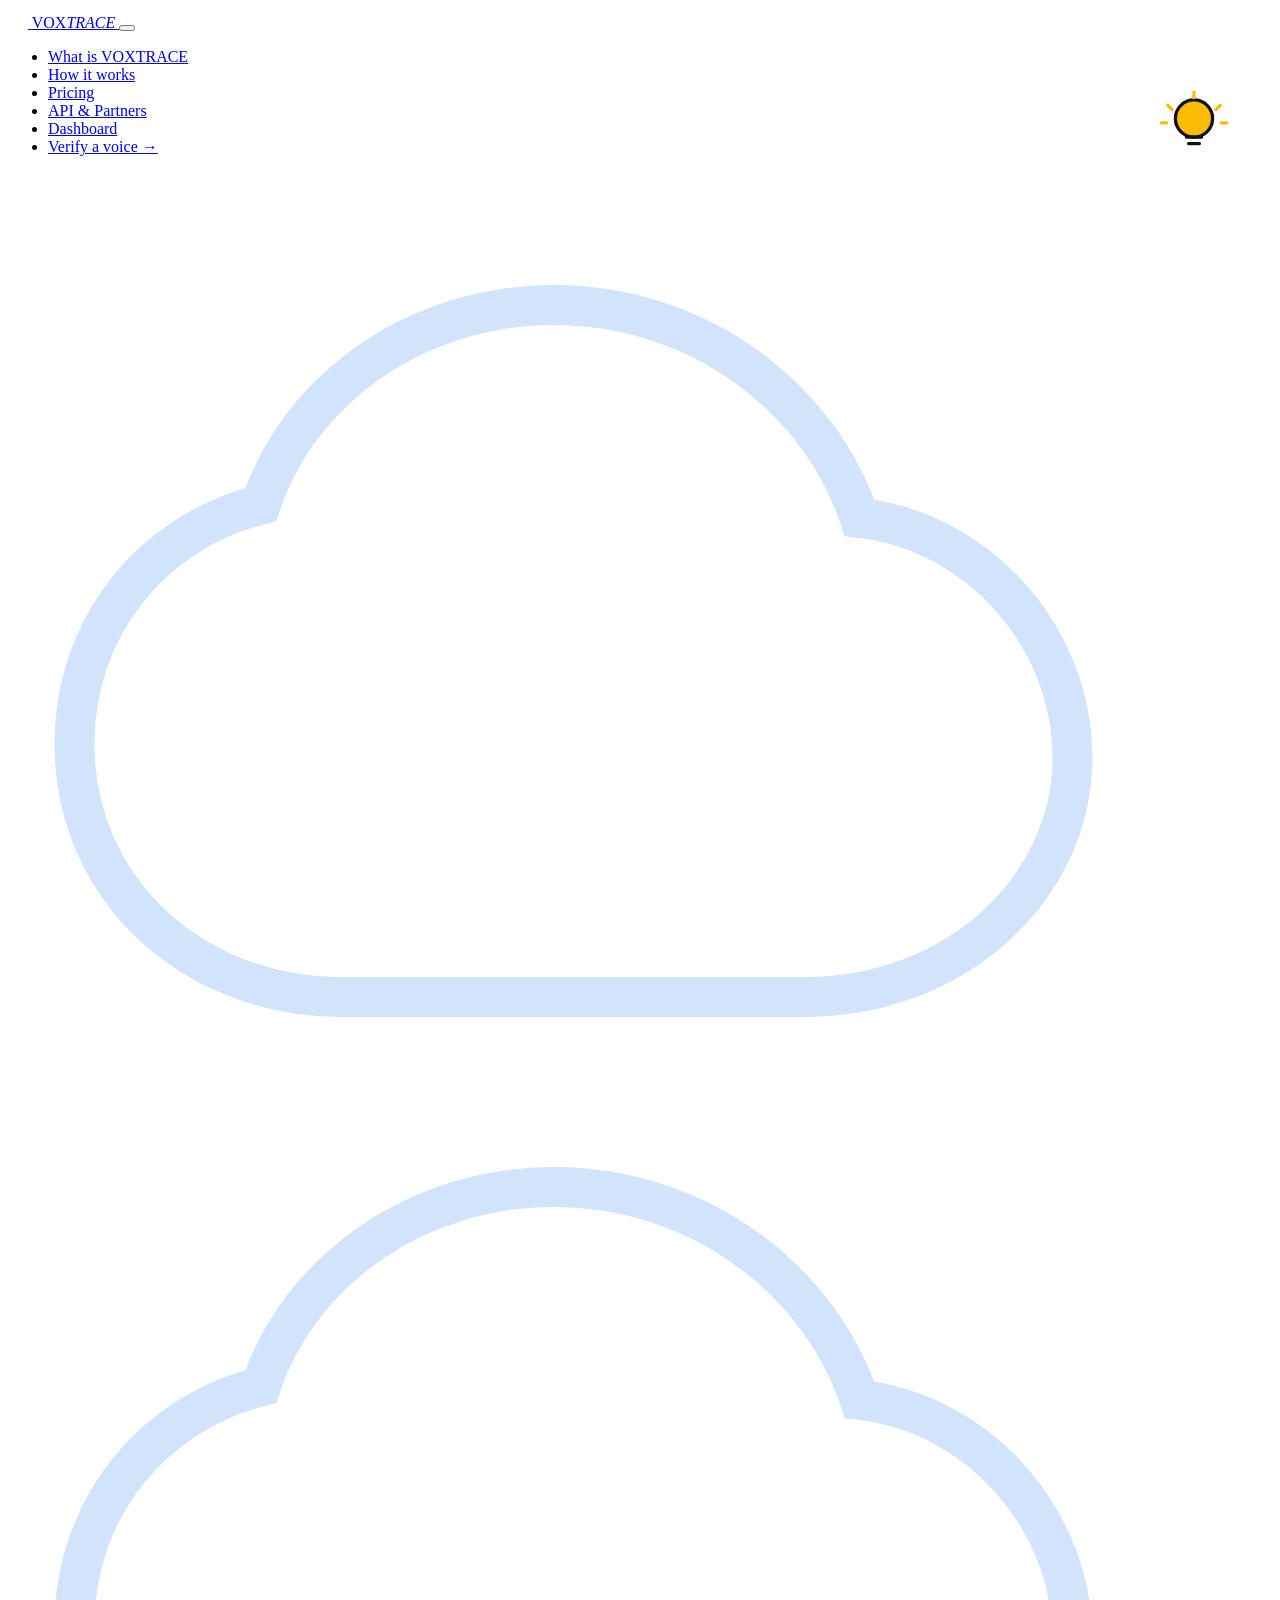
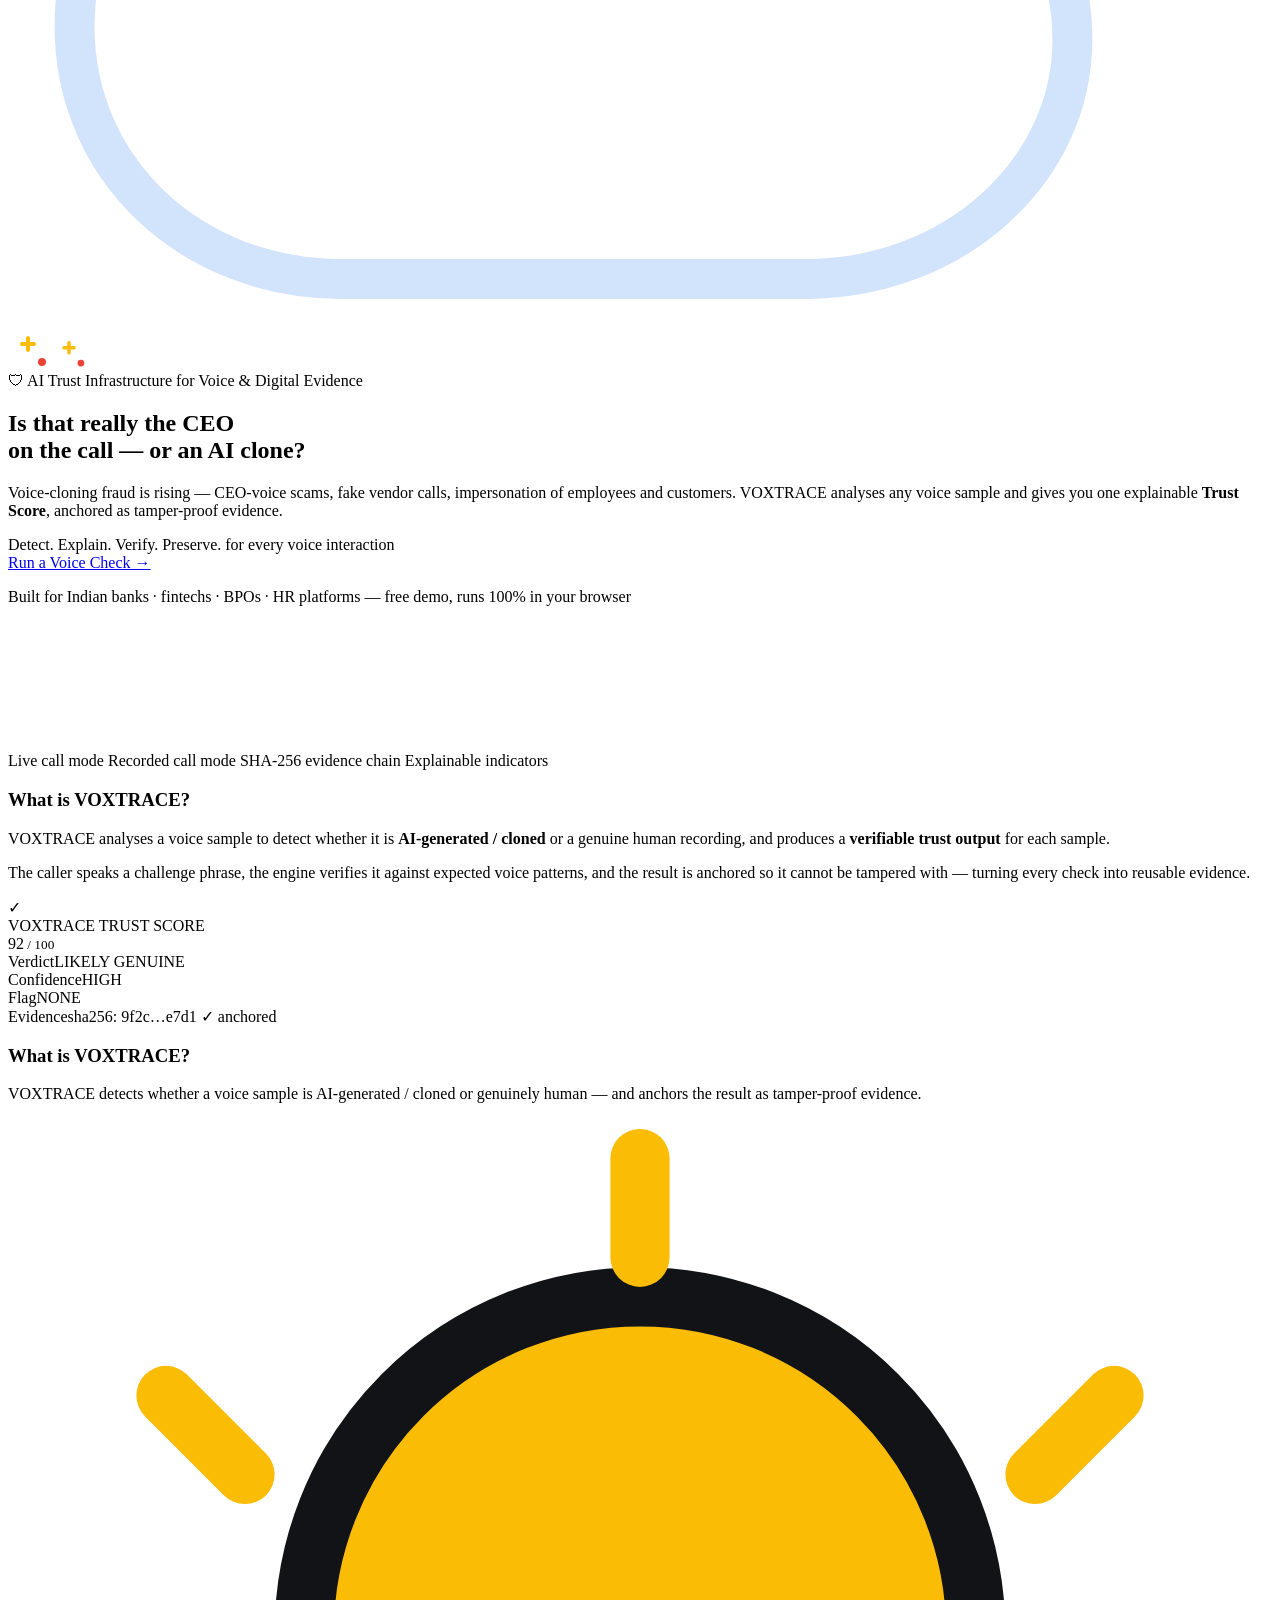
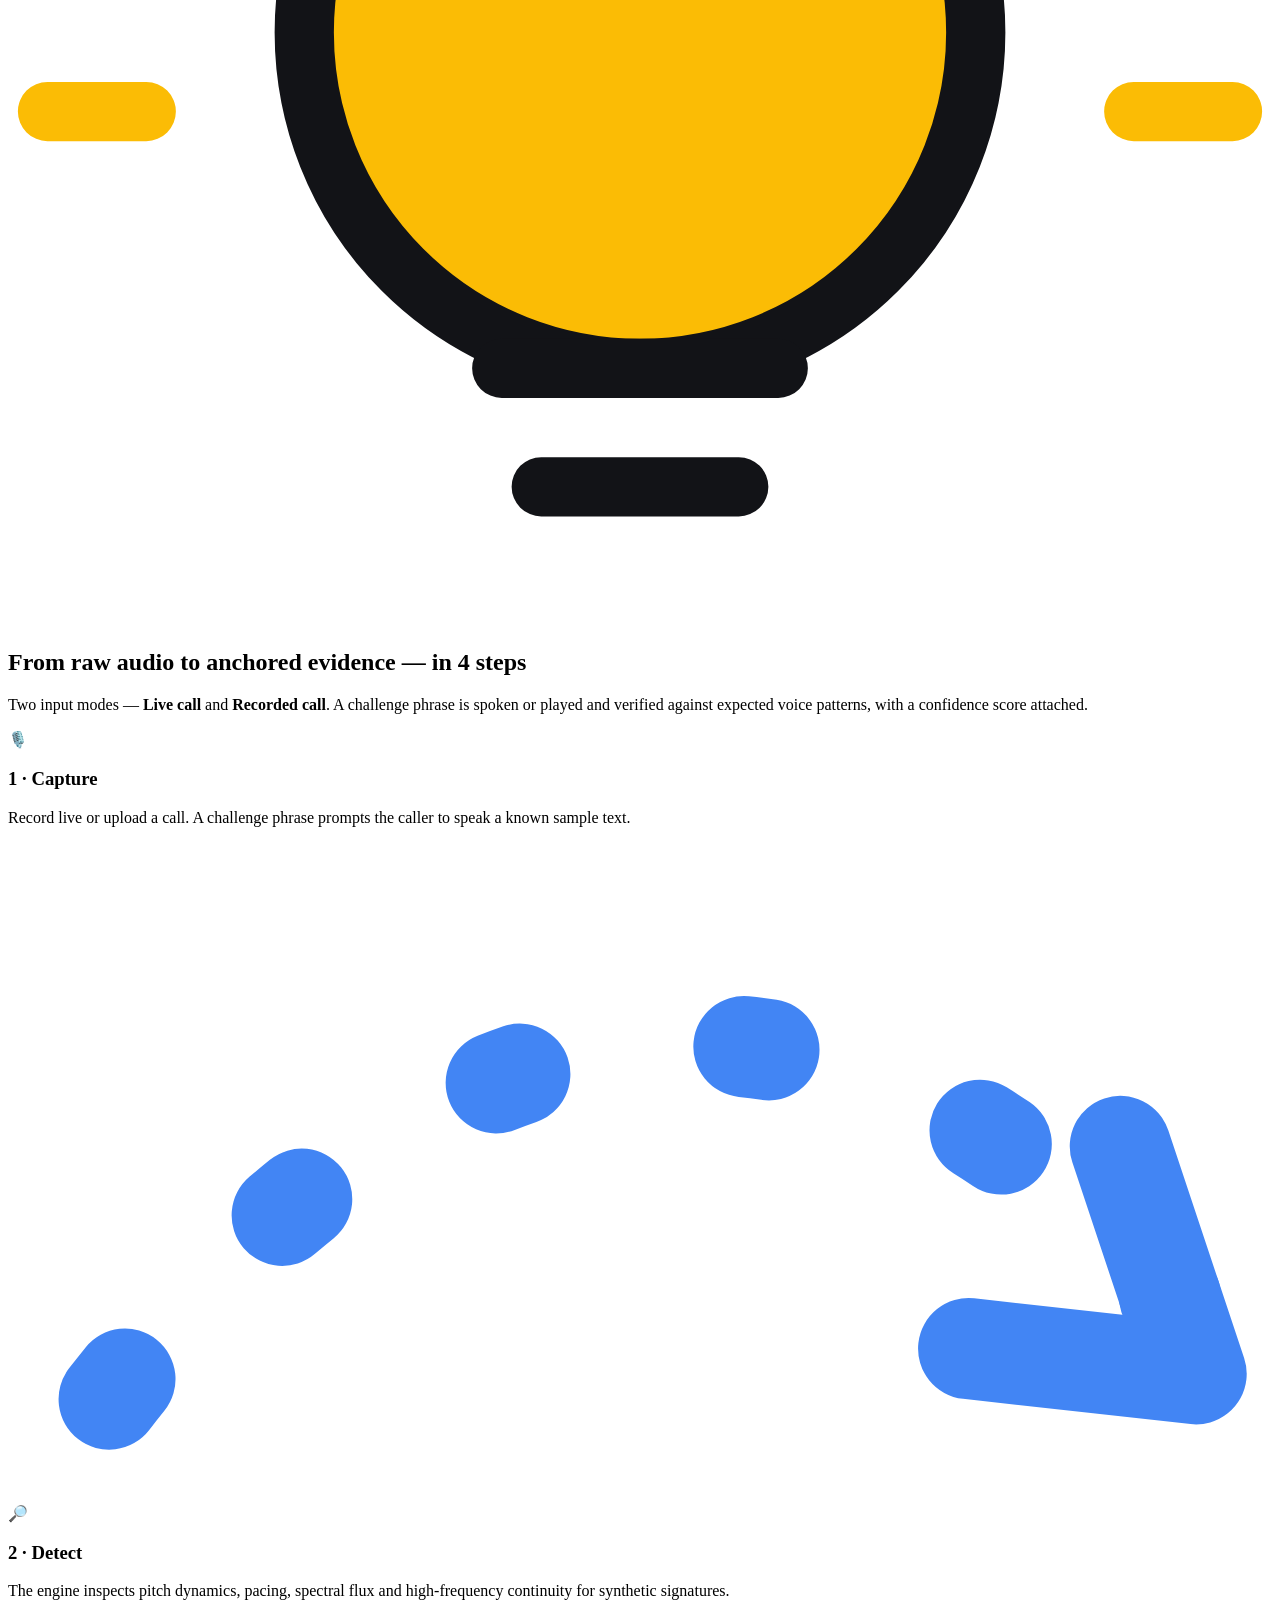
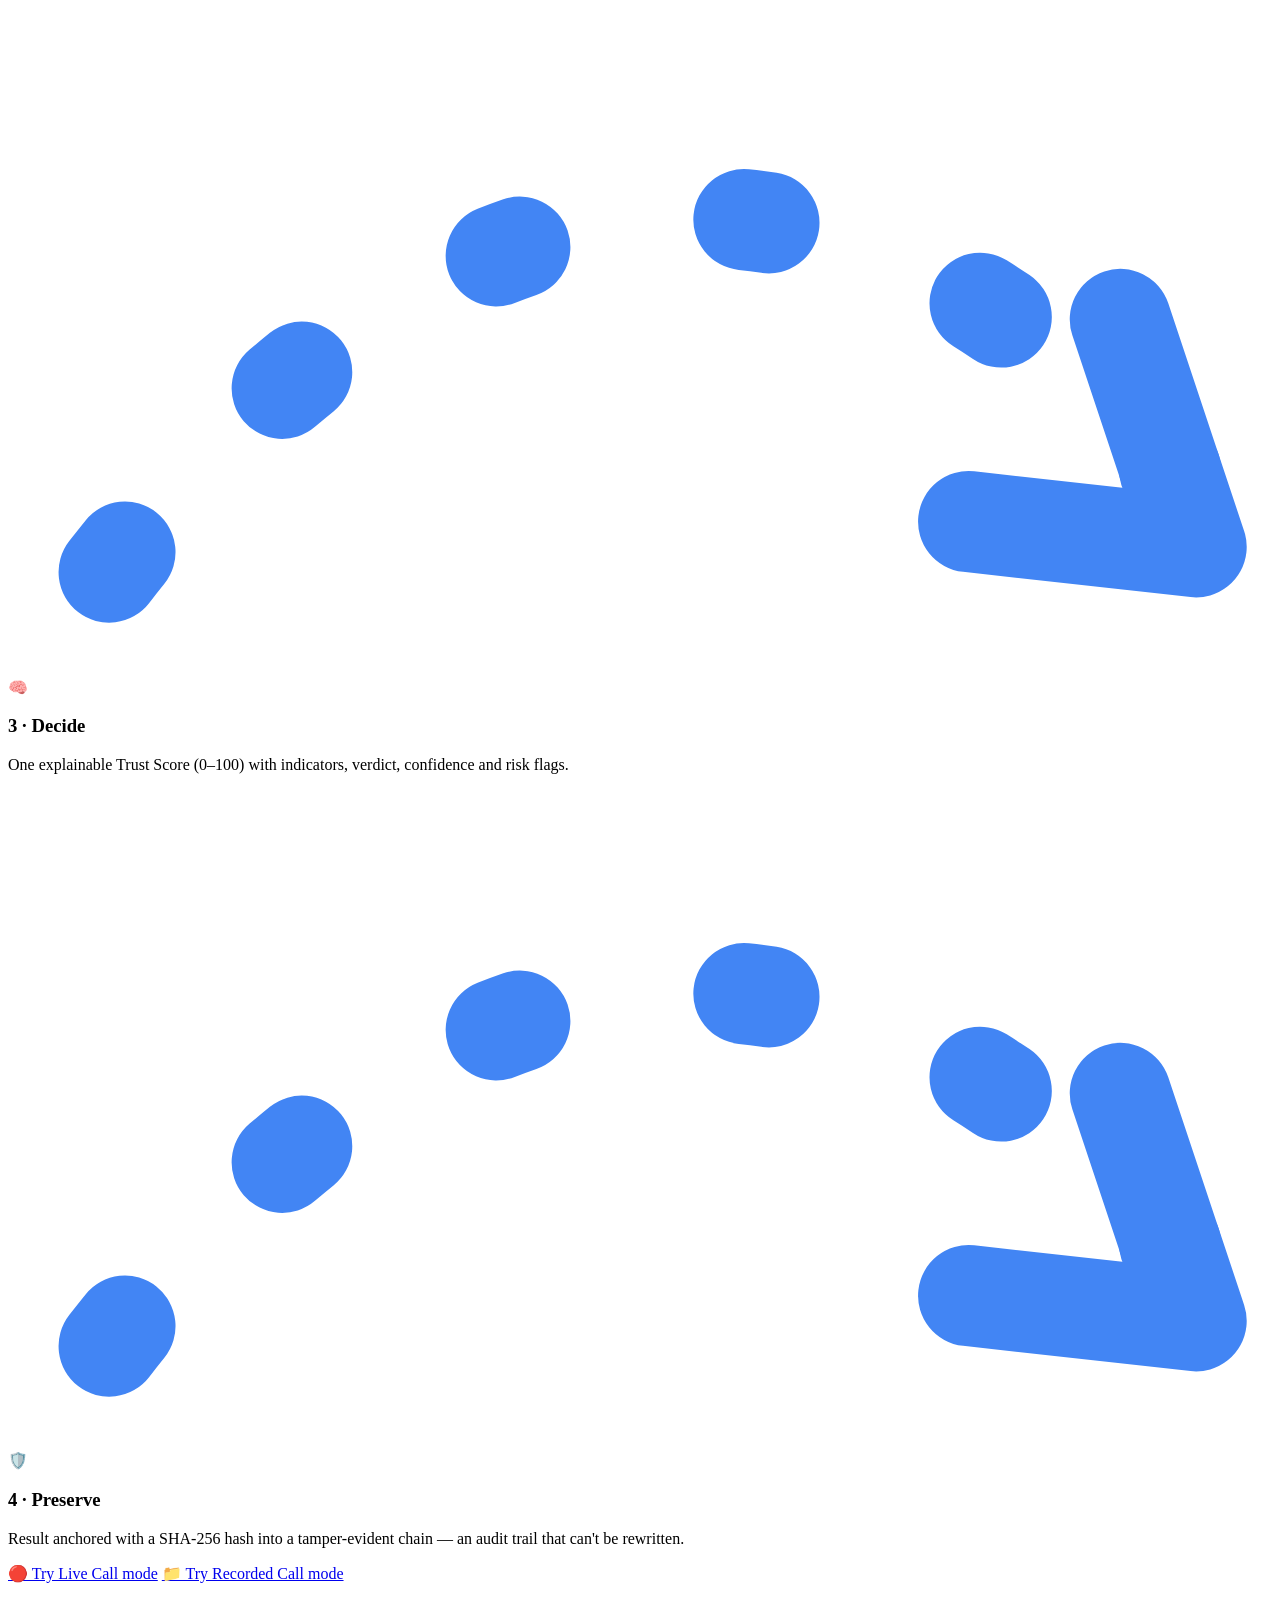
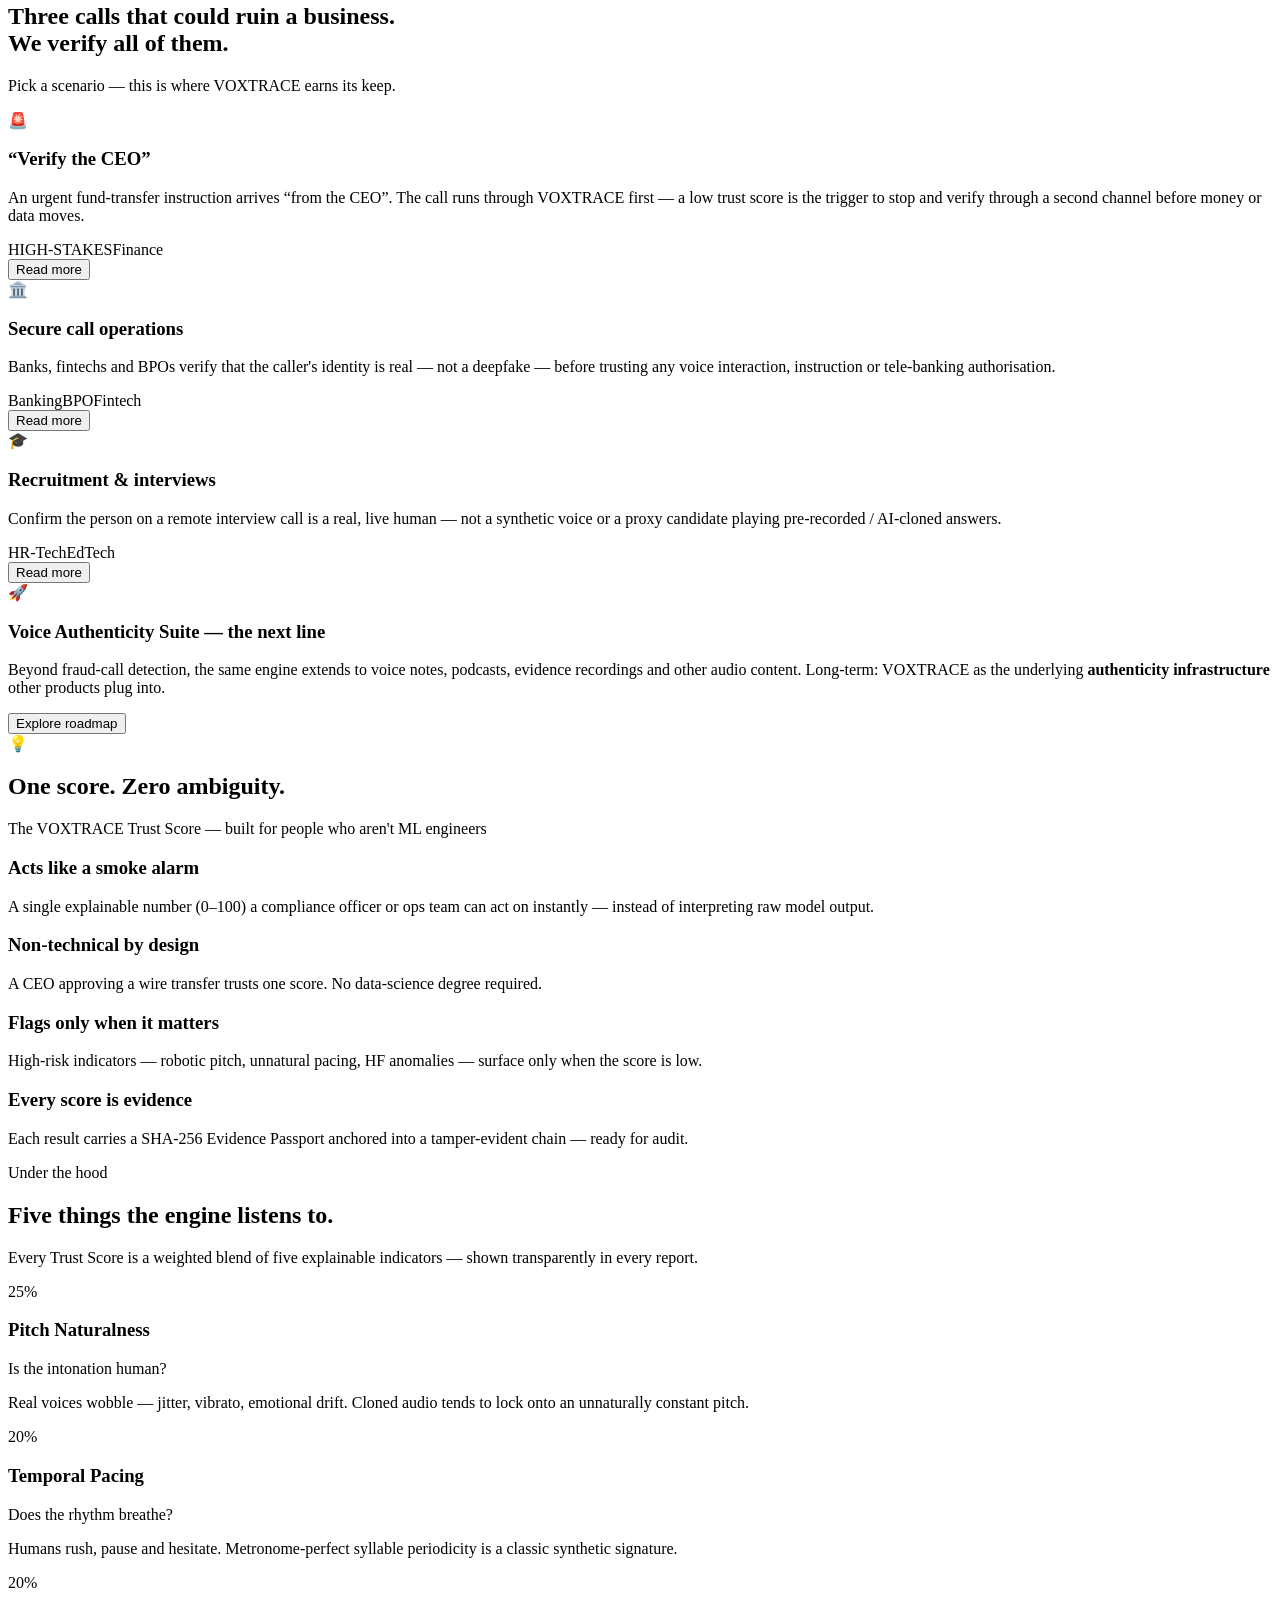
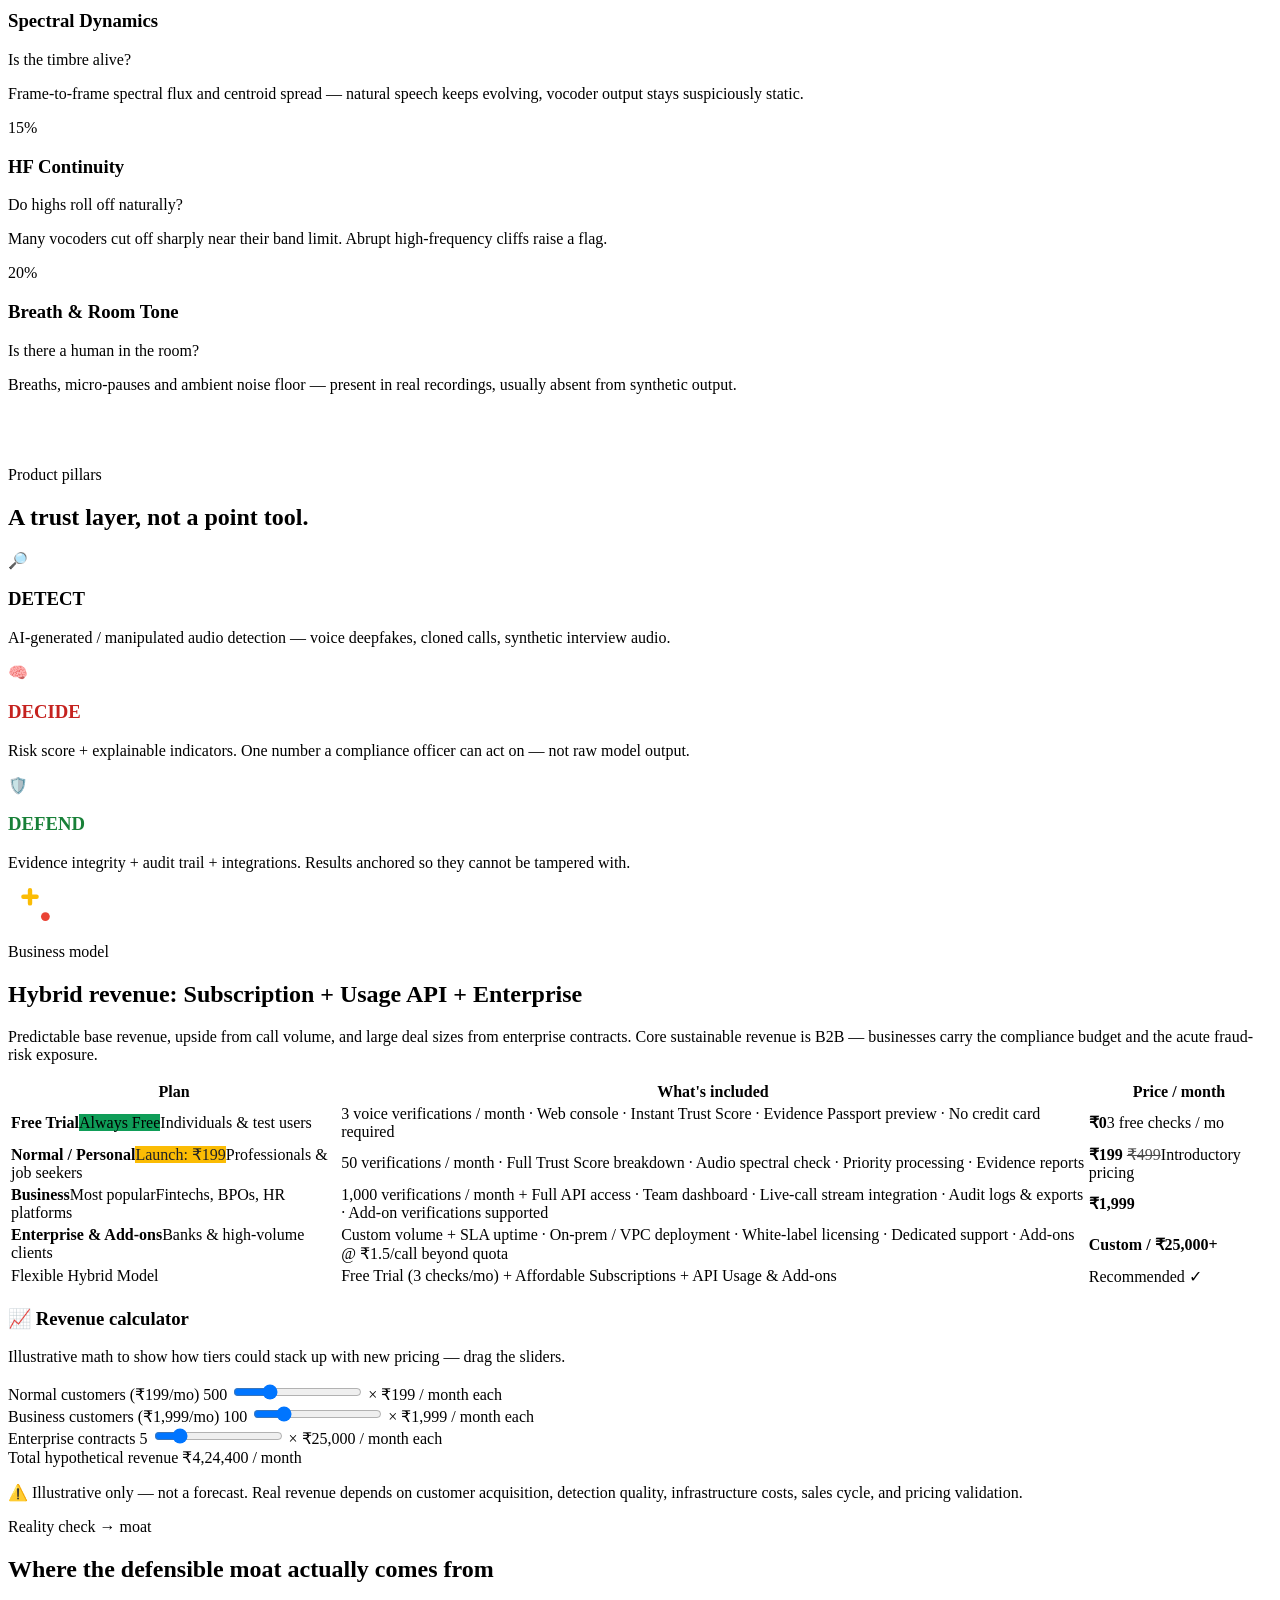
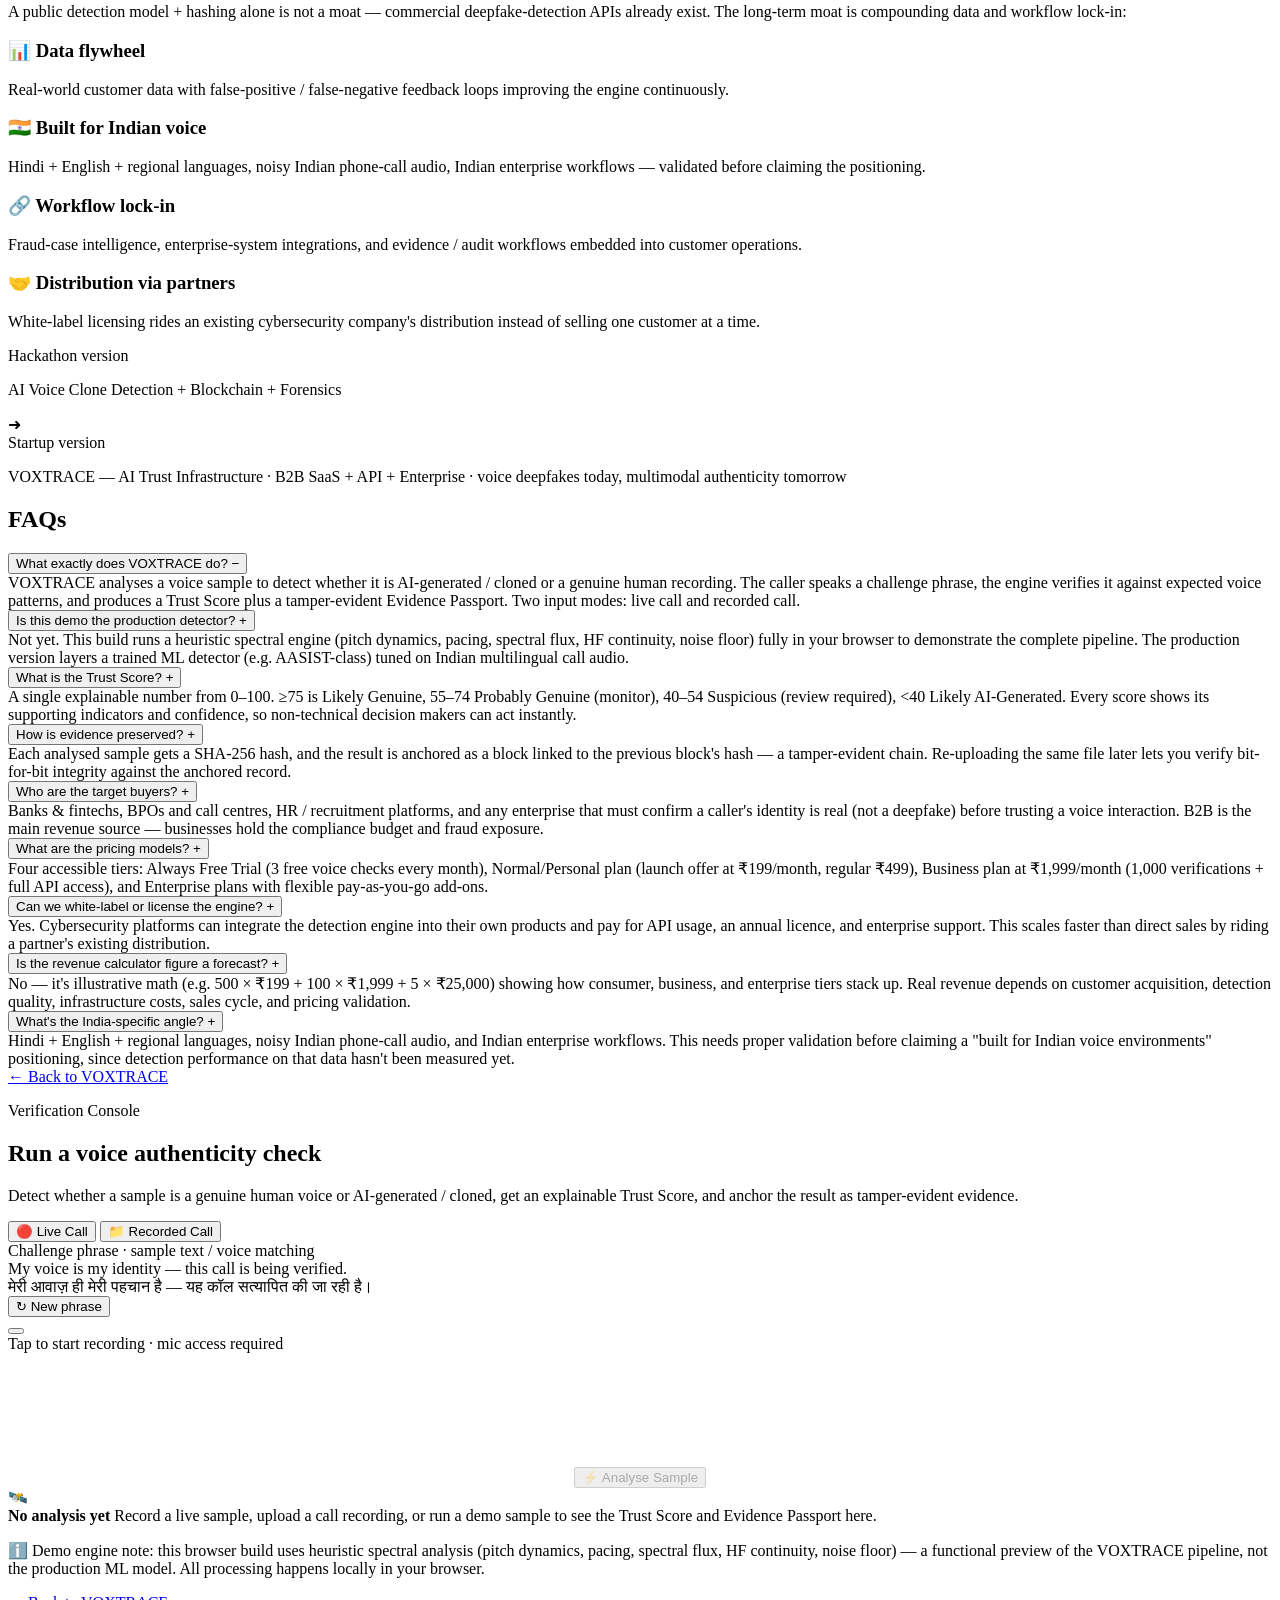
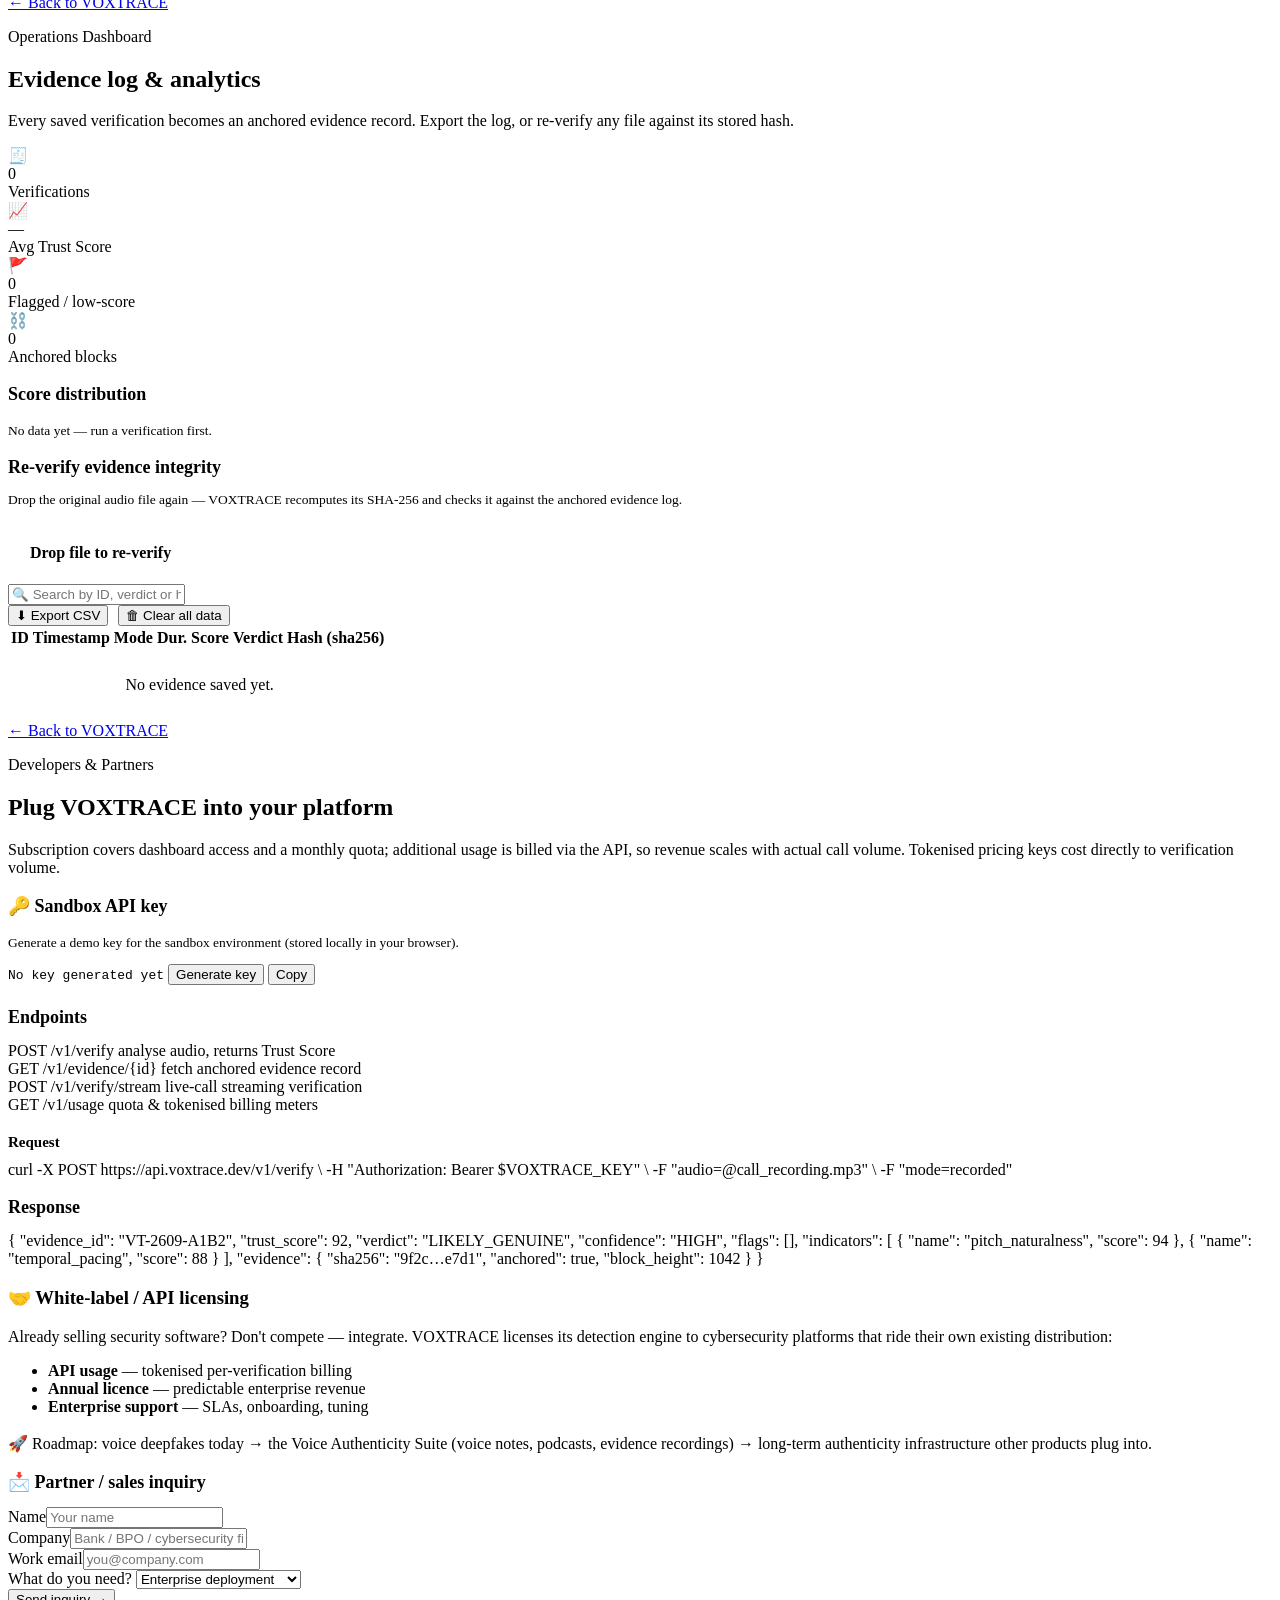
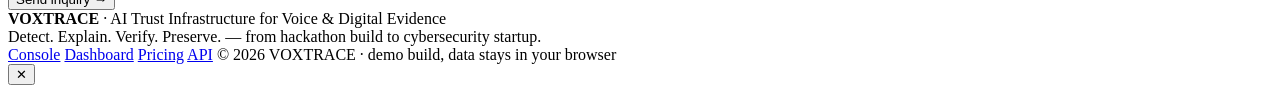
==== src/index.html @ ce09aa2e "Update pricing: Free Trial (3 free checks/mo), Normal Tier (₹199/mo, was ₹499), Business (₹1,999/mo)" ====
<!DOCTYPE html>
<html lang="en">
<head>
<meta charset="UTF-8">
<meta name="viewport" content="width=device-width, initial-scale=1.0">
<title>VOXTRACE — AI Trust Infrastructure for Voice &amp; Digital Evidence</title>
<meta name="description" content="VOXTRACE detects AI-generated / cloned voice, explains the risk with a single Trust Score, and preserves tamper-proof evidence. Detect. Explain. Verify. Preserve.">
<meta property="og:title" content="VOXTRACE — Every voice deserves a Trust Score">
<meta property="og:description" content="AI Trust Infrastructure for Voice & Digital Evidence. Detect deepfake calls, explain risk, anchor evidence.">
<meta property="og:type" content="website">
<link rel="icon" href="data:image/svg+xml,%3Csvg xmlns='http://www.w3.org/2000/svg' viewBox='0 0 64 64'%3E%3Crect width='64' height='64' rx='14' fill='%234285F4'/%3E%3Cpath d='M14 32h6l4-12 6 24 5-16 3 4h12' stroke='%23fff' stroke-width='4' fill='none' stroke-linecap='round' stroke-linejoin='round'/%3E%3C/svg%3E">
<style>
/*STYLE*/
</style>
</head>
<body>

<!-- ============ SVG doodle defs ============ -->
<svg width="0" height="0" style="position:absolute" aria-hidden="true">
  <defs>
    <g id="doodle-cloud">
      <path d="M25 62c-11 0-20-8-20-19 0-9 6-16 14-18 3-9 12-15 22-15 11 0 20 7 23 16 9 1 16 9 16 18 0 10-9 18-20 18H25Z"
        fill="#fff" stroke="#D2E3FC" stroke-width="3"/>
    </g>
    <g id="doodle-spark">
      <path d="M20 2v12M14 8h12" stroke="#FBBC05" stroke-width="4" stroke-linecap="round"/>
      <circle cx="34" cy="26" r="4" fill="#EA4335"/>
    </g>
    <g id="doodle-arrow">
      <path d="M4 22 C 18 4, 34 4, 46 18" fill="none" stroke="#4285F4" stroke-width="4" stroke-linecap="round" stroke-dasharray="1 9"/>
      <path d="M38 20 l 9 1 -3 -9" fill="none" stroke="#4285F4" stroke-width="4" stroke-linecap="round" stroke-linejoin="round"/>
    </g>
    <g id="doodle-bulb">
      <circle cx="32" cy="26" r="17" fill="#FBBC05" stroke="#121317" stroke-width="3"/>
      <path d="M25 43h14M27 49h10" stroke="#121317" stroke-width="3" stroke-linecap="round"/>
      <path d="M32 2v5M8 14l4 4M56 14l-4 4M2 30h5M57 30h5" stroke="#FBBC05" stroke-width="3" stroke-linecap="round"/>
    </g>
  </defs>
</svg>

<!-- ============ NAV ============ -->
<header class="nav">
  <div class="nav-inner">
    <a class="nav-brand" href="#/home">
      <span class="logo">
        <svg width="20" height="20" viewBox="0 0 64 64"><path d="M10 32h7l4-12 6 24 5-16 3 4h13" stroke="#fff" stroke-width="5" fill="none" stroke-linecap="round" stroke-linejoin="round"/></svg>
      </span>
      VOX<em>TRACE</em>
    </a>
    <button class="nav-toggle" id="menuBtn" aria-label="Menu"><span></span><span></span><span></span></button>
    <ul class="nav-links" id="navLinks">
      <li><a href="#/home" data-nav="home">What is VOXTRACE</a></li>
      <li><a href="#/home#how" data-nav="how">How it works</a></li>
      <li><a href="#/pricing" data-nav="pricing">Pricing</a></li>
      <li><a href="#/api" data-nav="api">API &amp; Partners</a></li>
      <li><a href="#/dashboard" data-nav="dashboard">Dashboard</a></li>
      <li><a href="#/verify" class="btn-verify" data-nav="verify">Verify a voice →</a></li>
    </ul>
  </div>
</header>

<!-- ============================================================ HOME ============================================================ -->
<div class="view active" id="view-home">

  <!-- HERO -->
  <section class="hero gridbg">
    <svg class="cloud c1" viewBox="0 0 95 66"><use href="#doodle-cloud"/></svg>
    <svg class="cloud c2" viewBox="0 0 95 66"><use href="#doodle-cloud"/></svg>
    <svg class="spark" style="left:12%;top:22%;width:40px" viewBox="0 0 40 32"><use href="#doodle-spark"/></svg>
    <svg class="spark" style="right:14%;top:60%;width:34px" viewBox="0 0 40 32"><use href="#doodle-spark"/></svg>

    <div class="container">
      <span class="hero-kicker">🛡 AI Trust Infrastructure for Voice &amp; Digital Evidence</span>
      <h1>Is that really <strong>the CEO</strong><br>on the call — or an <span class="hl">AI clone?</span></h1>
      <p class="sub">Voice-cloning fraud is rising — CEO-voice scams, fake vendor calls, impersonation of employees and customers.
        VOXTRACE analyses any voice sample and gives you one explainable <strong>Trust Score</strong>, anchored as tamper-proof evidence.</p>

      <div class="hero-bar">
        <div class="hero-pill" onclick="location.hash='#/verify'">
          <span class="amount">Detect. Explain. Verify. Preserve.</span>
          <span class="psub">for every voice interaction</span>
        </div>
        <a href="#/verify" class="hero-cta">Run a Voice Check →</a>
      </div>
      <p class="hero-note">Built for Indian banks · fintechs · BPOs · HR platforms — free demo, runs 100% in your browser</p>

      <div class="hero-visual">
        <div class="wave-strip">
          <svg viewBox="0 0 1200 120" preserveAspectRatio="none" aria-hidden="true">
            <polyline id="heroWave" fill="none" stroke="#4285F4" stroke-width="2.4" opacity="0.9"/>
            <polyline id="heroWave2" fill="none" stroke="#D2E3FC" stroke-width="2" opacity="1"/>
            <polyline id="heroWave3" fill="none" stroke="#34A853" stroke-width="1.6" opacity="0.65"/>
          </svg>
          <div class="hero-chips">
            <span class="hchip"><i style="background:var(--blue)"></i> Live call mode</span>
            <span class="hchip"><i style="background:var(--red)"></i> Recorded call mode</span>
            <span class="hchip"><i style="background:var(--green)"></i> SHA-256 evidence chain</span>
            <span class="hchip"><i style="background:var(--yellow)"></i> Explainable indicators</span>
          </div>
        </div>
      </div>
    </div>
  </section>

  <!-- ABOUT -->
  <section class="about" id="what">
    <div class="about-grid">
      <div class="about-box">
        <div class="bubble">
          <h3>What is <strong>VOXTRACE?</strong></h3>
          <p>VOXTRACE analyses a voice sample to detect whether it is <strong>AI-generated / cloned</strong> or a genuine human recording,
             and produces a <strong>verifiable trust output</strong> for each sample.</p>
          <p>The caller speaks a challenge phrase, the engine verifies it against expected voice patterns, and the result is anchored
             so it cannot be tampered with — turning every check into reusable evidence.</p>
        </div>
      </div>
      <div class="about-visual">
        <div class="score-ticket">
          <div class="st-badge">✓</div>
          <div class="st-head"><span class="pulse"></span> VOXTRACE TRUST SCORE</div>
          <div class="st-big">92<small> / 100</small></div>
          <div class="st-rows">
            <div class="st-row"><span class="k">Verdict</span><span class="v ok">LIKELY GENUINE</span></div>
            <div class="st-row"><span class="k">Confidence</span><span class="v">HIGH</span></div>
            <div class="st-row"><span class="k">Flag</span><span class="v ok">NONE</span></div>
            <div class="st-row"><span class="k">Evidence</span><span class="v">sha256: 9f2c…e7d1 ✓ anchored</span></div>
          </div>
        </div>
      </div>
    </div>
    <div class="about-text-mobile">
      <div class="bubble">
        <h3>What is <strong>VOXTRACE?</strong></h3>
        <p>VOXTRACE detects whether a voice sample is AI-generated / cloned or genuinely human — and anchors the result as tamper-proof evidence.</p>
      </div>
    </div>
  </section>

  <!-- HOW IT WORKS -->
  <section class="challenge" id="how">
    <svg class="bulb" viewBox="0 0 64 56"><use href="#doodle-bulb"/></svg>
    <h2 class="section-title">From raw audio to anchored evidence — <strong>in 4 steps</strong></h2>
    <p class="lead">Two input modes — <strong>Live call</strong> and <strong>Recorded call</strong>. A challenge phrase is spoken or played
      and verified against expected voice patterns, with a confidence score attached.</p>

    <div class="challenge-steps">
      <div class="challenge-step">
        <div class="icon-circle">🎙️</div>
        <h3>1 · Capture</h3>
        <p>Record live or upload a call. A challenge phrase prompts the caller to speak a known sample text.</p>
      </div>
      <svg class="step-arrow" viewBox="0 0 50 26"><use href="#doodle-arrow"/></svg>
      <div class="challenge-step">
        <div class="icon-circle red">🔎</div>
        <h3>2 · Detect</h3>
        <p>The engine inspects pitch dynamics, pacing, spectral flux and high-frequency continuity for synthetic signatures.</p>
      </div>
      <svg class="step-arrow" viewBox="0 0 50 26"><use href="#doodle-arrow"/></svg>
      <div class="challenge-step">
        <div class="icon-circle yellow">🧠</div>
        <h3>3 · Decide</h3>
        <p>One explainable Trust Score (0–100) with indicators, verdict, confidence and risk flags.</p>
      </div>
      <svg class="step-arrow" viewBox="0 0 50 26"><use href="#doodle-arrow"/></svg>
      <div class="challenge-step">
        <div class="icon-circle green">🛡️</div>
        <h3>4 · Preserve</h3>
        <p>Result anchored with a SHA-256 hash into a tamper-evident chain — an audit trail that can't be rewritten.</p>
      </div>
    </div>

    <div class="modes-row">
      <a href="#/verify" class="btn primary">🔴 Try Live Call mode</a>
      <a href="#/verify" class="btn ghost">📁 Try Recorded Call mode</a>
    </div>
  </section>

  <!-- USE CASES -->
  <section class="usecases">
    <h2>Three calls that could ruin a business.<br>We verify all of them.</h2>
    <p class="uc-sub">Pick a scenario — this is where VOXTRACE earns its keep.</p>
    <div class="cards-grid">
      <div class="cat-card">
        <div class="cat-head"><div class="cat-icon red">🚨</div><h3>“Verify the CEO”</h3></div>
        <p>An urgent fund-transfer instruction arrives “from the CEO”. The call runs through VOXTRACE first — a low trust score is the
           trigger to stop and verify through a second channel before money or data moves.</p>
        <div class="cat-tags"><span class="cat-tag hot">HIGH-STAKES</span><span class="cat-tag">Finance</span></div>
        <button class="btn-readmore" data-modal="m-ceo">Read more</button>
      </div>
      <div class="cat-card">
        <div class="cat-head"><div class="cat-icon">🏛️</div><h3>Secure call operations</h3></div>
        <p>Banks, fintechs and BPOs verify that the caller's identity is real — not a deepfake — before trusting any voice interaction,
           instruction or tele-banking authorisation.</p>
        <div class="cat-tags"><span class="cat-tag">Banking</span><span class="cat-tag">BPO</span><span class="cat-tag">Fintech</span></div>
        <button class="btn-readmore" data-modal="m-bpo">Read more</button>
      </div>
      <div class="cat-card">
        <div class="cat-head"><div class="cat-icon green">🎓</div><h3>Recruitment &amp; interviews</h3></div>
        <p>Confirm the person on a remote interview call is a real, live human — not a synthetic voice or a proxy candidate
           playing pre-recorded / AI-cloned answers.</p>
        <div class="cat-tags"><span class="cat-tag">HR-Tech</span><span class="cat-tag">EdTech</span></div>
        <button class="btn-readmore" data-modal="m-hr">Read more</button>
      </div>
      <div class="cat-card cat-wide">
        <div class="cat-icon">🚀</div>
        <div style="flex:1">
          <h3>Voice Authenticity Suite — the next line</h3>
          <p>Beyond fraud-call detection, the same engine extends to voice notes, podcasts, evidence recordings and other audio content.
             Long-term: VOXTRACE as the underlying <strong>authenticity infrastructure</strong> other products plug into.</p>
        </div>
        <button class="btn-readmore" data-modal="m-suite">Explore roadmap</button>
      </div>
    </div>
  </section>

  <!-- TRUST SCORE USP -->
  <section class="trust">
    <div class="impact-box">
      <div class="impact-bulb">💡</div>
      <h2>One score. Zero ambiguity.</h2>
      <p class="sub">The VOXTRACE Trust Score — built for people who aren't ML engineers</p>
      <div class="impact-grid">
        <div class="impact-item"><h3>Acts like a smoke alarm</h3><p>A single explainable number (0–100) a compliance officer or ops team can act on instantly — instead of interpreting raw model output.</p></div>
        <div class="impact-item"><h3>Non-technical by design</h3><p>A CEO approving a wire transfer trusts one score. No data-science degree required.</p></div>
        <div class="impact-item"><h3>Flags only when it matters</h3><p>High-risk indicators — robotic pitch, unnatural pacing, HF anomalies — surface only when the score is low.</p></div>
        <div class="impact-item"><h3>Every score is evidence</h3><p>Each result carries a SHA-256 Evidence Passport anchored into a tamper-evident chain — ready for audit.</p></div>
      </div>
    </div>
  </section>

  <!-- INDICATOR TICKETS + PILLARS -->
  <section class="judging">
    <p class="eyebrow">Under the hood</p>
    <h2 class="section-title">Five things the engine listens to.</h2>
    <p class="lead">Every Trust Score is a weighted blend of five explainable indicators — shown transparently in every report.</p>

    <div class="tickets">
      <div class="ticket-wrap"><div class="ticket-badge">25%</div>
        <div class="ticket"><h3>Pitch Naturalness</h3><span class="bold-line">Is the intonation human?</span>
          <p>Real voices wobble — jitter, vibrato, emotional drift. Cloned audio tends to lock onto an unnaturally constant pitch.</p></div></div>
      <div class="ticket-wrap"><div class="ticket-badge">20%</div>
        <div class="ticket t-red"><h3>Temporal Pacing</h3><span class="bold-line">Does the rhythm breathe?</span>
          <p>Humans rush, pause and hesitate. Metronome-perfect syllable periodicity is a classic synthetic signature.</p></div></div>
      <div class="ticket-wrap"><div class="ticket-badge">20%</div>
        <div class="ticket t-yellow"><h3>Spectral Dynamics</h3><span class="bold-line">Is the timbre alive?</span>
          <p>Frame-to-frame spectral flux and centroid spread — natural speech keeps evolving, vocoder output stays suspiciously static.</p></div></div>
      <div class="ticket-wrap"><div class="ticket-badge">15%</div>
        <div class="ticket t-green"><h3>HF Continuity</h3><span class="bold-line">Do highs roll off naturally?</span>
          <p>Many vocoders cut off sharply near their band limit. Abrupt high-frequency cliffs raise a flag.</p></div></div>
      <div class="ticket-wrap"><div class="ticket-badge">20%</div>
        <div class="ticket t-ink"><h3>Breath &amp; Room Tone</h3><span class="bold-line">Is there a human in the room?</span>
          <p>Breaths, micro-pauses and ambient noise floor — present in real recordings, usually absent from synthetic output.</p></div></div>
    </div>

    <p class="eyebrow" style="margin-top:clamp(48px,6vw,72px)">Product pillars</p>
    <h2 class="section-title">A trust layer, <strong>not a point tool.</strong></h2>
    <div class="pillars">
      <div class="pillar-card"><div class="p-ic">🔎</div><h3 style="color:var(--blue-dark)">DETECT</h3>
        <p>AI-generated / manipulated audio detection — voice deepfakes, cloned calls, synthetic interview audio.</p></div>
      <div class="pillar-card pr"><div class="p-ic">🧠</div><h3 style="color:#c5221f">DECIDE</h3>
        <p>Risk score + explainable indicators. One number a compliance officer can act on — not raw model output.</p></div>
      <div class="pillar-card pg"><div class="p-ic">🛡️</div><h3 style="color:#188038">DEFEND</h3>
        <p>Evidence integrity + audit trail + integrations. Results anchored so they cannot be tampered with.</p></div>
    </div>
  </section>

  <!-- PRICING -->
  <section class="pricing" id="sec-pricing">
    <svg class="spark" style="left:3%;top:16%;width:44px" viewBox="0 0 40 32"><use href="#doodle-spark"/></svg>
    <svg style="position:absolute;right:4%;top:10%;width:70px" viewBox="0 0 64 56"><use href="#doodle-bulb"/></svg>
    <p class="eyebrow">Business model</p>
    <h2 class="section-title">Hybrid revenue: <strong>Subscription + Usage API + Enterprise</strong></h2>
    <p class="lead">Predictable base revenue, upside from call volume, and large deal sizes from enterprise contracts.
       Core sustainable revenue is B2B — businesses carry the compliance budget and the acute fraud-risk exposure.</p>

    <div class="prize-table-wrap">
      <table class="prize-table">
        <thead><tr><th>Plan</th><th>What's included</th><th>Price / month</th></tr></thead>
        <tbody>
          <tr>
            <td><b>Free Trial</b><span class="ribbon" style="background:#0F9D58">Always Free</span><span class="mini">Individuals &amp; test users</span></td>
            <td>3 voice verifications / month · Web console · Instant Trust Score · Evidence Passport preview · No credit card required</td>
            <td><b>₹0</b><span class="mini">3 free checks / mo</span></td>
          </tr>
          <tr>
            <td><b>Normal / Personal</b><span class="ribbon" style="background:#FBBC04;color:#202124">Launch: ₹199</span><span class="mini">Professionals &amp; job seekers</span></td>
            <td>50 verifications / month · Full Trust Score breakdown · Audio spectral check · Priority processing · Evidence reports</td>
            <td><b>₹199</b> <span class="mini" style="text-decoration:line-through;color:var(--body);opacity:0.7">₹499</span><span class="mini">Introductory pricing</span></td>
          </tr>
          <tr>
            <td><b>Business</b><span class="ribbon">Most popular</span><span class="mini">Fintechs, BPOs, HR platforms</span></td>
            <td>1,000 verifications / month + Full API access · Team dashboard · Live-call stream integration · Audit logs &amp; exports · Add-on verifications supported</td>
            <td><b>₹1,999</b></td>
          </tr>
          <tr>
            <td><b>Enterprise &amp; Add-ons</b><span class="mini">Banks &amp; high-volume clients</span></td>
            <td>Custom volume + SLA uptime · On-prem / VPC deployment · White-label licensing · Dedicated support · Add-ons @ ₹1.5/call beyond quota</td>
            <td><b>Custom / ₹25,000+</b></td>
          </tr>
          <tr class="total">
            <td>Flexible Hybrid Model</td>
            <td>Free Trial (3 checks/mo) + Affordable Subscriptions + API Usage &amp; Add-ons</td>
            <td>Recommended ✓</td>
          </tr>
        </tbody>
      </table>
    </div>

    <div class="calc-card">
      <div class="calc-inner">
        <h3>📈 Revenue calculator</h3>
        <p class="hint">Illustrative math to show how tiers could stack up with new pricing — drag the sliders.</p>
        <div class="calc-row">
          <div class="calc-fld">
            <label>Normal customers (₹199/mo) <span class="rangeval" id="vSmall">500</span></label>
            <input type="range" min="0" max="2000" value="500" id="rSmall" oninput="VT.calc()" aria-label="Normal customers">
            <span class="unit">× ₹199 / month each</span>
          </div>
          <div class="calc-fld">
            <label>Business customers (₹1,999/mo) <span class="rangeval" id="vBiz">100</span></label>
            <input type="range" min="0" max="500" value="100" id="rBiz" oninput="VT.calc()" aria-label="Business customers">
            <span class="unit">× ₹1,999 / month each</span>
          </div>
          <div class="calc-fld">
            <label>Enterprise contracts <span class="rangeval" id="vEnt">5</span></label>
            <input type="range" min="0" max="30" value="5" id="rEnt" oninput="VT.calc()" aria-label="Enterprise contracts">
            <span class="unit">× ₹25,000 / month each</span>
          </div>
        </div>
        <div class="calc-out">
          <span class="lbl">Total hypothetical revenue</span>
          <span class="big" id="calcOut">₹4,24,400 / month</span>
        </div>
        <p class="disclaim">⚠️ <span>Illustrative only — not a forecast. Real revenue depends on customer acquisition, detection quality,
           infrastructure costs, sales cycle, and pricing validation.</span></p>
      </div>
    </div>
  </section>

  <!-- MOAT -->
  <section class="moat">
    <p class="eyebrow">Reality check → moat</p>
    <h2 class="section-title">Where the defensible moat <strong>actually</strong> comes from</h2>
    <p class="lead">A public detection model + hashing alone is not a moat — commercial deepfake-detection APIs already exist.
       The long-term moat is compounding data and workflow lock-in:</p>
    <div class="moat-grid">
      <div class="moat-item"><h3>📊 Data flywheel</h3><p>Real-world customer data with false-positive / false-negative feedback loops improving the engine continuously.</p></div>
      <div class="moat-item my"><h3>🇮🇳 Built for Indian voice</h3><p>Hindi + English + regional languages, noisy Indian phone-call audio, Indian enterprise workflows — validated before claiming the positioning.</p></div>
      <div class="moat-item mg"><h3>🔗 Workflow lock-in</h3><p>Fraud-case intelligence, enterprise-system integrations, and evidence / audit workflows embedded into customer operations.</p></div>
      <div class="moat-item mr"><h3>🤝 Distribution via partners</h3><p>White-label licensing rides an existing cybersecurity company's distribution instead of selling one customer at a time.</p></div>
    </div>
    <div class="reposition">
      <div class="from"><div class="lbl">Hackathon version</div><p>AI Voice Clone Detection + Blockchain + Forensics</p></div>
      <div class="arrow">➜</div>
      <div class="to"><div class="lbl">Startup version</div><p>VOXTRACE — AI Trust Infrastructure · B2B SaaS + API + Enterprise · voice deepfakes today, multimodal authenticity tomorrow</p></div>
    </div>
  </section>

  <!-- FAQ -->
  <section class="faq" id="sec-faq">
    <h2>FAQs</h2>
    <div class="faq-list">
      <div class="faq-item">
        <button class="faq-q">What exactly does VOXTRACE do? <span class="toggle">−</span></button>
        <div class="faq-a">VOXTRACE analyses a voice sample to detect whether it is AI-generated / cloned or a genuine human recording. The caller speaks a challenge phrase, the engine verifies it against expected voice patterns, and produces a Trust Score plus a tamper-evident Evidence Passport. Two input modes: live call and recorded call.</div>
      </div>
      <div class="faq-item">
        <button class="faq-q">Is this demo the production detector? <span class="toggle">+</span></button>
        <div class="faq-a">Not yet. This build runs a heuristic spectral engine (pitch dynamics, pacing, spectral flux, HF continuity, noise floor) fully in your browser to demonstrate the complete pipeline. The production version layers a trained ML detector (e.g. AASIST-class) tuned on Indian multilingual call audio.</div>
      </div>
      <div class="faq-item">
        <button class="faq-q">What is the Trust Score? <span class="toggle">+</span></button>
        <div class="faq-a">A single explainable number from 0–100. ≥75 is Likely Genuine, 55–74 Probably Genuine (monitor), 40–54 Suspicious (review required), &lt;40 Likely AI-Generated. Every score shows its supporting indicators and confidence, so non-technical decision makers can act instantly.</div>
      </div>
      <div class="faq-item">
        <button class="faq-q">How is evidence preserved? <span class="toggle">+</span></button>
        <div class="faq-a">Each analysed sample gets a SHA-256 hash, and the result is anchored as a block linked to the previous block's hash — a tamper-evident chain. Re-uploading the same file later lets you verify bit-for-bit integrity against the anchored record.</div>
      </div>
      <div class="faq-item">
        <button class="faq-q">Who are the target buyers? <span class="toggle">+</span></button>
        <div class="faq-a">Banks &amp; fintechs, BPOs and call centres, HR / recruitment platforms, and any enterprise that must confirm a caller's identity is real (not a deepfake) before trusting a voice interaction. B2B is the main revenue source — businesses hold the compliance budget and fraud exposure.</div>
      </div>
      <div class="faq-item">
        <button class="faq-q">What are the pricing models? <span class="toggle">+</span></button>
        <div class="faq-a">Four accessible tiers: Always Free Trial (3 free voice checks every month), Normal/Personal plan (launch offer at ₹199/month, regular ₹499), Business plan at ₹1,999/month (1,000 verifications + full API access), and Enterprise plans with flexible pay-as-you-go add-ons.</div>
      </div>
      <div class="faq-item">
        <button class="faq-q">Can we white-label or license the engine? <span class="toggle">+</span></button>
        <div class="faq-a">Yes. Cybersecurity platforms can integrate the detection engine into their own products and pay for API usage, an annual licence, and enterprise support. This scales faster than direct sales by riding a partner's existing distribution.</div>
      </div>
      <div class="faq-item">
        <button class="faq-q">Is the revenue calculator figure a forecast? <span class="toggle">+</span></button>
        <div class="faq-a">No — it's illustrative math (e.g. 500 × ₹199 + 100 × ₹1,999 + 5 × ₹25,000) showing how consumer, business, and enterprise tiers stack up. Real revenue depends on customer acquisition, detection quality, infrastructure costs, sales cycle, and pricing validation.</div>
      </div>
      <div class="faq-item">
        <button class="faq-q">What's the India-specific angle? <span class="toggle">+</span></button>
        <div class="faq-a">Hindi + English + regional languages, noisy Indian phone-call audio, and Indian enterprise workflows. This needs proper validation before claiming a "built for Indian voice environments" positioning, since detection performance on that data hasn't been measured yet.</div>
      </div>
    </div>
  </section>
</div>

<!-- ============================================================ VERIFY CONSOLE ============================================================ -->
<div class="view" id="view-verify">
  <section class="appsec gridbg">
    <div class="container">
      <div class="apphead">
        <a class="backlink" href="#/home">← Back to VOXTRACE</a>
        <p class="eyebrow">Verification Console</p>
        <h2 class="section-title">Run a voice <strong>authenticity check</strong></h2>
        <p class="lead">Detect whether a sample is a genuine human voice or AI-generated / cloned, get an explainable Trust Score,
           and anchor the result as tamper-evident evidence.</p>
      </div>

      <div class="console">
        <!-- LEFT: input -->
        <div class="panel">
          <div class="tabs">
            <button class="tabbtn on" id="tabLive" onclick="VT.setMode('live')">🔴 Live Call</button>
            <button class="tabbtn" id="tabFile" onclick="VT.setMode('file')">📁 Recorded Call</button>
          </div>

          <div class="challenge-bubble">
            <div class="lbl">Challenge phrase · sample text / voice matching</div>
            <div class="row2">
              <div>
                <div class="ph" id="phraseEn">My voice is my identity — this call is being verified.</div>
                <div class="ph-hi" id="phraseHi">मेरी आवाज़ ही मेरी पहचान है — यह कॉल सत्यापित की जा रही है।</div>
              </div>
              <button class="linkbtn" onclick="VT.newPhrase()">↻ New phrase</button>
            </div>
          </div>

          <div id="paneLive">
            <button class="recbtn" id="recBtn" onclick="VT.toggleRec()" aria-label="Record"></button>
            <div class="rec-status" id="recStatus">Tap to start recording · mic access required</div>
            <canvas class="wave" id="liveWave" width="640" height="92"></canvas>
          </div>

          <div id="paneFile" style="display:none">
            <div class="rec-zone" id="dropZone" onclick="document.getElementById('fileInput').click()">
              <div style="font-size:38px">🎧</div>
              <b>Drop an audio file here</b> or click to browse
              <div style="color:var(--body);font-size:12.5px;margin-top:6px">mp3 · wav · m4a · ogg — decoded locally, never uploaded</div>
            </div>
            <input type="file" id="fileInput" accept="audio/*,.mp3,.wav,.m4a,.ogg" style="display:none">
            <div class="demo-row">
              <button class="btn ghost small" onclick="VT.runDemo('human')">▶ Demo: genuine human sample</button>
              <button class="btn ghost small" onclick="VT.runDemo('clone')">▶ Demo: AI-cloned sample</button>
            </div>
            <div class="demo-note">No mic / file handy? The demo buttons synthesise two test signals locally so you can see the full flow.</div>
          </div>

          <div id="fileMeta" style="display:none;margin-top:16px" class="challenge-bubble">
            <div class="lbl">Loaded sample</div>
            <div class="ph" id="fileName" style="font-size:14px;font-family:var(--mono)"></div>
          </div>
          <div style="margin-top:18px;text-align:center">
            <button class="btn primary" id="analyzeBtn" onclick="VT.analyze()" disabled>⚡ Analyse Sample</button>
          </div>
        </div>

        <!-- RIGHT: result -->
        <div class="panel" id="resultCard">
          <div class="result-empty" id="resultEmpty">
            <div class="big-ic">🛰️</div>
            <b>No analysis yet</b>
            <span>Record a live sample, upload a call recording, or run a demo sample to see the Trust Score and Evidence Passport here.</span>
          </div>
          <div id="resultBody" style="display:none">
            <div class="gauge-wrap"><svg id="gauge" width="200" height="120" viewBox="0 0 200 120"></svg></div>
            <div class="verdict-line"><span class="verdict" id="verdictTxt"></span></div>
            <div class="conf-line">Confidence: <b id="confTxt"></b> · Duration: <b id="durTxt"></b> · Mode: <b id="modeTxt"></b></div>
            <div class="flagrow" id="flagRow"></div>
            <div id="indList"></div>
            <div class="passport" id="passport"></div>
            <div class="result-actions">
              <button class="btn primary small" onclick="VT.saveEvidence()">💾 Save to Evidence Log</button>
              <button class="btn ghost small" onclick="VT.downloadReport()">⬇ Report</button>
              <button class="btn ghost small" onclick="VT.copyHash()">⧉ Copy Hash</button>
            </div>
          </div>
        </div>
      </div>
      <p class="engine-note">ℹ️ Demo engine note: this browser build uses heuristic spectral analysis (pitch dynamics, pacing, spectral flux,
         HF continuity, noise floor) — a functional preview of the VOXTRACE pipeline, not the production ML model. All processing happens locally in your browser.</p>
    </div>
  </section>
</div>

<!-- ============================================================ DASHBOARD ============================================================ -->
<div class="view" id="view-dashboard">
  <section class="appsec">
    <div class="container">
      <div class="apphead">
        <a class="backlink" href="#/home">← Back to VOXTRACE</a>
        <p class="eyebrow">Operations Dashboard</p>
        <h2 class="section-title">Evidence log <strong>&amp; analytics</strong></h2>
        <p class="lead">Every saved verification becomes an anchored evidence record. Export the log, or re-verify any file against its stored hash.</p>
      </div>

      <div class="kpis">
        <div class="kpi"><div class="ic b">🧾</div><div><div class="n" id="kTotal">0</div><div class="l">Verifications</div></div></div>
        <div class="kpi"><div class="ic g">📈</div><div><div class="n" id="kAvg">—</div><div class="l">Avg Trust Score</div></div></div>
        <div class="kpi"><div class="ic r">🚩</div><div><div class="n" id="kFlag">0</div><div class="l">Flagged / low-score</div></div></div>
        <div class="kpi"><div class="ic y">⛓️</div><div><div class="n" id="kAnchor">0</div><div class="l">Anchored blocks</div></div></div>
      </div>

      <div class="dash-grid">
        <div class="panel">
          <h3 style="font-size:18px;margin-bottom:16px">Score distribution</h3>
          <div id="distChart"><span style="color:var(--body);font-size:13.5px">No data yet — run a verification first.</span></div>
        </div>
        <div class="panel">
          <h3 style="font-size:18px;margin-bottom:8px">Re-verify evidence integrity</h3>
          <p style="color:var(--body);font-size:13.5px;margin-bottom:14px">Drop the original audio file again — VOXTRACE recomputes its SHA-256 and checks it against the anchored evidence log.</p>
          <div class="rec-zone" id="reDrop" style="padding:22px" onclick="document.getElementById('reFile').click()">
            <b>Drop file to re-verify</b>
          </div>
          <input type="file" id="reFile" accept="audio/*" style="display:none">
          <div class="re-result" id="reResult"></div>
        </div>
      </div>

      <div class="toolbar">
        <input type="text" id="logSearch" placeholder="🔍 Search by ID, verdict or hash…" style="max-width:340px" oninput="VT.renderLog()">
        <div style="margin-left:auto;display:flex;gap:10px">
          <button class="btn ghost small" onclick="VT.exportCSV()">⬇ Export CSV</button>
          <button class="btn danger small" onclick="VT.clearData()">🗑 Clear all data</button>
        </div>
      </div>
      <div class="tblwrap">
        <table class="log">
          <thead><tr><th>ID</th><th>Timestamp</th><th>Mode</th><th>Dur.</th><th>Score</th><th>Verdict</th><th>Hash (sha256)</th><th></th></tr></thead>
          <tbody id="logBody"><tr><td colspan="8" style="color:var(--body);text-align:center;padding:26px">No evidence saved yet.</td></tr></tbody>
        </table>
      </div>
    </div>
  </section>
</div>

<!-- ============================================================ API & PARTNERS ============================================================ -->
<div class="view" id="view-api">
  <section class="appsec">
    <div class="container">
      <div class="apphead">
        <a class="backlink" href="#/home">← Back to VOXTRACE</a>
        <p class="eyebrow">Developers &amp; Partners</p>
        <h2 class="section-title">Plug VOXTRACE into <strong>your platform</strong></h2>
        <p class="lead">Subscription covers dashboard access and a monthly quota; additional usage is billed via the API,
           so revenue scales with actual call volume. Tokenised pricing keys cost directly to verification volume.</p>
      </div>

      <div class="panel">
        <h3 style="font-size:18px">🔑 Sandbox API key</h3>
        <p style="color:var(--body);font-size:13.5px;margin-top:4px">Generate a demo key for the sandbox environment (stored locally in your browser).</p>
        <div class="apikey-box">
          <code id="apiKeyBox">No key generated yet</code>
          <button class="btn primary small" onclick="VT.genKey()">Generate key</button>
          <button class="btn ghost small" onclick="VT.copyKey()">Copy</button>
        </div>
      </div>

      <div class="dash-grid" style="margin-top:22px">
        <div class="panel">
          <h3 style="font-size:18px;margin-bottom:14px">Endpoints</h3>
          <div class="endpoint"><span class="mth post">POST</span> /v1/verify <span class="desc">analyse audio, returns Trust Score</span></div>
          <div class="endpoint"><span class="mth get">GET</span> /v1/evidence/{id} <span class="desc">fetch anchored evidence record</span></div>
          <div class="endpoint"><span class="mth post">POST</span> /v1/verify/stream <span class="desc">live-call streaming verification</span></div>
          <div class="endpoint"><span class="mth get">GET</span> /v1/usage <span class="desc">quota &amp; tokenised billing meters</span></div>
          <h3 style="font-size:15px;margin:20px 0 10px">Request</h3>
<div class="codeblock">curl -X POST https://api.voxtrace.dev/v1/verify \
  -H <span class="s">"Authorization: Bearer $VOXTRACE_KEY"</span> \
  -F <span class="s">"audio=@call_recording.mp3"</span> \
  -F <span class="s">"mode=recorded"</span></div>
        </div>
        <div class="panel">
          <h3 style="font-size:18px;margin-bottom:14px">Response</h3>
<div class="codeblock">{
  <span class="k">"evidence_id"</span>: <span class="s">"VT-2609-A1B2"</span>,
  <span class="k">"trust_score"</span>: 92,
  <span class="k">"verdict"</span>: <span class="s">"LIKELY_GENUINE"</span>,
  <span class="k">"confidence"</span>: <span class="s">"HIGH"</span>,
  <span class="k">"flags"</span>: [],
  <span class="k">"indicators"</span>: [
    { <span class="k">"name"</span>: <span class="s">"pitch_naturalness"</span>, <span class="k">"score"</span>: 94 },
    { <span class="k">"name"</span>: <span class="s">"temporal_pacing"</span>,  <span class="k">"score"</span>: 88 }
  ],
  <span class="k">"evidence"</span>: {
    <span class="k">"sha256"</span>: <span class="s">"9f2c…e7d1"</span>,
    <span class="k">"anchored"</span>: true,
    <span class="k">"block_height"</span>: 1042
  }
}</div>
        </div>
      </div>

      <div class="dash-grid">
        <div>
          <div class="partner-box">
            <h3>🤝 White-label / API licensing</h3>
            <p>Already selling security software? Don't compete — integrate. VOXTRACE licenses its detection engine to cybersecurity
               platforms that ride their own existing distribution:</p>
            <ul class="partner-list">
              <li><b>API usage</b> — tokenised per-verification billing</li>
              <li><b>Annual licence</b> — predictable enterprise revenue</li>
              <li><b>Enterprise support</b> — SLAs, onboarding, tuning</li>
            </ul>
          </div>
          <div class="engine-note" style="margin:18px 0 0">🚀 Roadmap: voice deepfakes today → the Voice Authenticity Suite (voice notes, podcasts, evidence recordings) → long-term authenticity infrastructure other products plug into.</div>
        </div>
        <div class="panel">
          <h3 style="font-size:18px;margin-bottom:14px">📩 Partner / sales inquiry</h3>
          <div class="field"><label class="fl" for="leadName">Name</label><input type="text" id="leadName" placeholder="Your name"></div>
          <div class="field"><label class="fl" for="leadCo">Company</label><input type="text" id="leadCo" placeholder="Bank / BPO / cybersecurity firm…"></div>
          <div class="field"><label class="fl" for="leadEmail">Work email</label><input type="email" id="leadEmail" placeholder="you@company.com"></div>
          <div class="field"><label class="fl" for="leadType">What do you need?</label>
            <select id="leadType">
              <option>Enterprise deployment</option><option>API / white-label licence</option>
              <option>Pilot / POC</option><option>Investment / partnership</option>
            </select></div>
          <button class="btn primary" onclick="VT.submitLead()">Send inquiry →</button>
        </div>
      </div>
    </div>
  </section>
</div>

<!-- ============ FOOTER ============ -->
<footer class="footer">
  <div class="footer-inner">
    <div class="footer-left">
      <b>VOXTRACE</b> · AI Trust Infrastructure for Voice &amp; Digital Evidence<br>
      Detect. Explain. Verify. Preserve. — from hackathon build to cybersecurity startup.
    </div>
    <div class="footer-right">
      <a href="#/verify">Console</a>
      <a href="#/dashboard">Dashboard</a>
      <a href="#/pricing">Pricing</a>
      <a href="#/api">API</a>
      <span>© 2026 VOXTRACE · demo build, data stays in your browser</span>
    </div>
  </div>
</footer>

<!-- ============ USE-CASE MODALS ============ -->
<div class="modal-overlay" id="modalOverlay">
  <div class="modal" role="dialog" aria-modal="true">
    <button class="modal-close" onclick="VT.closeModal()" aria-label="Close">✕</button>
    <div id="modalBody"></div>
  </div>
</div>

<div class="toast" id="toast" role="status"></div>
<noscript><div style="padding:20px;text-align:center;font-family:sans-serif">VOXTRACE needs JavaScript to run the verification console.</div></noscript>

<script>
/*SCRIPT*/
</script>
<script>
/* Non-blocking font upgrade — falls back silently to system fonts when offline */
(function(){try{
  if(window.__voxFonts) return; window.__voxFonts = 1;
  var l = document.createElement("link");
  l.rel = "stylesheet";
  l.href = "https://fonts.googleapis.com/css2?family=Google+Sans:wght@400;500;600;700&family=Google+Sans+Display:wght@400;700&family=DM+Sans:opsz,wght@9..40,400;9..40,500;9..40,700&display=swap";
  document.head.appendChild(l);
}catch(e){}})();
</script>
</body>
</html>
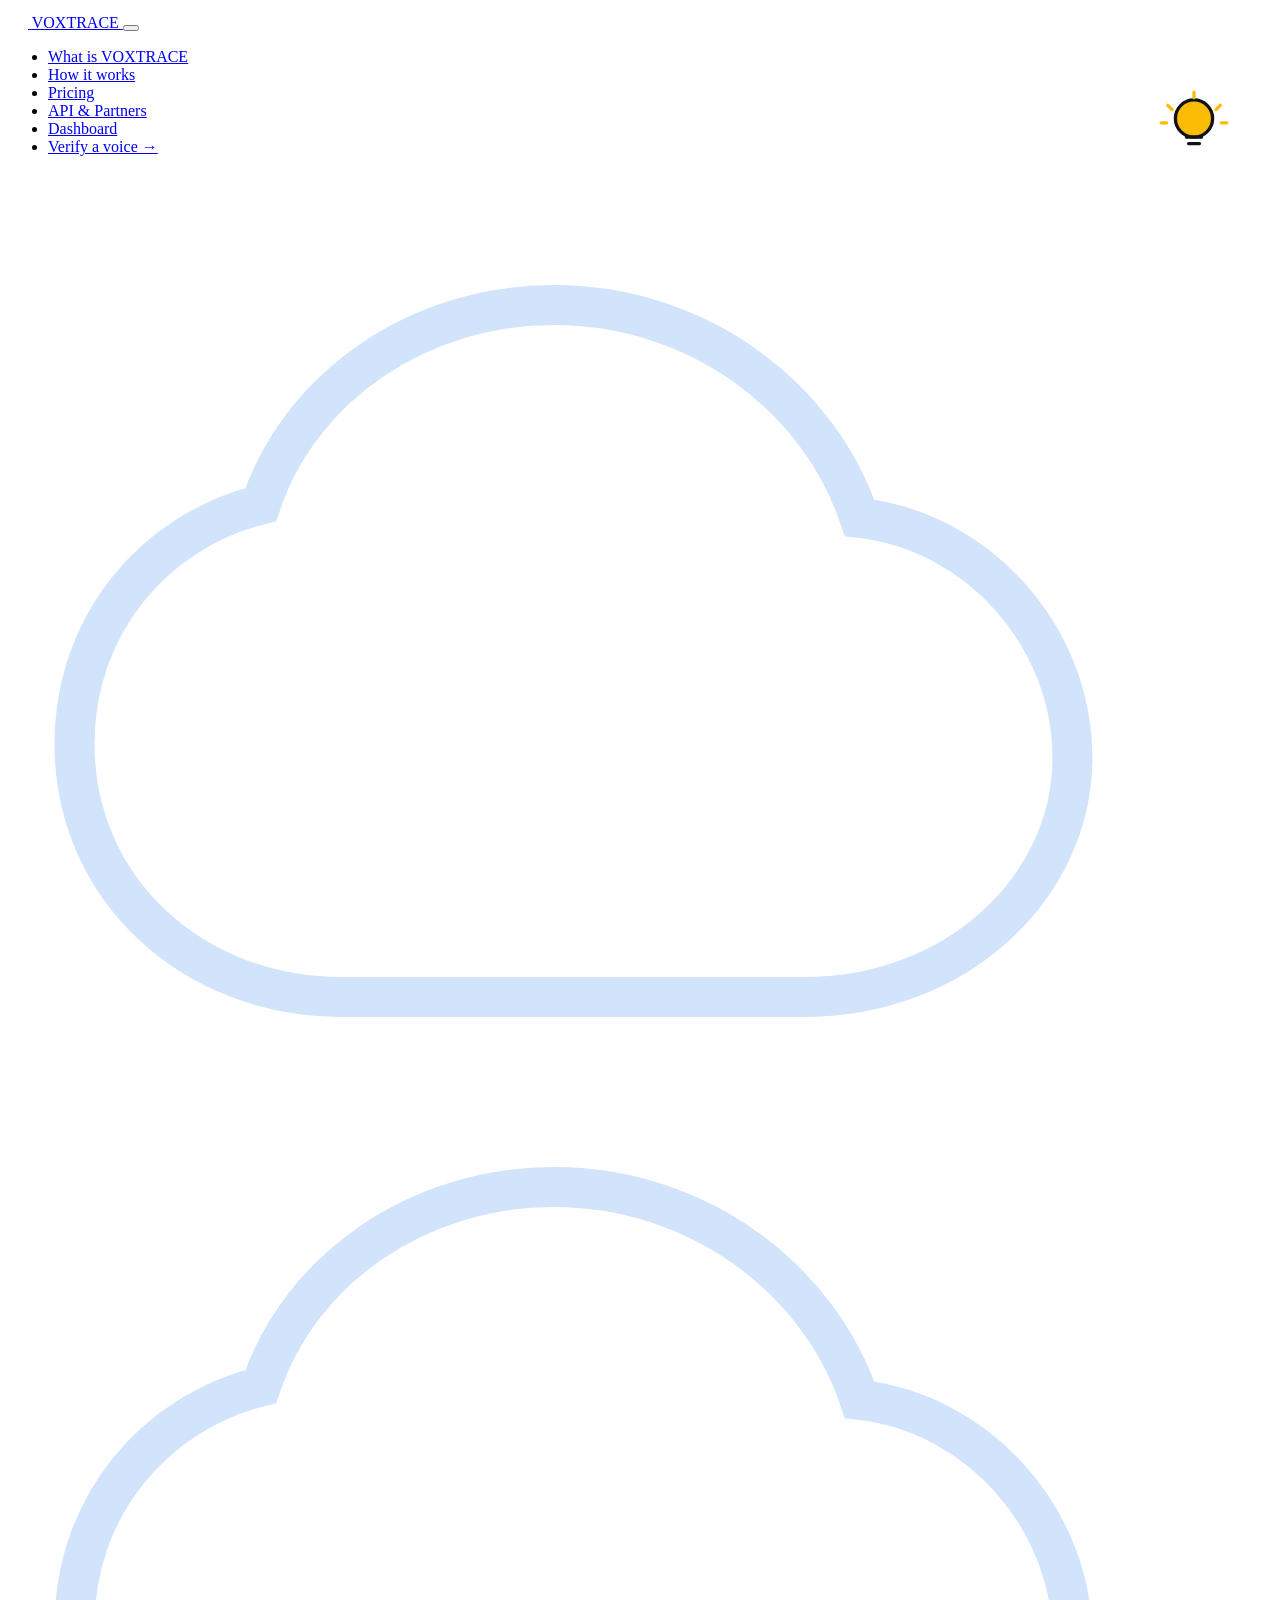
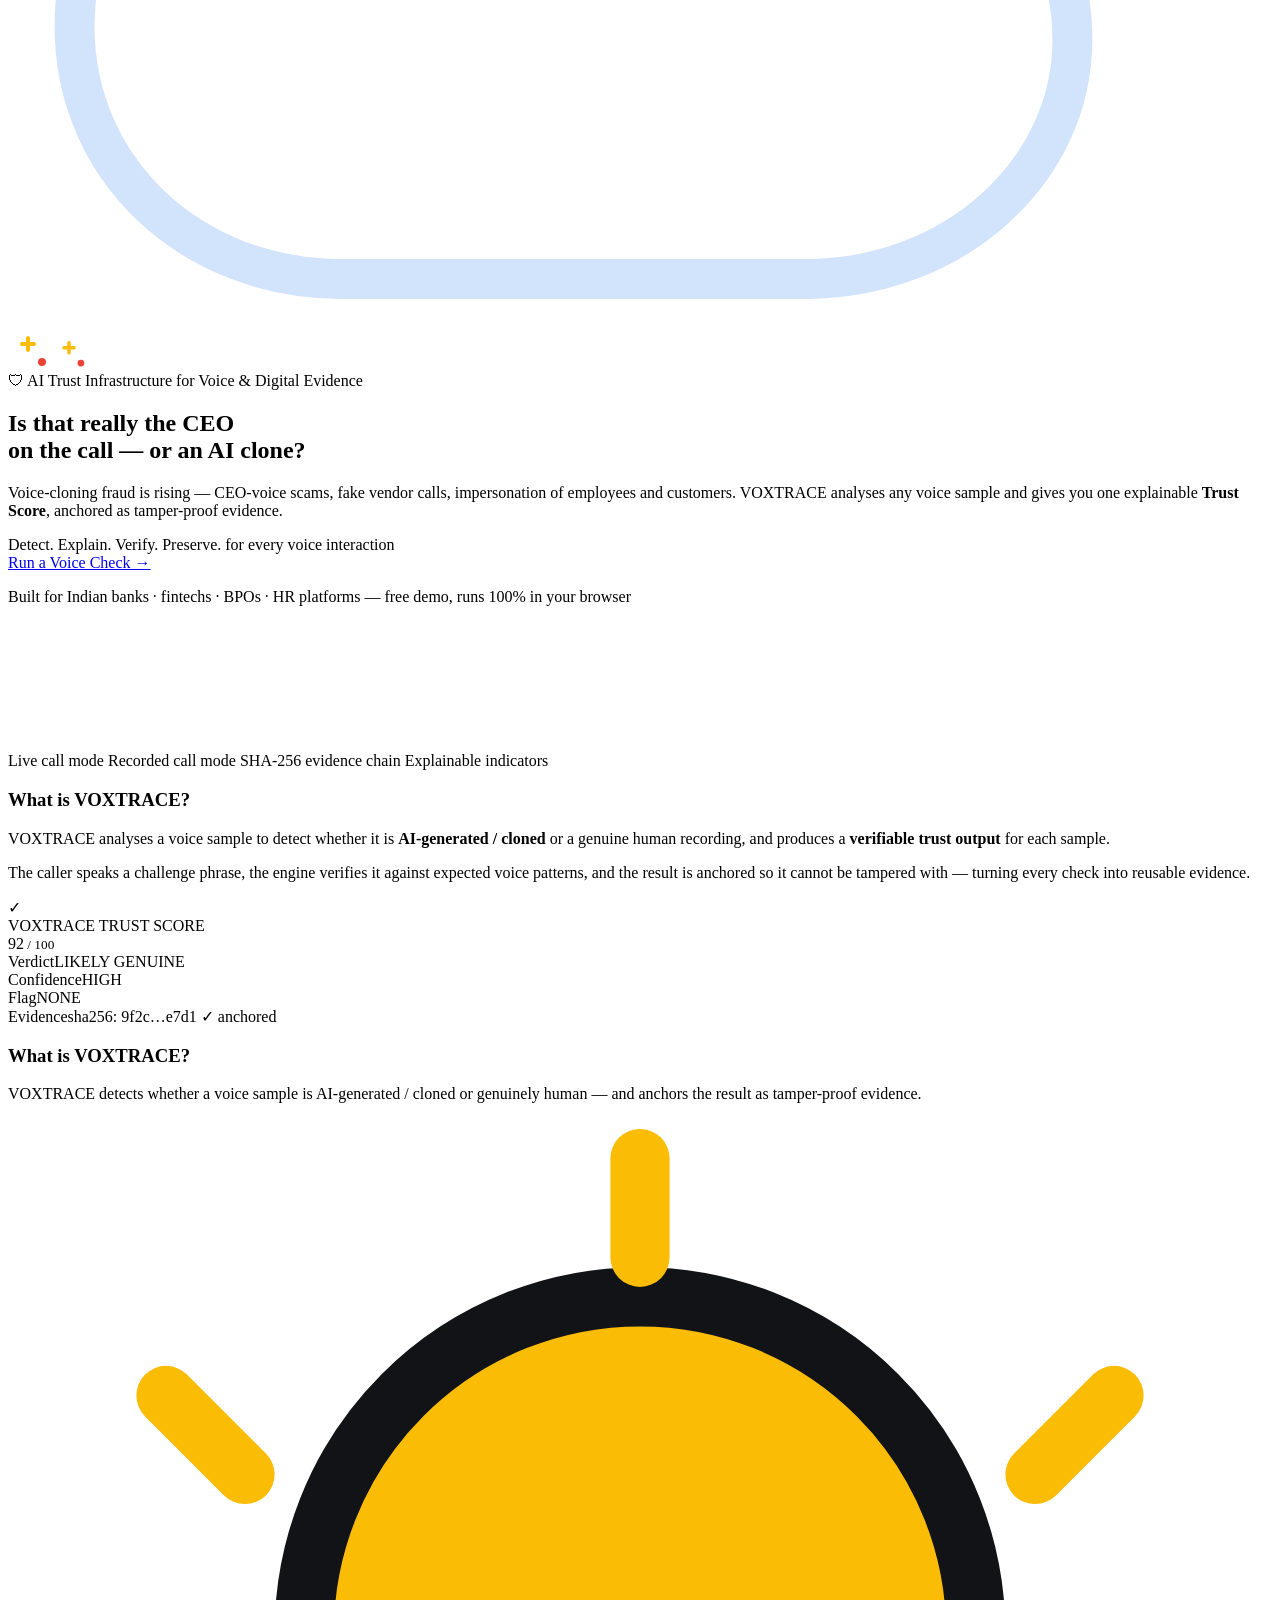
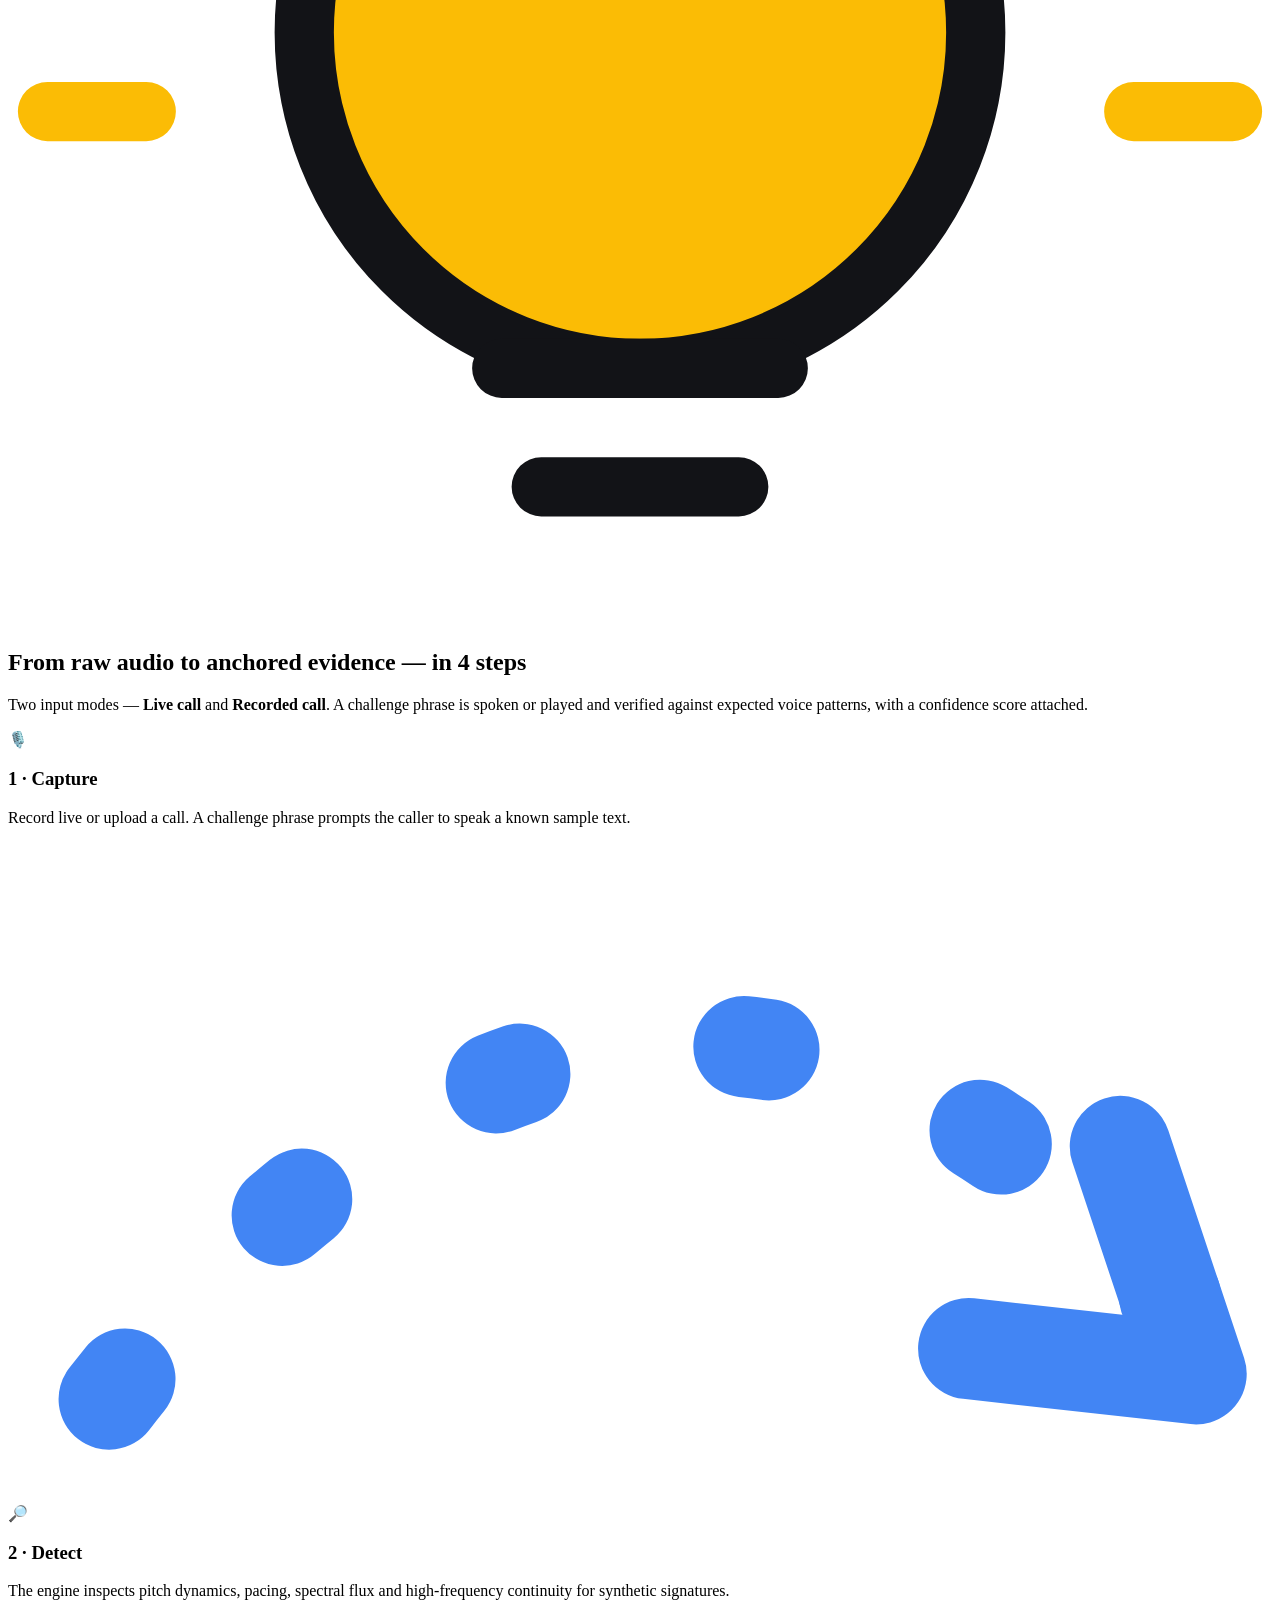
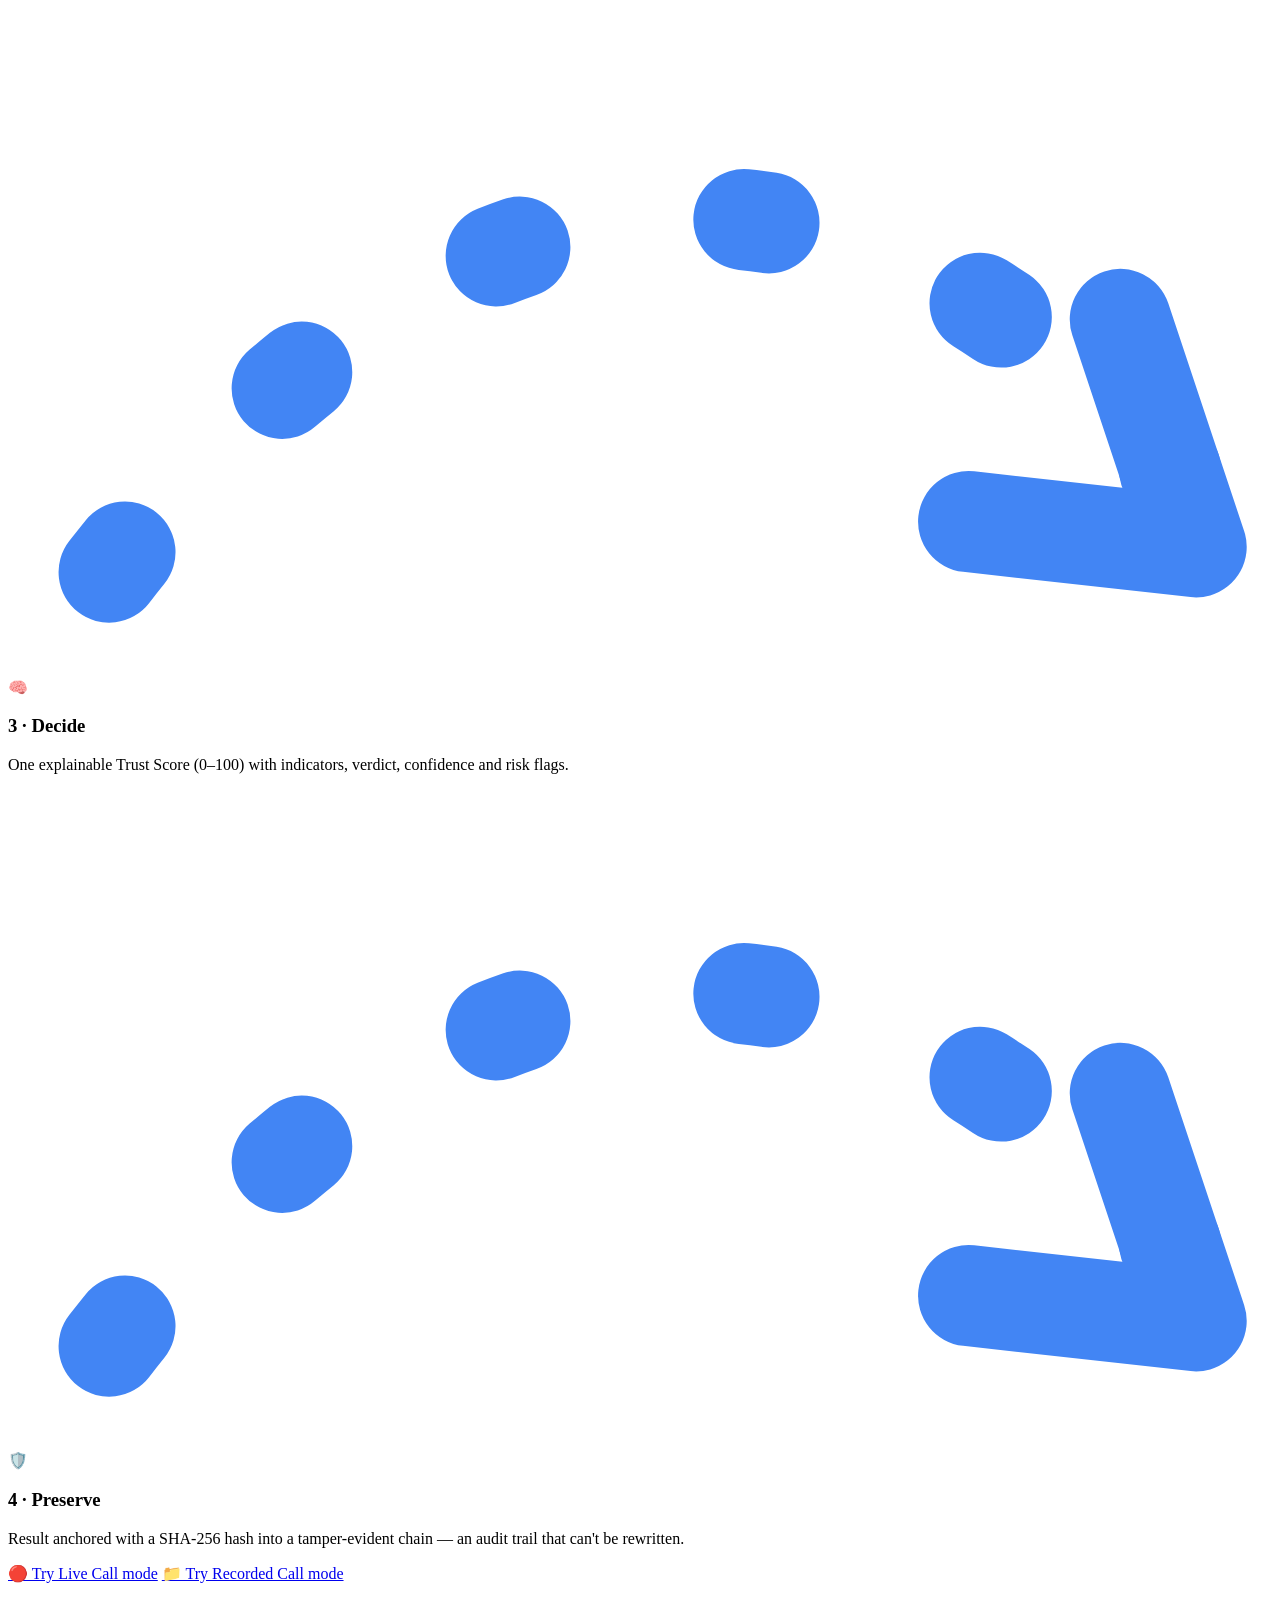
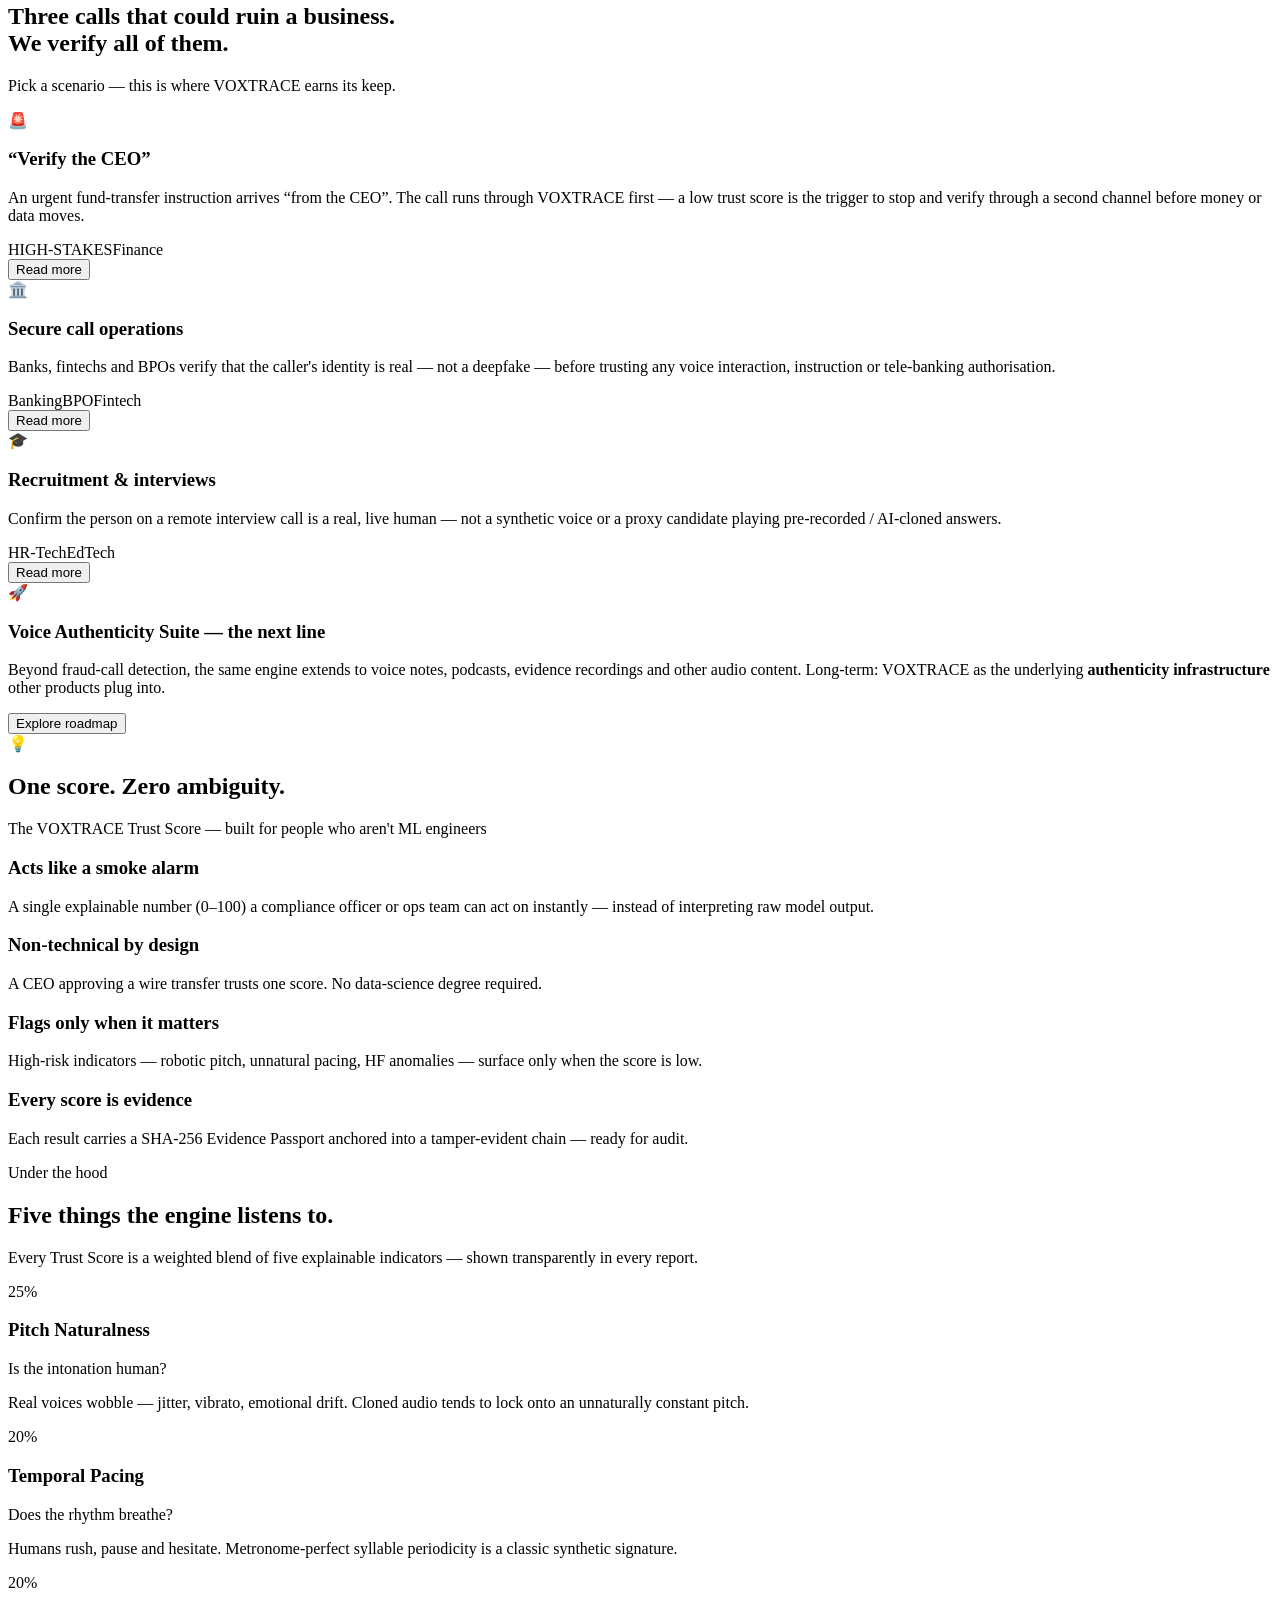
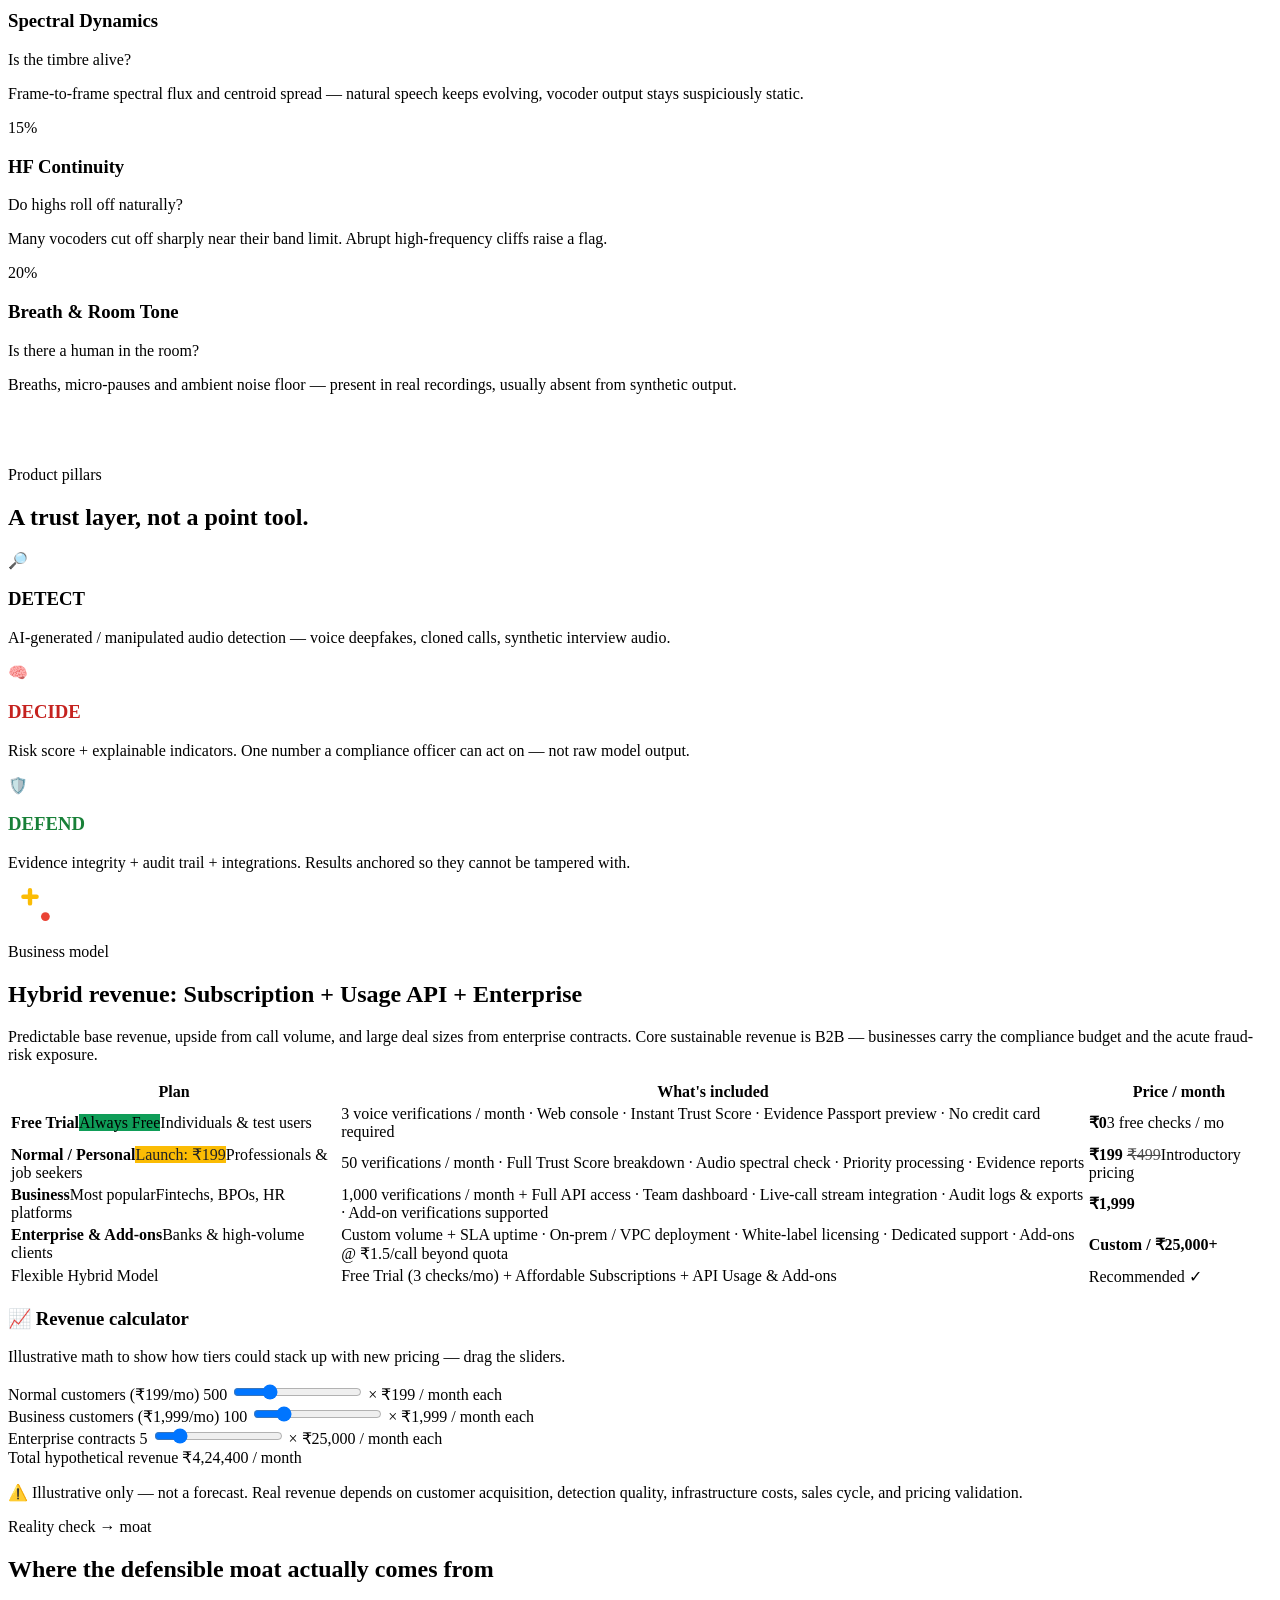
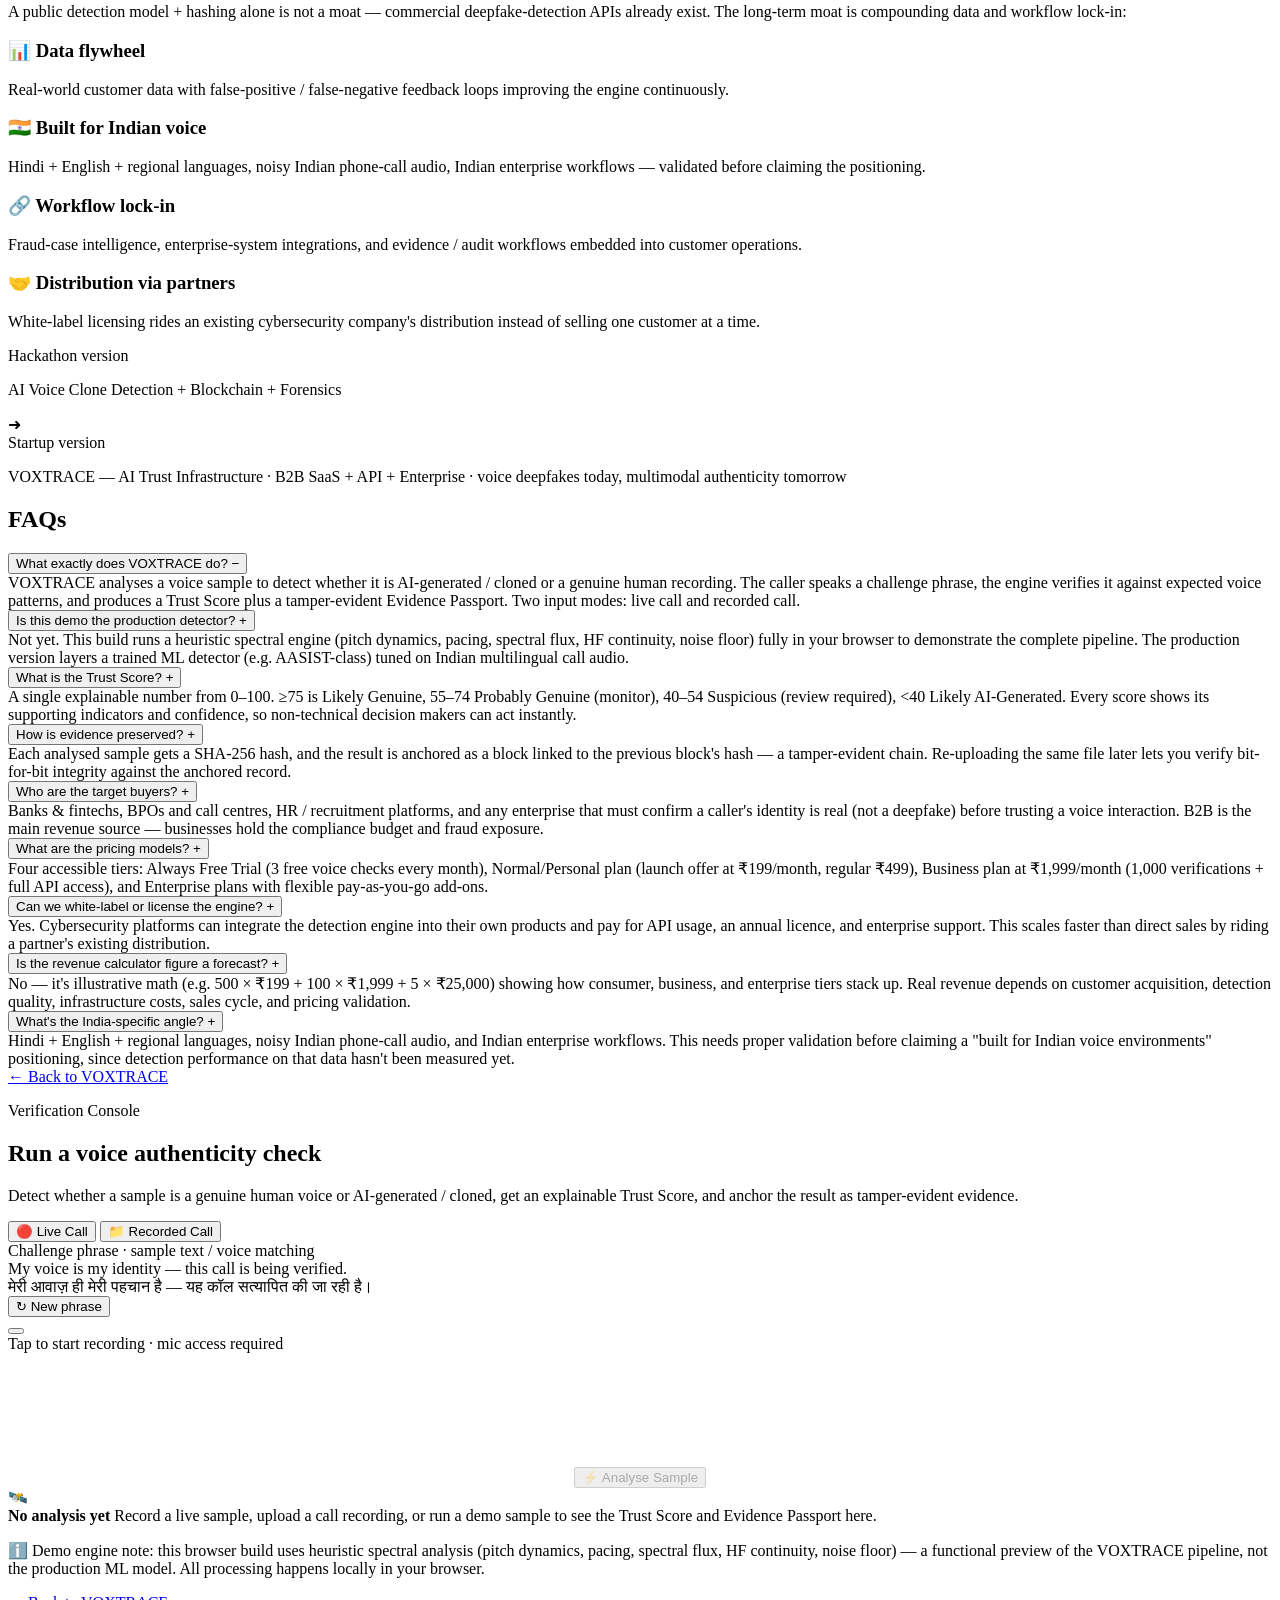
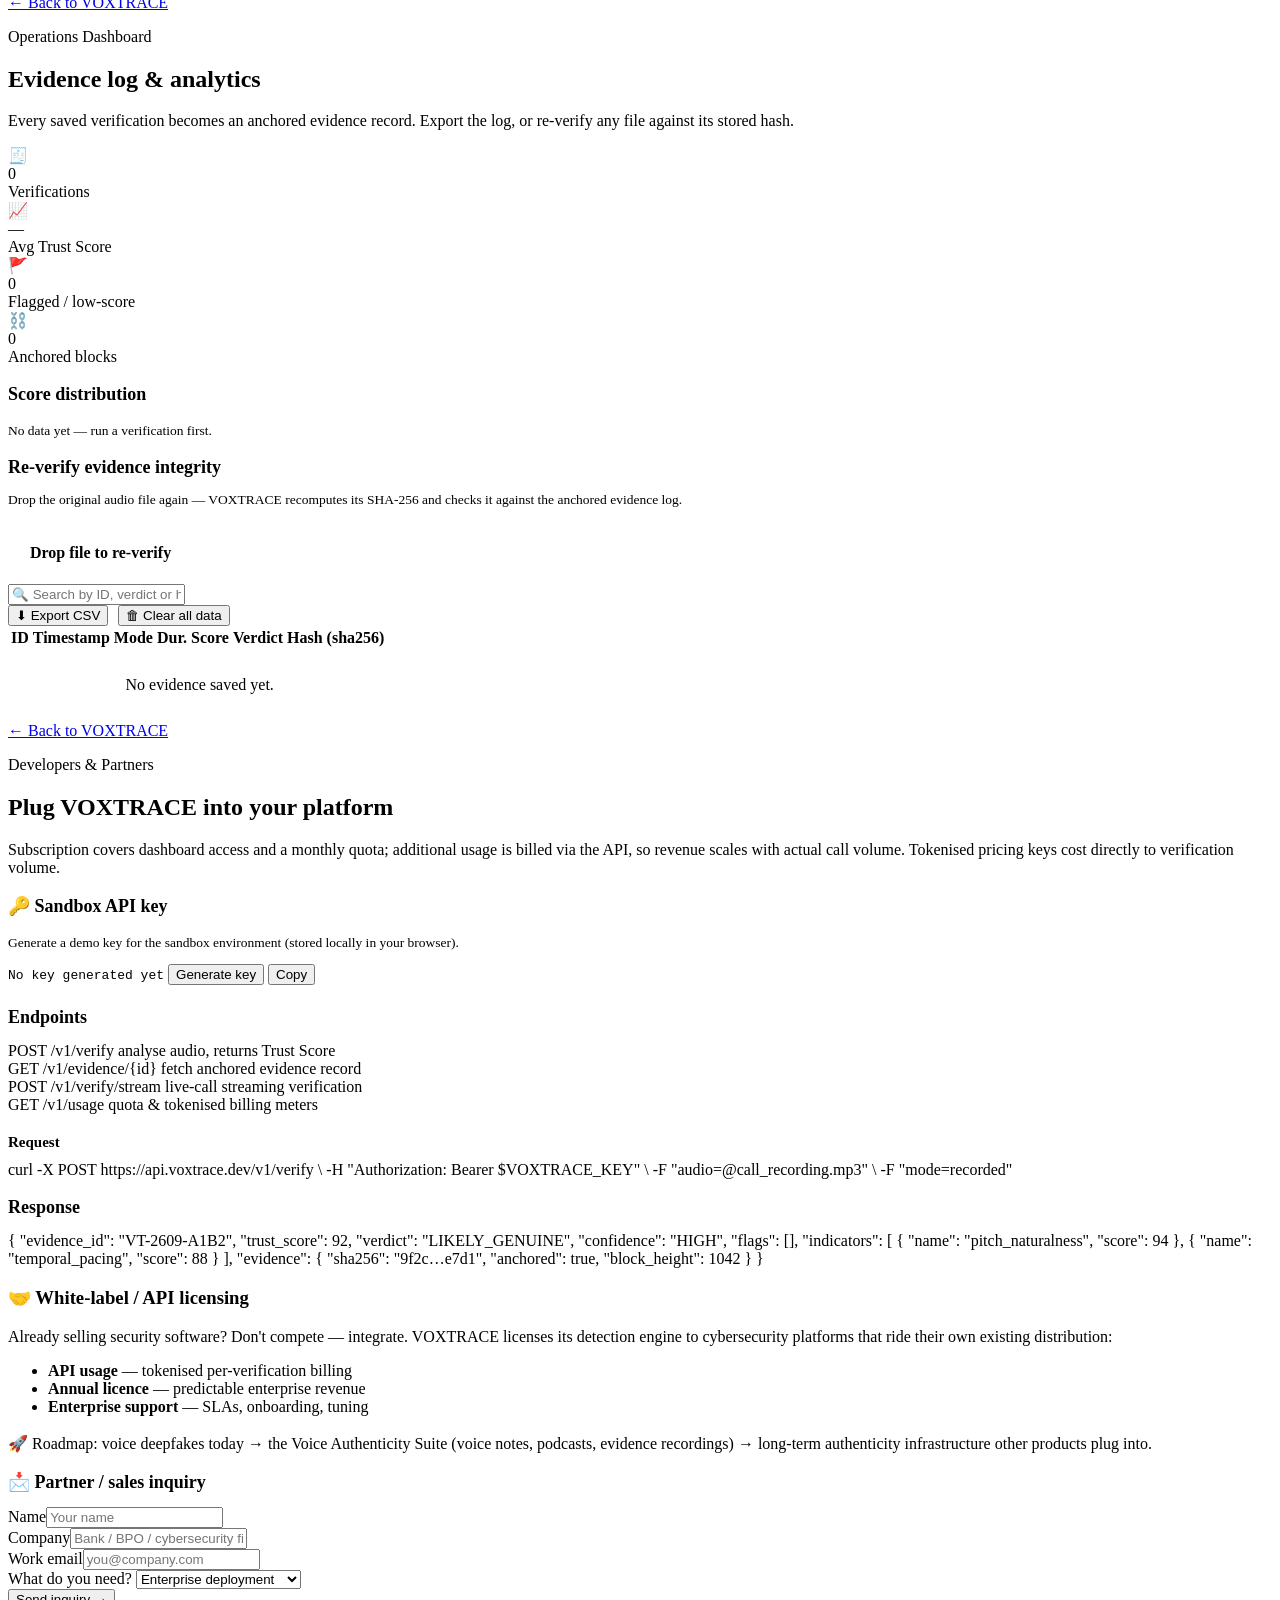
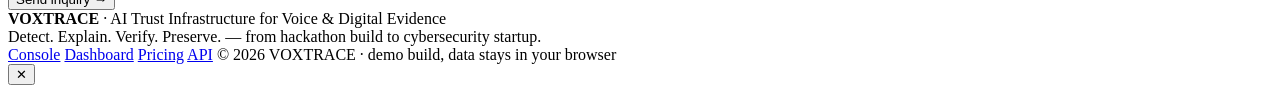
==== commit 8f96b306: "Unify brand name to VOXTRACE in navbar" ====
--- a/src/index.html
+++ b/src/index.html
@@ -45,7 +45,7 @@
       <span class="logo">
         <svg width="20" height="20" viewBox="0 0 64 64"><path d="M10 32h7l4-12 6 24 5-16 3 4h13" stroke="#fff" stroke-width="5" fill="none" stroke-linecap="round" stroke-linejoin="round"/></svg>
       </span>
-      VOX<em>TRACE</em>
+      VOXTRACE
     </a>
     <button class="nav-toggle" id="menuBtn" aria-label="Menu"><span></span><span></span><span></span></button>
     <ul class="nav-links" id="navLinks">
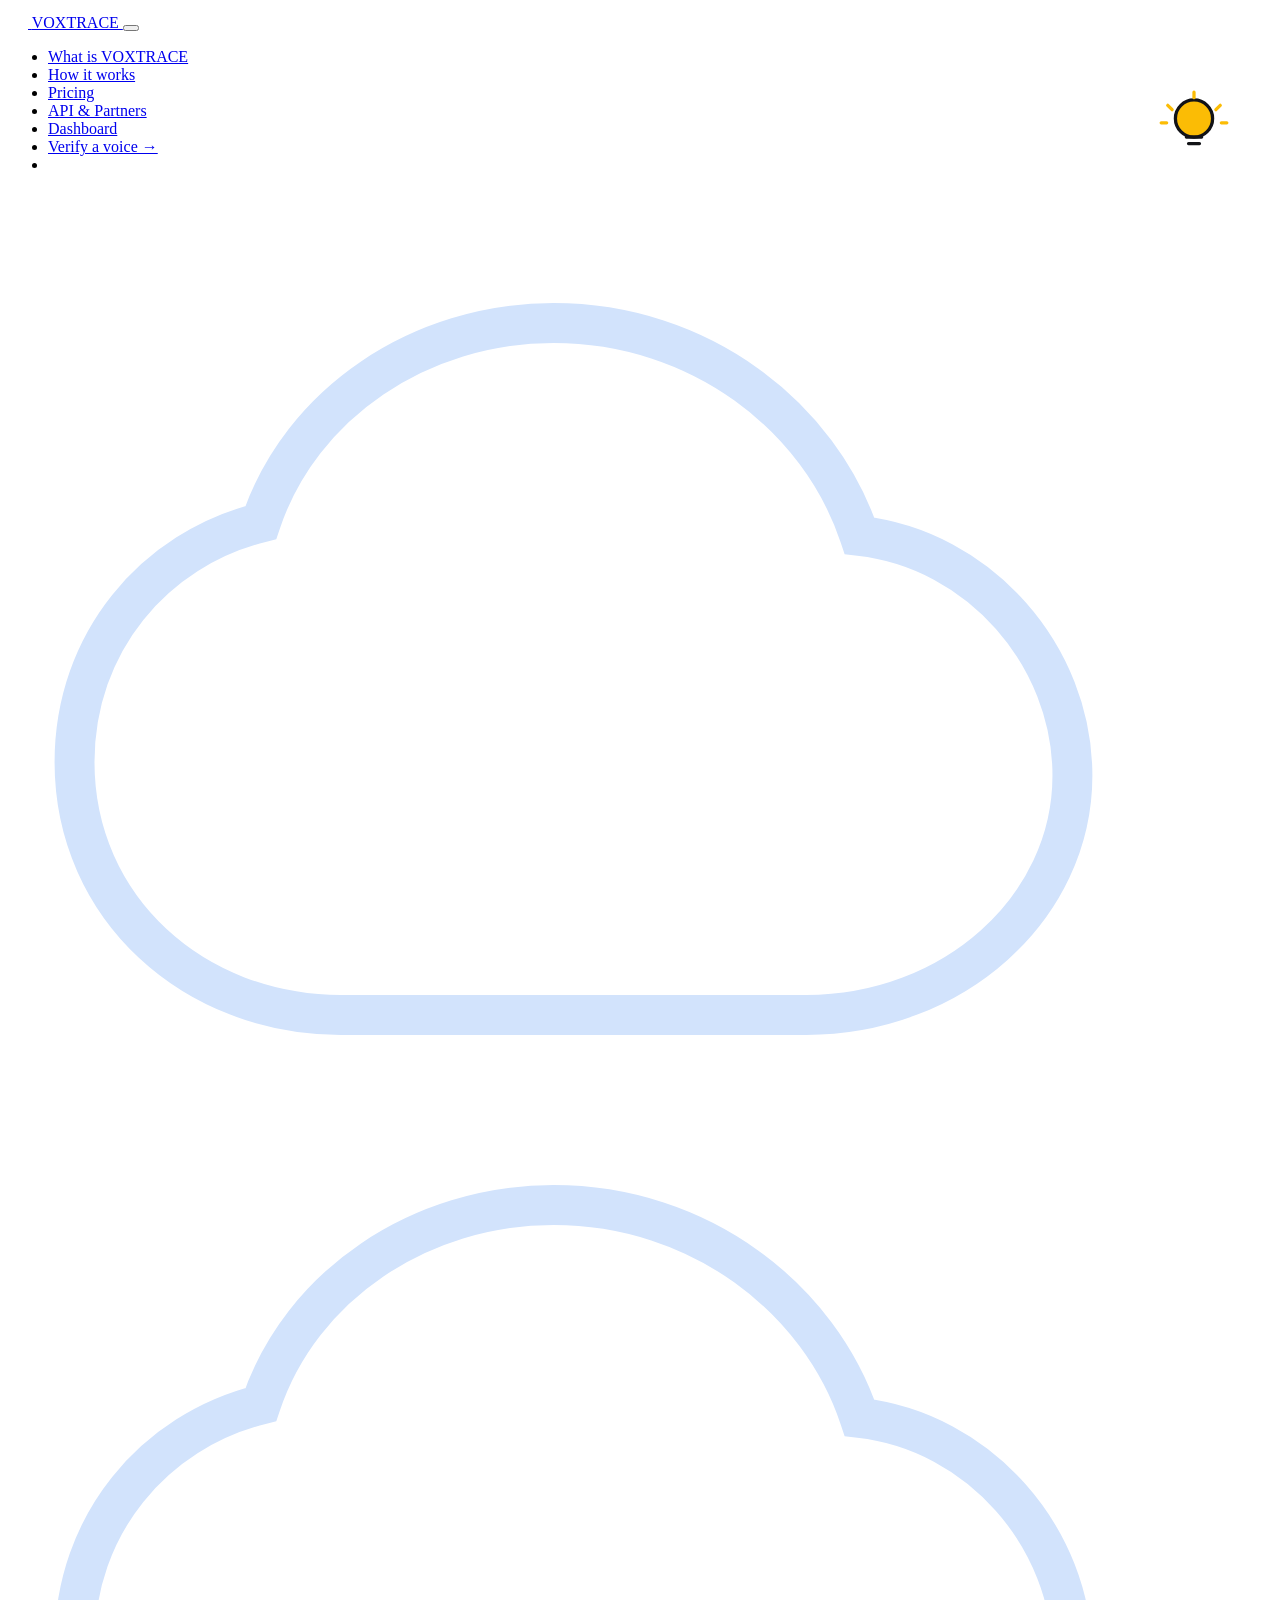
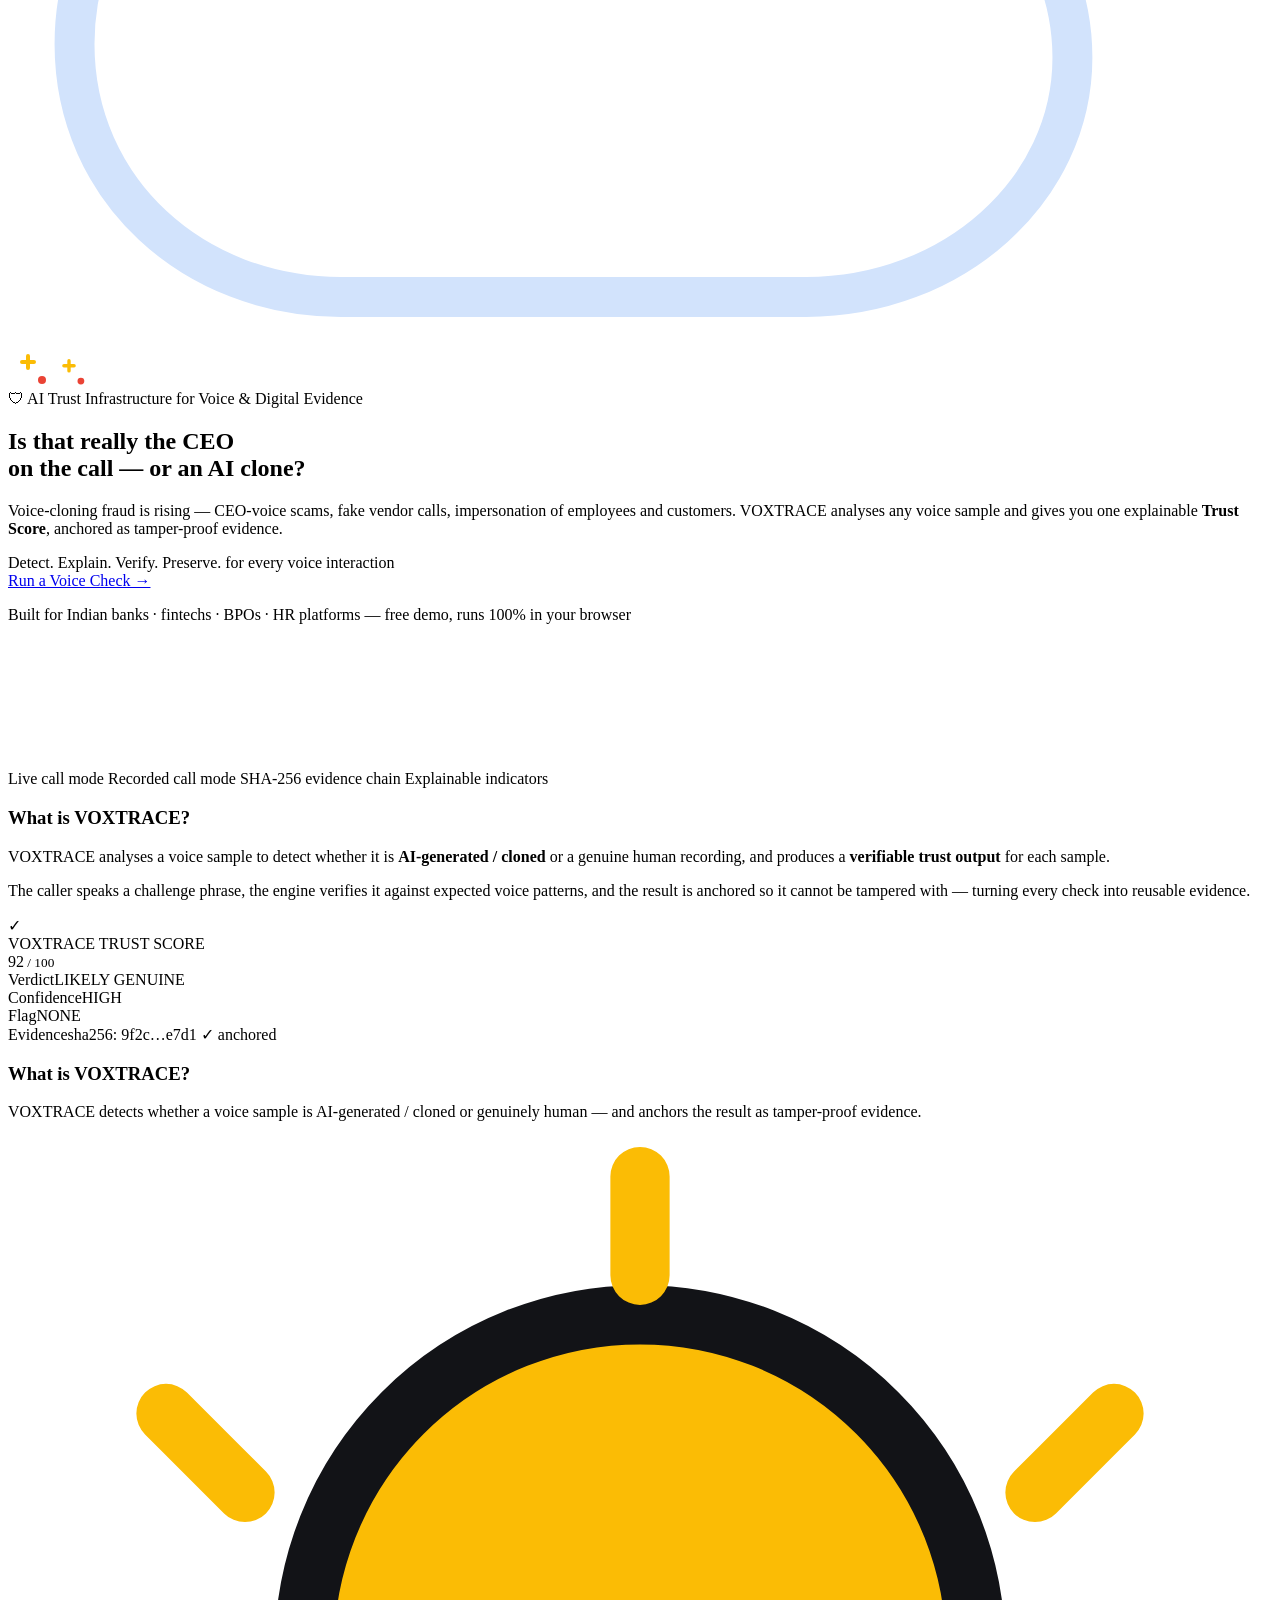
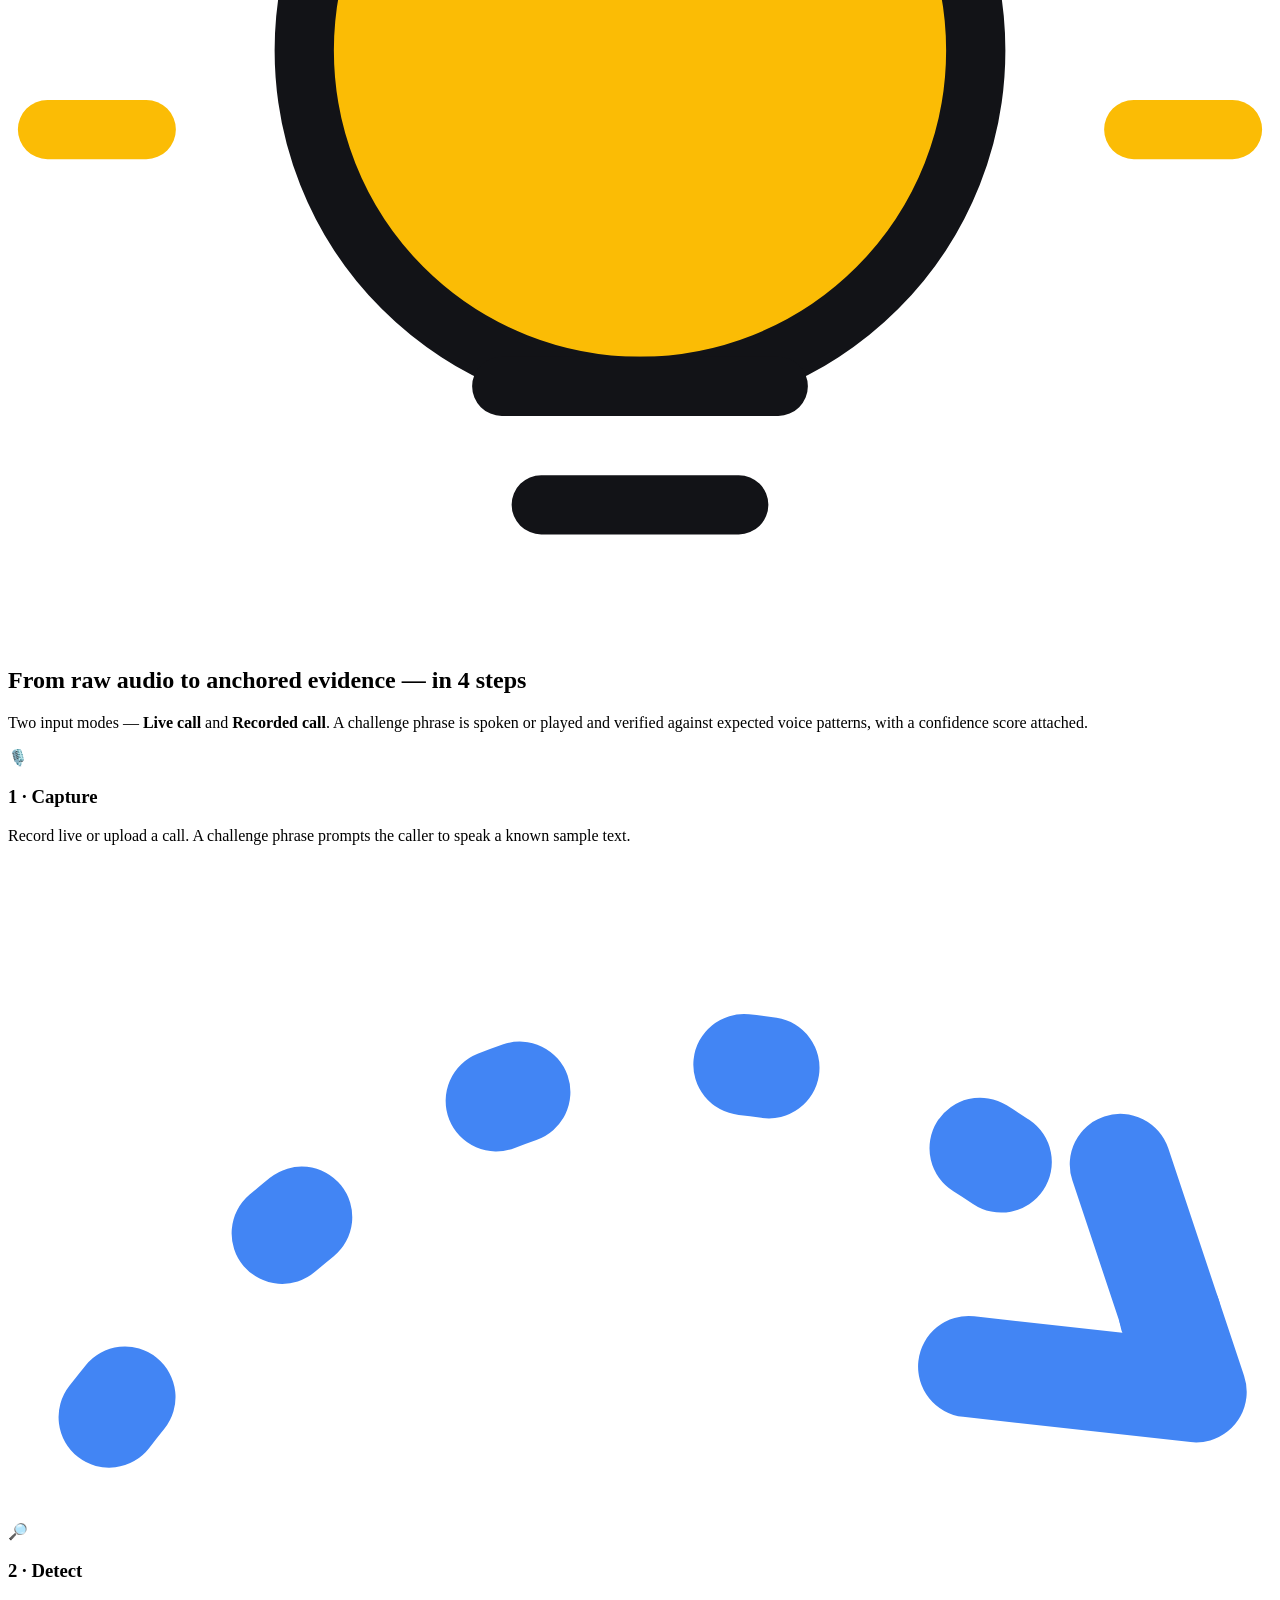
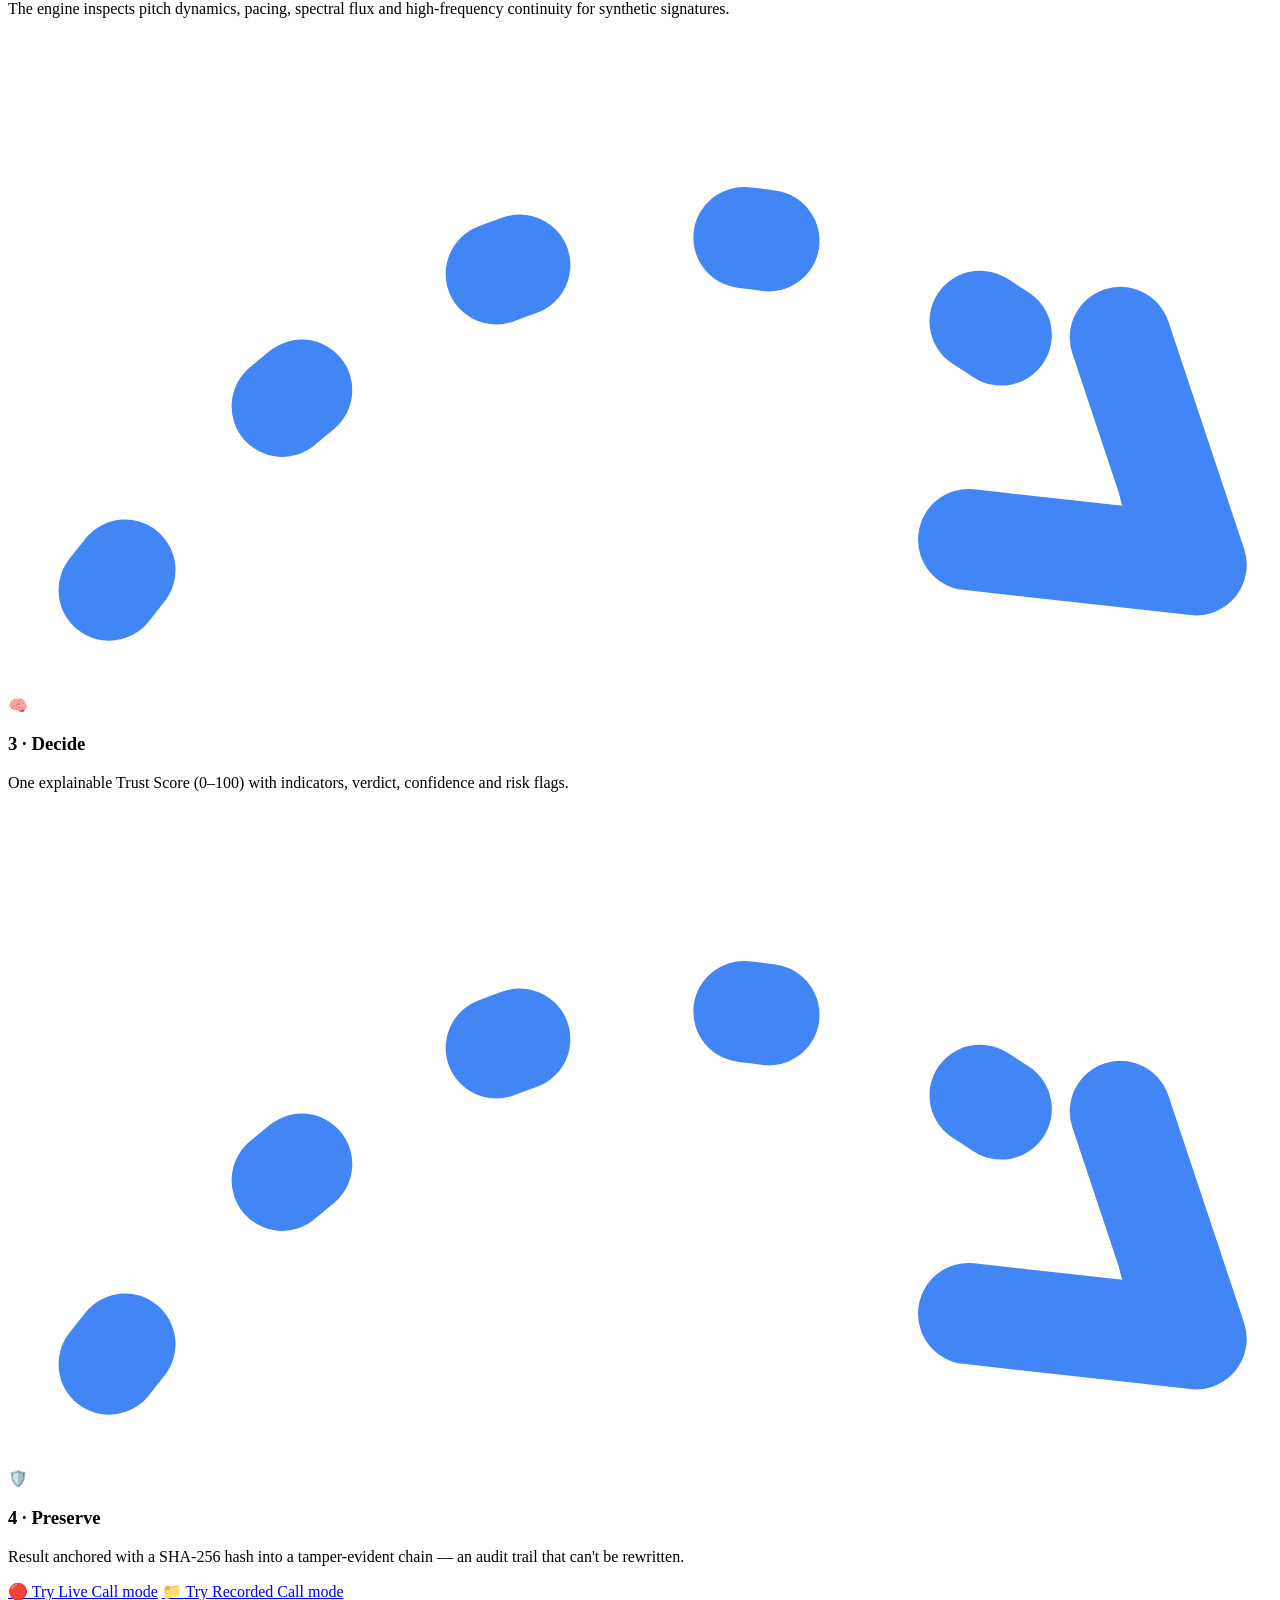
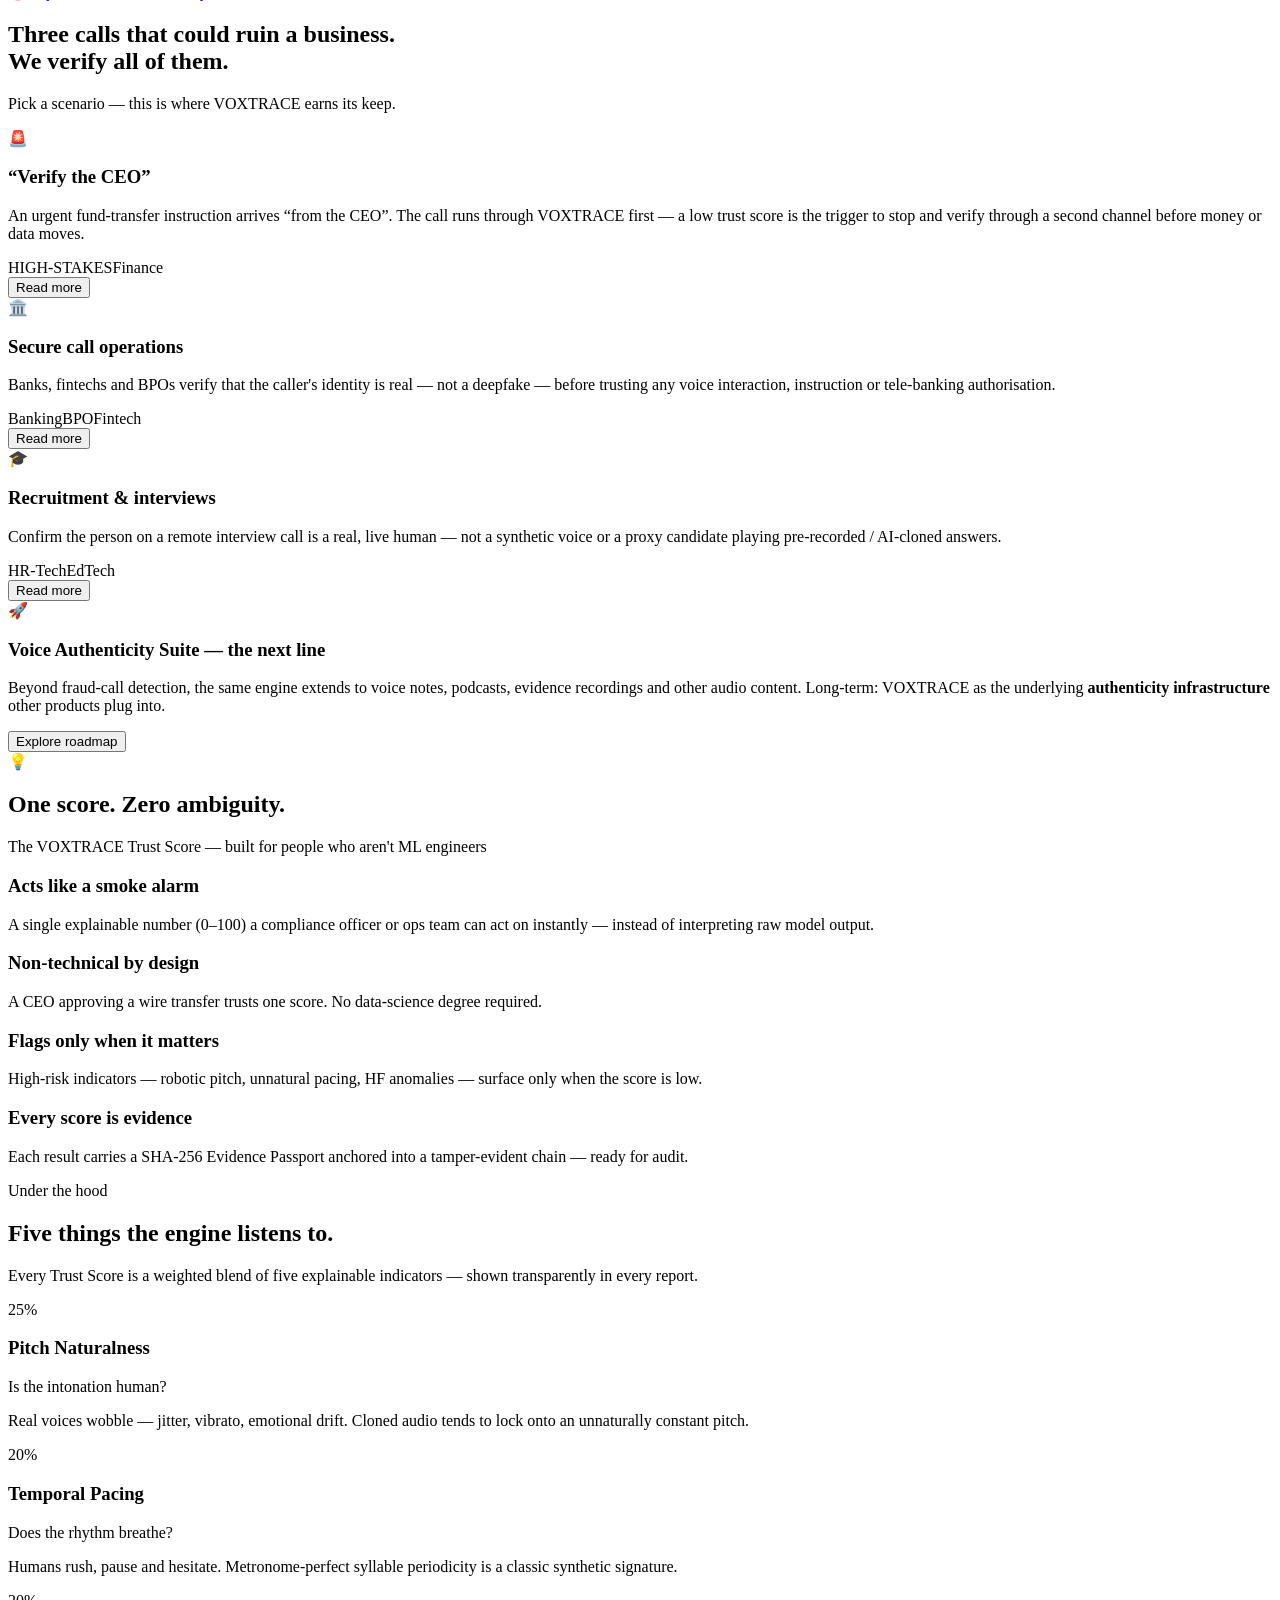
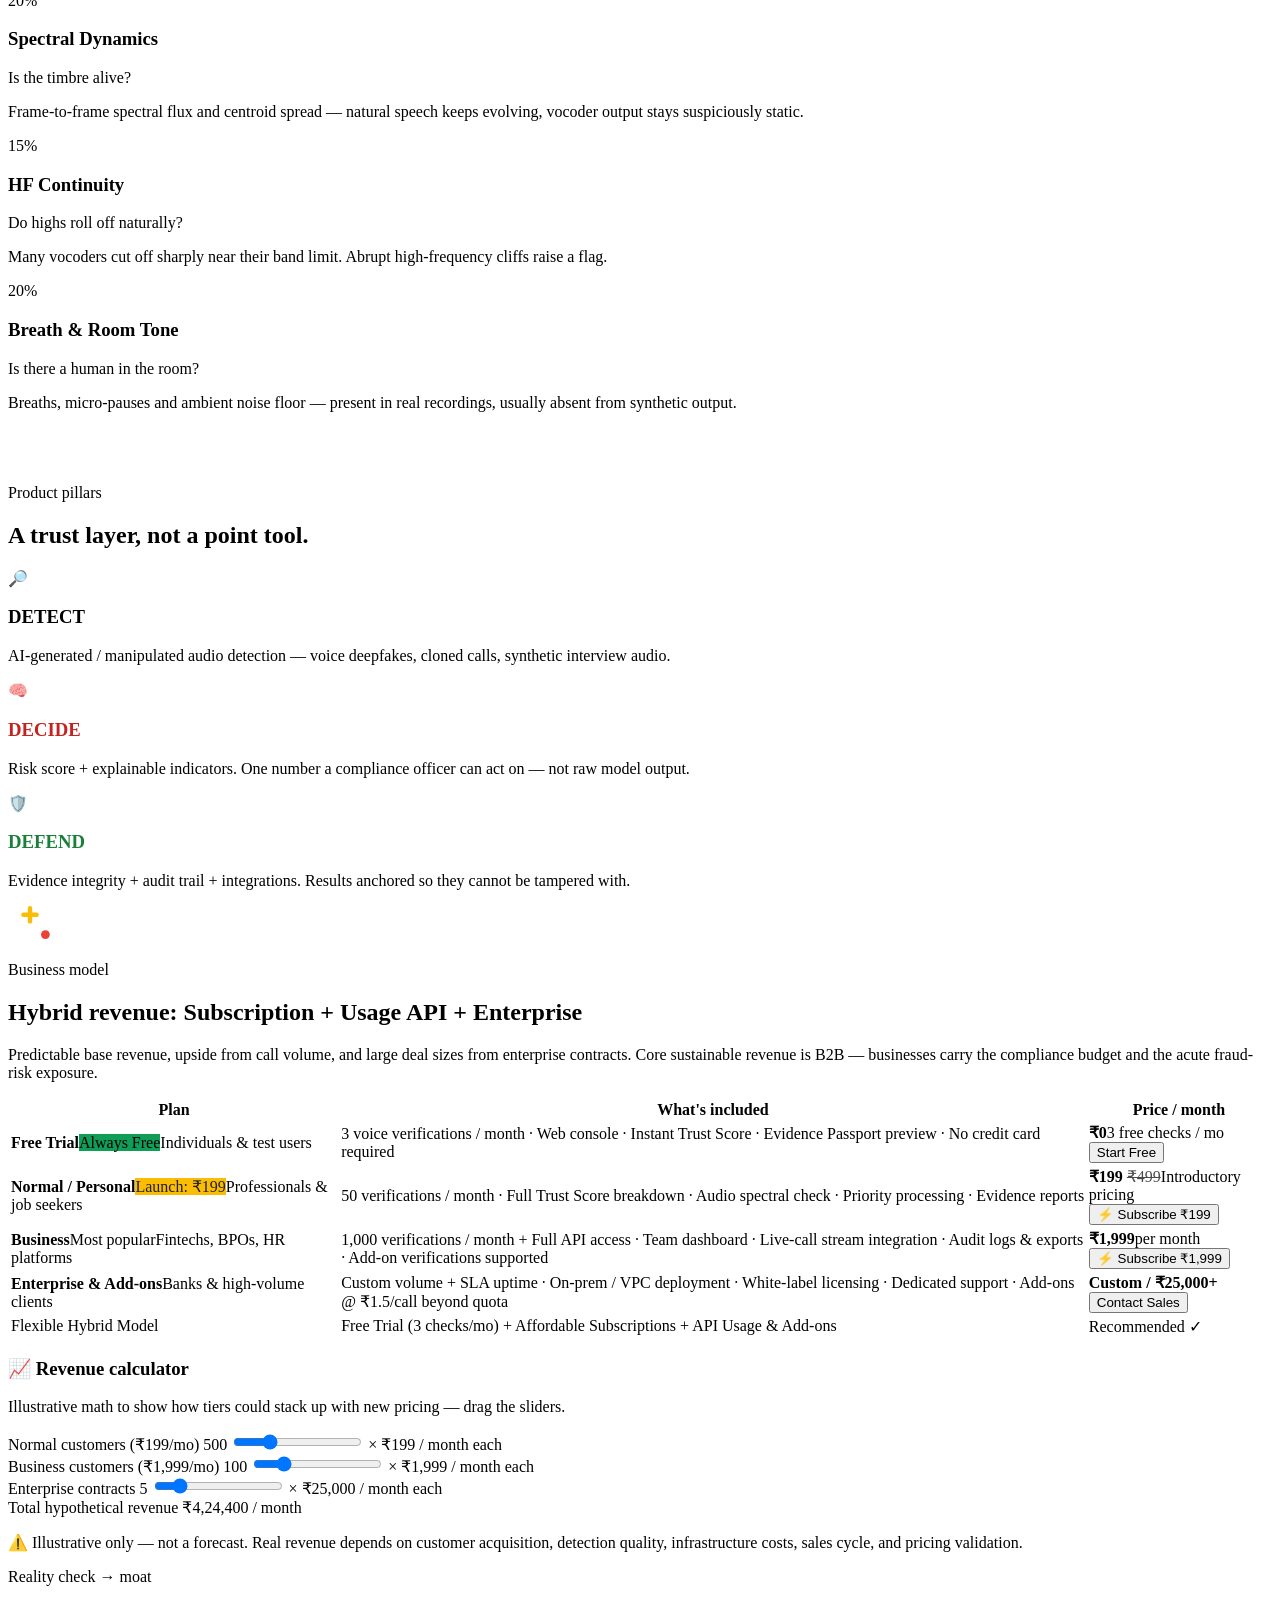
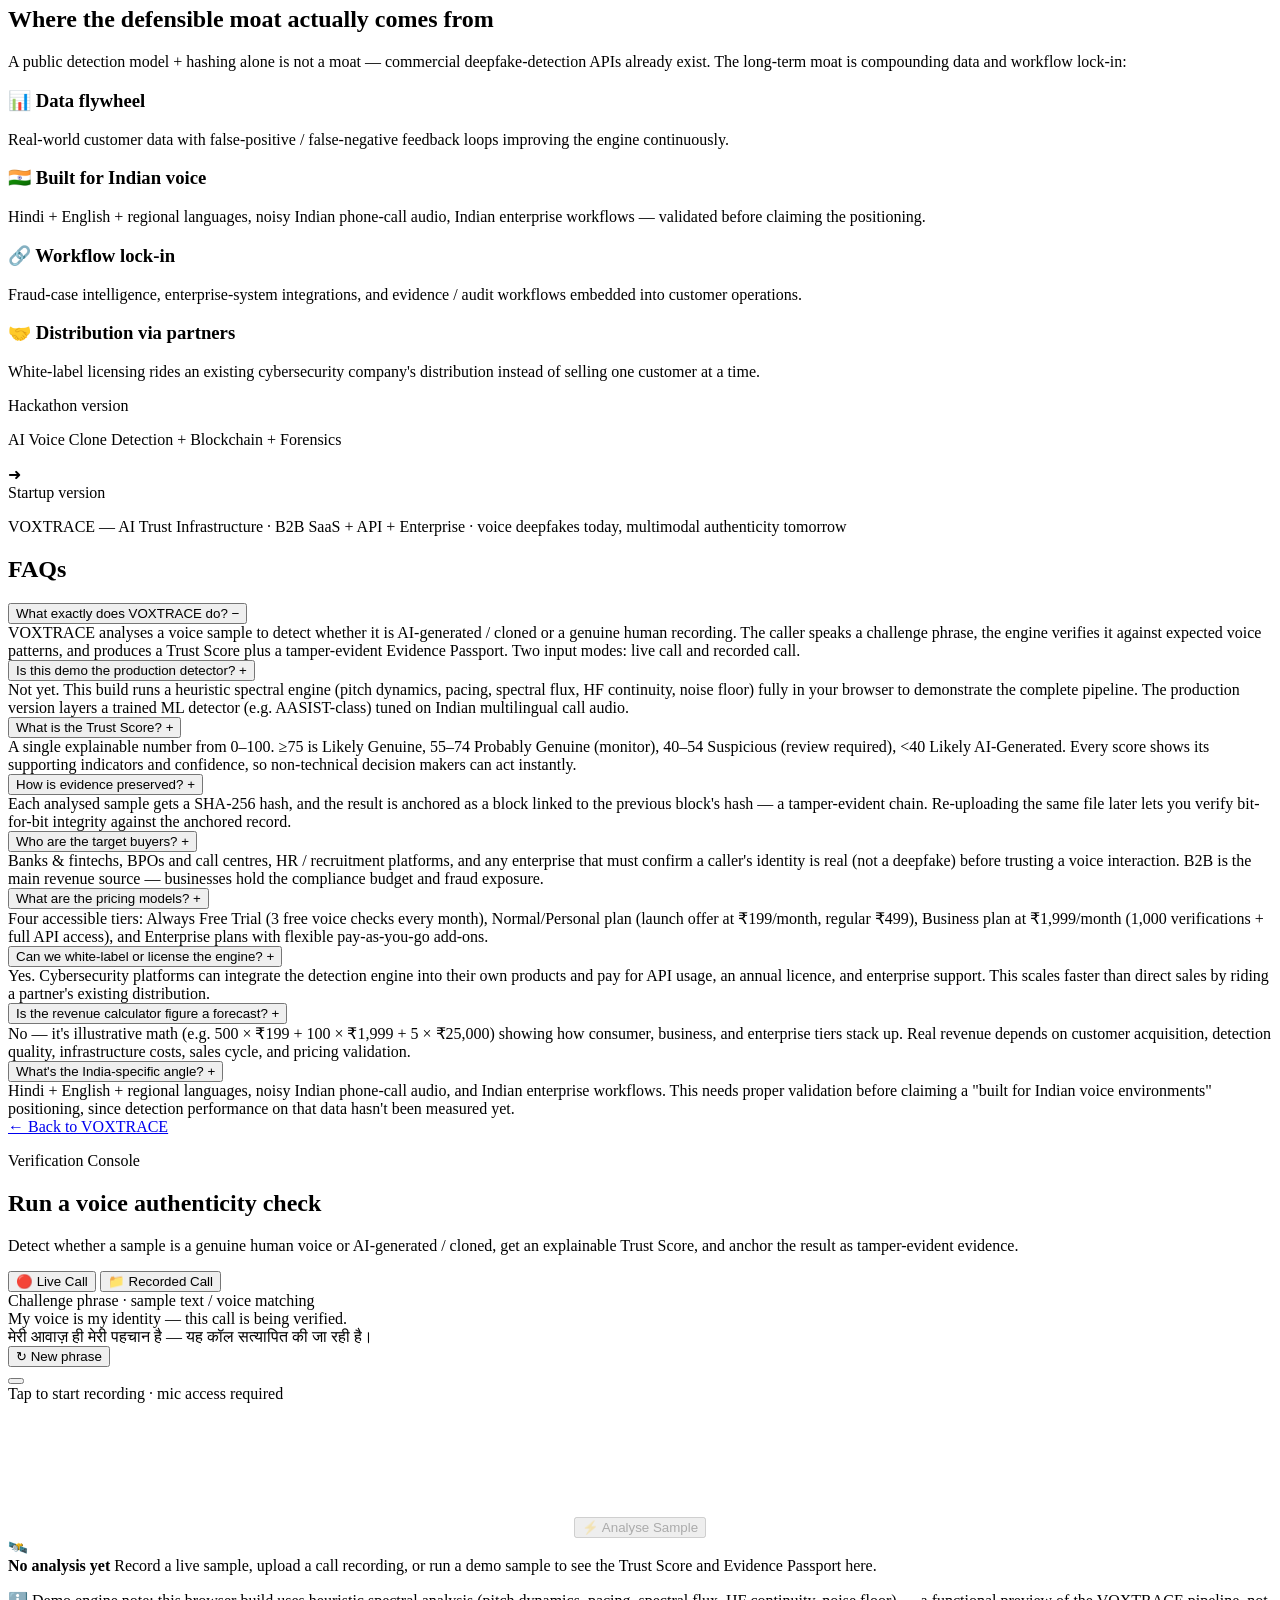
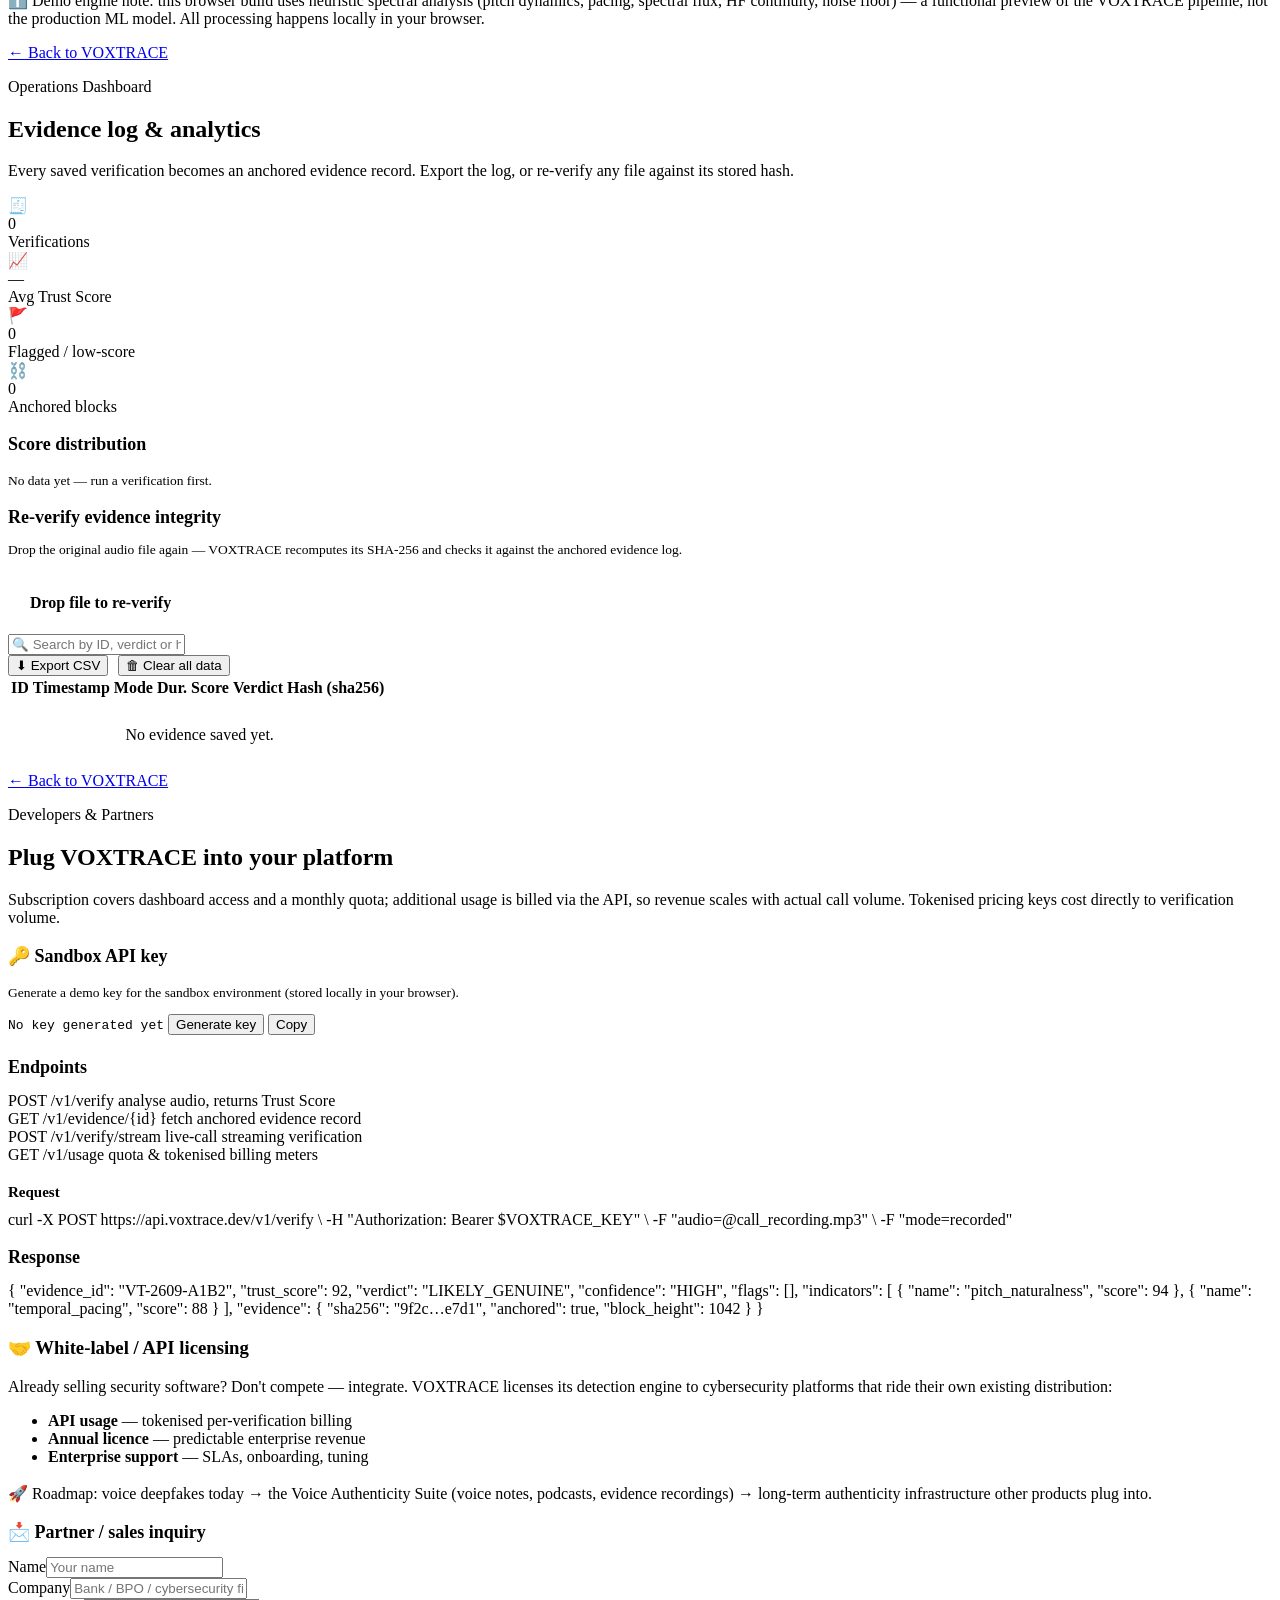
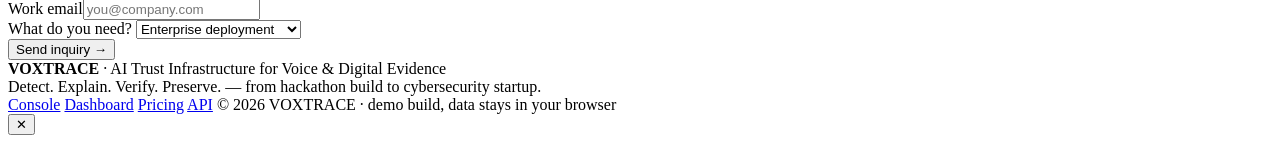
==== commit ec7513c2: "Add full Razorpay integration: Order creation, HMAC-SHA256 verification, checkout popup, and receipt" ====
--- a/src/index.html
+++ b/src/index.html
@@ -9,6 +9,7 @@
 <meta property="og:description" content="AI Trust Infrastructure for Voice & Digital Evidence. Detect deepfake calls, explain risk, anchor evidence.">
 <meta property="og:type" content="website">
 <link rel="icon" href="data:image/svg+xml,%3Csvg xmlns='http://www.w3.org/2000/svg' viewBox='0 0 64 64'%3E%3Crect width='64' height='64' rx='14' fill='%234285F4'/%3E%3Cpath d='M14 32h6l4-12 6 24 5-16 3 4h12' stroke='%23fff' stroke-width='4' fill='none' stroke-linecap='round' stroke-linejoin='round'/%3E%3C/svg%3E">
+<script src="https://checkout.razorpay.com/v1/checkout.js"></script>
 <style>
 /*STYLE*/
 </style>
@@ -55,6 +56,7 @@
       <li><a href="#/api" data-nav="api">API &amp; Partners</a></li>
       <li><a href="#/dashboard" data-nav="dashboard">Dashboard</a></li>
       <li><a href="#/verify" class="btn-verify" data-nav="verify">Verify a voice →</a></li>
+      <li><span id="userPlanBadge" class="plan-pill-badge" style="display:none"></span></li>
     </ul>
   </div>
 </header>
@@ -280,22 +282,34 @@
           <tr>
             <td><b>Free Trial</b><span class="ribbon" style="background:#0F9D58">Always Free</span><span class="mini">Individuals &amp; test users</span></td>
             <td>3 voice verifications / month · Web console · Instant Trust Score · Evidence Passport preview · No credit card required</td>
-            <td><b>₹0</b><span class="mini">3 free checks / mo</span></td>
+            <td>
+              <div><b>₹0</b><span class="mini">3 free checks / mo</span></div>
+              <button type="button" class="plan-act-btn btn-plan-trial" onclick="VT.selectFreeTrial()">Start Free</button>
+            </td>
           </tr>
           <tr>
             <td><b>Normal / Personal</b><span class="ribbon" style="background:#FBBC04;color:#202124">Launch: ₹199</span><span class="mini">Professionals &amp; job seekers</span></td>
             <td>50 verifications / month · Full Trust Score breakdown · Audio spectral check · Priority processing · Evidence reports</td>
-            <td><b>₹199</b> <span class="mini" style="text-decoration:line-through;color:var(--body);opacity:0.7">₹499</span><span class="mini">Introductory pricing</span></td>
+            <td>
+              <div><b>₹199</b> <span class="mini" style="text-decoration:line-through;color:var(--body);opacity:0.7">₹499</span><span class="mini">Introductory pricing</span></div>
+              <button type="button" class="plan-act-btn btn-plan-pay" onclick="VT.payForPlan('Normal / Personal', 199)">⚡ Subscribe ₹199</button>
+            </td>
           </tr>
           <tr>
             <td><b>Business</b><span class="ribbon">Most popular</span><span class="mini">Fintechs, BPOs, HR platforms</span></td>
             <td>1,000 verifications / month + Full API access · Team dashboard · Live-call stream integration · Audit logs &amp; exports · Add-on verifications supported</td>
-            <td><b>₹1,999</b></td>
+            <td>
+              <div><b>₹1,999</b><span class="mini">per month</span></div>
+              <button type="button" class="plan-act-btn btn-plan-pay" onclick="VT.payForPlan('Business', 1999)">⚡ Subscribe ₹1,999</button>
+            </td>
           </tr>
           <tr>
             <td><b>Enterprise &amp; Add-ons</b><span class="mini">Banks &amp; high-volume clients</span></td>
             <td>Custom volume + SLA uptime · On-prem / VPC deployment · White-label licensing · Dedicated support · Add-ons @ ₹1.5/call beyond quota</td>
-            <td><b>Custom / ₹25,000+</b></td>
+            <td>
+              <div><b>Custom / ₹25,000+</b></div>
+              <button type="button" class="plan-act-btn btn-plan-contact" onclick="VT.contactEnterprise()">Contact Sales</button>
+            </td>
           </tr>
           <tr class="total">
             <td>Flexible Hybrid Model</td>
@@ -657,6 +671,26 @@
 <script>
 /*SCRIPT*/
 </script>
+<!-- Payment Success & Verification Modal -->
+<div id="paymentSuccessModal" class="payment-modal-overlay" style="display:none" role="dialog" aria-modal="true">
+  <div class="payment-modal-card">
+    <div class="payment-modal-icon">✔</div>
+    <h3 style="font-family:var(--font-display);font-size:22px;font-weight:700;margin-bottom:6px">Payment Verified &amp; Active!</h3>
+    <p style="color:var(--body);font-size:14px">Your VOXTRACE subscription has been cryptographically confirmed on our secure server.</p>
+    
+    <div class="payment-receipt-box">
+      <div><span class="k">Plan:</span> <b id="modalPlanName">Normal / Personal</b></div>
+      <div><span class="k">Amount:</span> <b id="modalAmount">₹199 / month</b></div>
+      <div><span class="k">Payment ID:</span> <span id="modalPayId">pay_xxxx</span></div>
+      <div><span class="k">Order ID:</span> <span id="modalOrderId">order_xxxx</span></div>
+      <div><span class="k">HMAC SHA-256:</span> <span id="modalSigHash">Verified</span></div>
+      <div style="margin-top:4px;color:#137333;font-weight:700">Status: Genuine &amp; Tamper-evident ✓</div>
+    </div>
+
+    <button type="button" class="plan-act-btn btn-plan-pay" style="width:100%;padding:12px 20px;font-size:15px" onclick="VT.closePaymentModal()">Start Verifying Voices →</button>
+  </div>
+</div>
+
 <script>
 /* Non-blocking font upgrade — falls back silently to system fonts when offline */
 (function(){try{
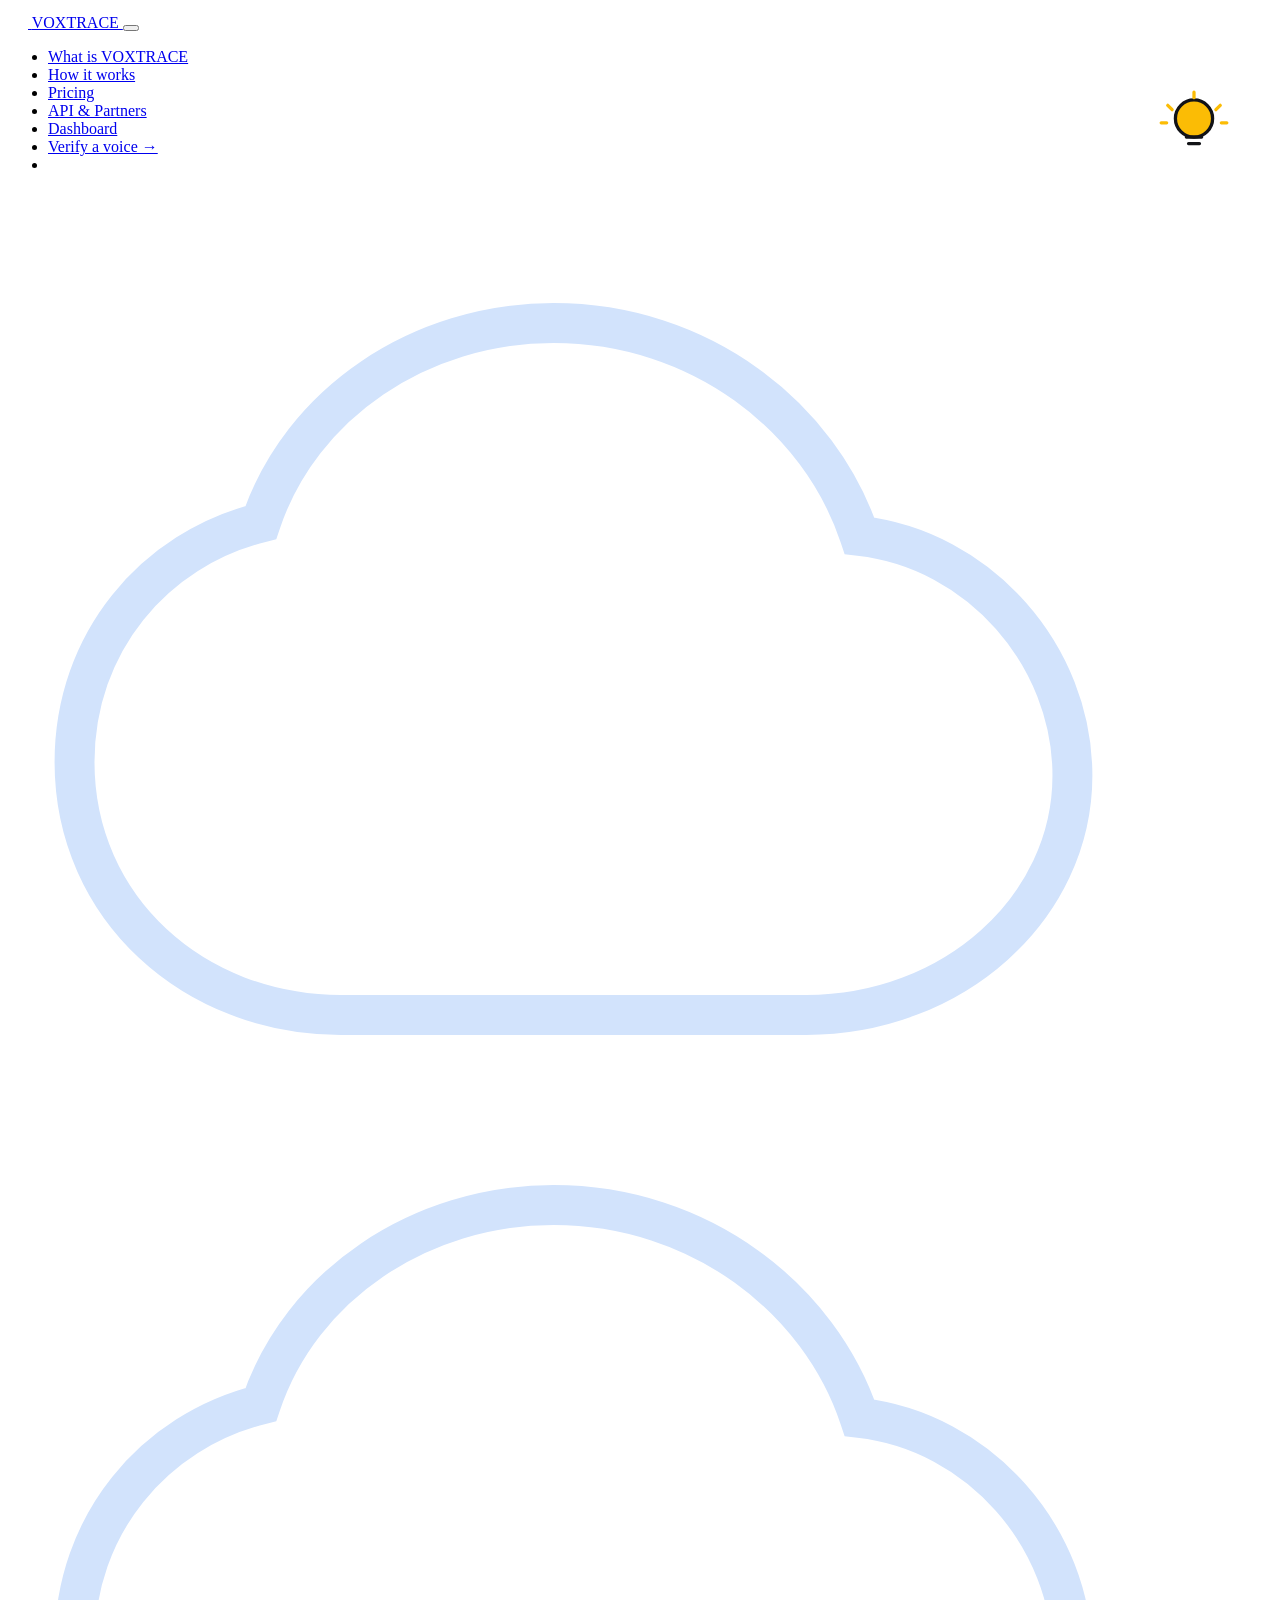
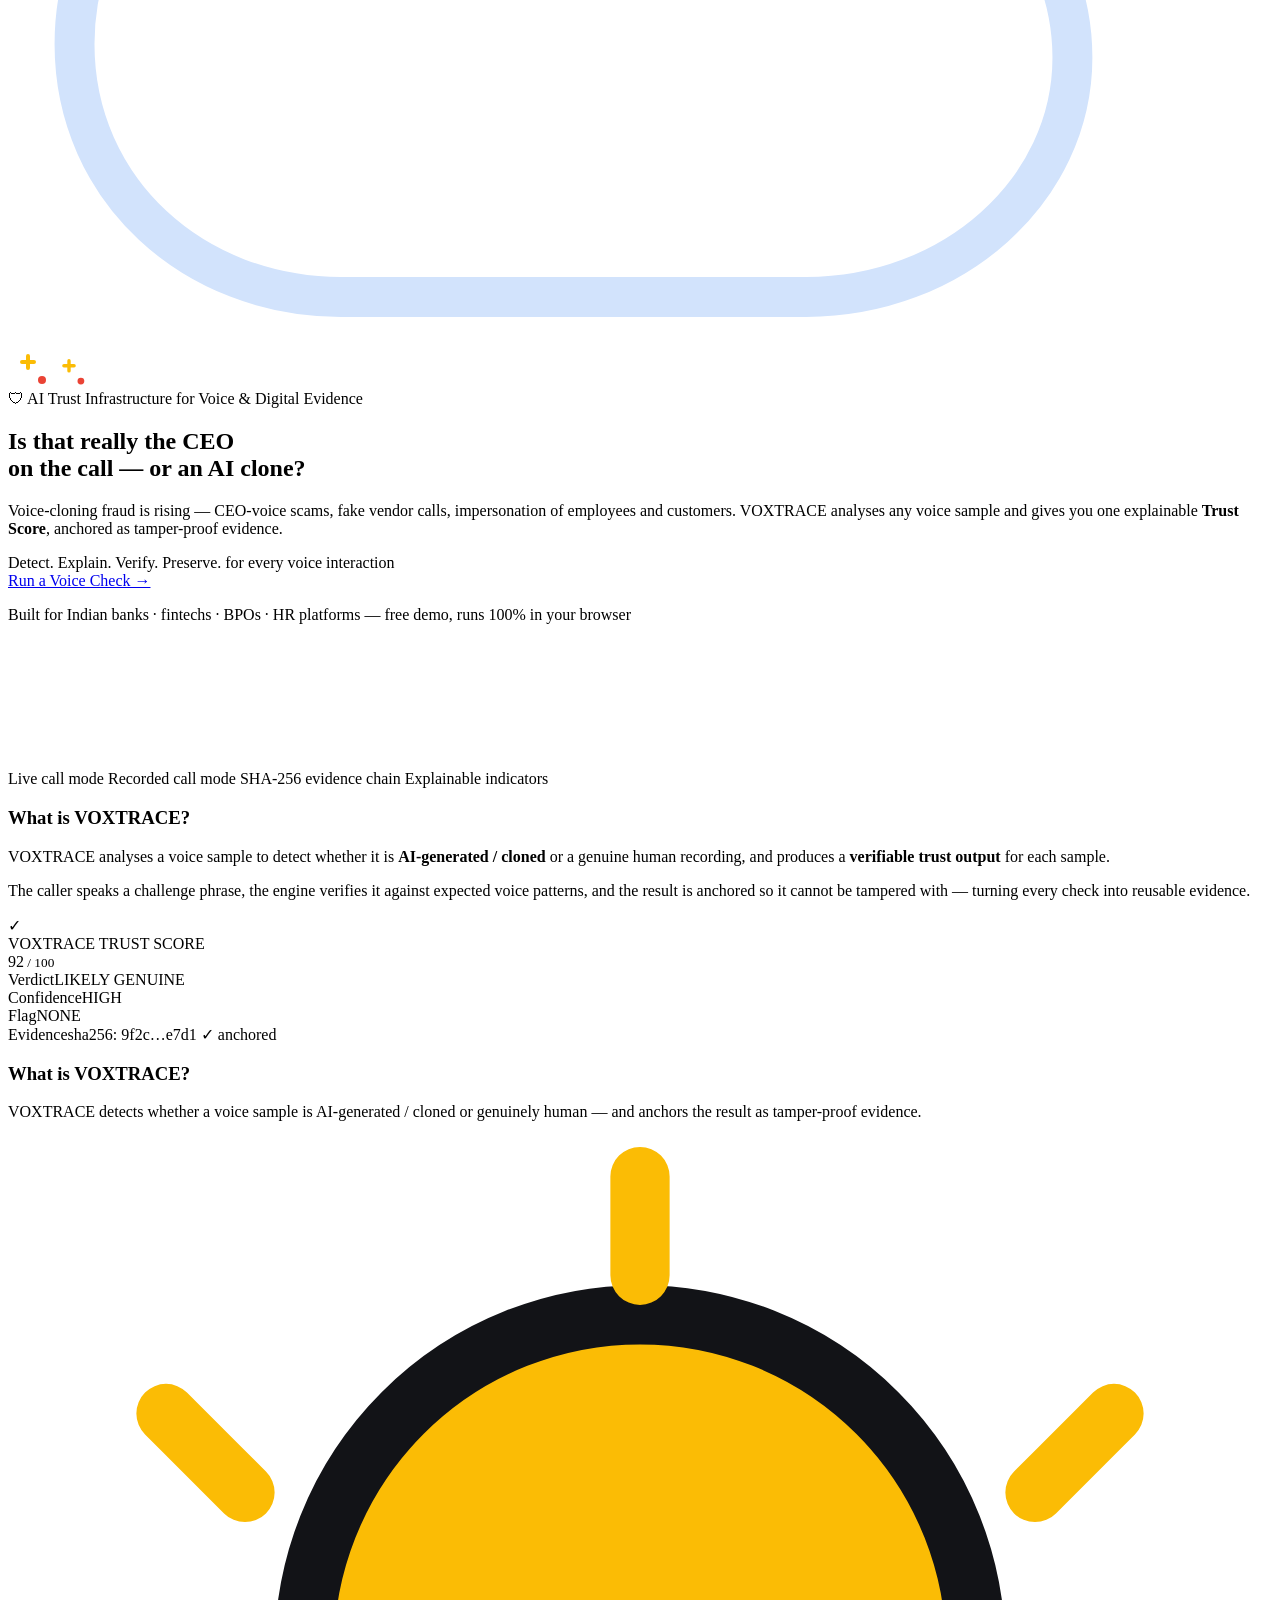
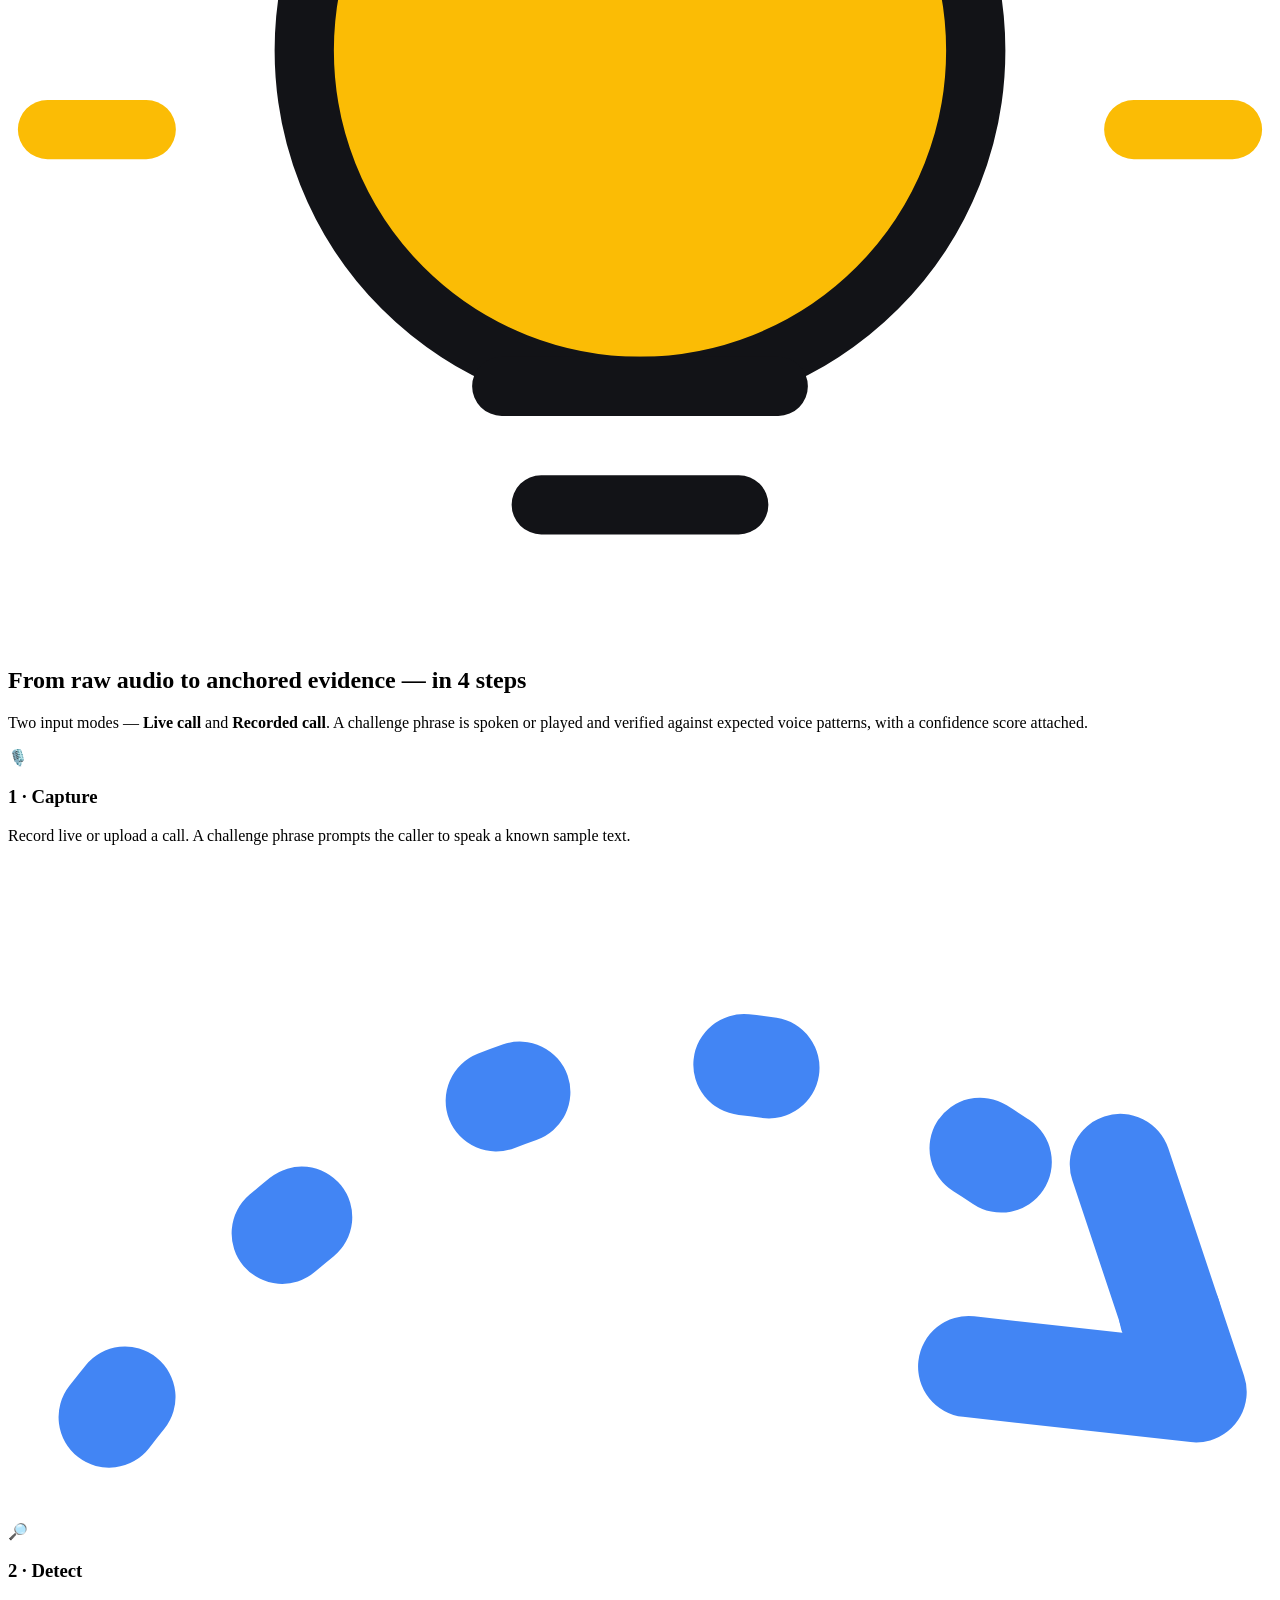
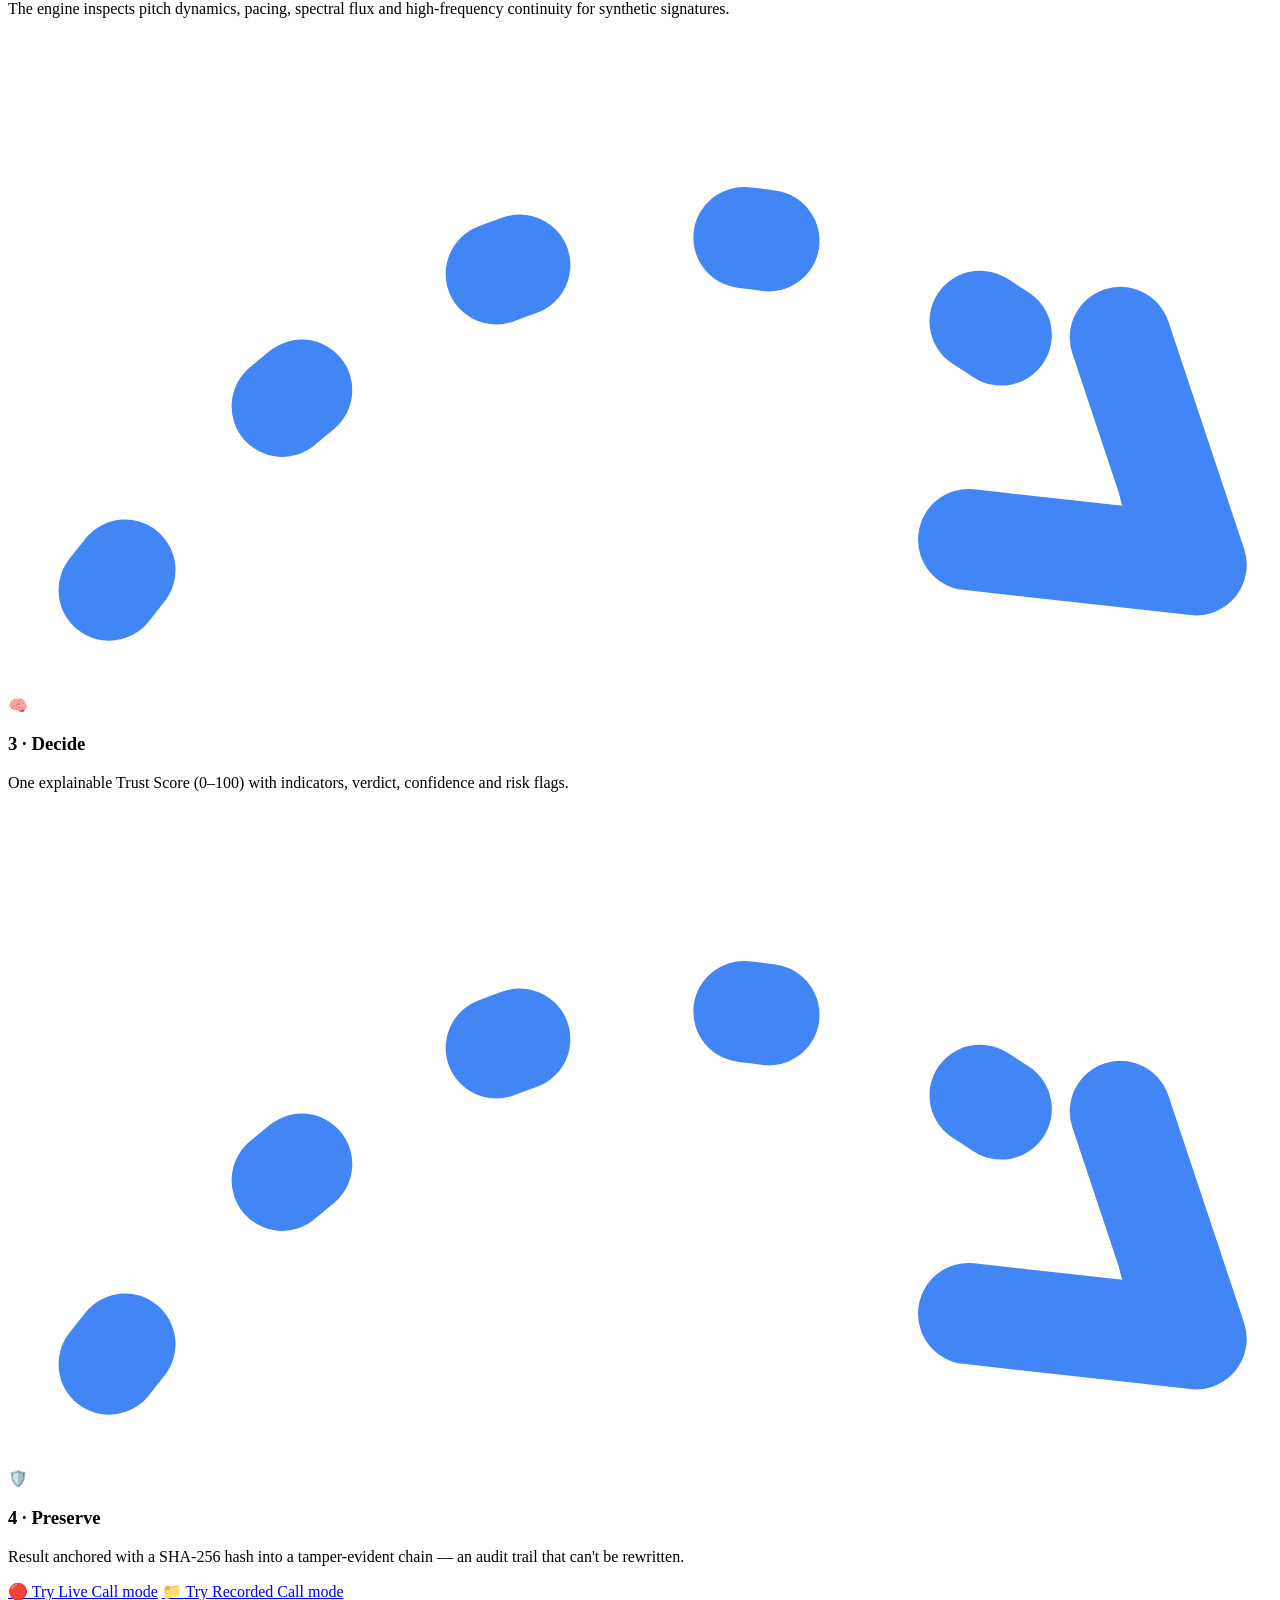
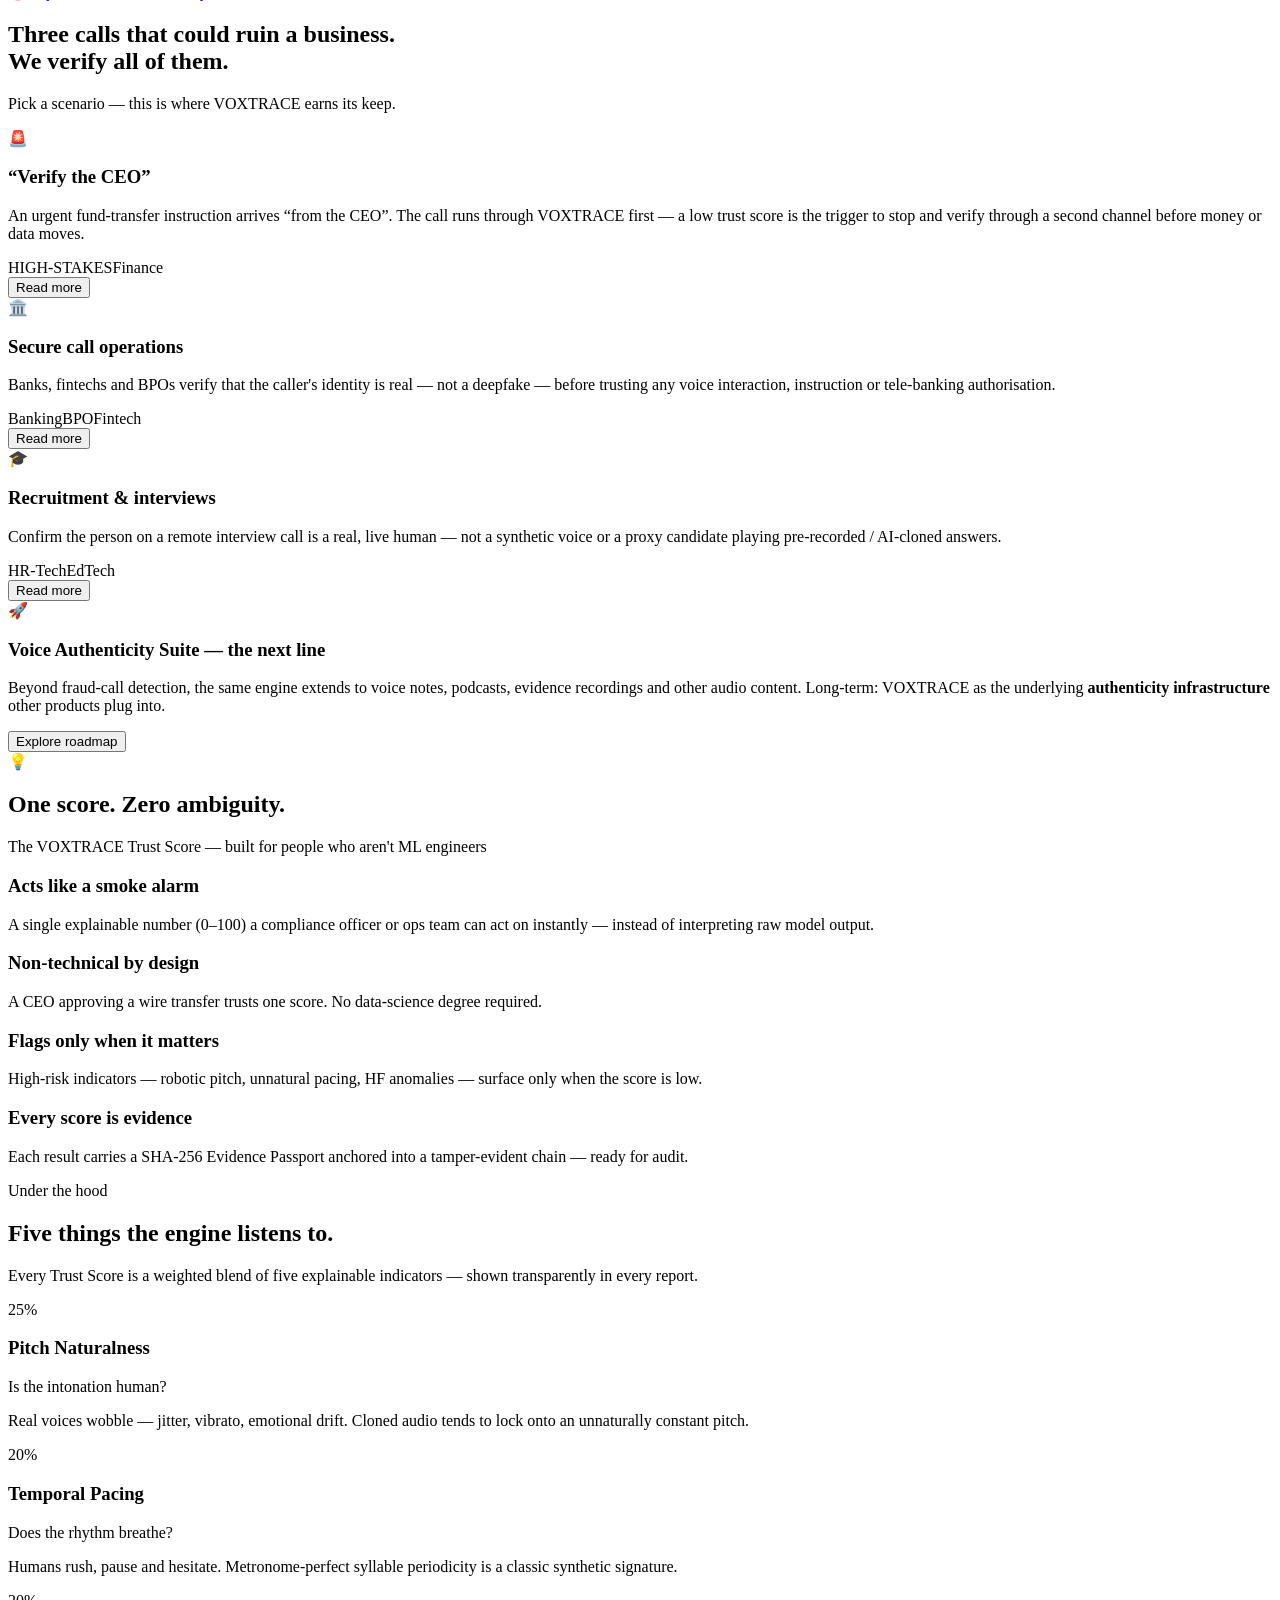
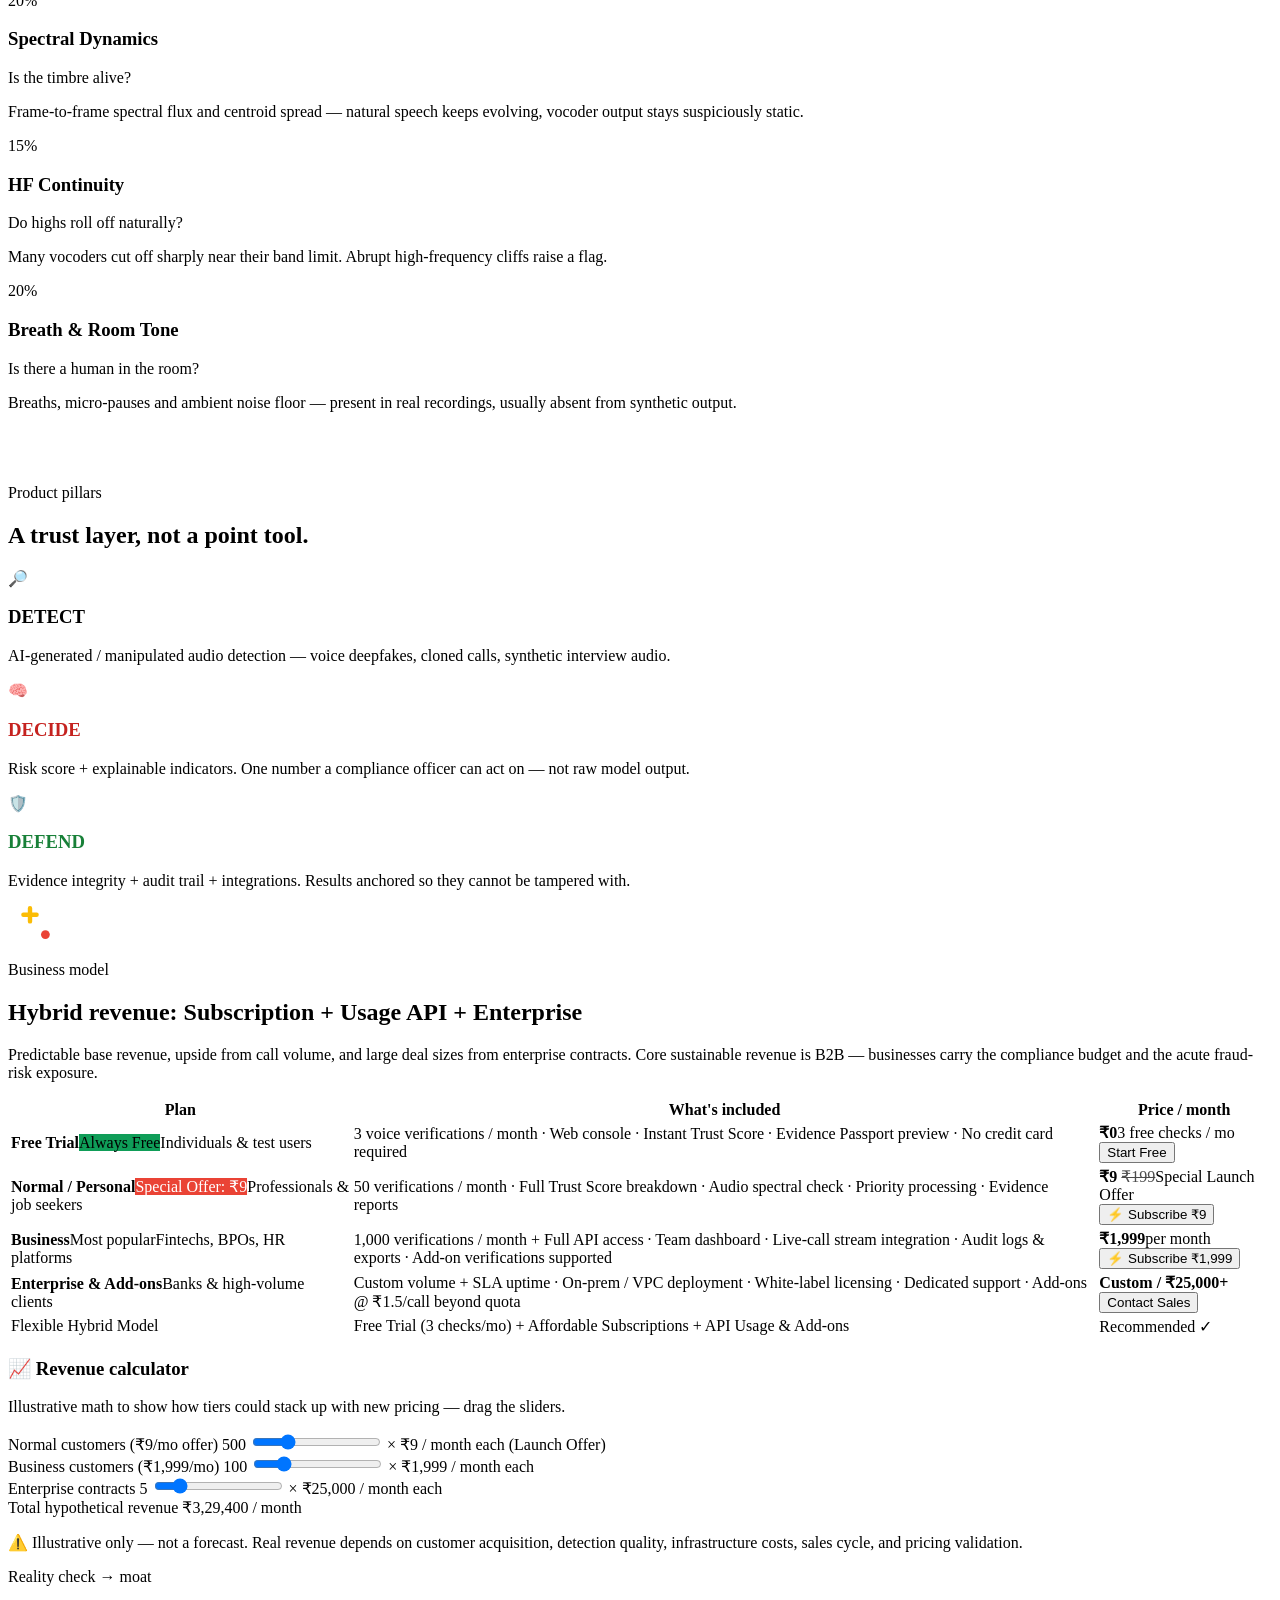
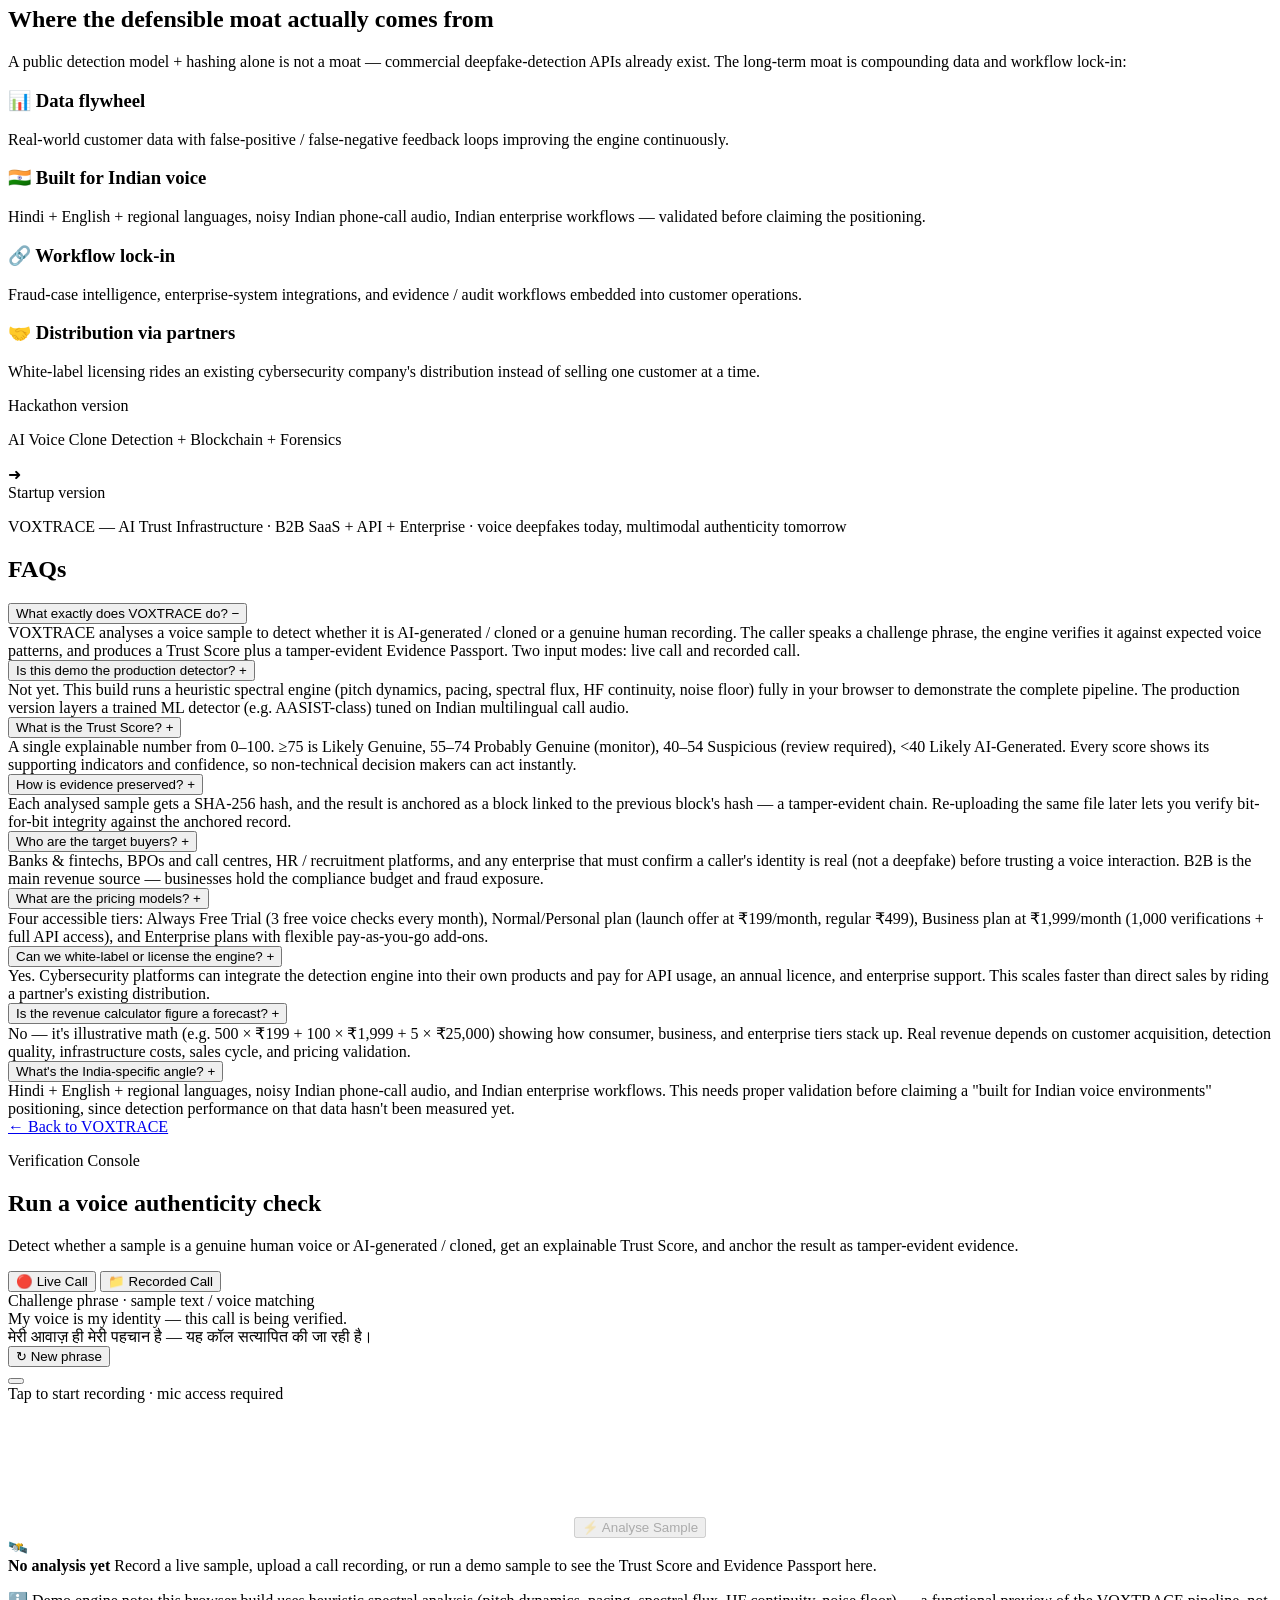
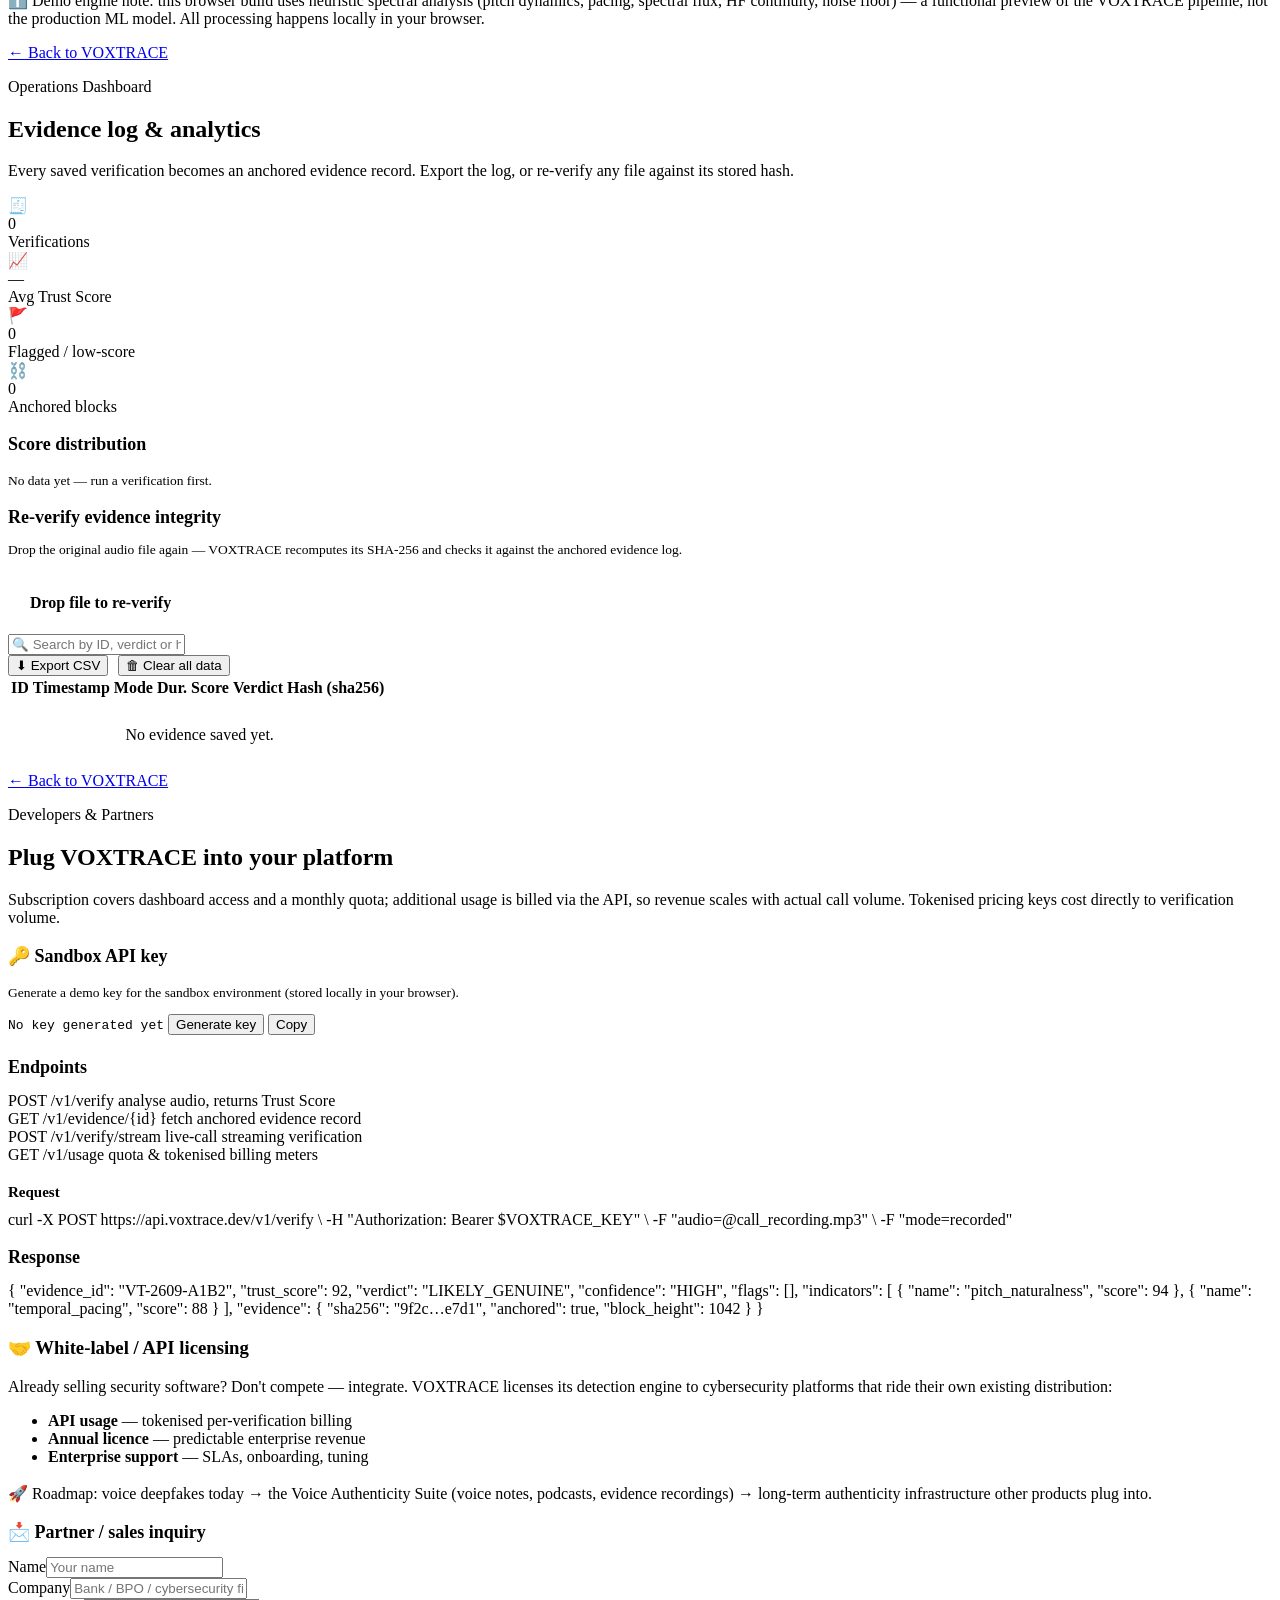
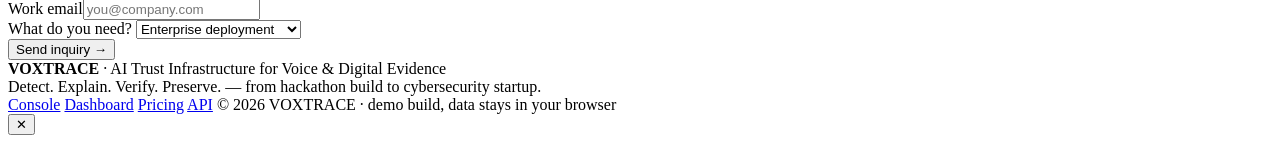
==== commit d32e92fa: "Update Normal plan to special offer ₹9 and enable Vercel serverless + direct checkout fallback" ====
--- a/src/index.html
+++ b/src/index.html
@@ -288,11 +288,11 @@
             </td>
           </tr>
           <tr>
-            <td><b>Normal / Personal</b><span class="ribbon" style="background:#FBBC04;color:#202124">Launch: ₹199</span><span class="mini">Professionals &amp; job seekers</span></td>
+            <td><b>Normal / Personal</b><span class="ribbon" style="background:#EA4335;color:#fff">Special Offer: ₹9</span><span class="mini">Professionals &amp; job seekers</span></td>
             <td>50 verifications / month · Full Trust Score breakdown · Audio spectral check · Priority processing · Evidence reports</td>
             <td>
-              <div><b>₹199</b> <span class="mini" style="text-decoration:line-through;color:var(--body);opacity:0.7">₹499</span><span class="mini">Introductory pricing</span></div>
-              <button type="button" class="plan-act-btn btn-plan-pay" onclick="VT.payForPlan('Normal / Personal', 199)">⚡ Subscribe ₹199</button>
+              <div><b>₹9</b> <span class="mini" style="text-decoration:line-through;color:var(--body);opacity:0.7">₹199</span><span class="mini">Special Launch Offer</span></div>
+              <button type="button" class="plan-act-btn btn-plan-pay" onclick="VT.payForPlan('Normal / Personal', 9)">⚡ Subscribe ₹9</button>
             </td>
           </tr>
           <tr>
@@ -326,9 +326,9 @@
         <p class="hint">Illustrative math to show how tiers could stack up with new pricing — drag the sliders.</p>
         <div class="calc-row">
           <div class="calc-fld">
-            <label>Normal customers (₹199/mo) <span class="rangeval" id="vSmall">500</span></label>
+            <label>Normal customers (₹9/mo offer) <span class="rangeval" id="vSmall">500</span></label>
             <input type="range" min="0" max="2000" value="500" id="rSmall" oninput="VT.calc()" aria-label="Normal customers">
-            <span class="unit">× ₹199 / month each</span>
+            <span class="unit">× ₹9 / month each (Launch Offer)</span>
           </div>
           <div class="calc-fld">
             <label>Business customers (₹1,999/mo) <span class="rangeval" id="vBiz">100</span></label>
@@ -343,7 +343,7 @@
         </div>
         <div class="calc-out">
           <span class="lbl">Total hypothetical revenue</span>
-          <span class="big" id="calcOut">₹4,24,400 / month</span>
+          <span class="big" id="calcOut">₹3,29,400 / month</span>
         </div>
         <p class="disclaim">⚠️ <span>Illustrative only — not a forecast. Real revenue depends on customer acquisition, detection quality,
            infrastructure costs, sales cycle, and pricing validation.</span></p>
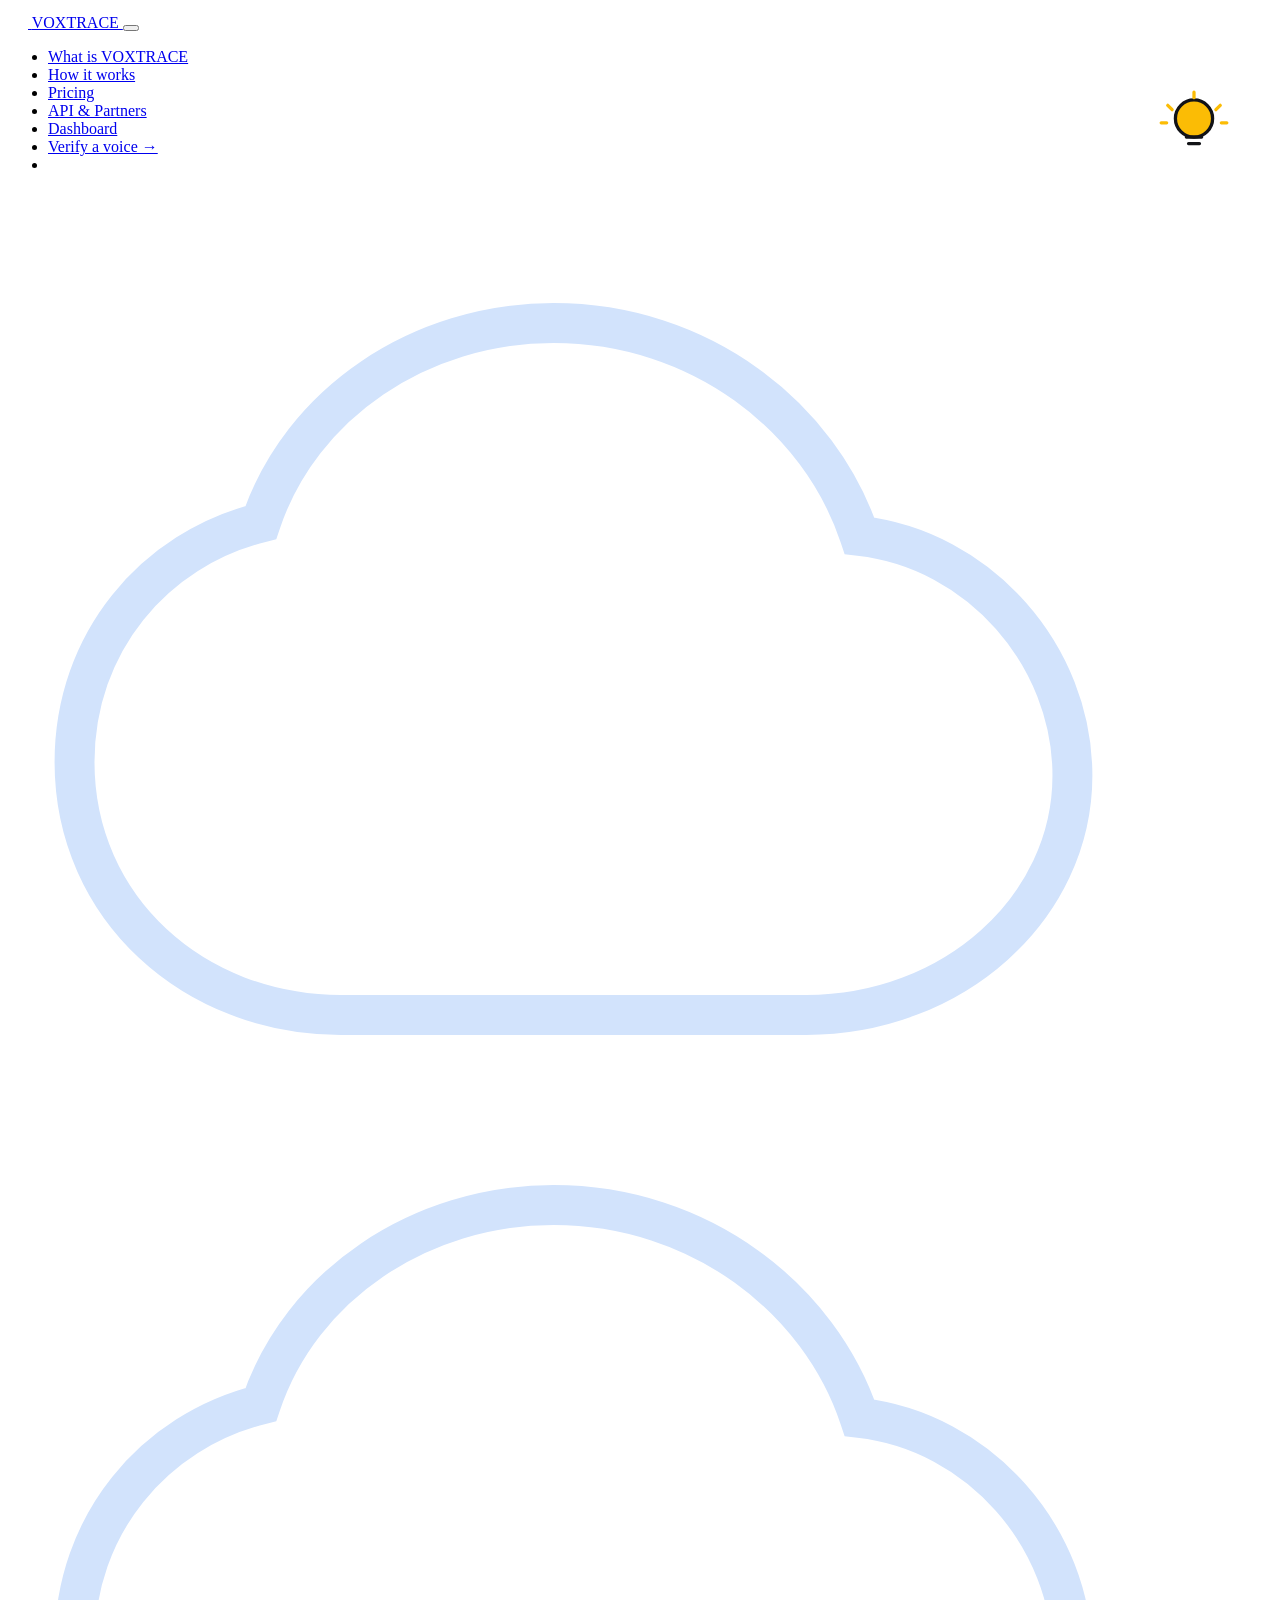
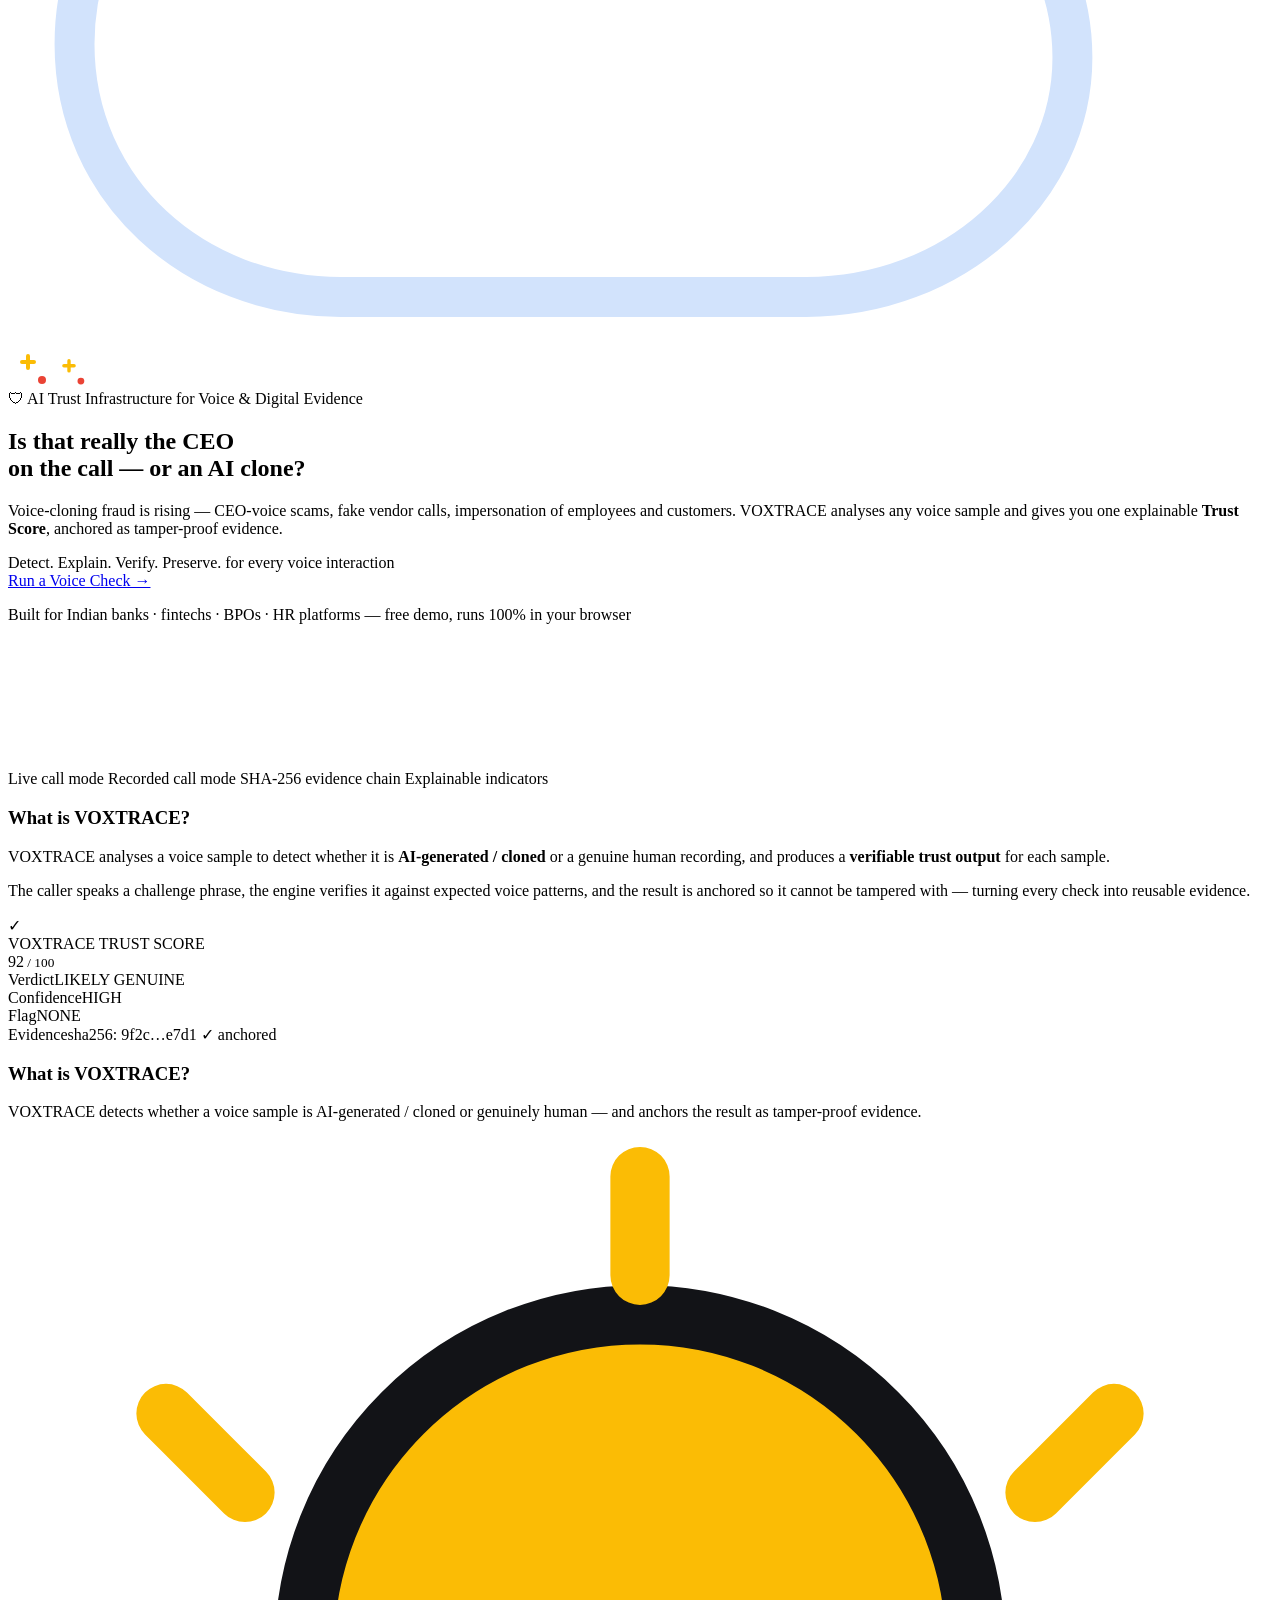
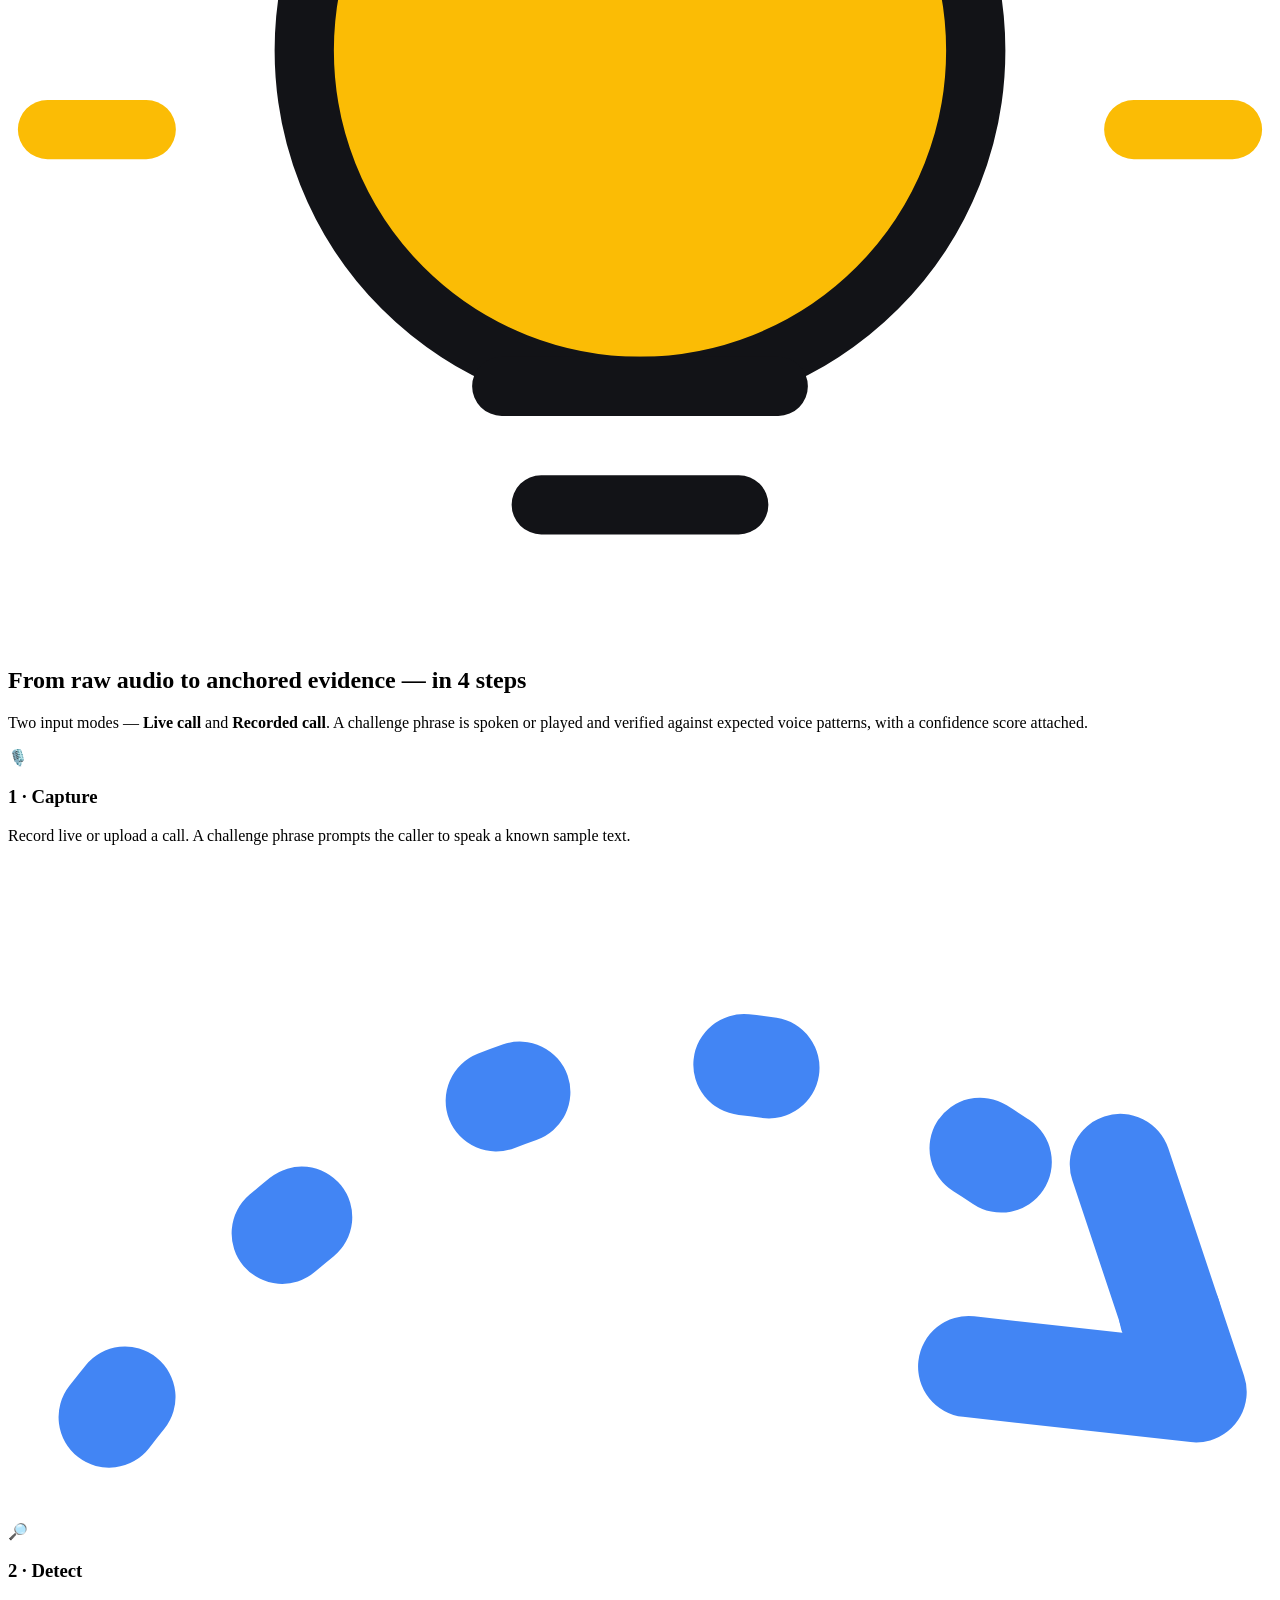
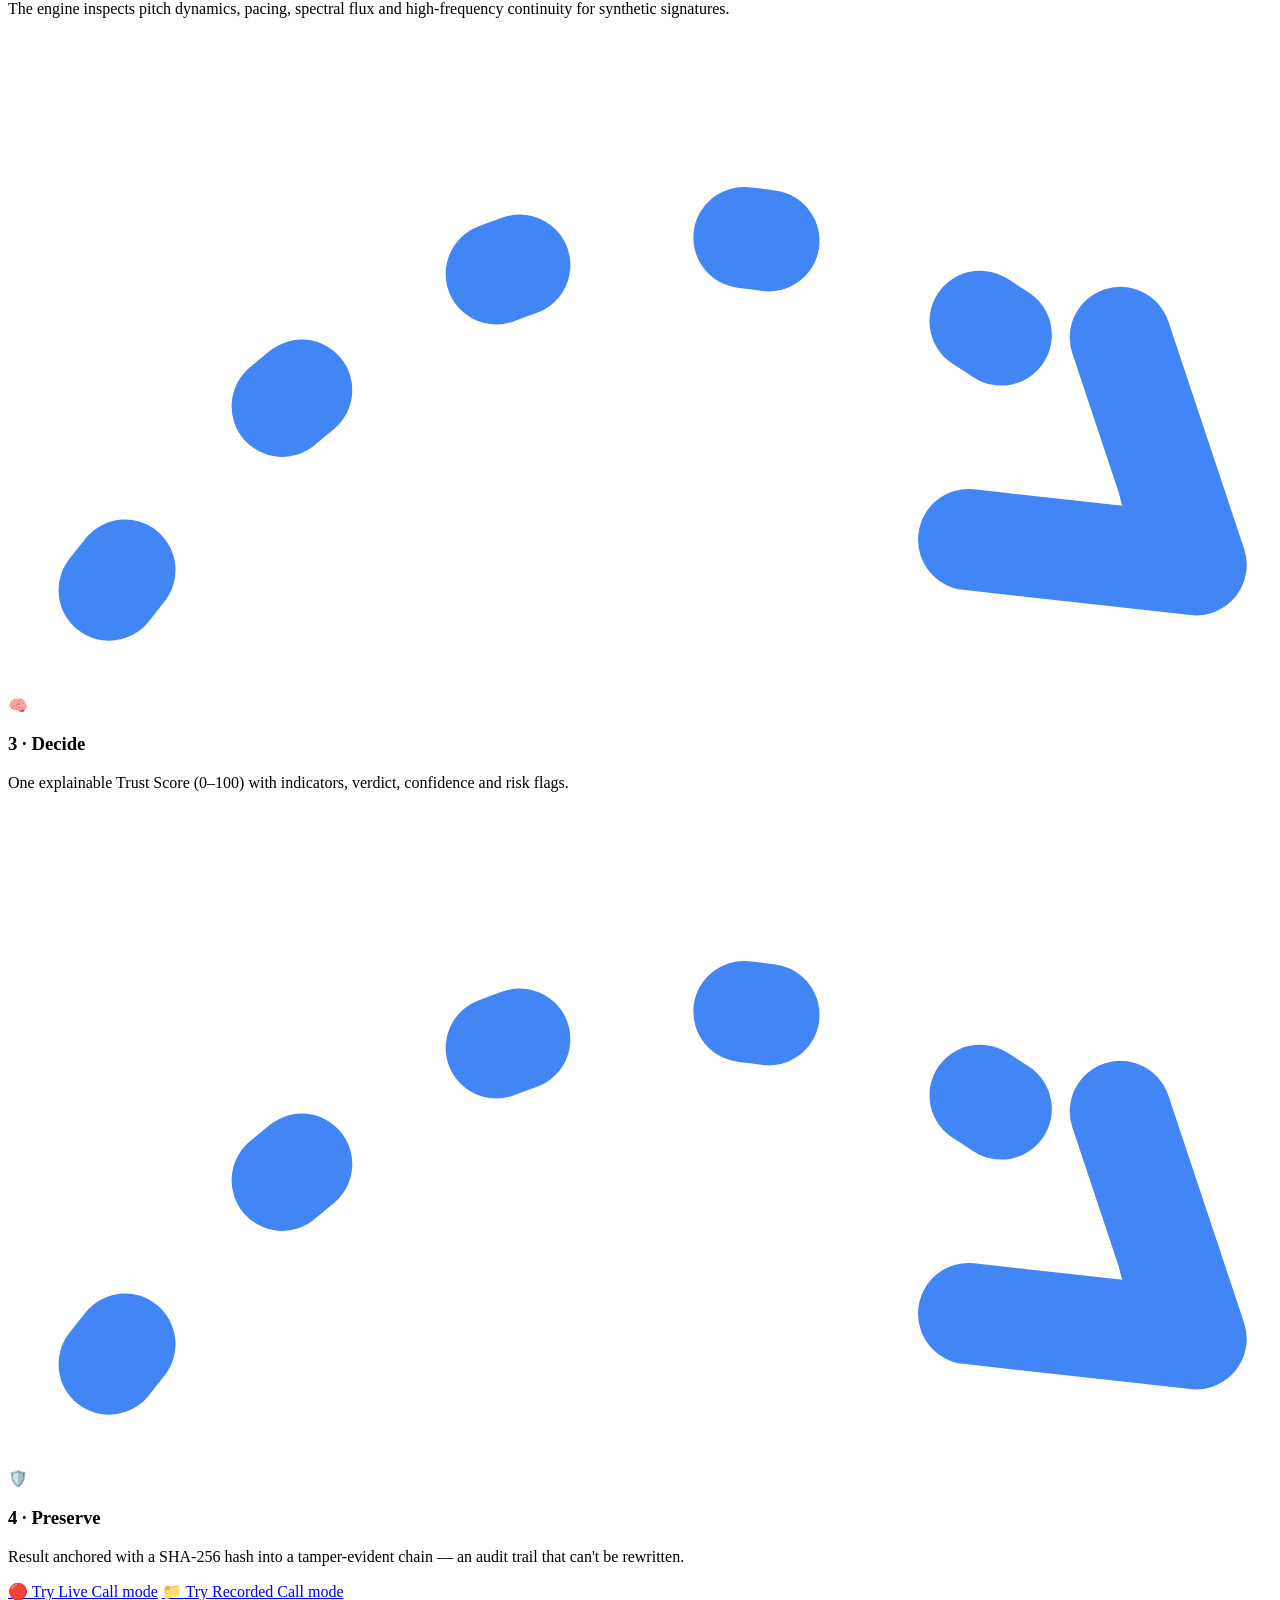
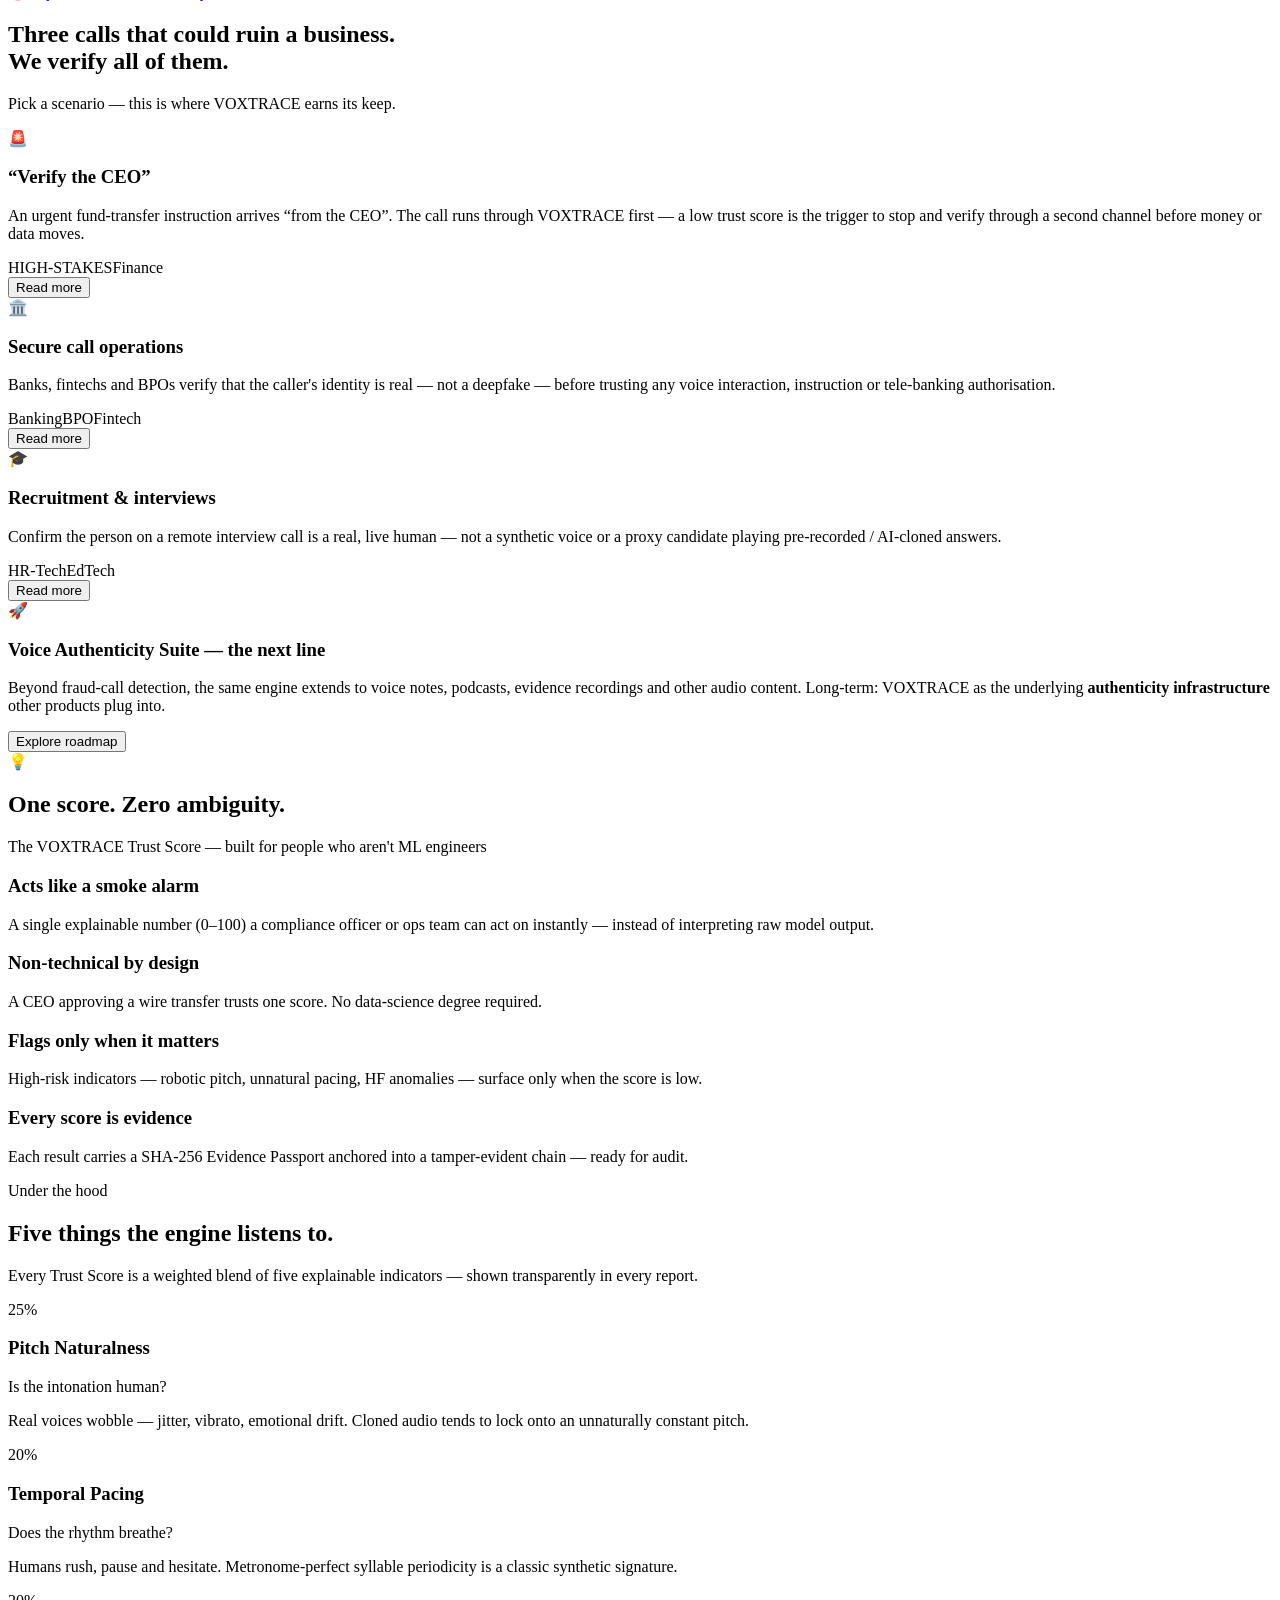
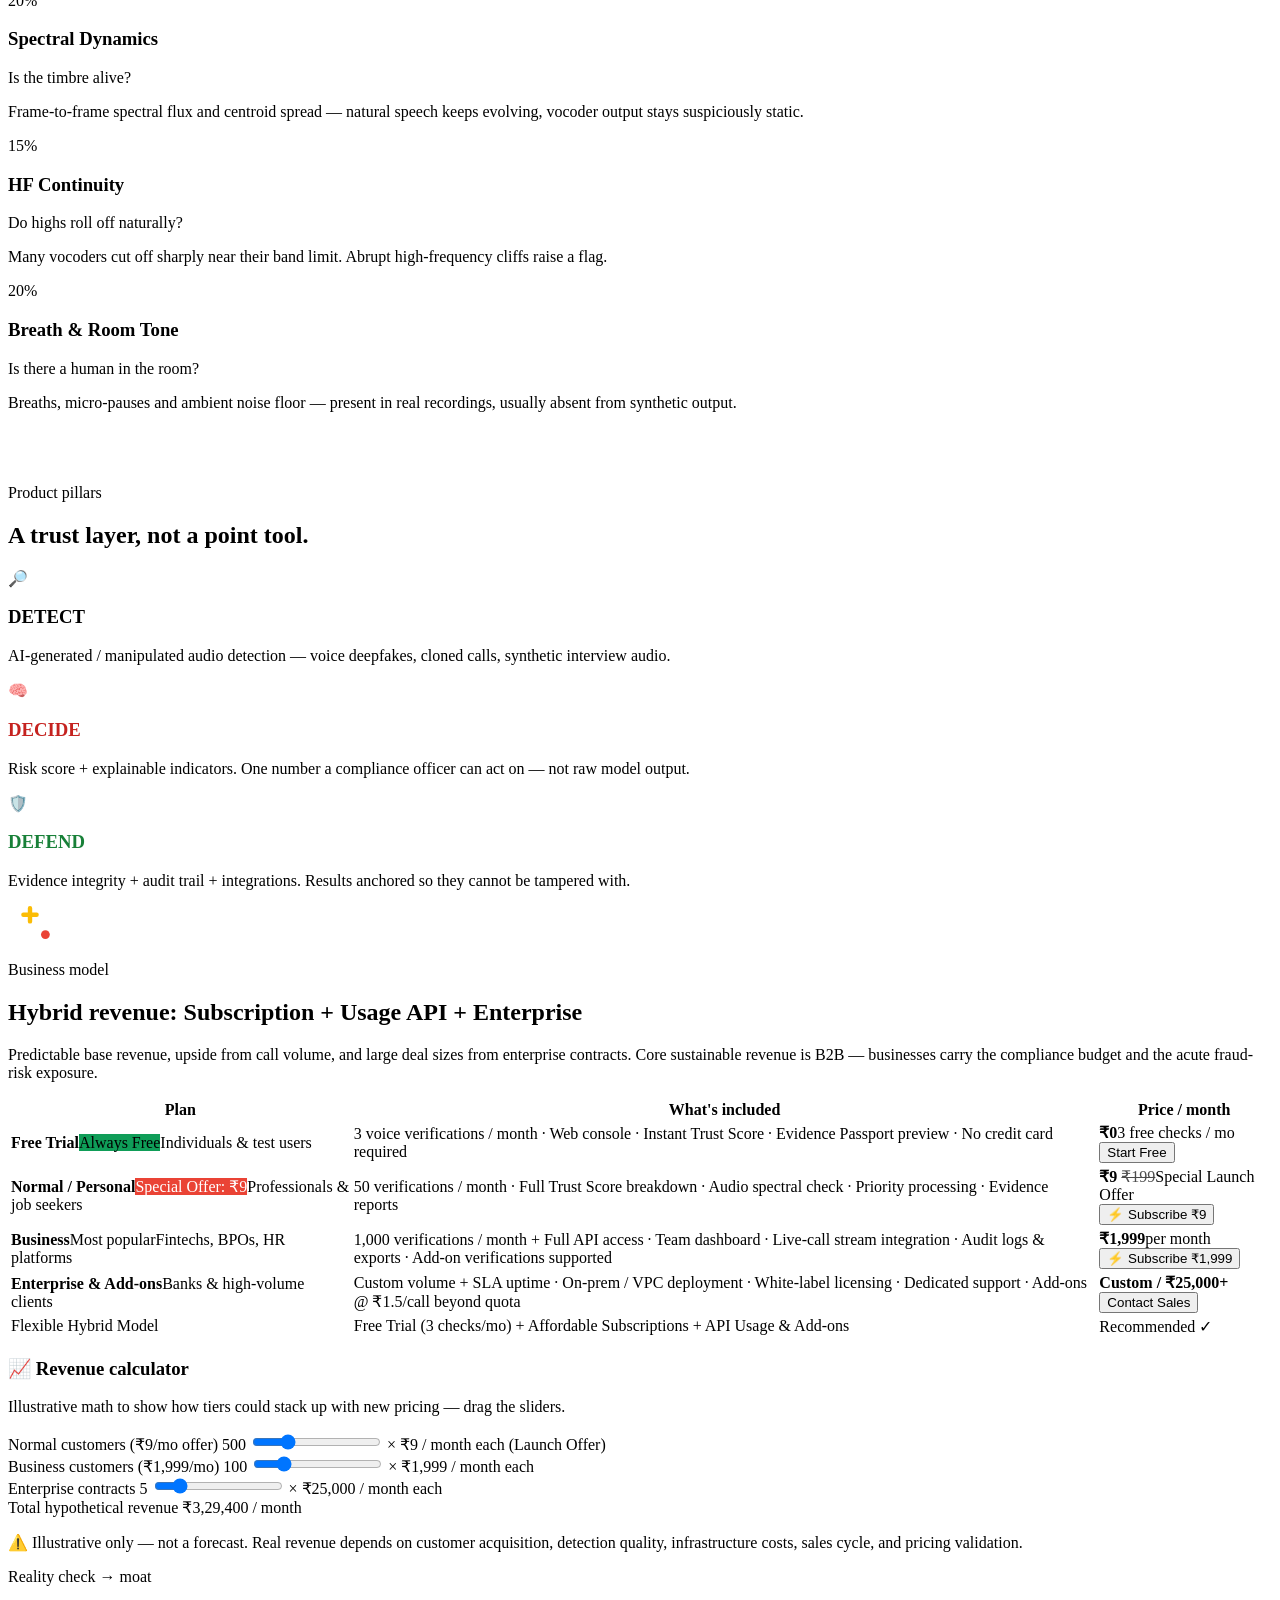
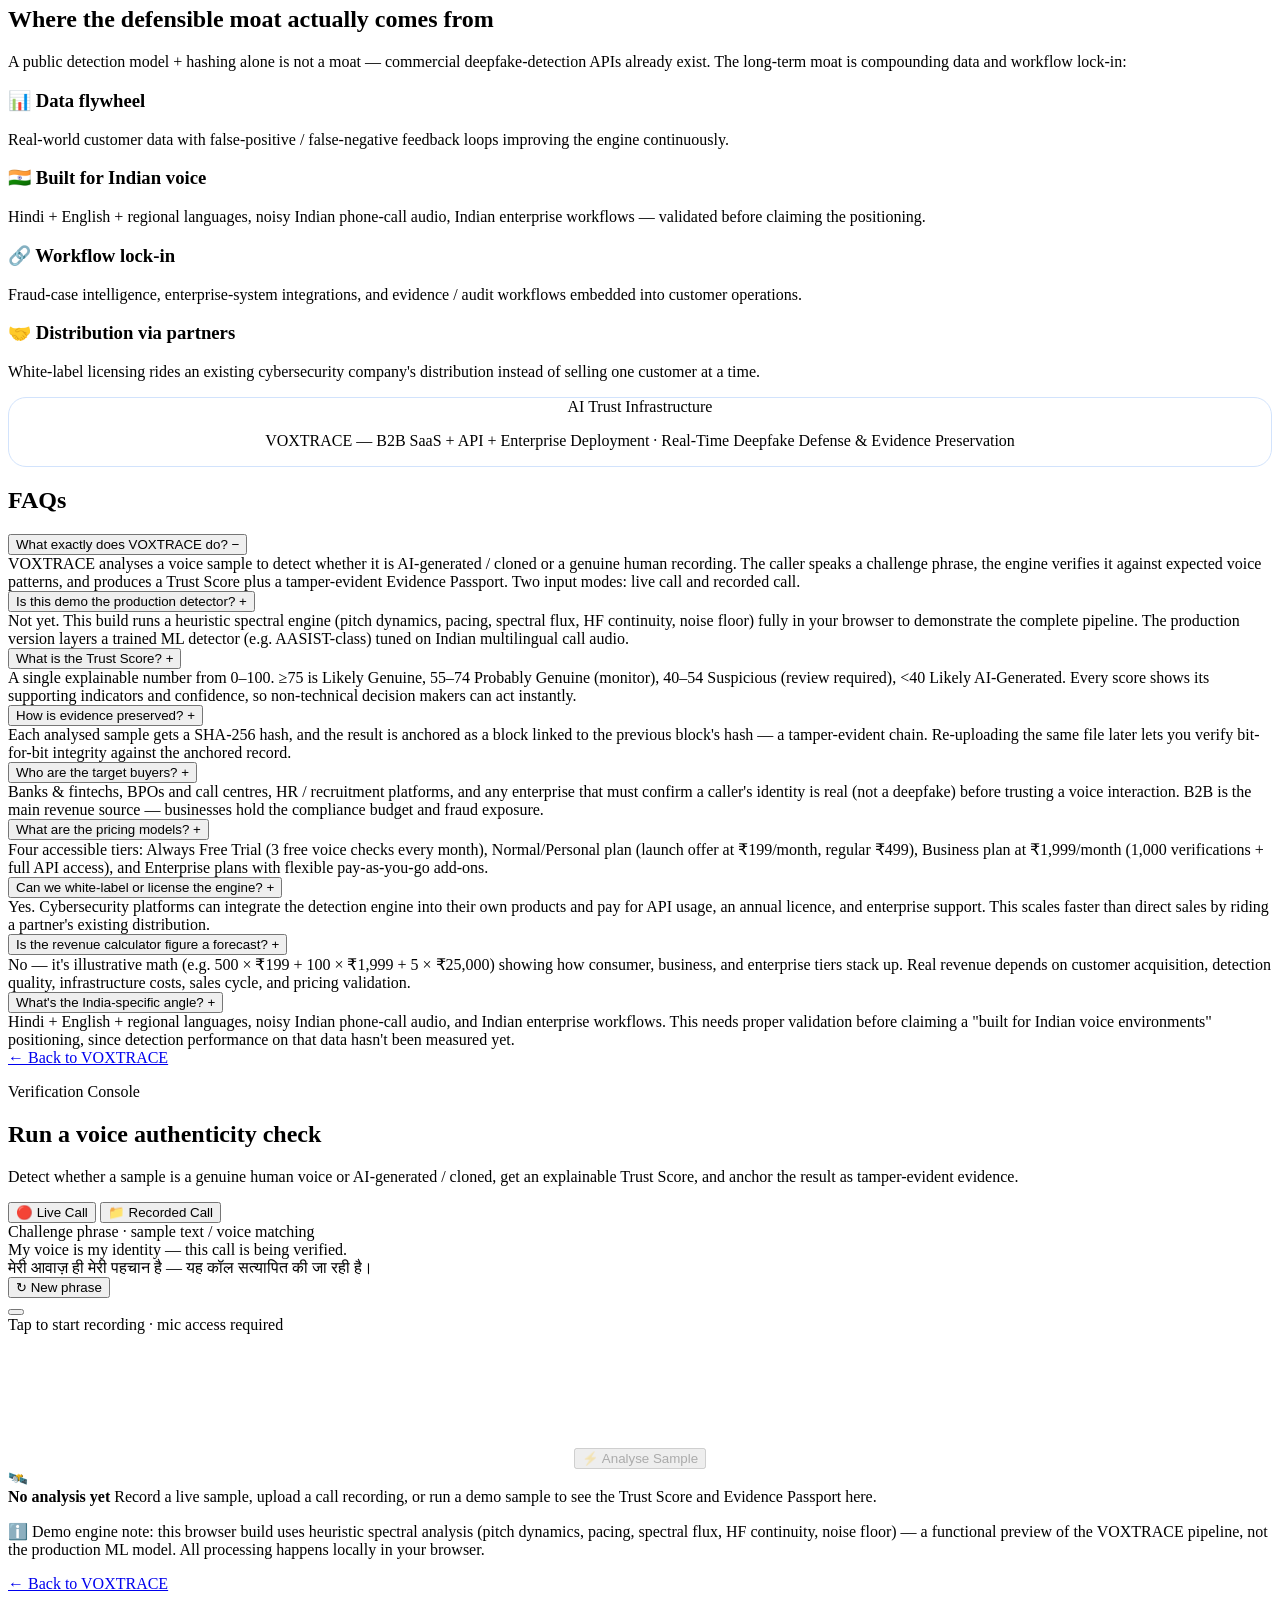
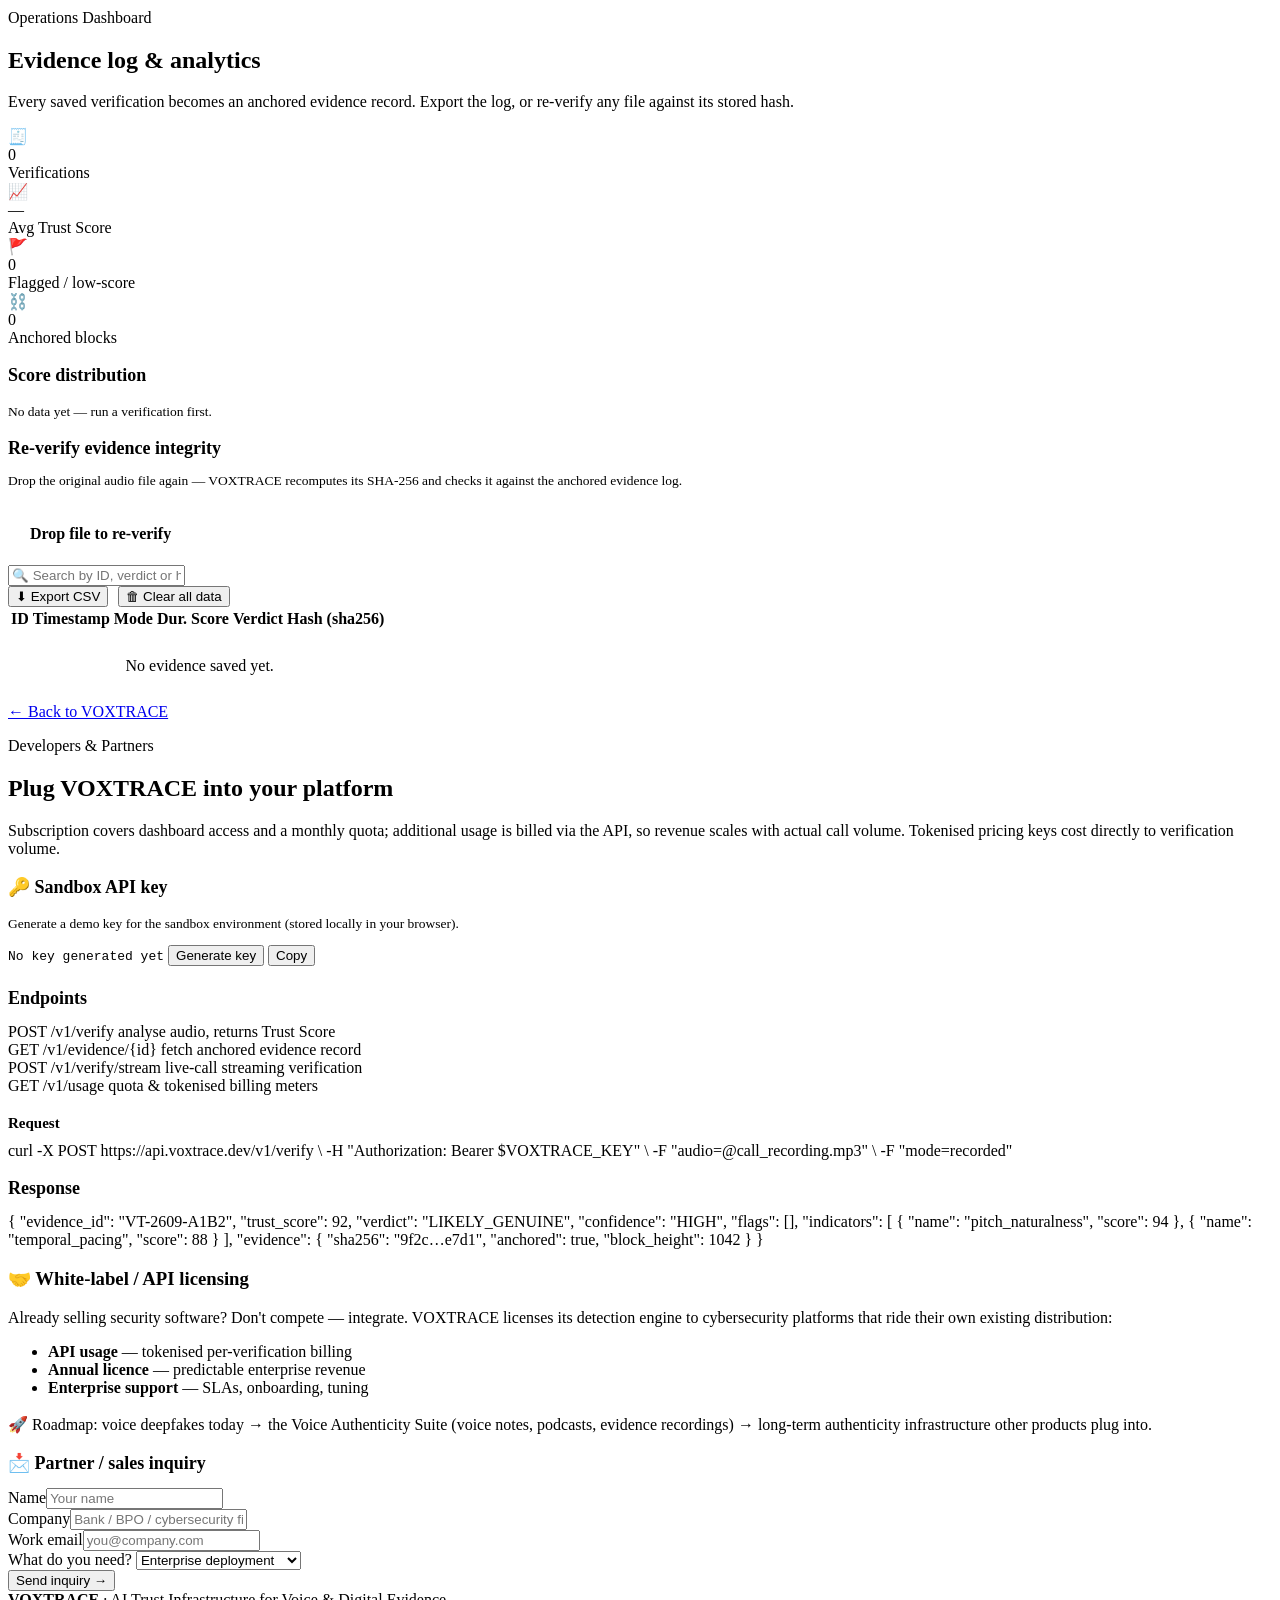
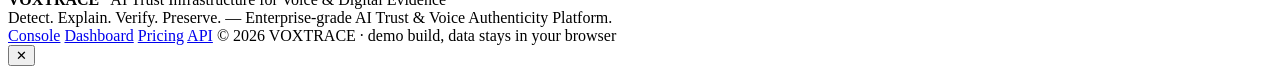
==== commit f246541d: "Fix scoring: silence & no-speech detection, remove hackathon footer" ====
--- a/src/index.html
+++ b/src/index.html
@@ -363,10 +363,8 @@
       <div class="moat-item mg"><h3>🔗 Workflow lock-in</h3><p>Fraud-case intelligence, enterprise-system integrations, and evidence / audit workflows embedded into customer operations.</p></div>
       <div class="moat-item mr"><h3>🤝 Distribution via partners</h3><p>White-label licensing rides an existing cybersecurity company's distribution instead of selling one customer at a time.</p></div>
     </div>
-    <div class="reposition">
-      <div class="from"><div class="lbl">Hackathon version</div><p>AI Voice Clone Detection + Blockchain + Forensics</p></div>
-      <div class="arrow">➜</div>
-      <div class="to"><div class="lbl">Startup version</div><p>VOXTRACE — AI Trust Infrastructure · B2B SaaS + API + Enterprise · voice deepfakes today, multimodal authenticity tomorrow</p></div>
+    <div class="reposition" style="border-style:solid;background:var(--white);box-shadow:var(--shadow-card);border:1px solid #d2e3fc;border-radius:18px;text-align:center;justify-content:center">
+      <div class="to" style="text-align:center"><div class="lbl">AI Trust Infrastructure</div><p>VOXTRACE — B2B SaaS + API + Enterprise Deployment · Real-Time Deepfake Defense &amp; Evidence Preservation</p></div>
     </div>
   </section>
 
@@ -645,7 +643,7 @@
   <div class="footer-inner">
     <div class="footer-left">
       <b>VOXTRACE</b> · AI Trust Infrastructure for Voice &amp; Digital Evidence<br>
-      Detect. Explain. Verify. Preserve. — from hackathon build to cybersecurity startup.
+      Detect. Explain. Verify. Preserve. — Enterprise-grade AI Trust &amp; Voice Authenticity Platform.
     </div>
     <div class="footer-right">
       <a href="#/verify">Console</a>
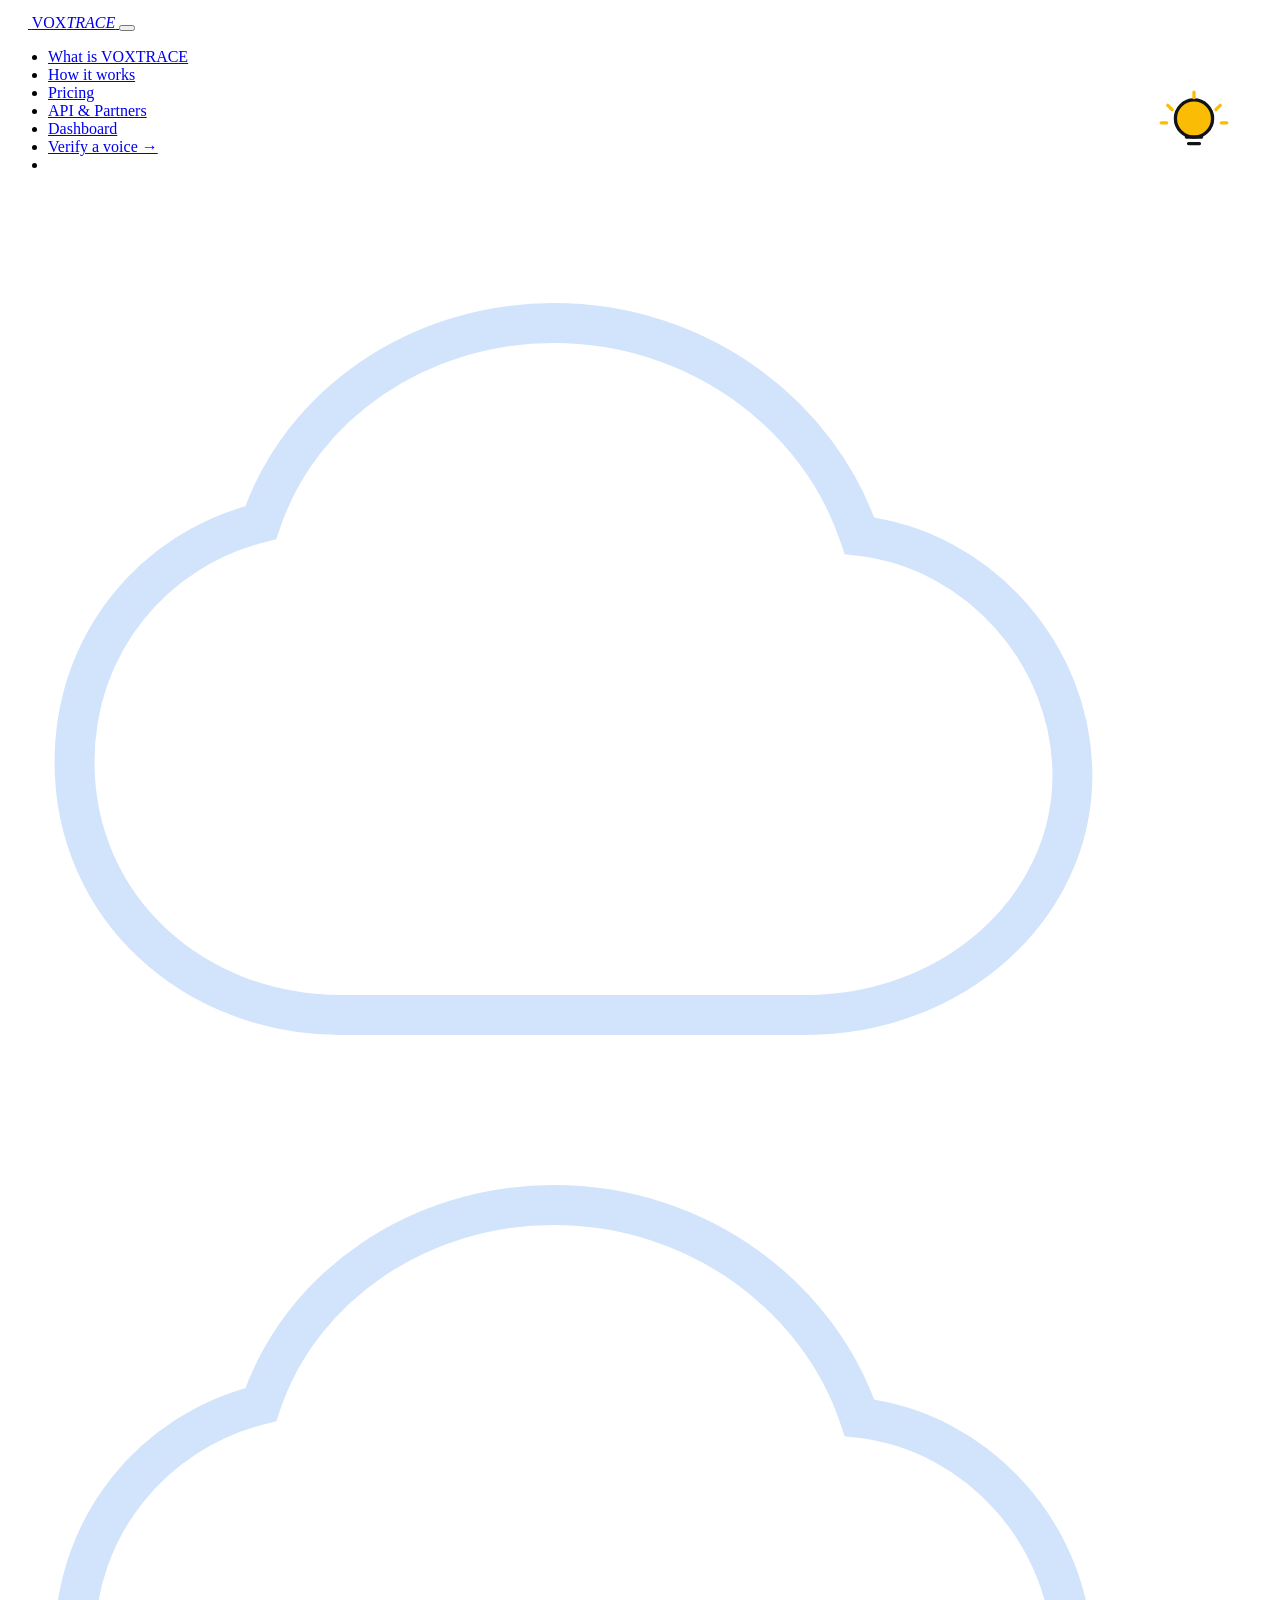
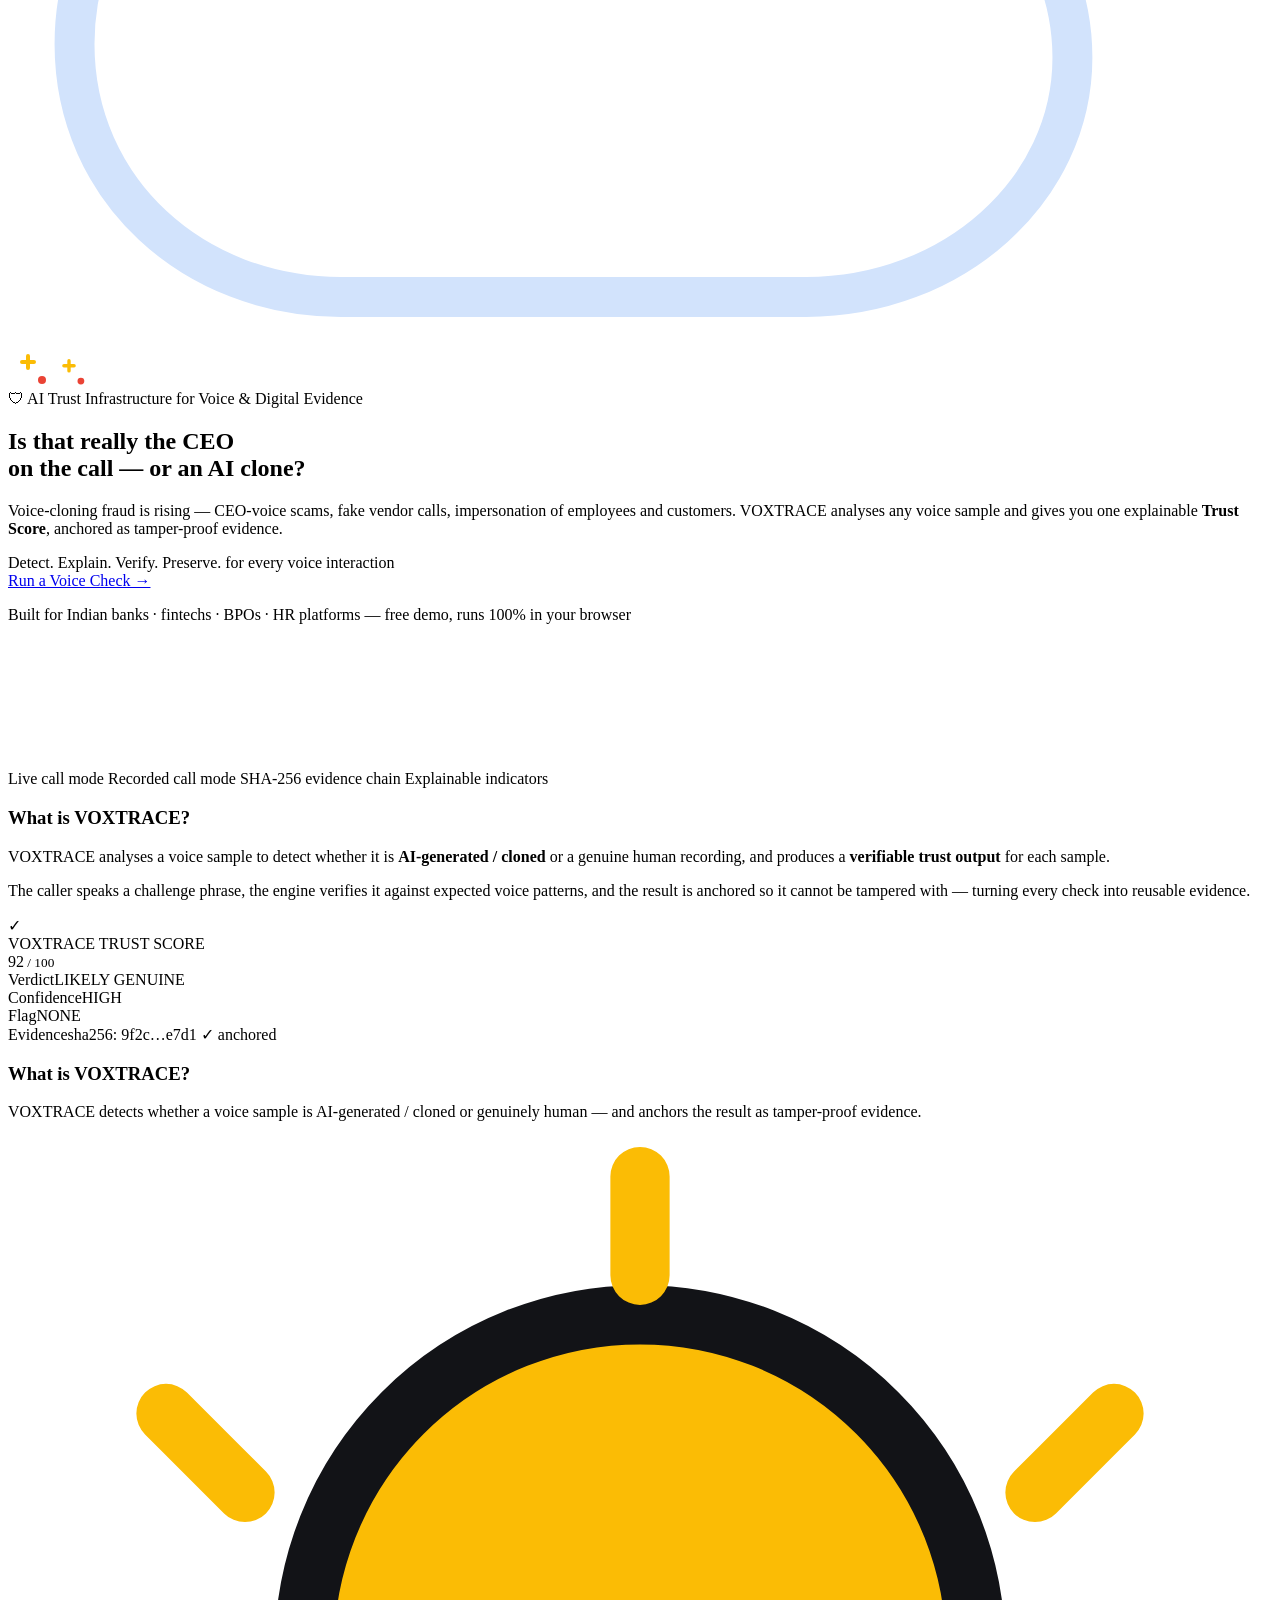
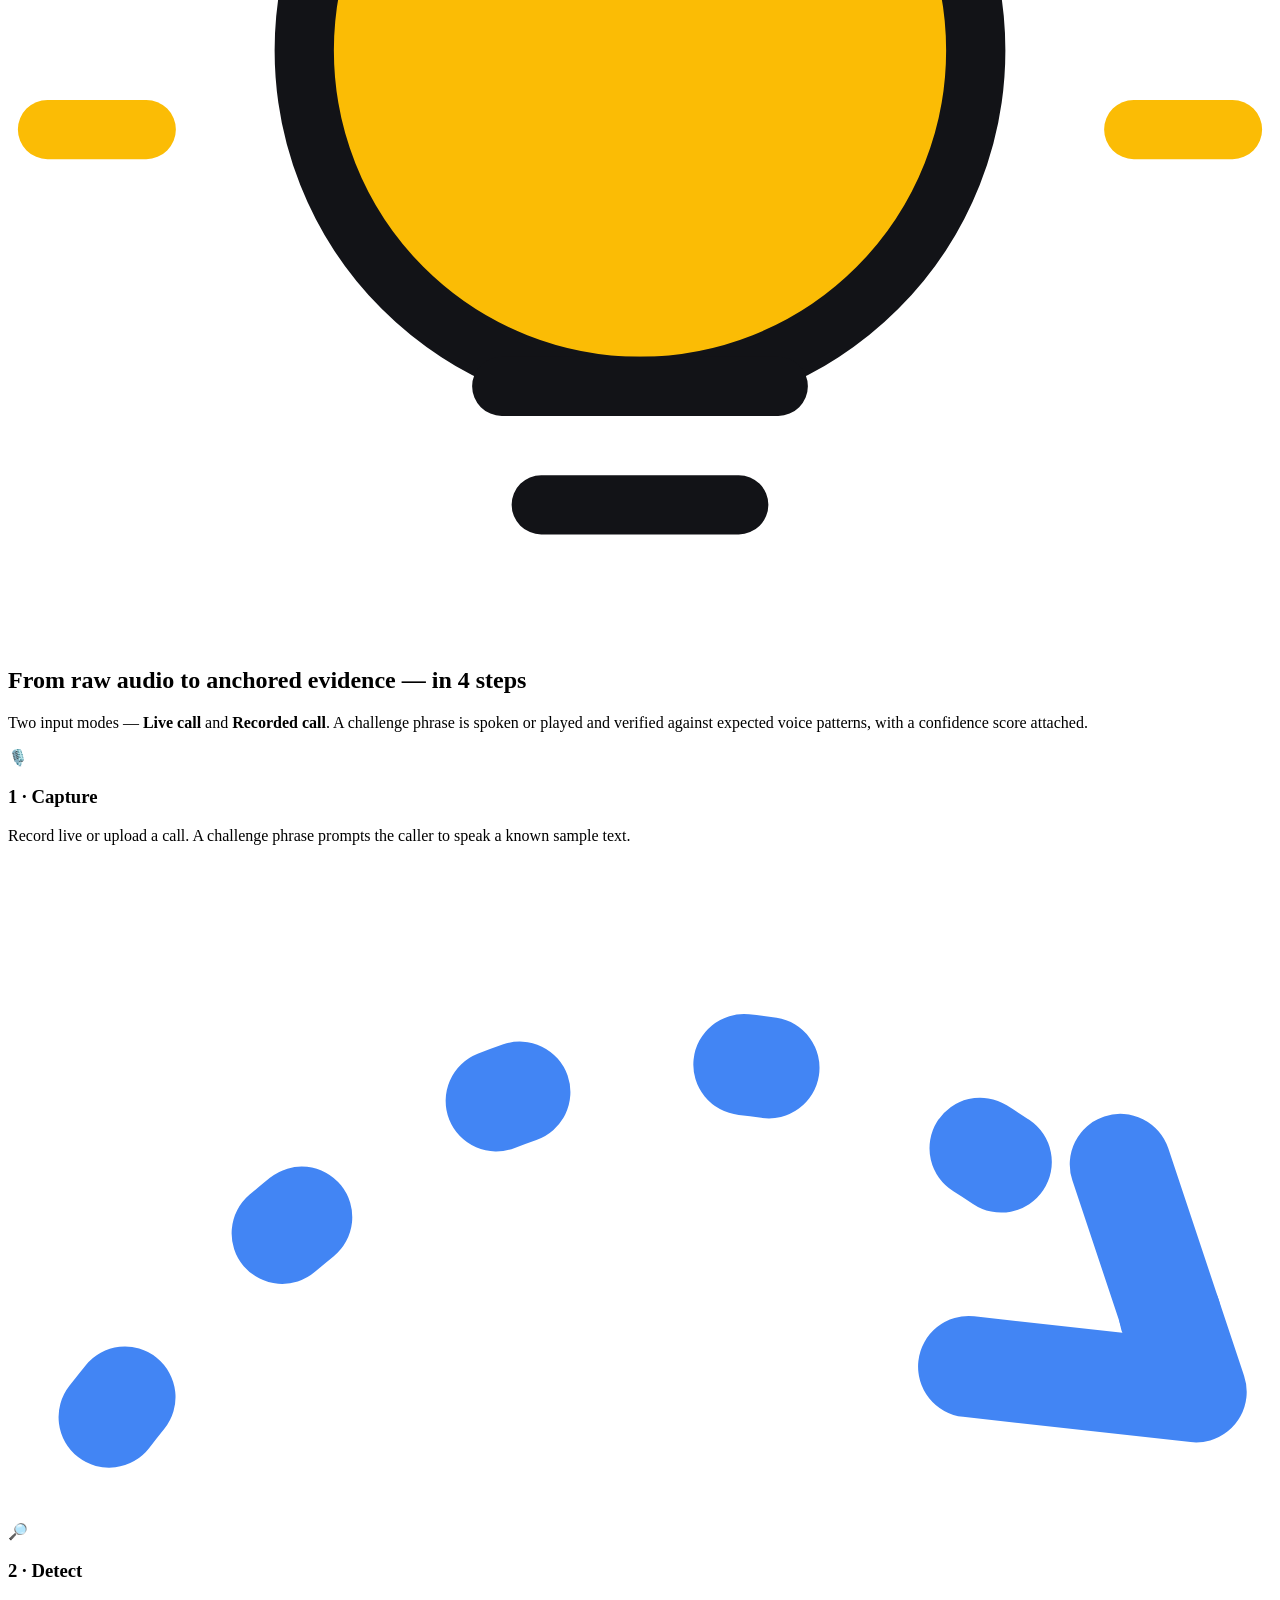
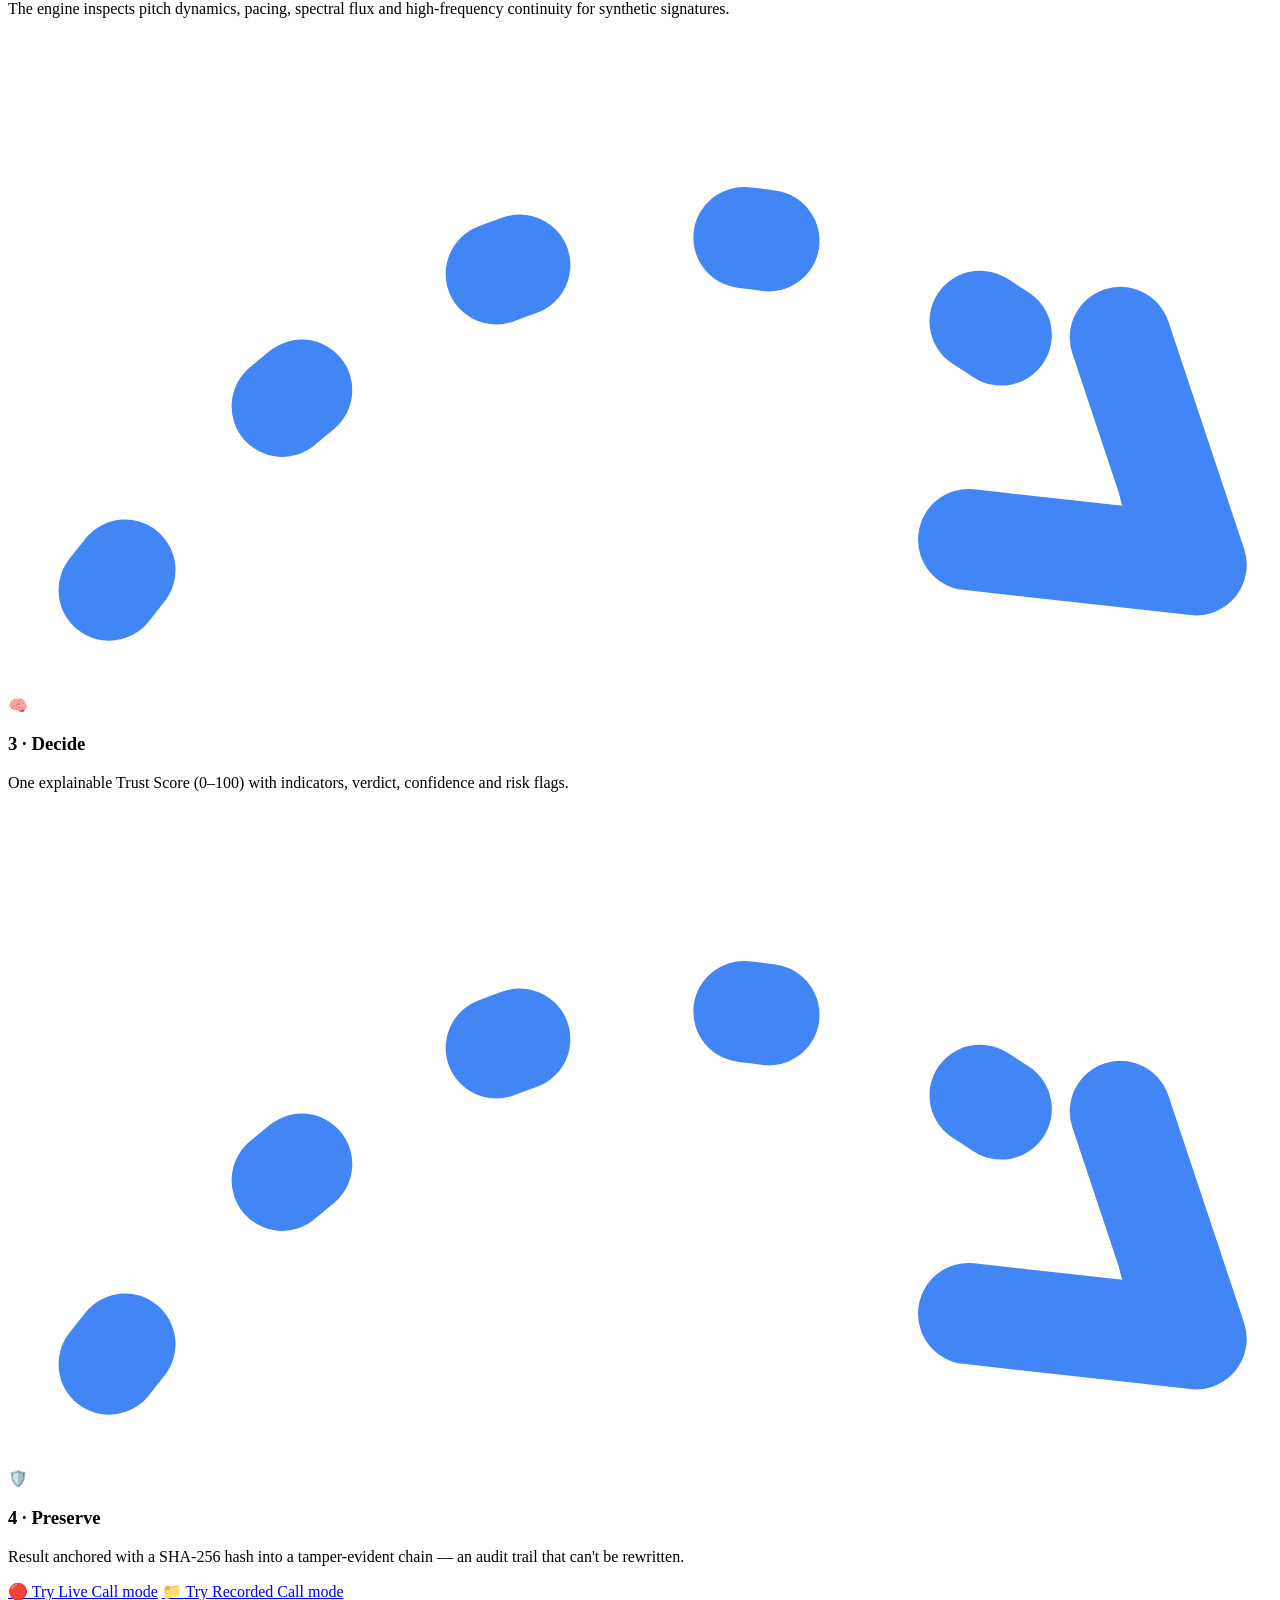
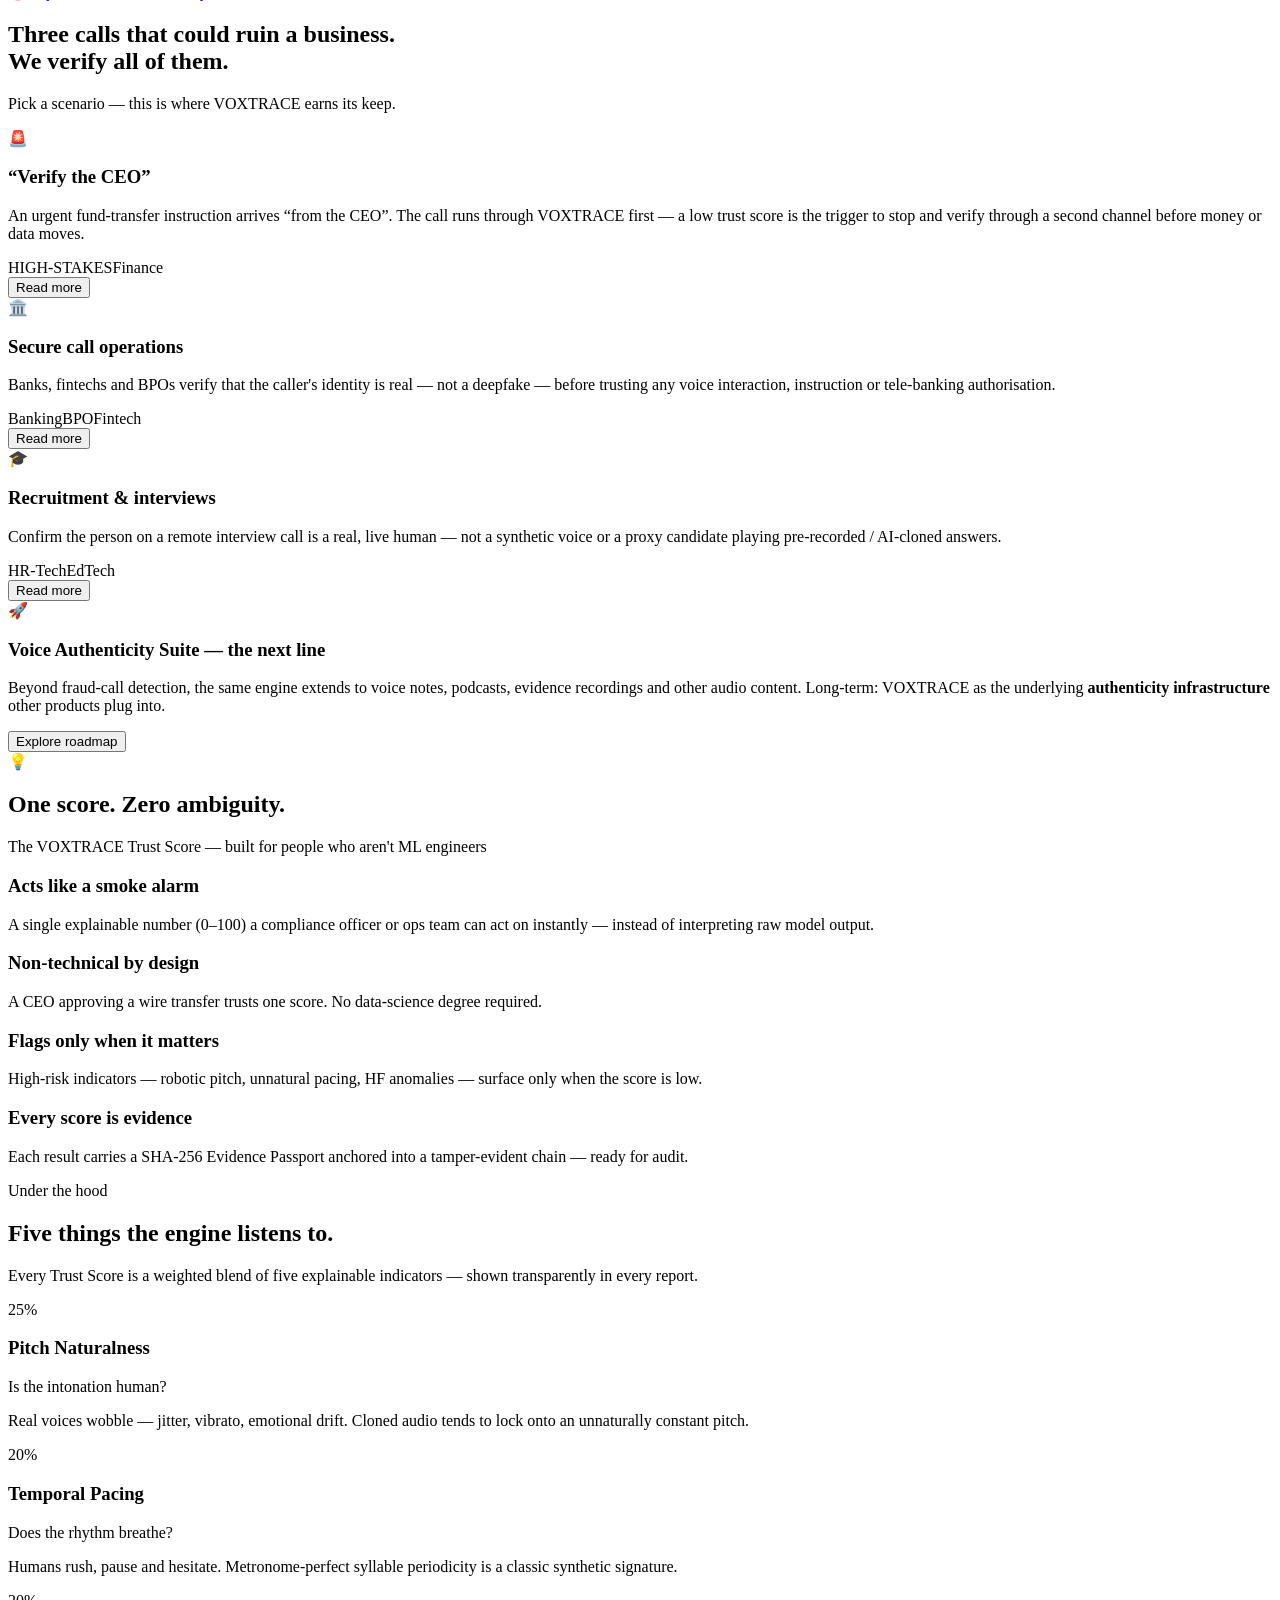
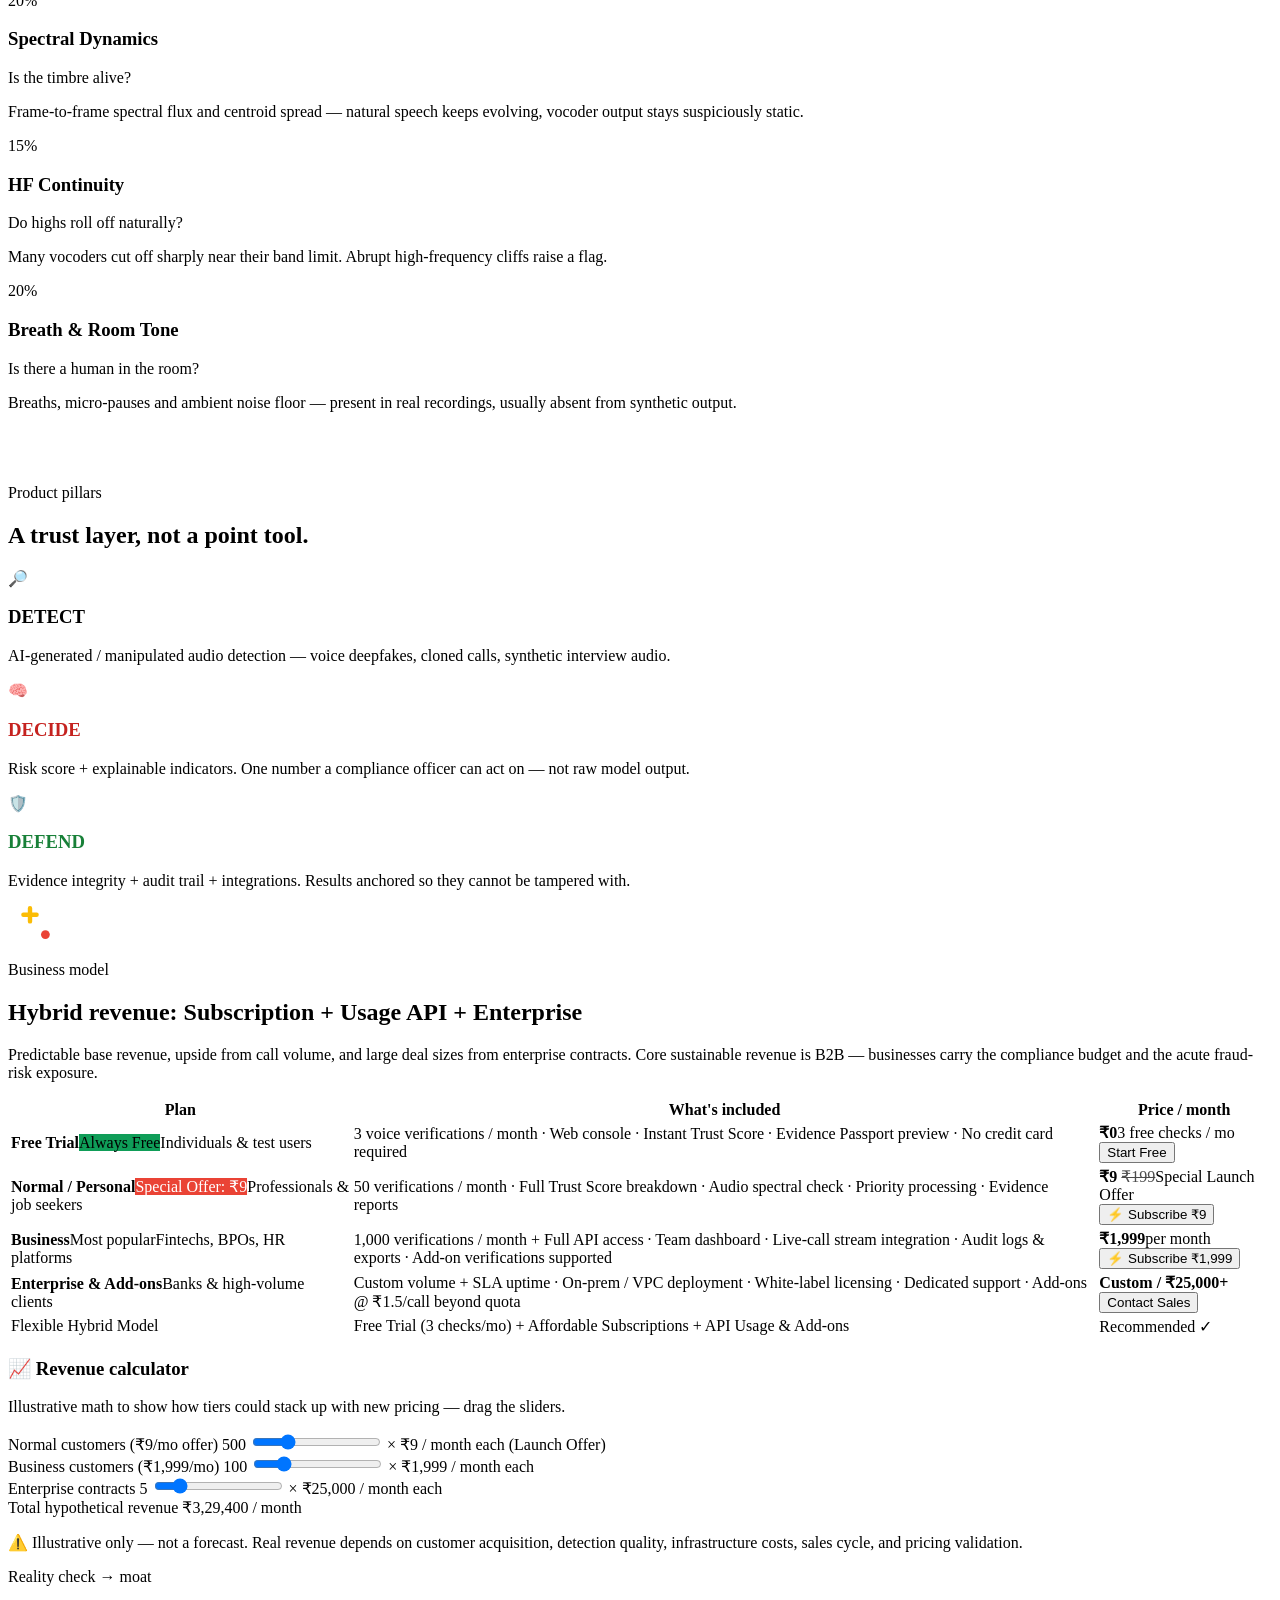
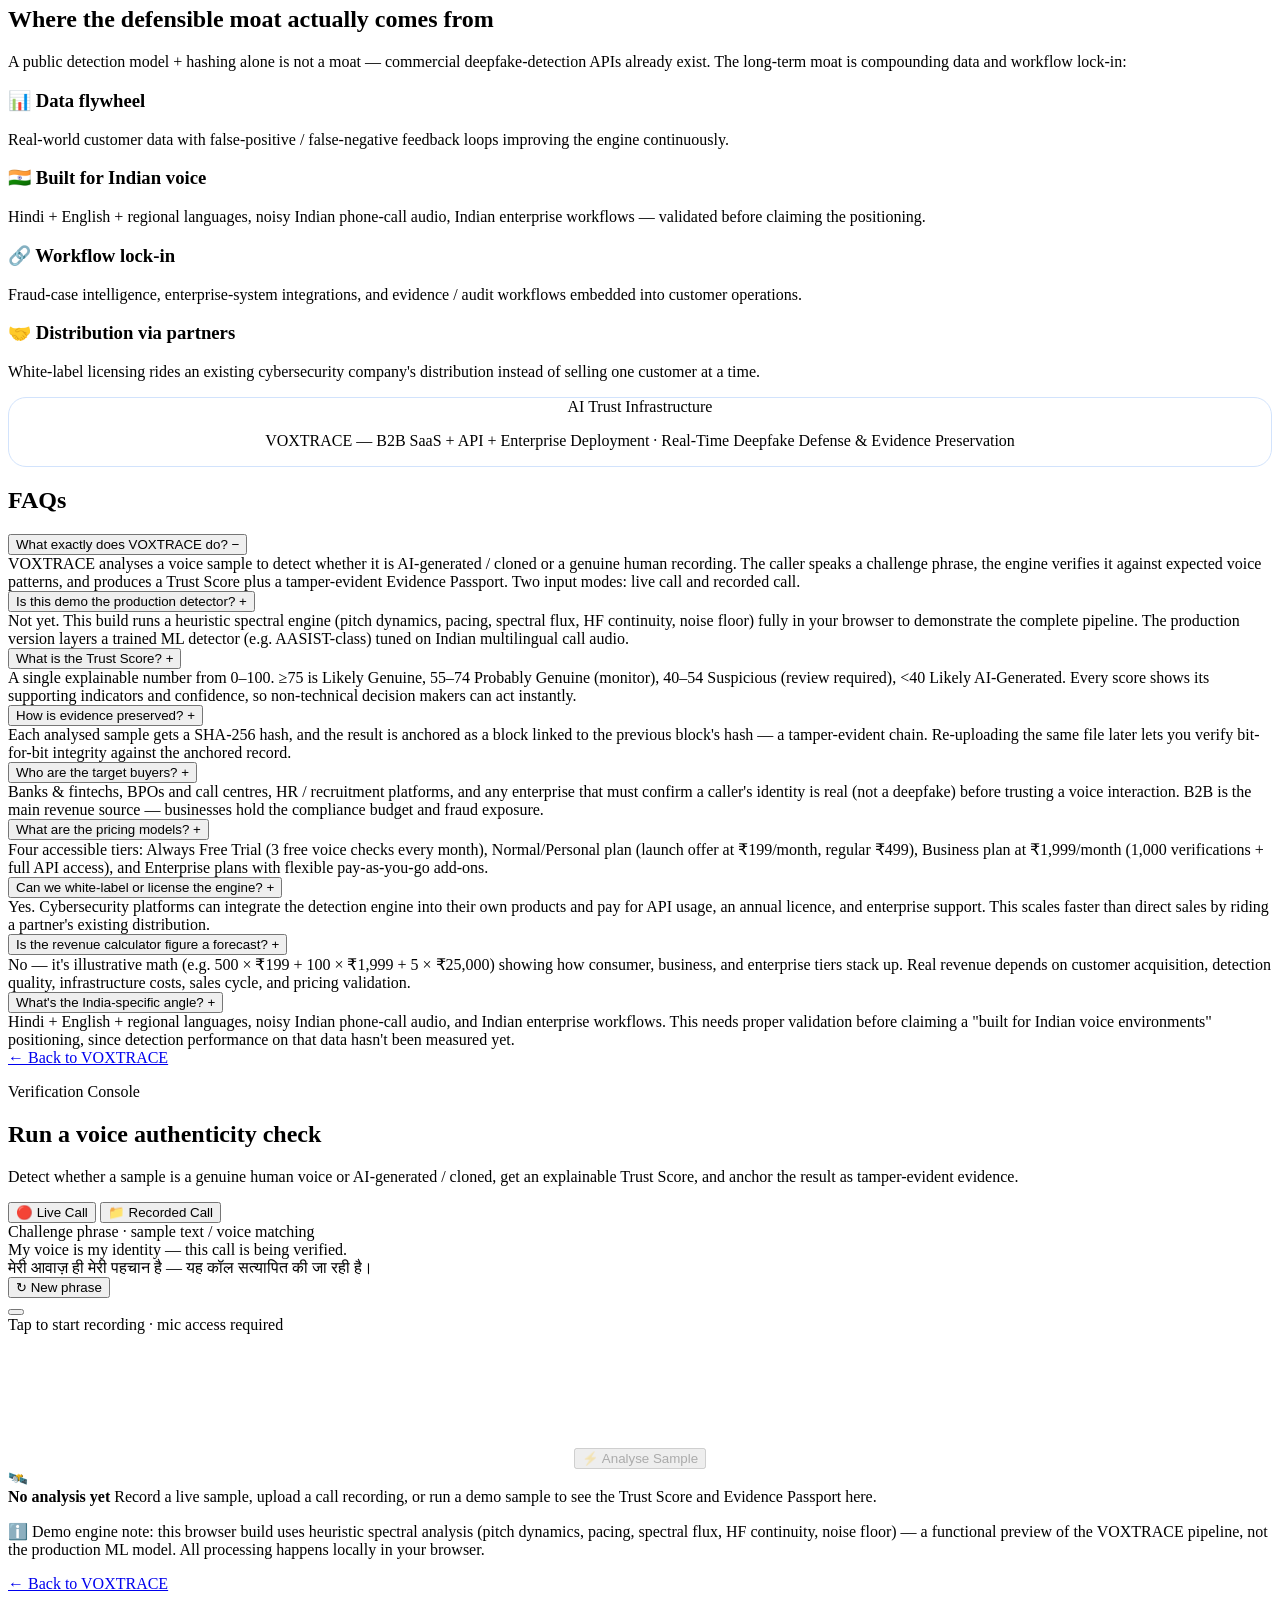
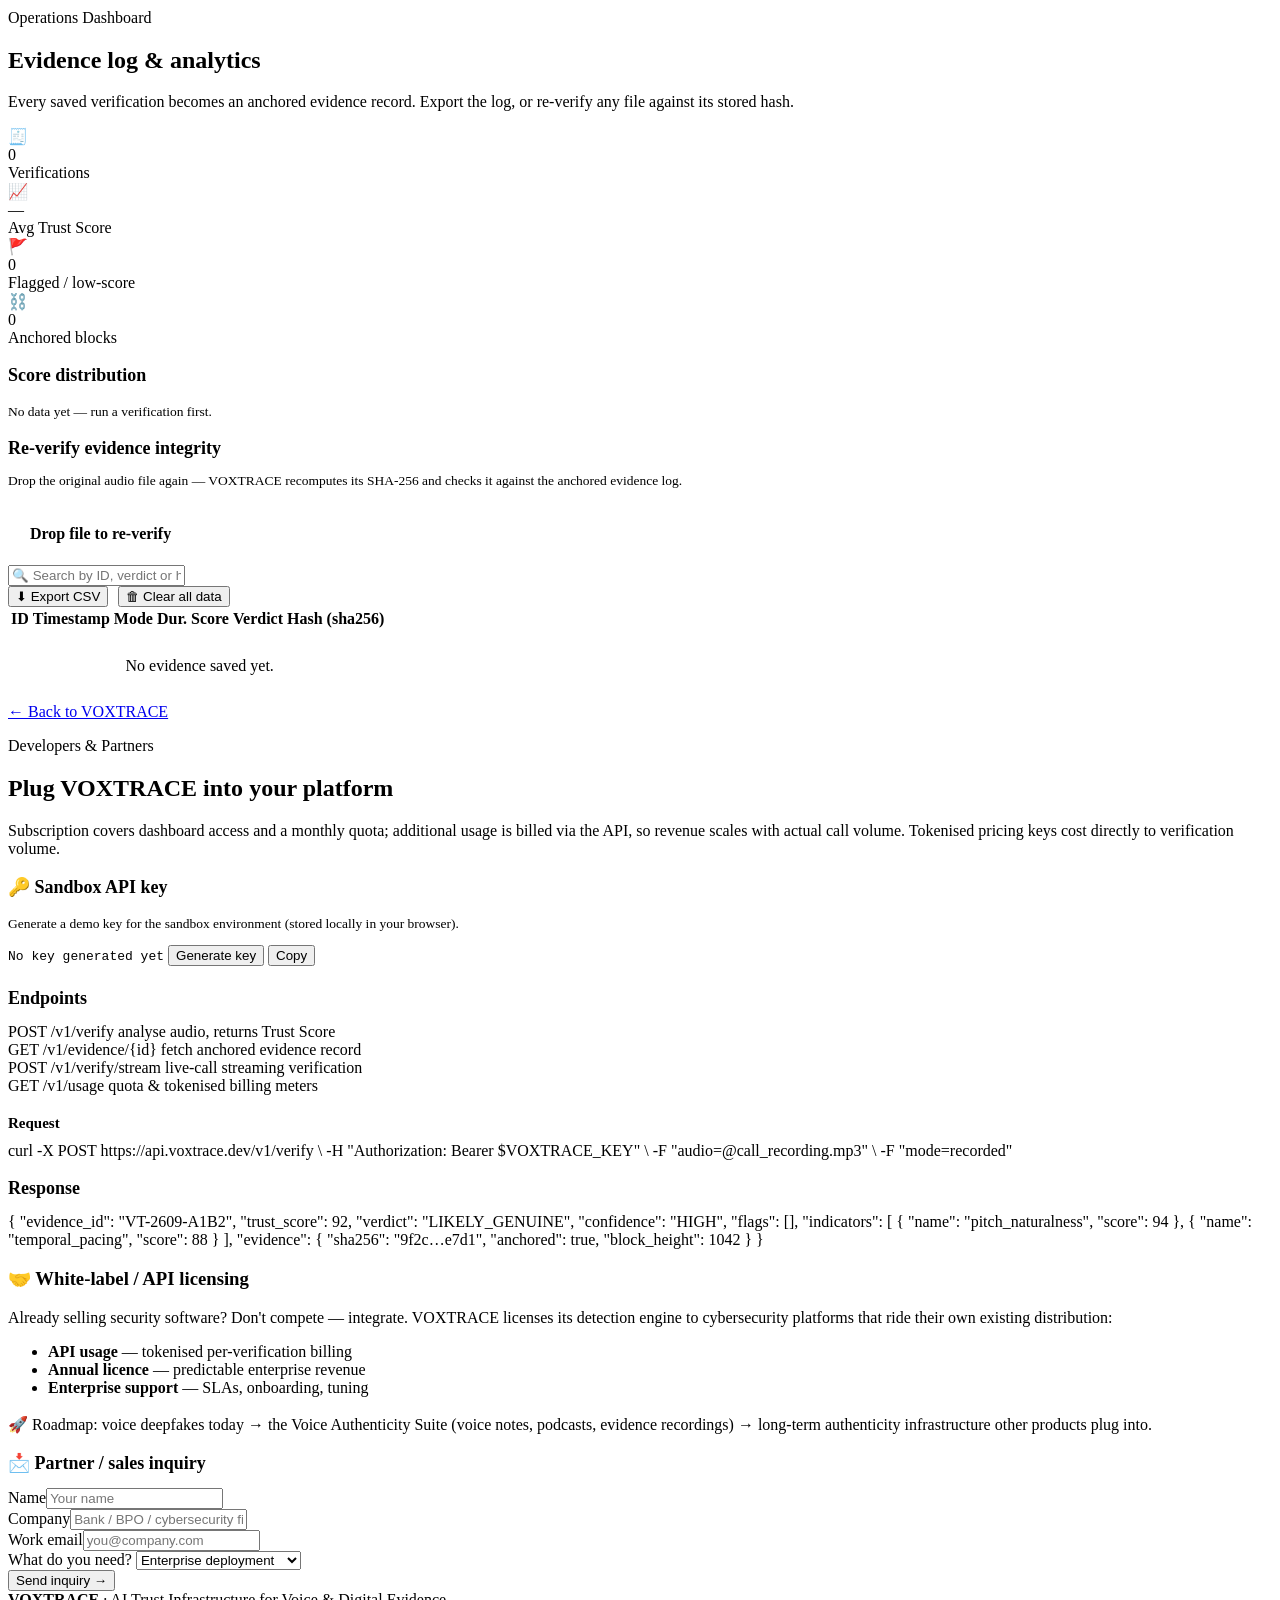
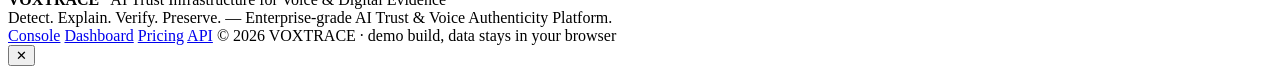
==== commit cea48ada: "Fix: remove duplicate analyseBuffer, TRACE blue color in navbar" ====
--- a/src/index.html
+++ b/src/index.html
@@ -46,7 +46,7 @@
       <span class="logo">
         <svg width="20" height="20" viewBox="0 0 64 64"><path d="M10 32h7l4-12 6 24 5-16 3 4h13" stroke="#fff" stroke-width="5" fill="none" stroke-linecap="round" stroke-linejoin="round"/></svg>
       </span>
-      VOXTRACE
+      VOX<em>TRACE</em>
     </a>
     <button class="nav-toggle" id="menuBtn" aria-label="Menu"><span></span><span></span><span></span></button>
     <ul class="nav-links" id="navLinks">
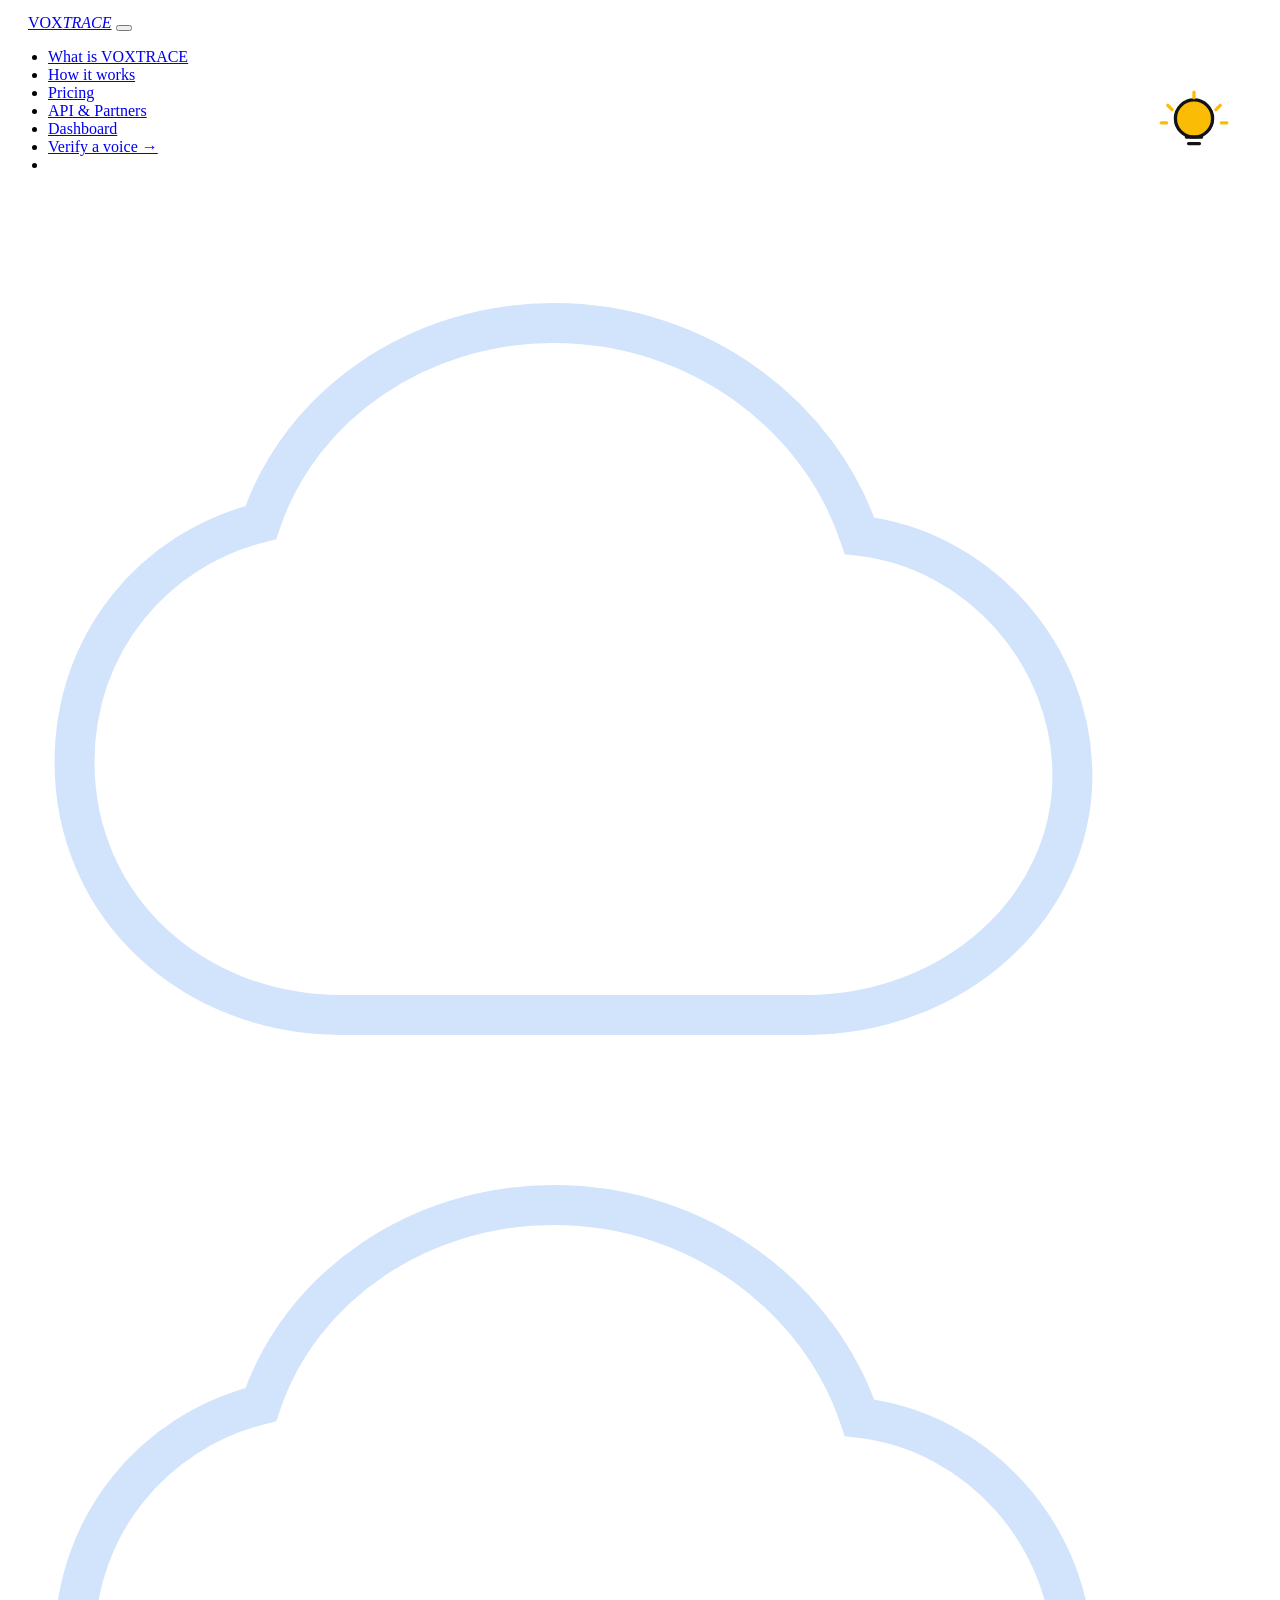
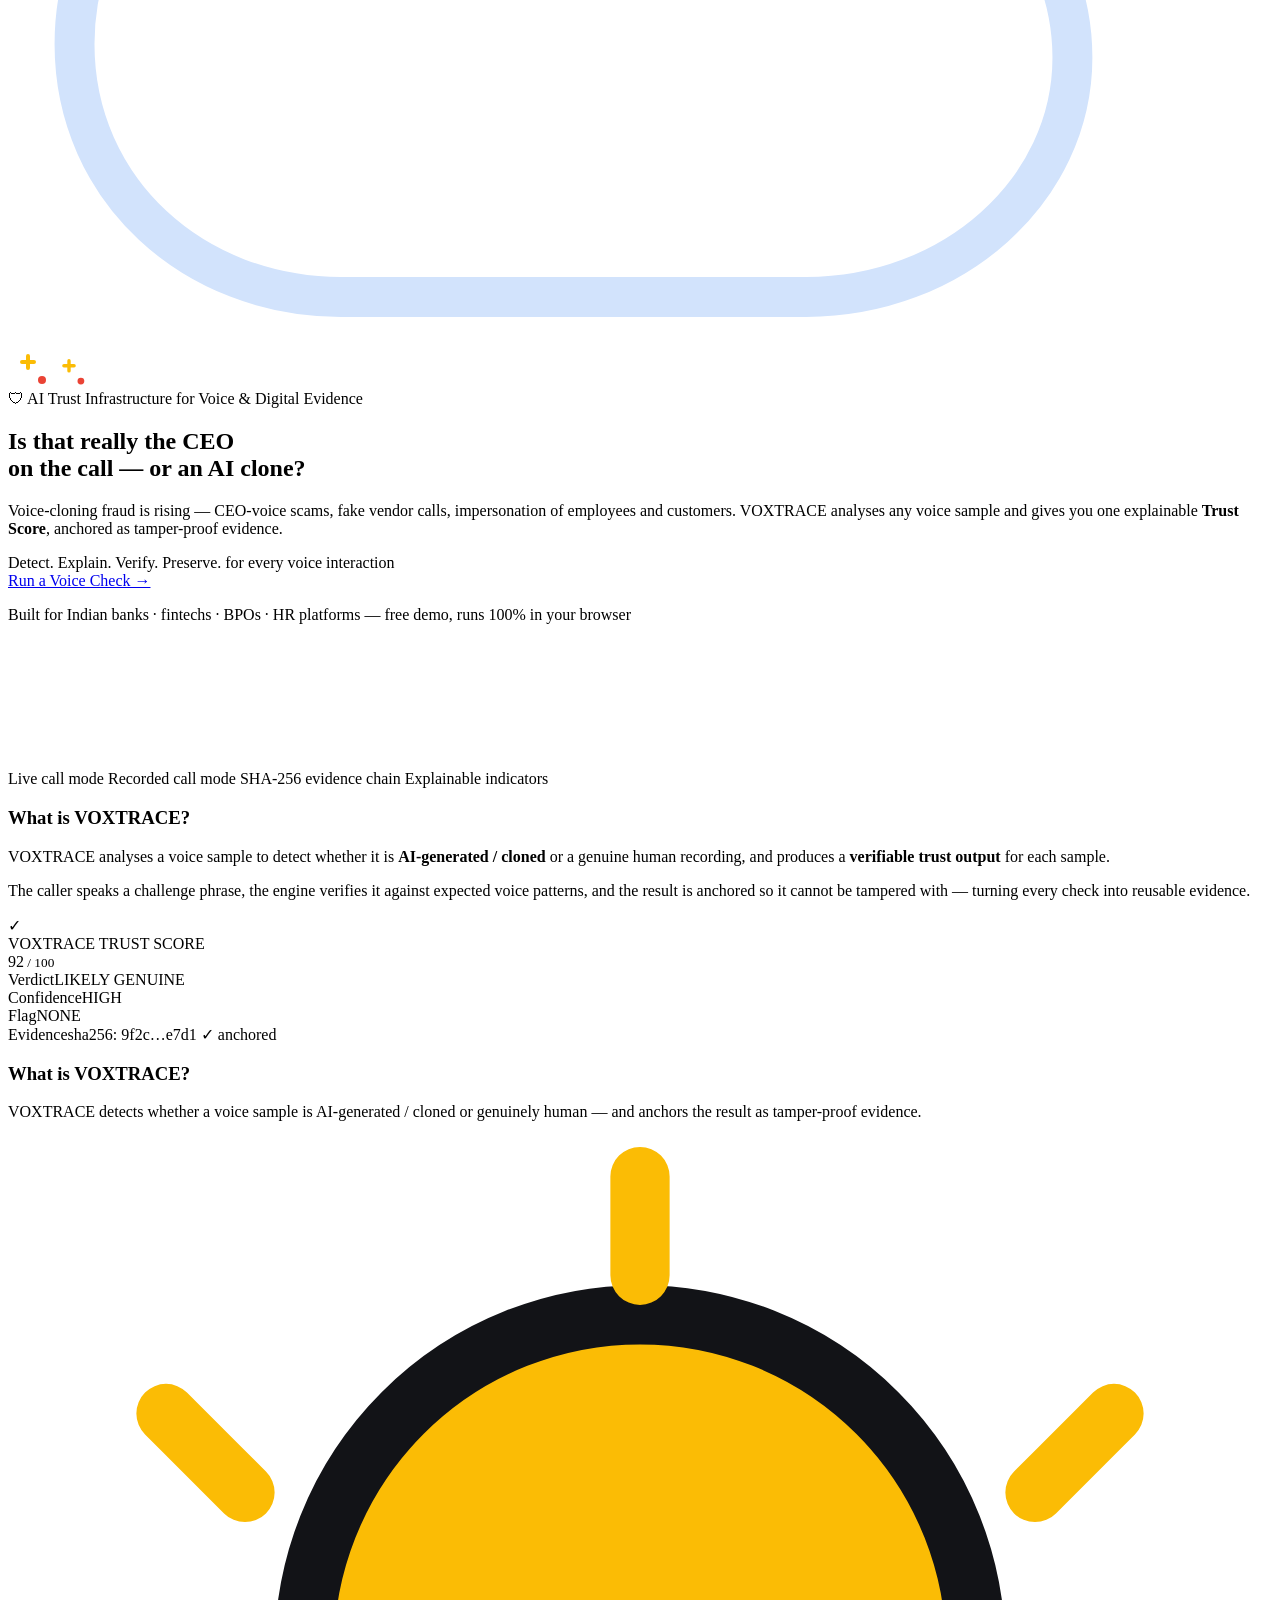
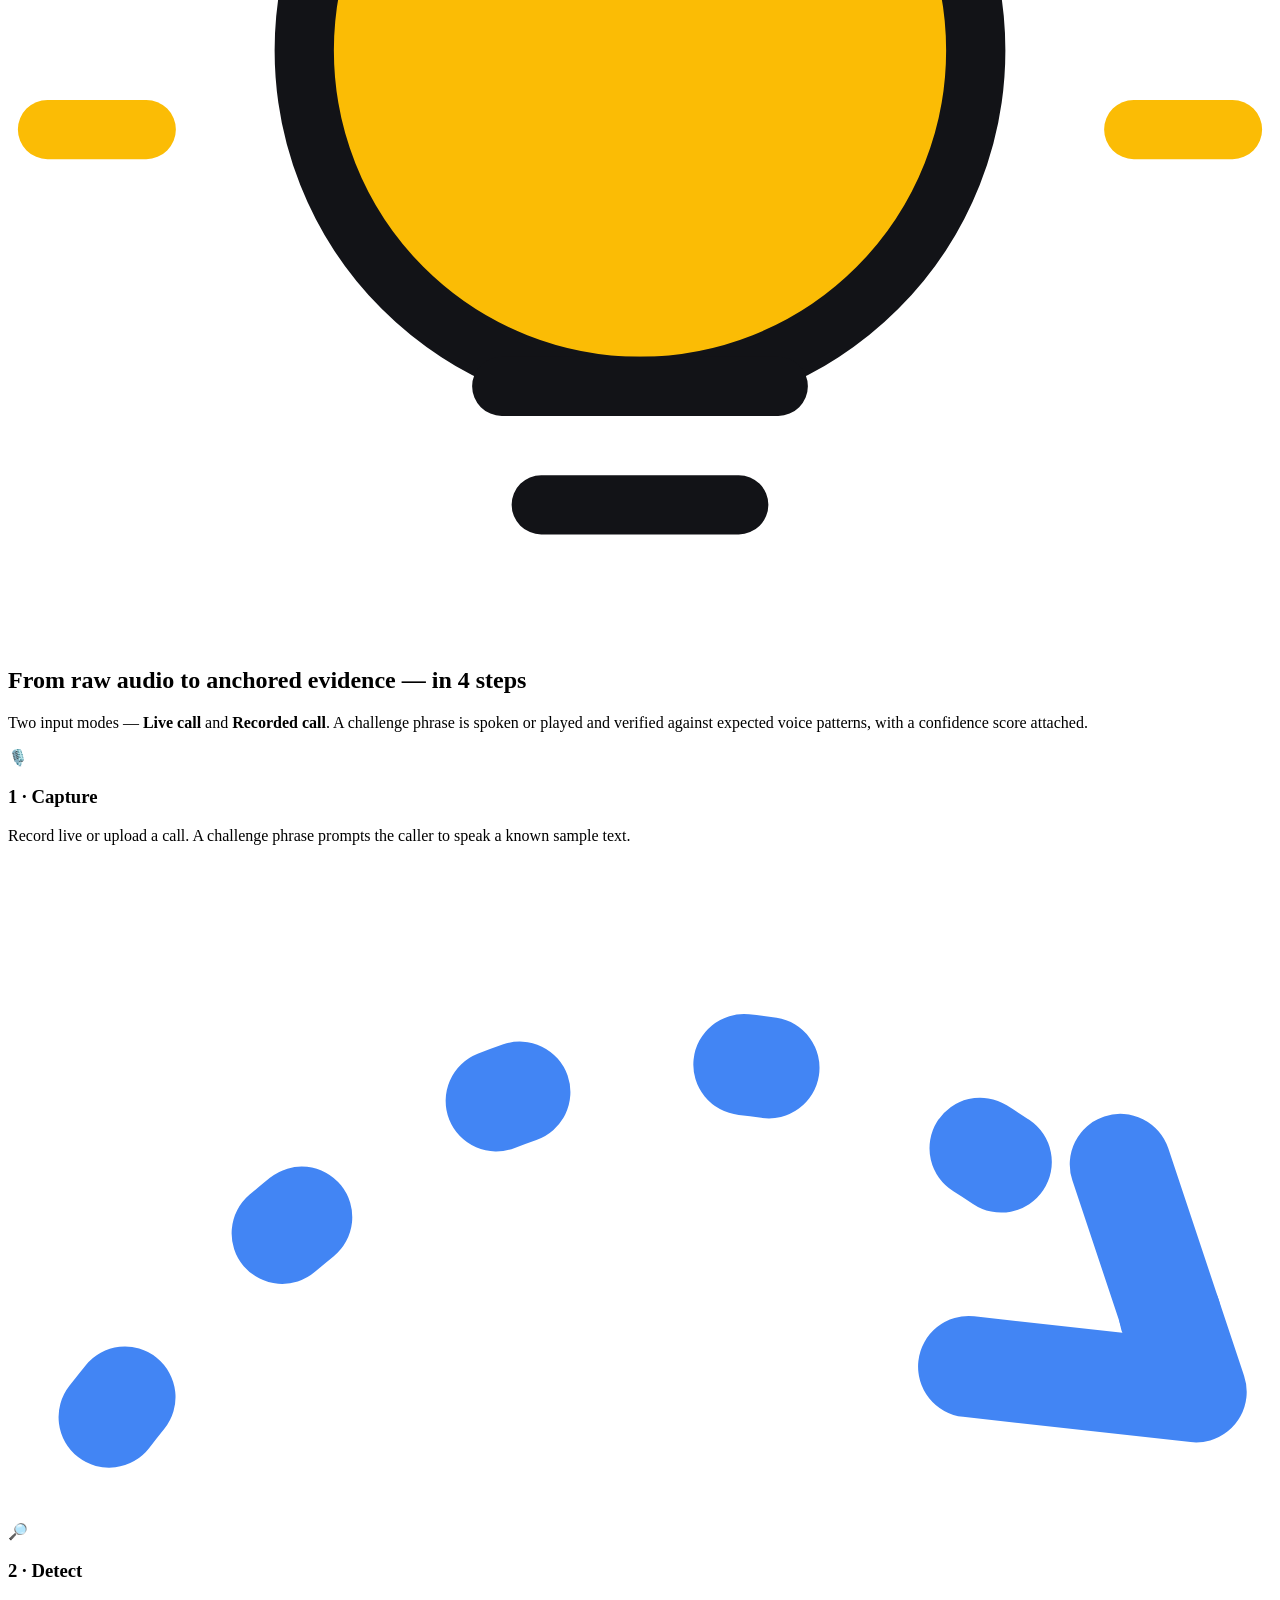
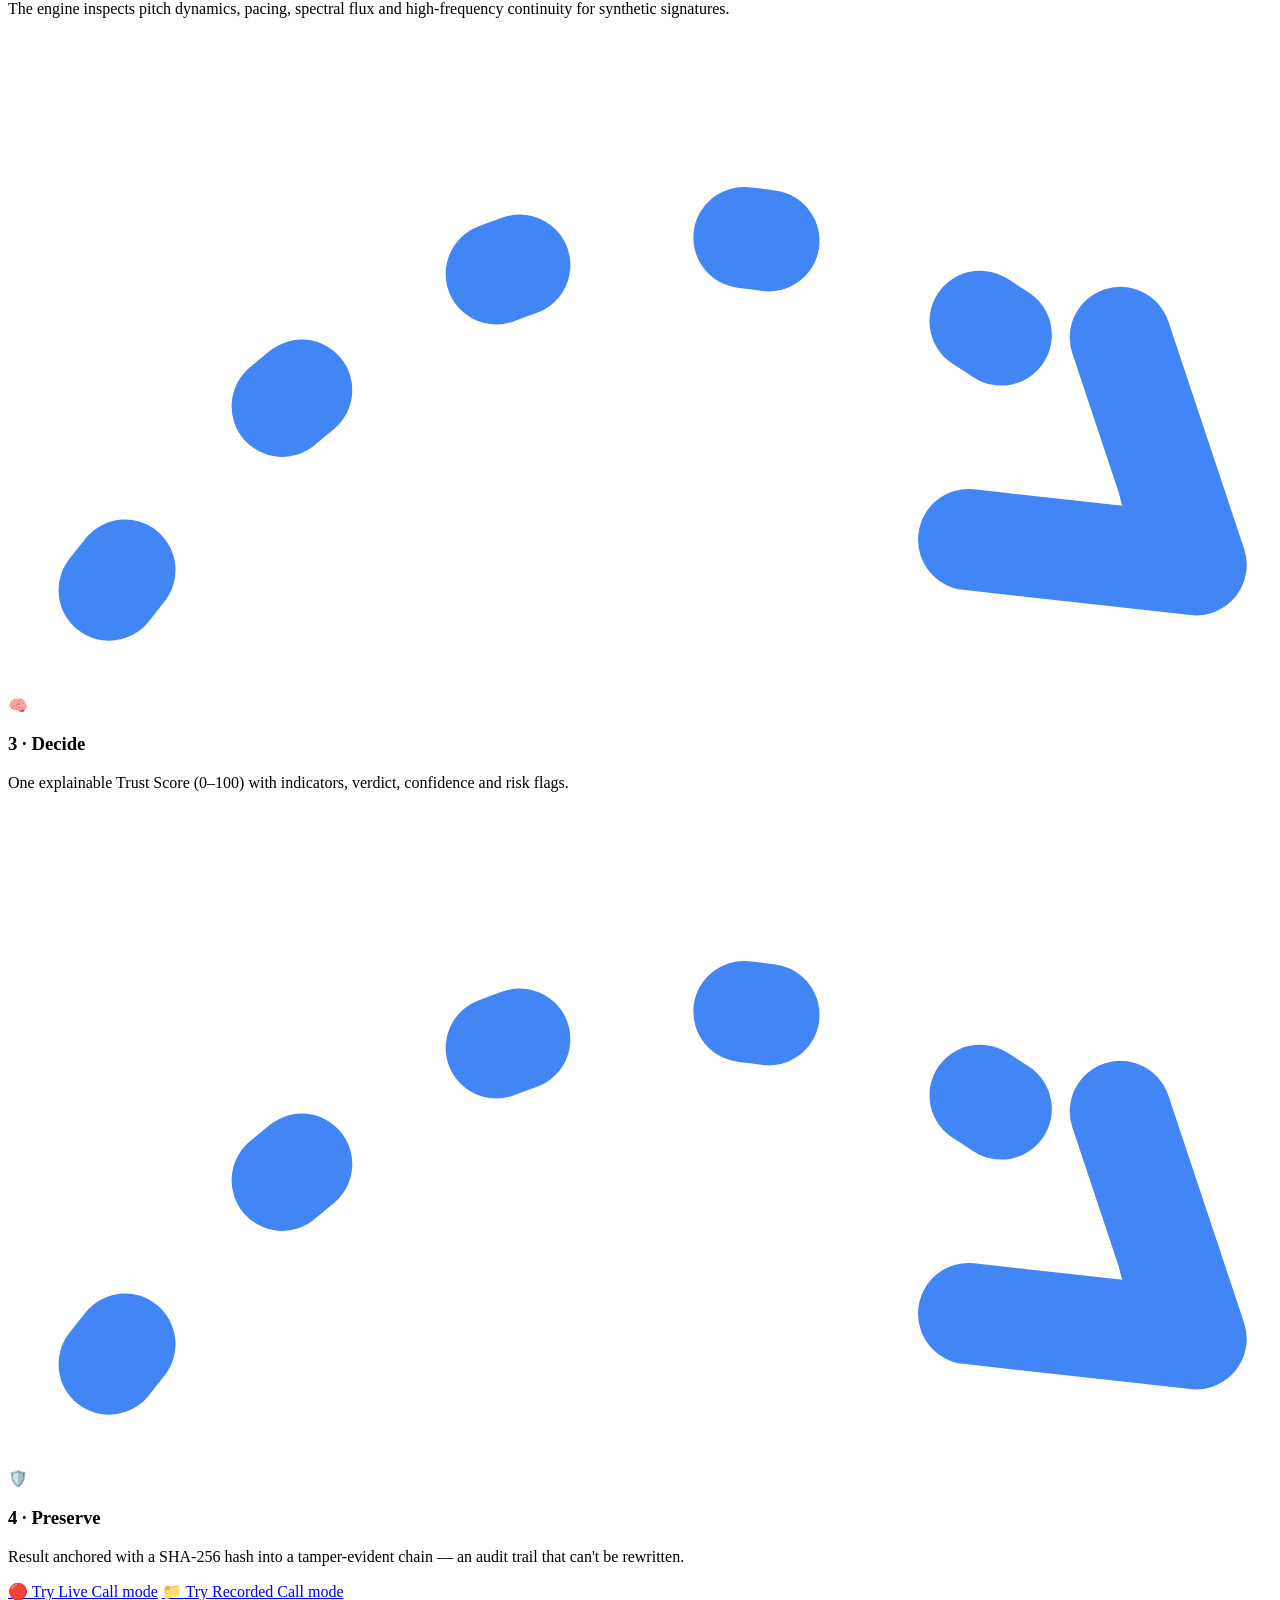
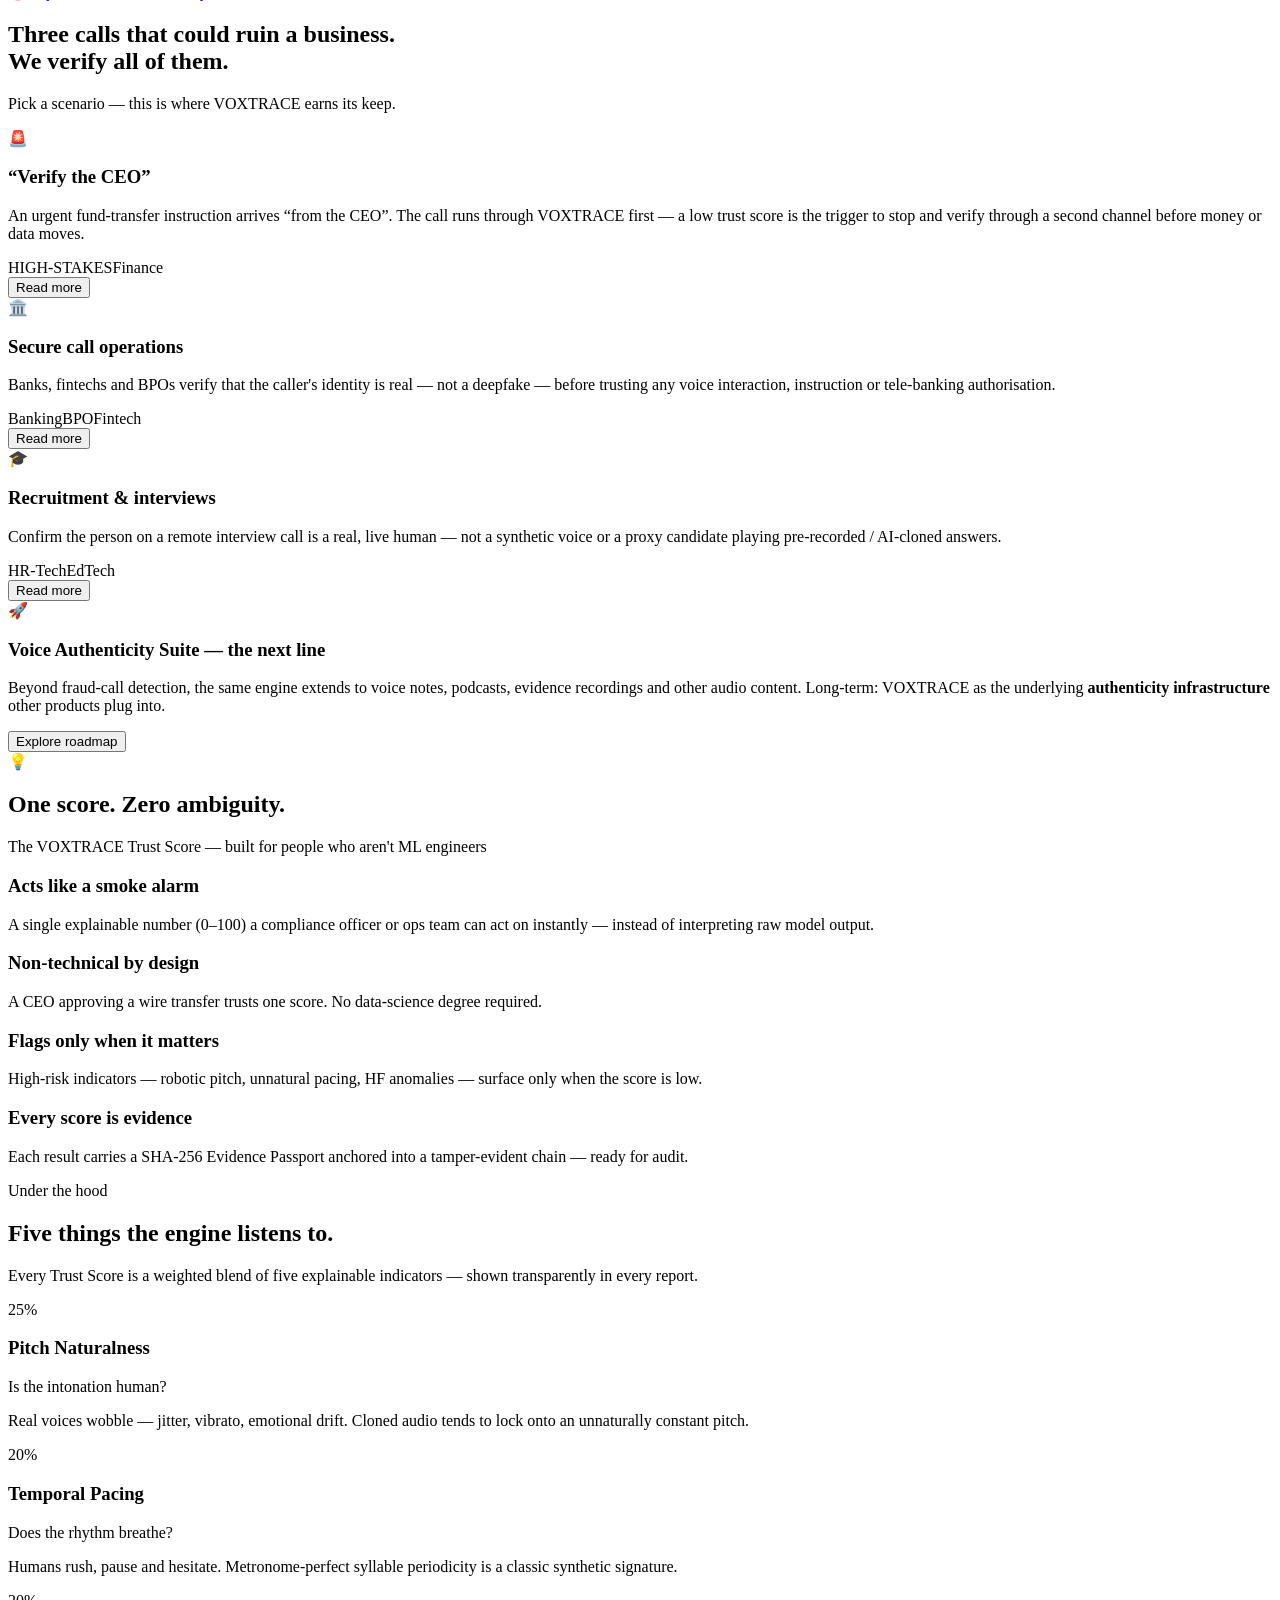
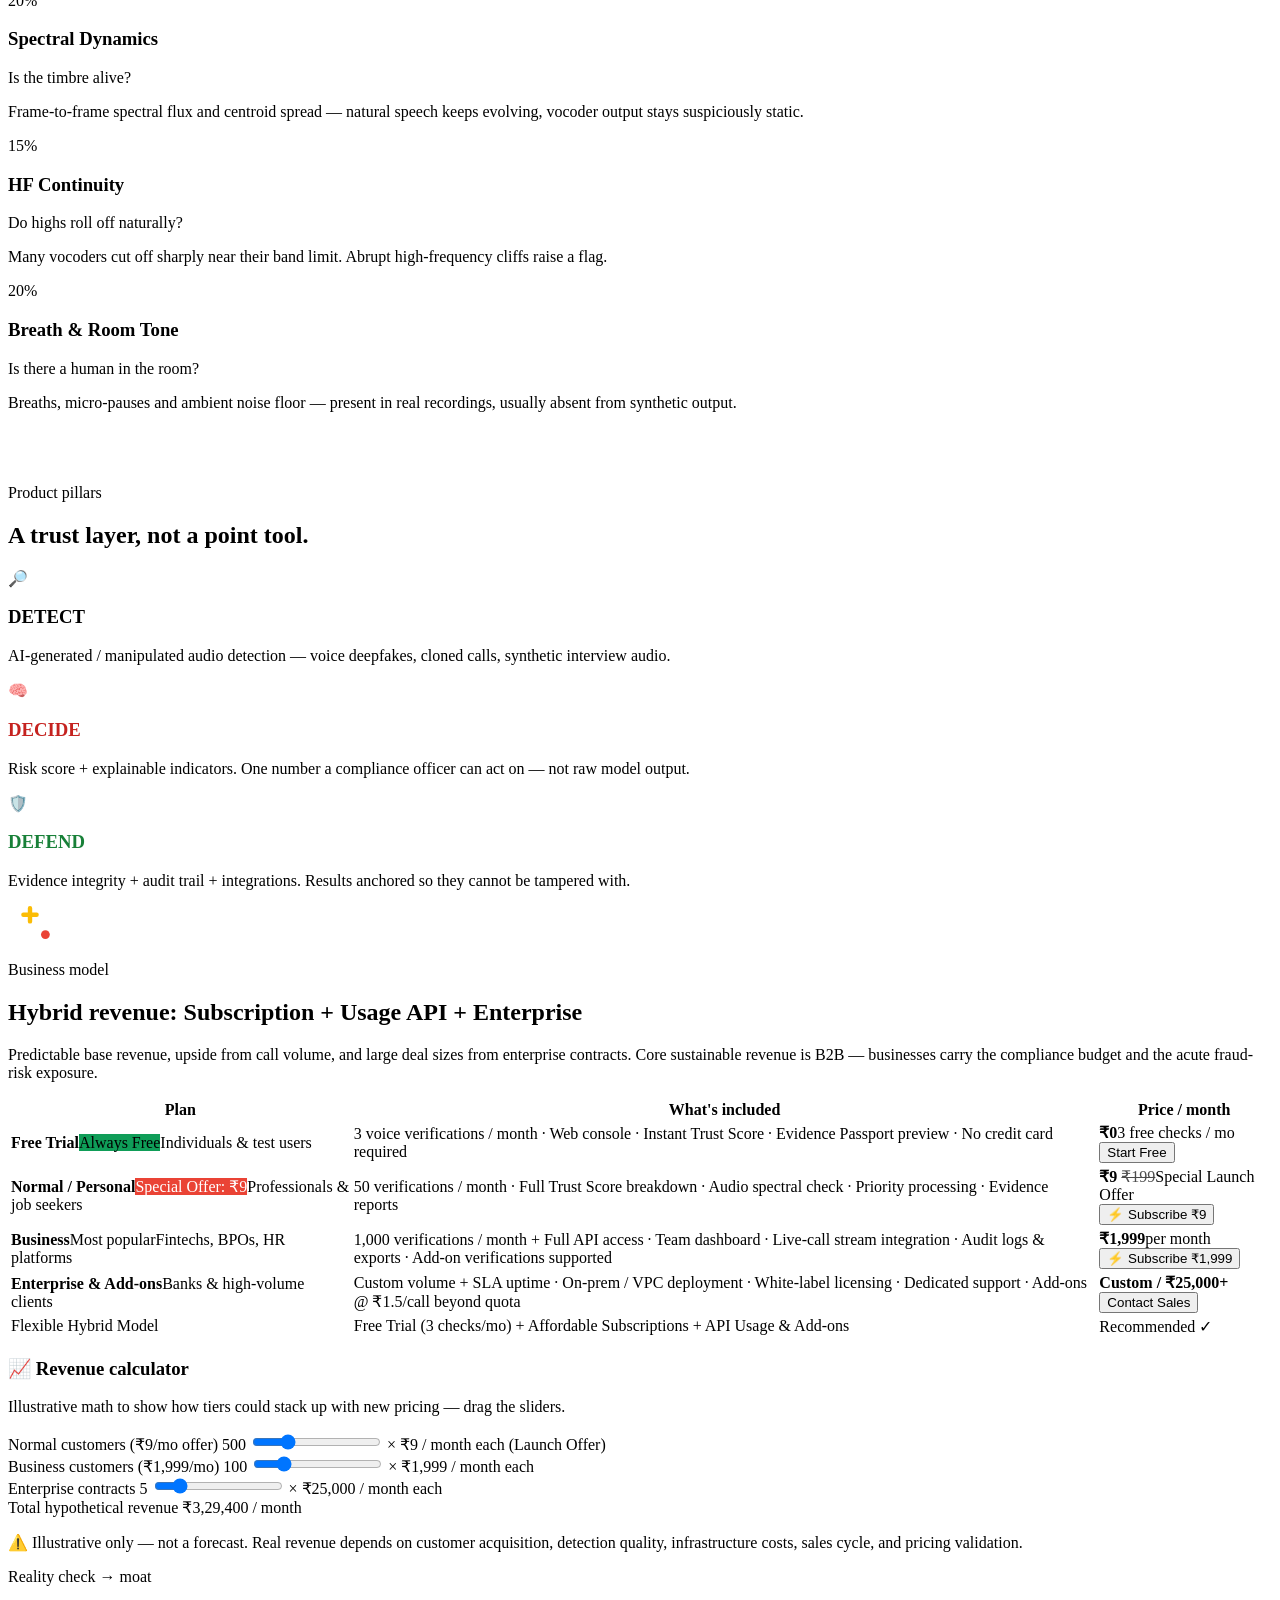
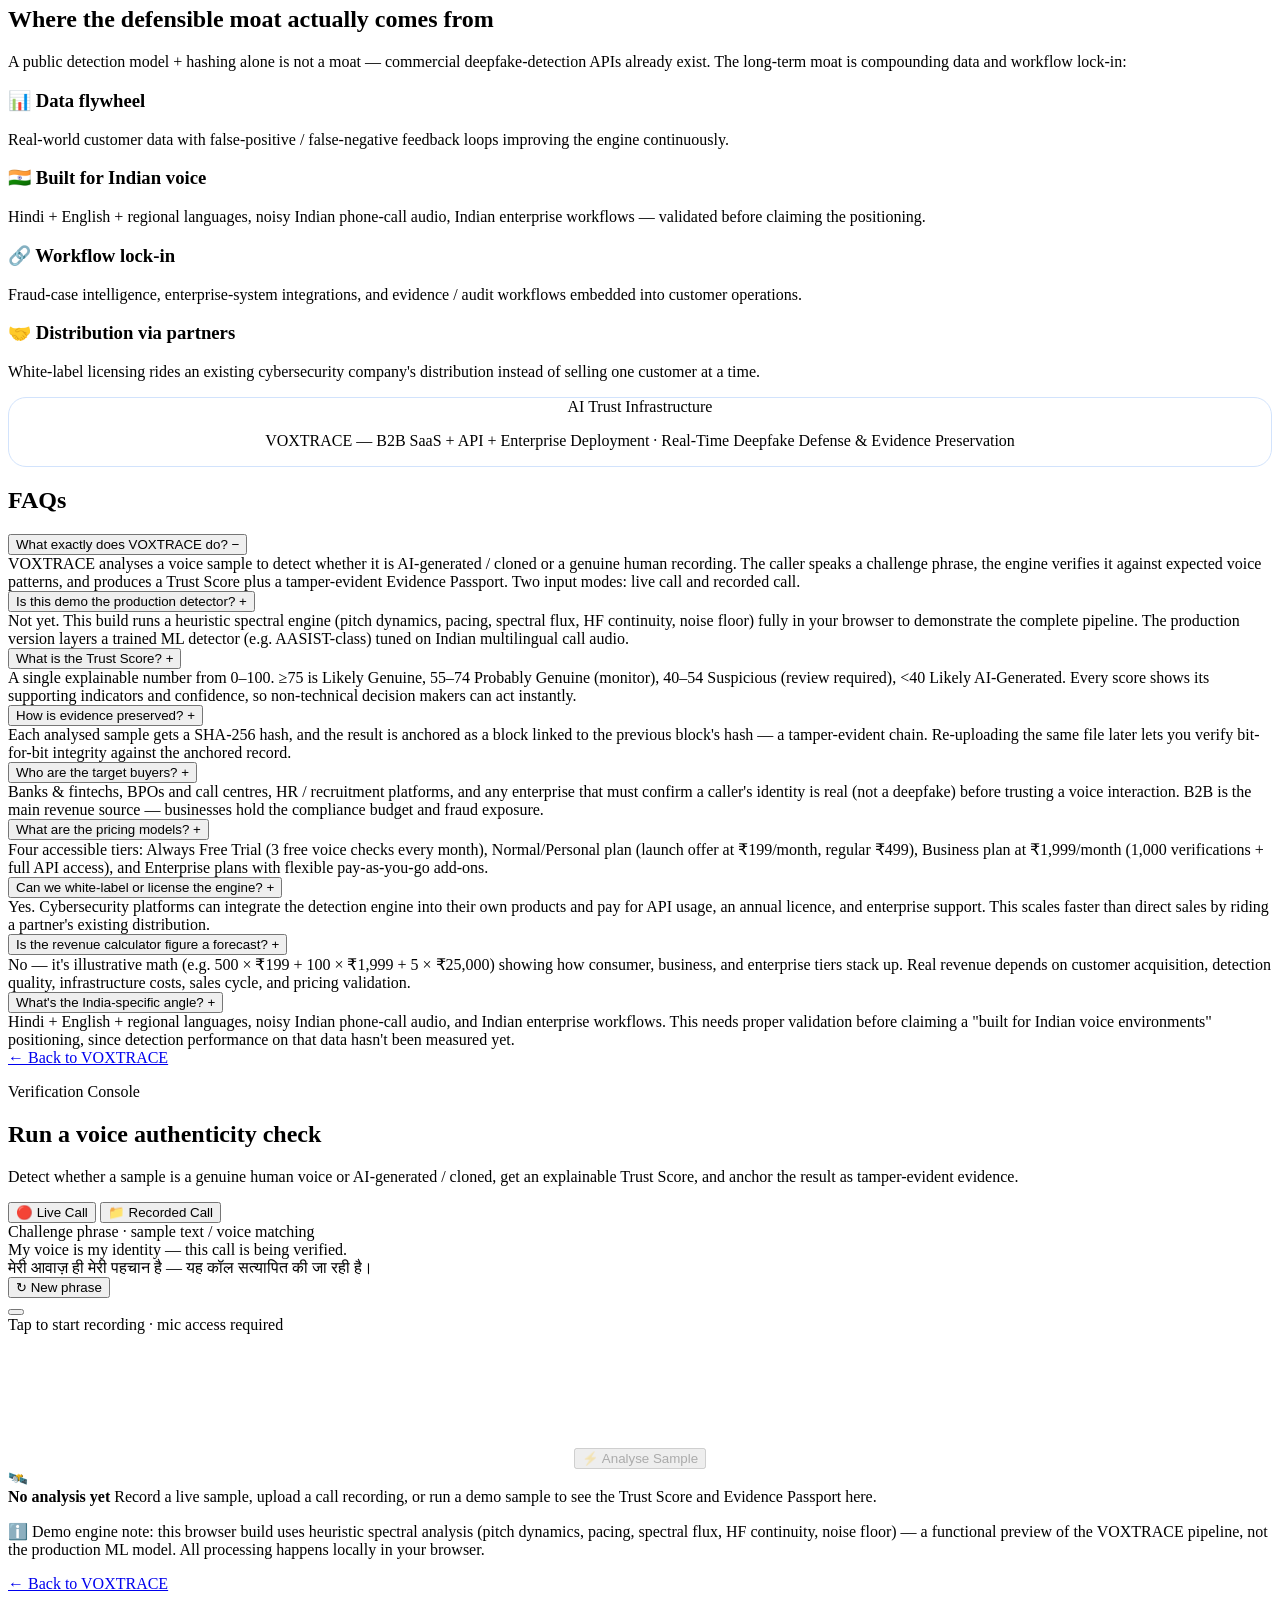
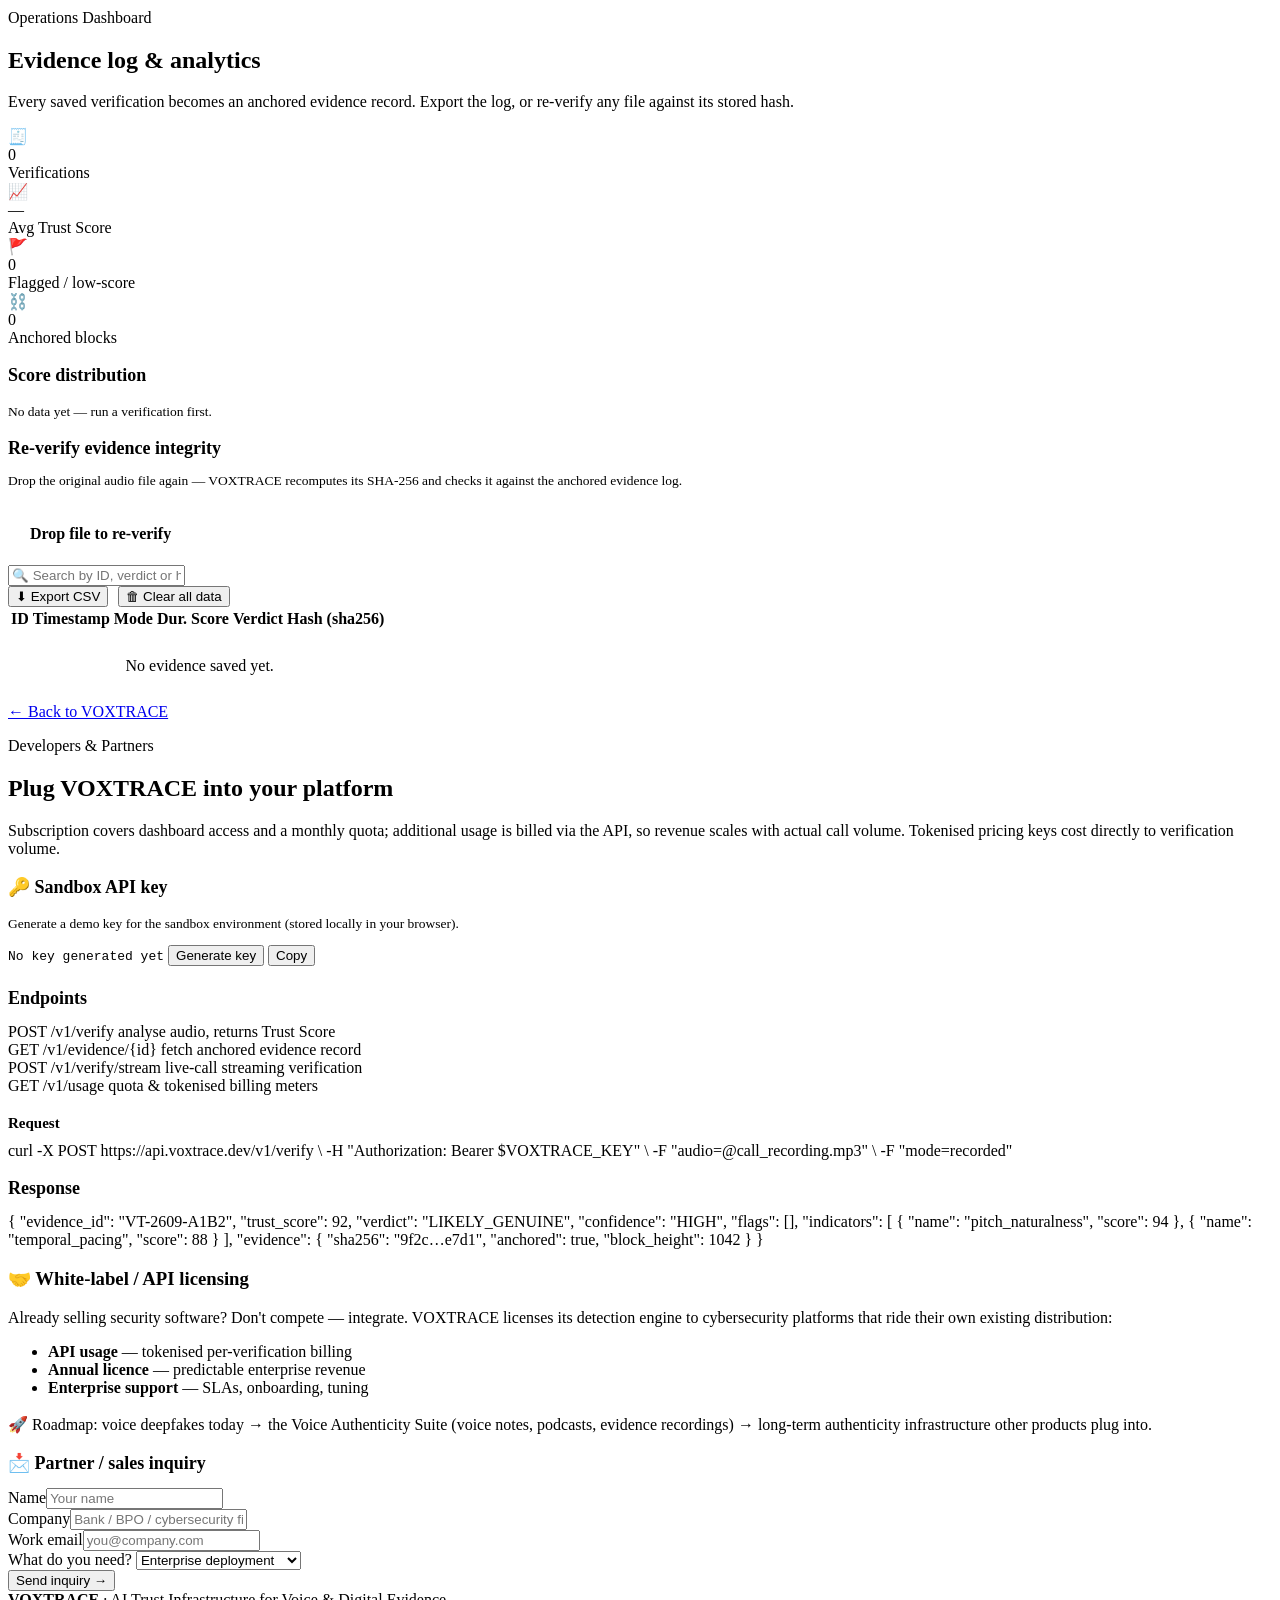
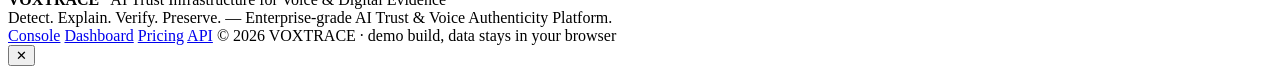
==== commit 0bbd396b: "Support .awb & .amr file intake with transcoding, tighten VOXTRACE logo typography" ====
--- a/src/index.html
+++ b/src/index.html
@@ -42,12 +42,7 @@
 <!-- ============ NAV ============ -->
 <header class="nav">
   <div class="nav-inner">
-    <a class="nav-brand" href="#/home">
-      <span class="logo">
-        <svg width="20" height="20" viewBox="0 0 64 64"><path d="M10 32h7l4-12 6 24 5-16 3 4h13" stroke="#fff" stroke-width="5" fill="none" stroke-linecap="round" stroke-linejoin="round"/></svg>
-      </span>
-      VOX<em>TRACE</em>
-    </a>
+    <a class="nav-brand" href="#/home"><span class="logo"><svg width="20" height="20" viewBox="0 0 64 64"><path d="M10 32h7l4-12 6 24 5-16 3 4h13" stroke="#fff" stroke-width="5" fill="none" stroke-linecap="round" stroke-linejoin="round"/></svg></span><span class="brand-text">VOX<em>TRACE</em></span></a>
     <button class="nav-toggle" id="menuBtn" aria-label="Menu"><span></span><span></span><span></span></button>
     <ul class="nav-links" id="navLinks">
       <li><a href="#/home" data-nav="home">What is VOXTRACE</a></li>
@@ -453,9 +448,9 @@
             <div class="rec-zone" id="dropZone" onclick="document.getElementById('fileInput').click()">
               <div style="font-size:38px">🎧</div>
               <b>Drop an audio file here</b> or click to browse
-              <div style="color:var(--body);font-size:12.5px;margin-top:6px">mp3 · wav · m4a · ogg — decoded locally, never uploaded</div>
+              <div style="color:var(--body);font-size:12.5px;margin-top:6px">mp3 · wav · m4a · ogg · aac · flac · awb · amr · opus · webm — decoded locally, never uploaded</div>
             </div>
-            <input type="file" id="fileInput" accept="audio/*,.mp3,.wav,.m4a,.ogg" style="display:none">
+            <input type="file" id="fileInput" accept="audio/*,.mp3,.wav,.m4a,.ogg,.awb,.amr,.3gp,.3gpp,.aac,.flac,.weba,.opus" style="display:none">
             <div class="demo-row">
               <button class="btn ghost small" onclick="VT.runDemo('human')">▶ Demo: genuine human sample</button>
               <button class="btn ghost small" onclick="VT.runDemo('clone')">▶ Demo: AI-cloned sample</button>
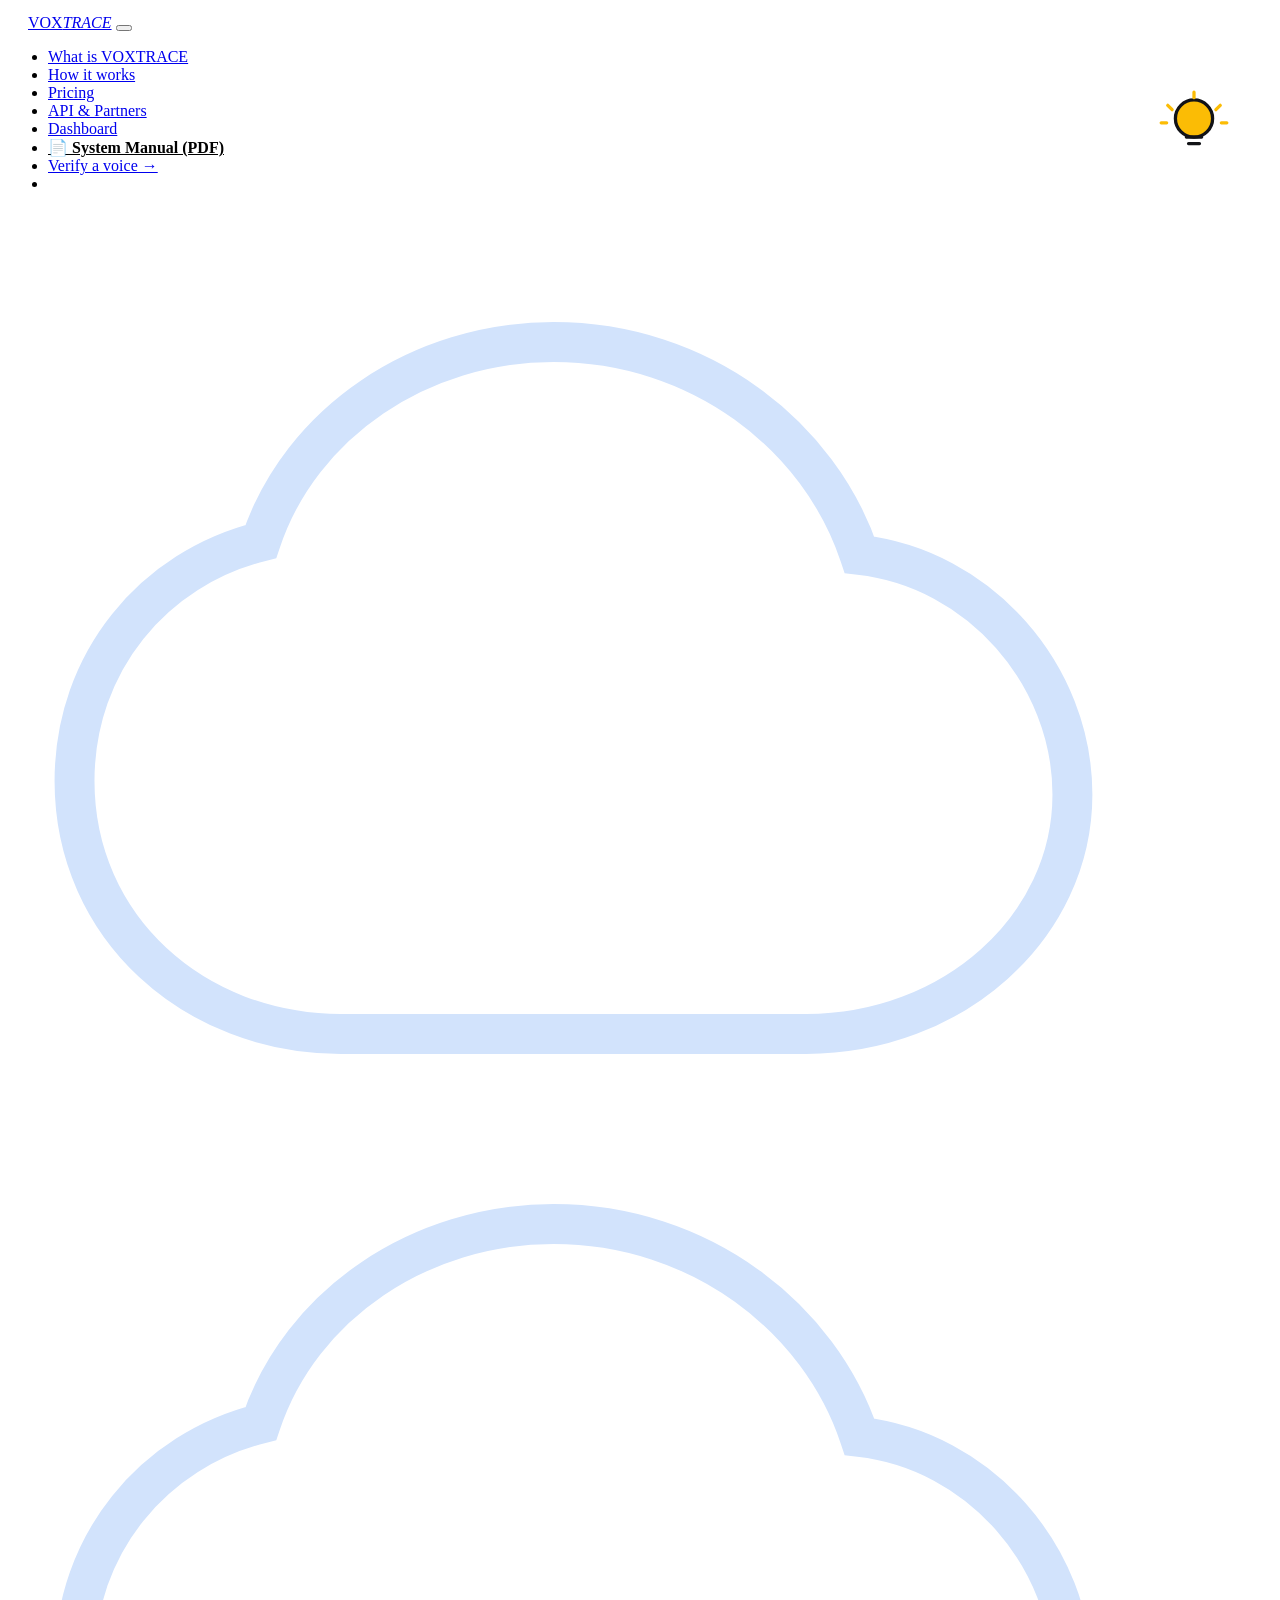
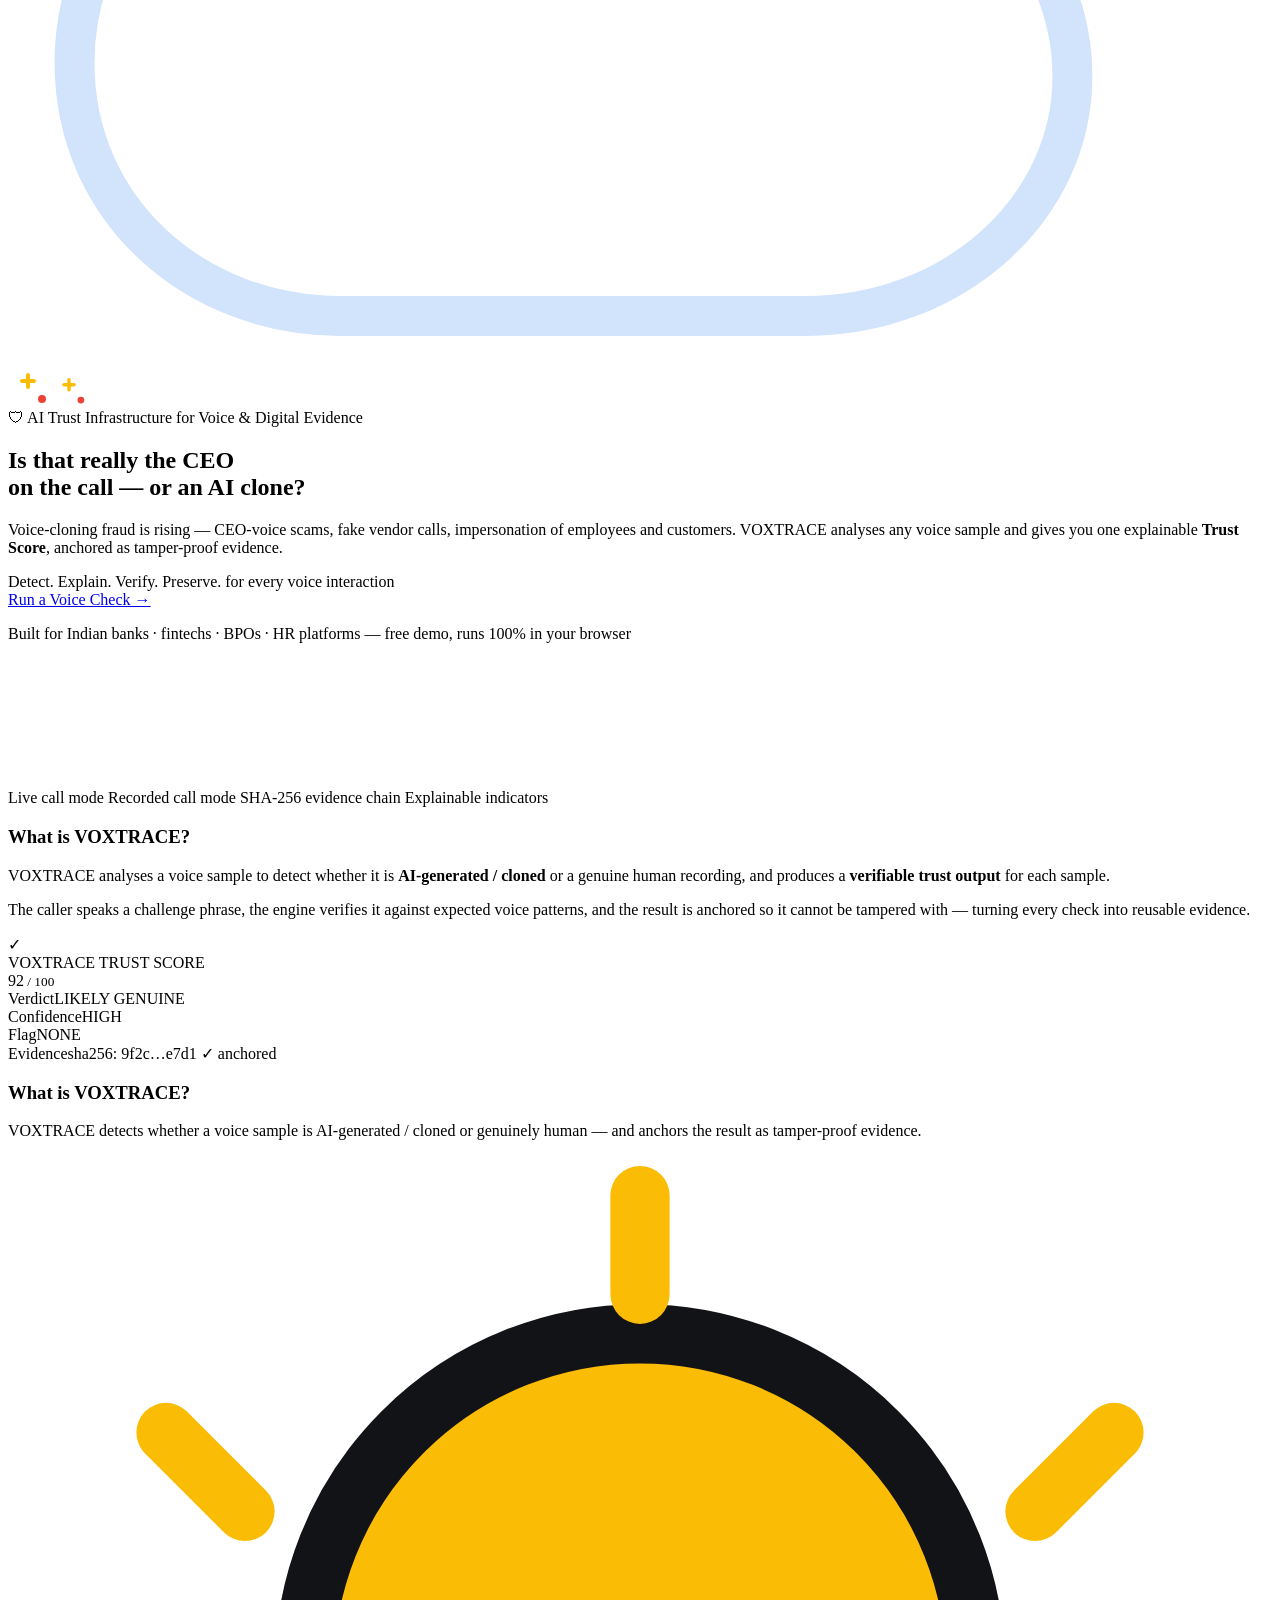
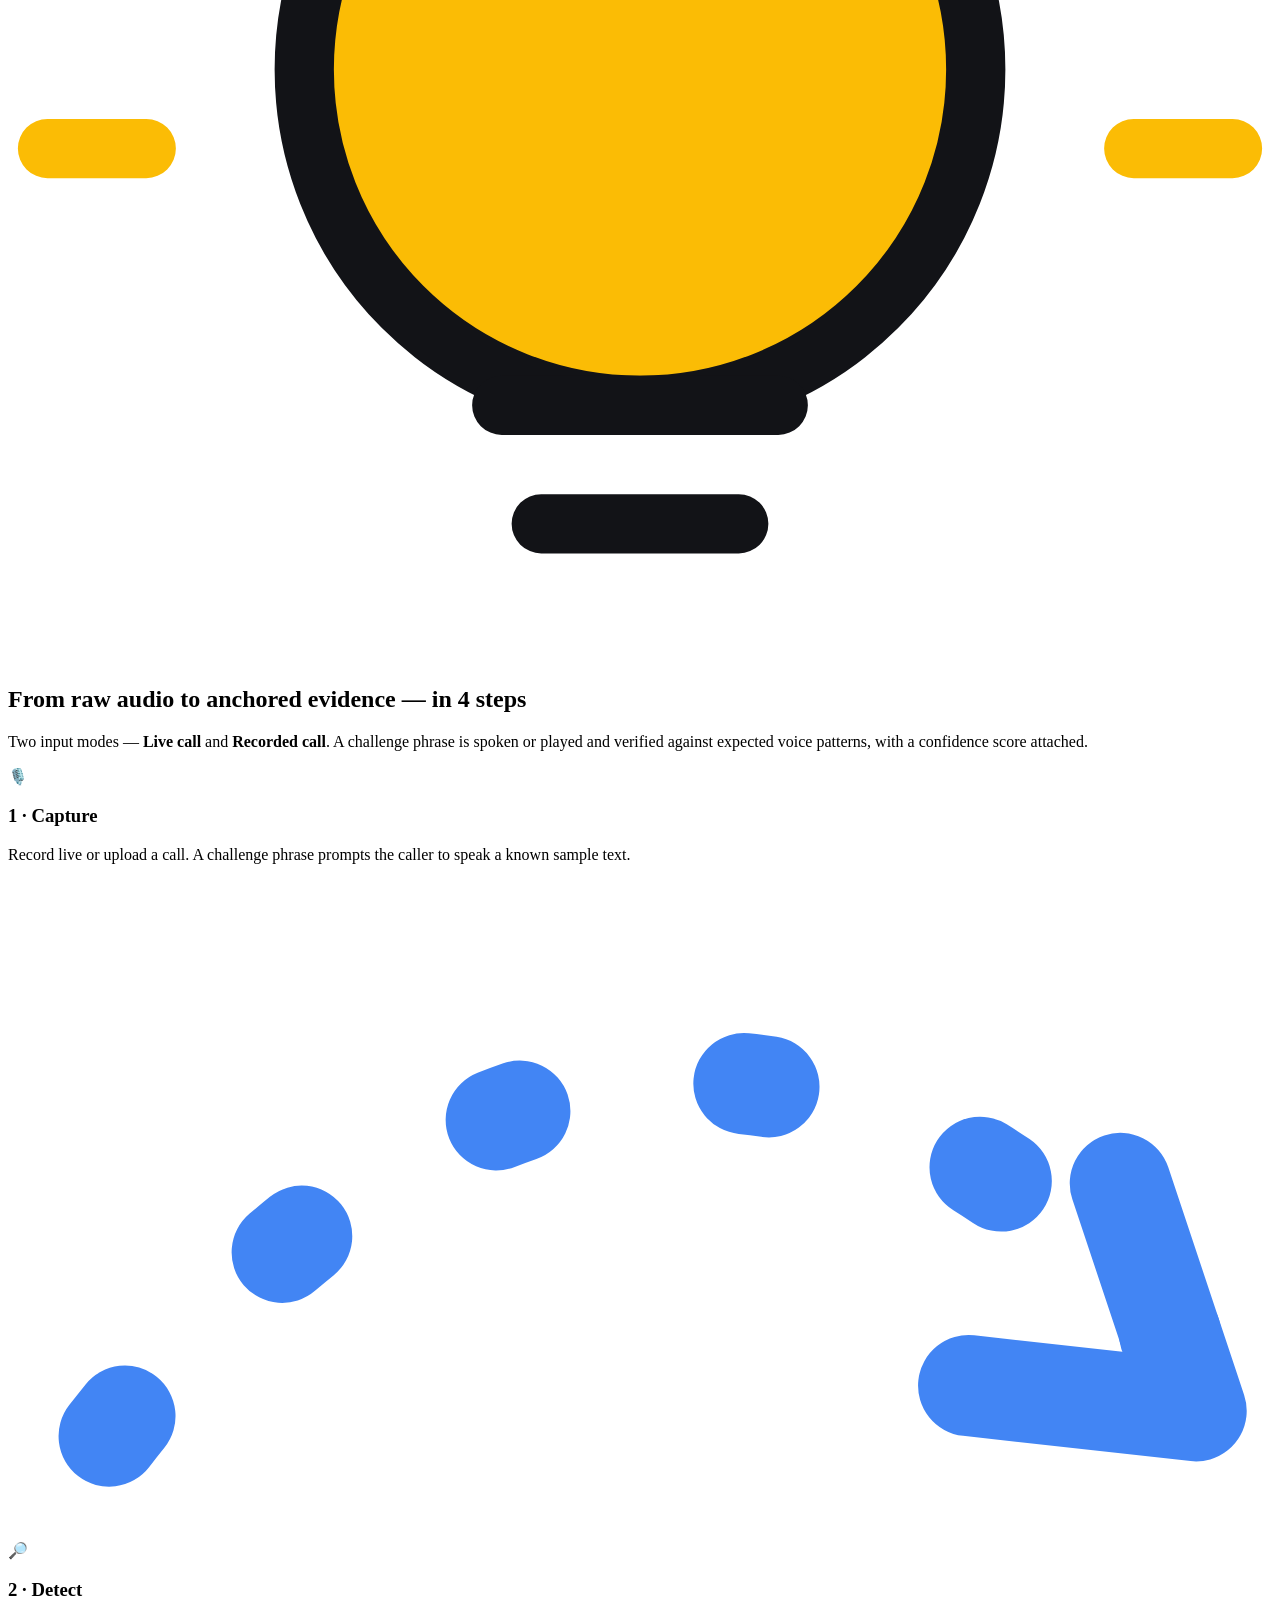
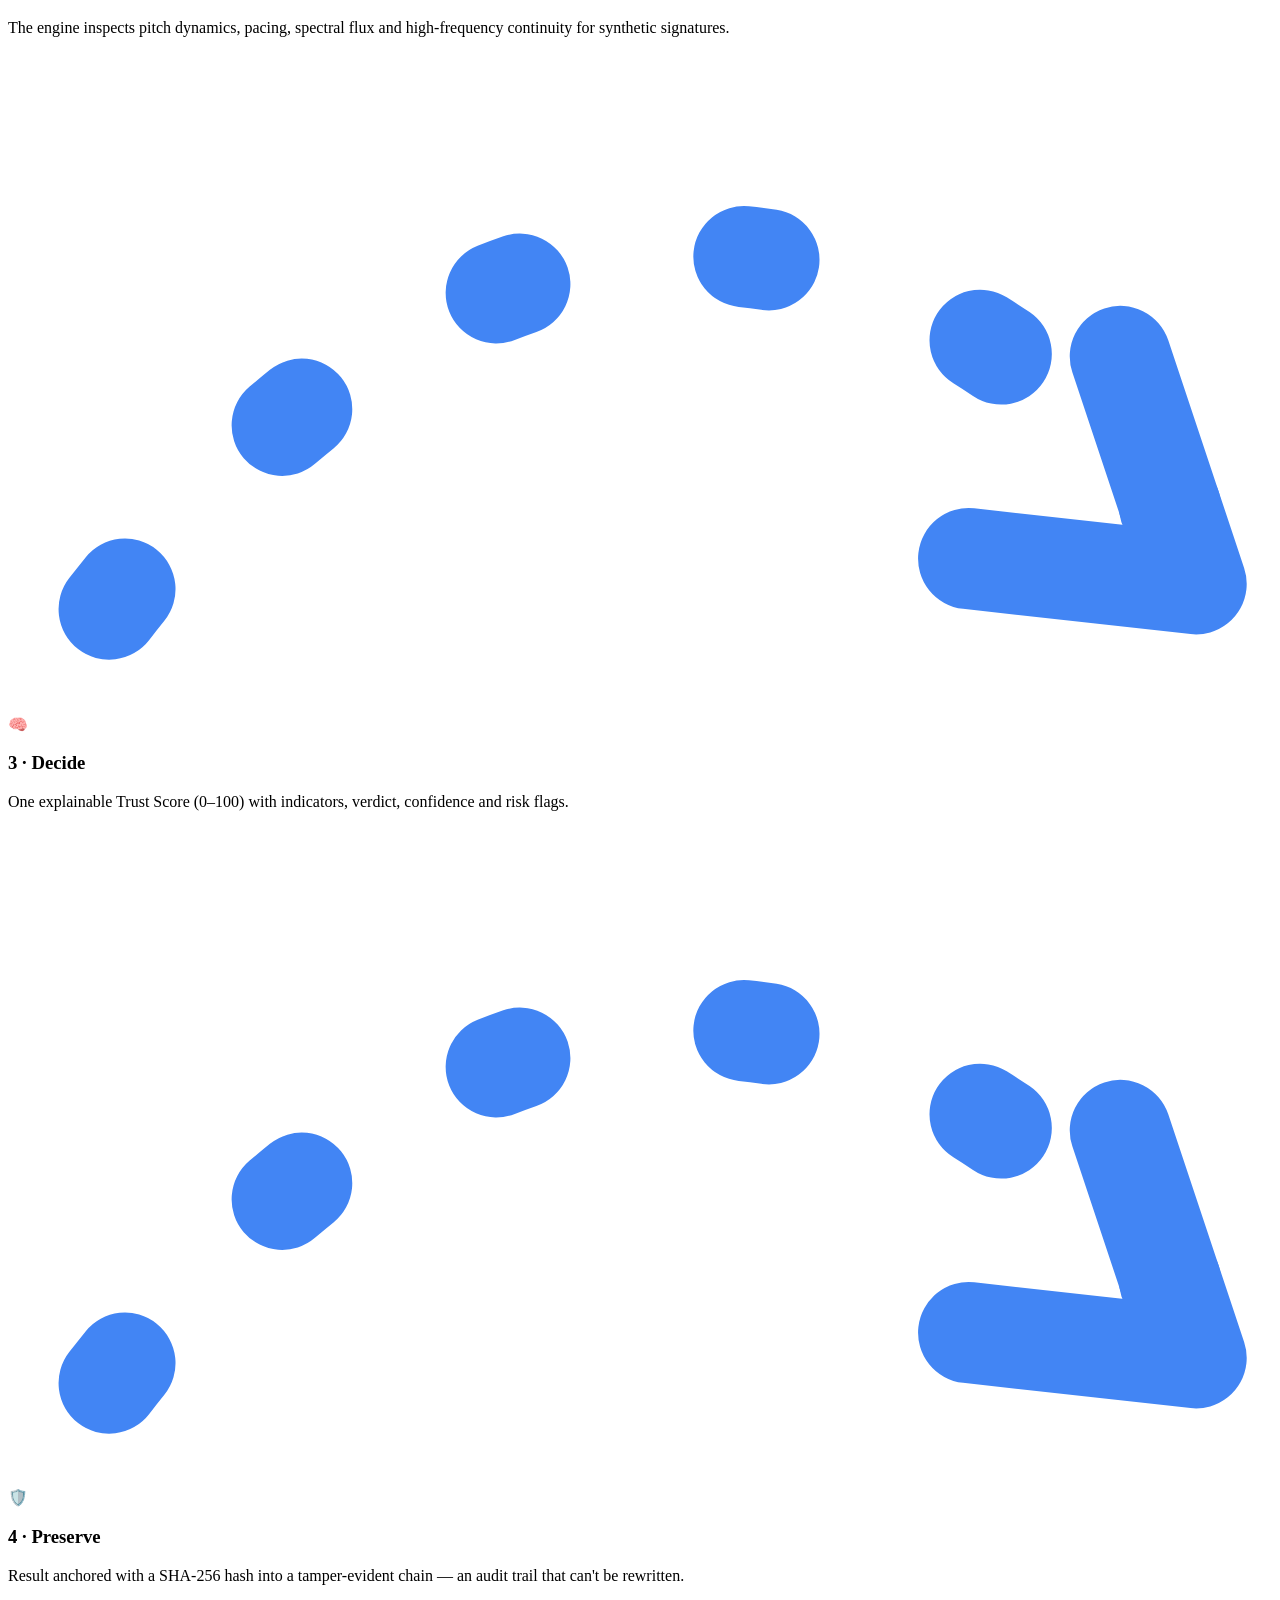
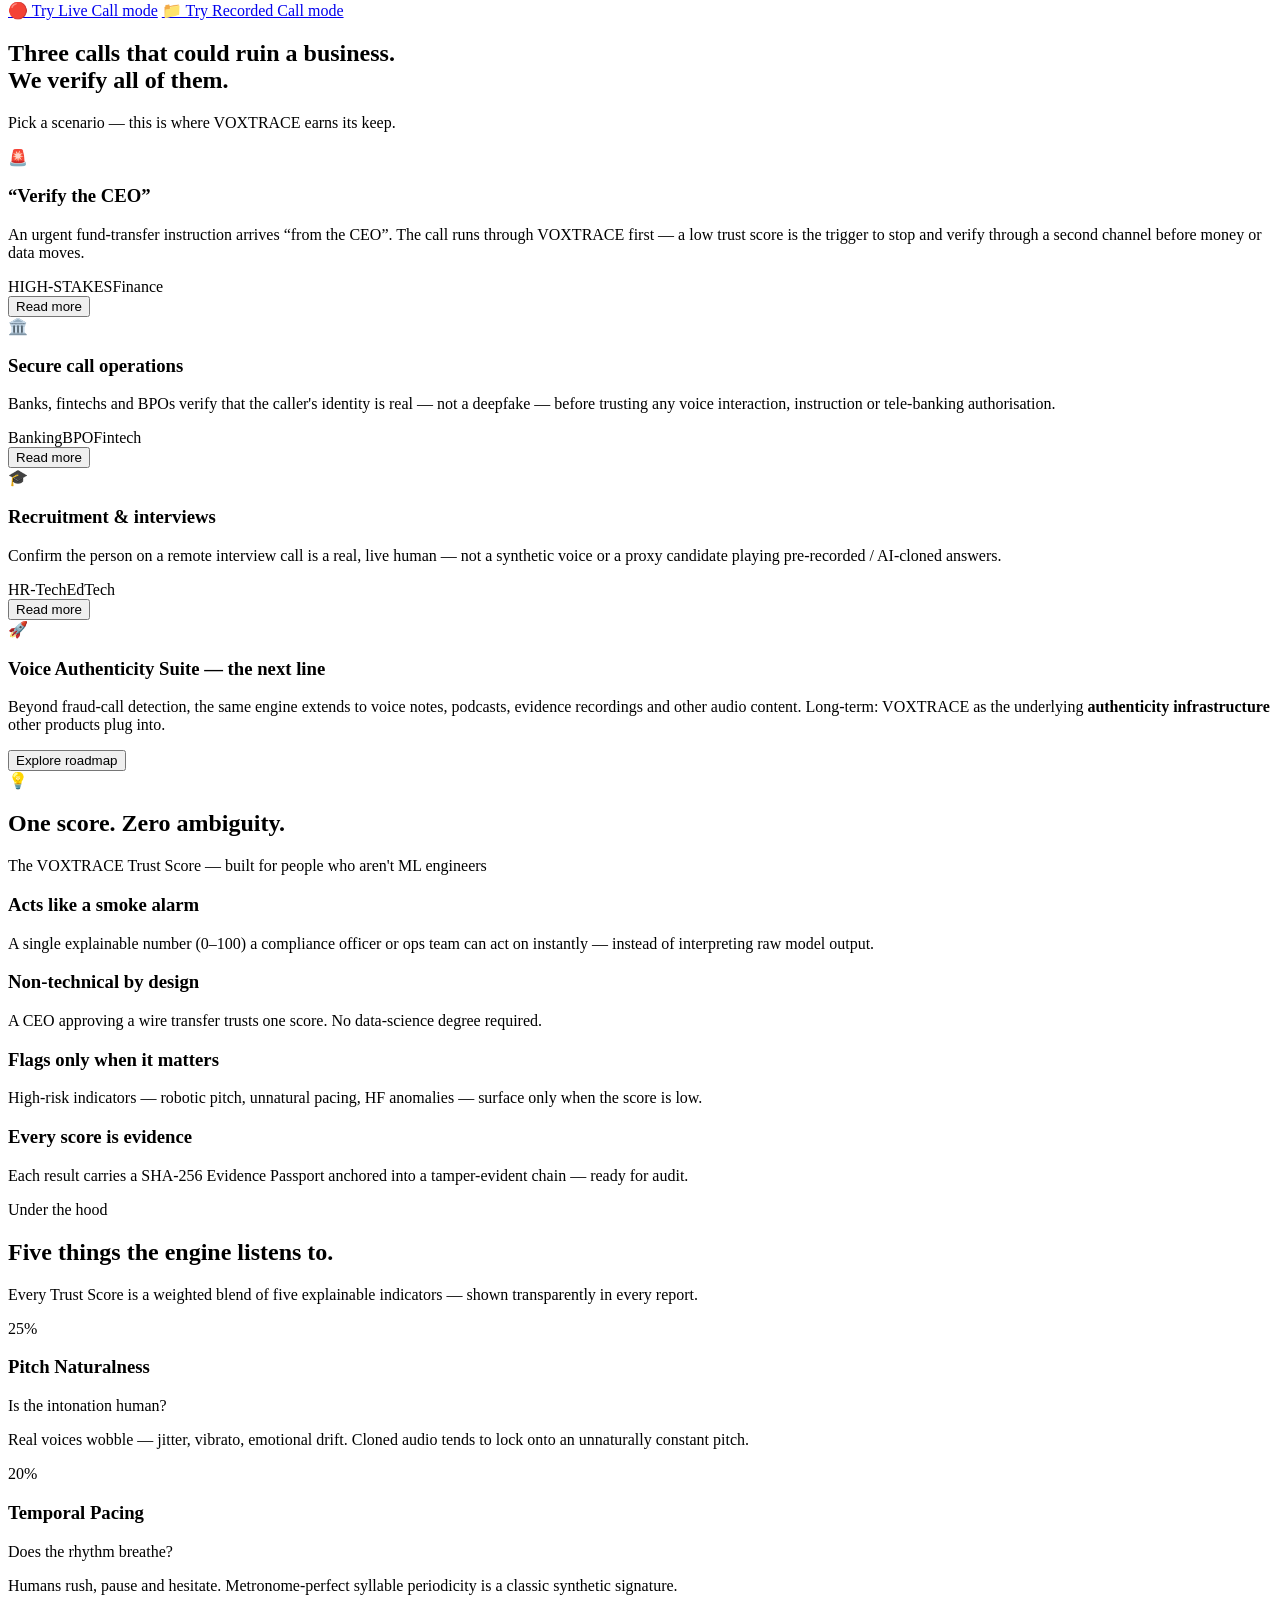
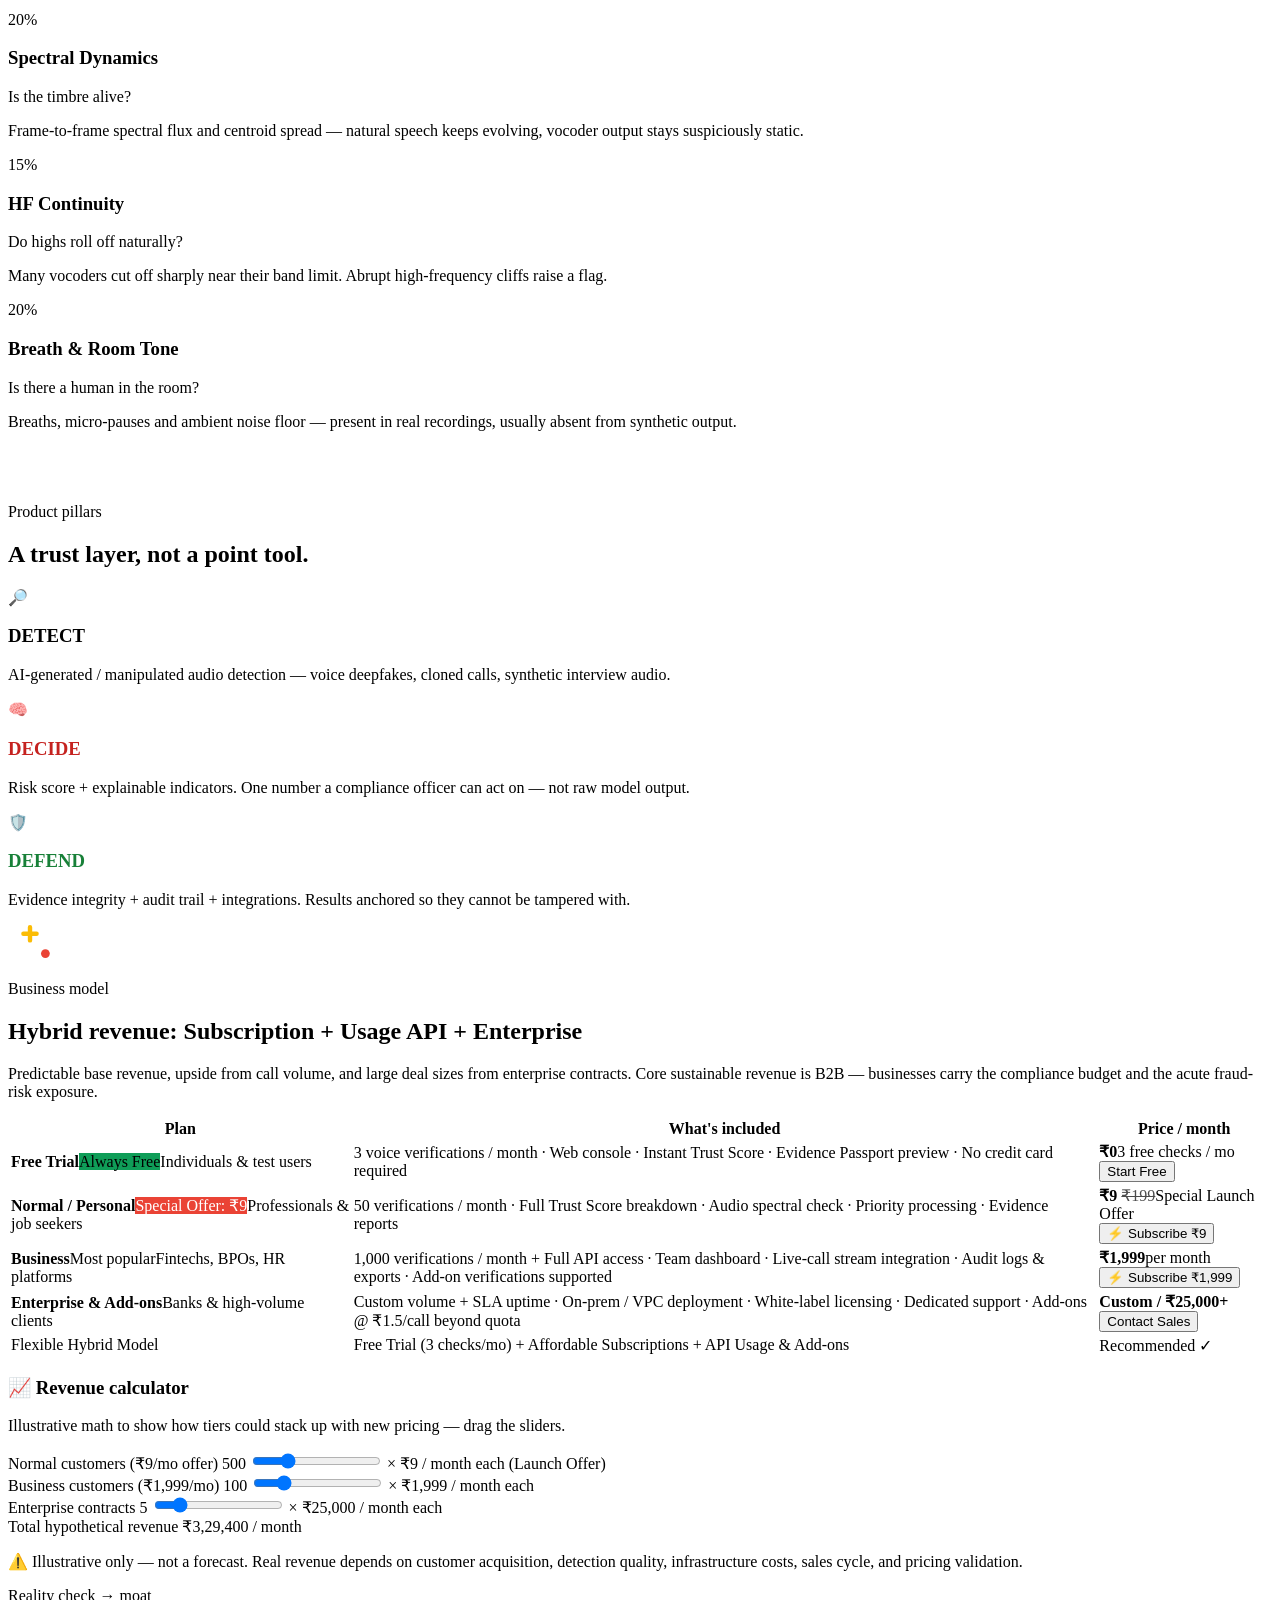
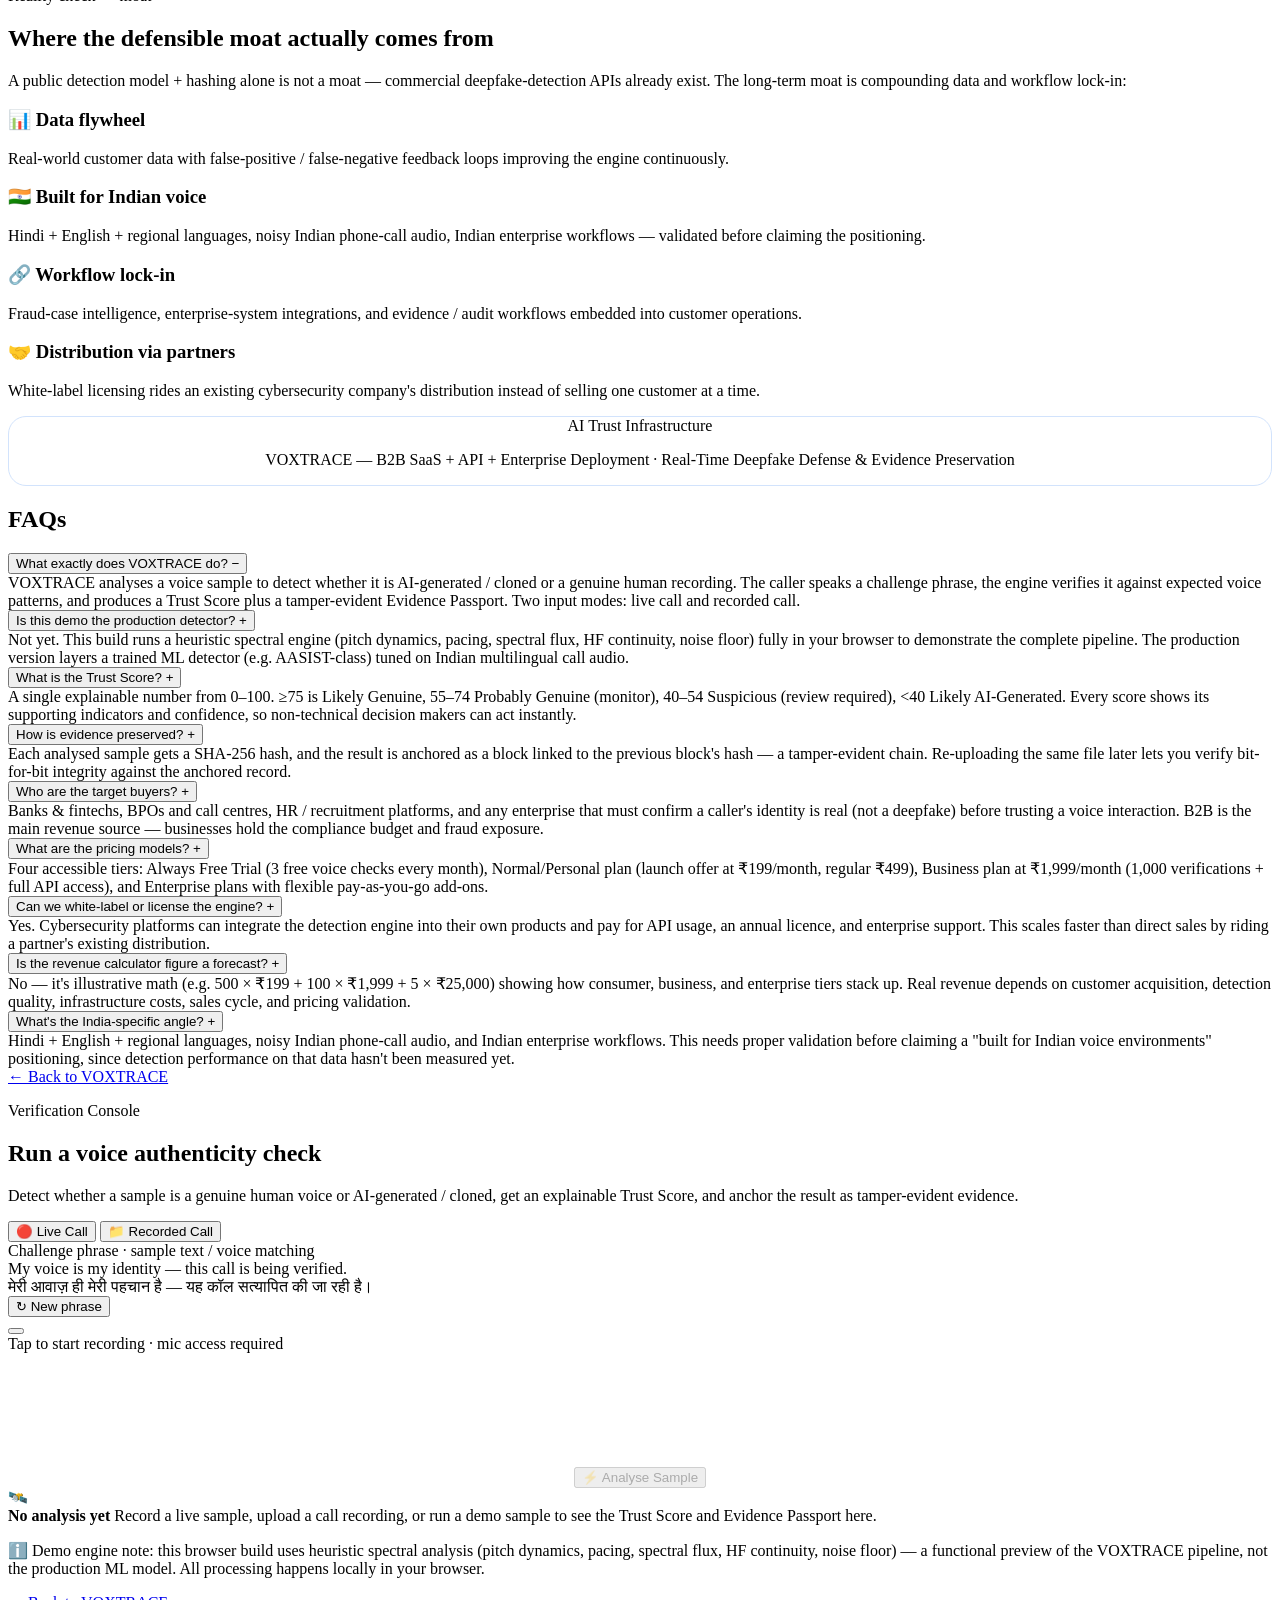
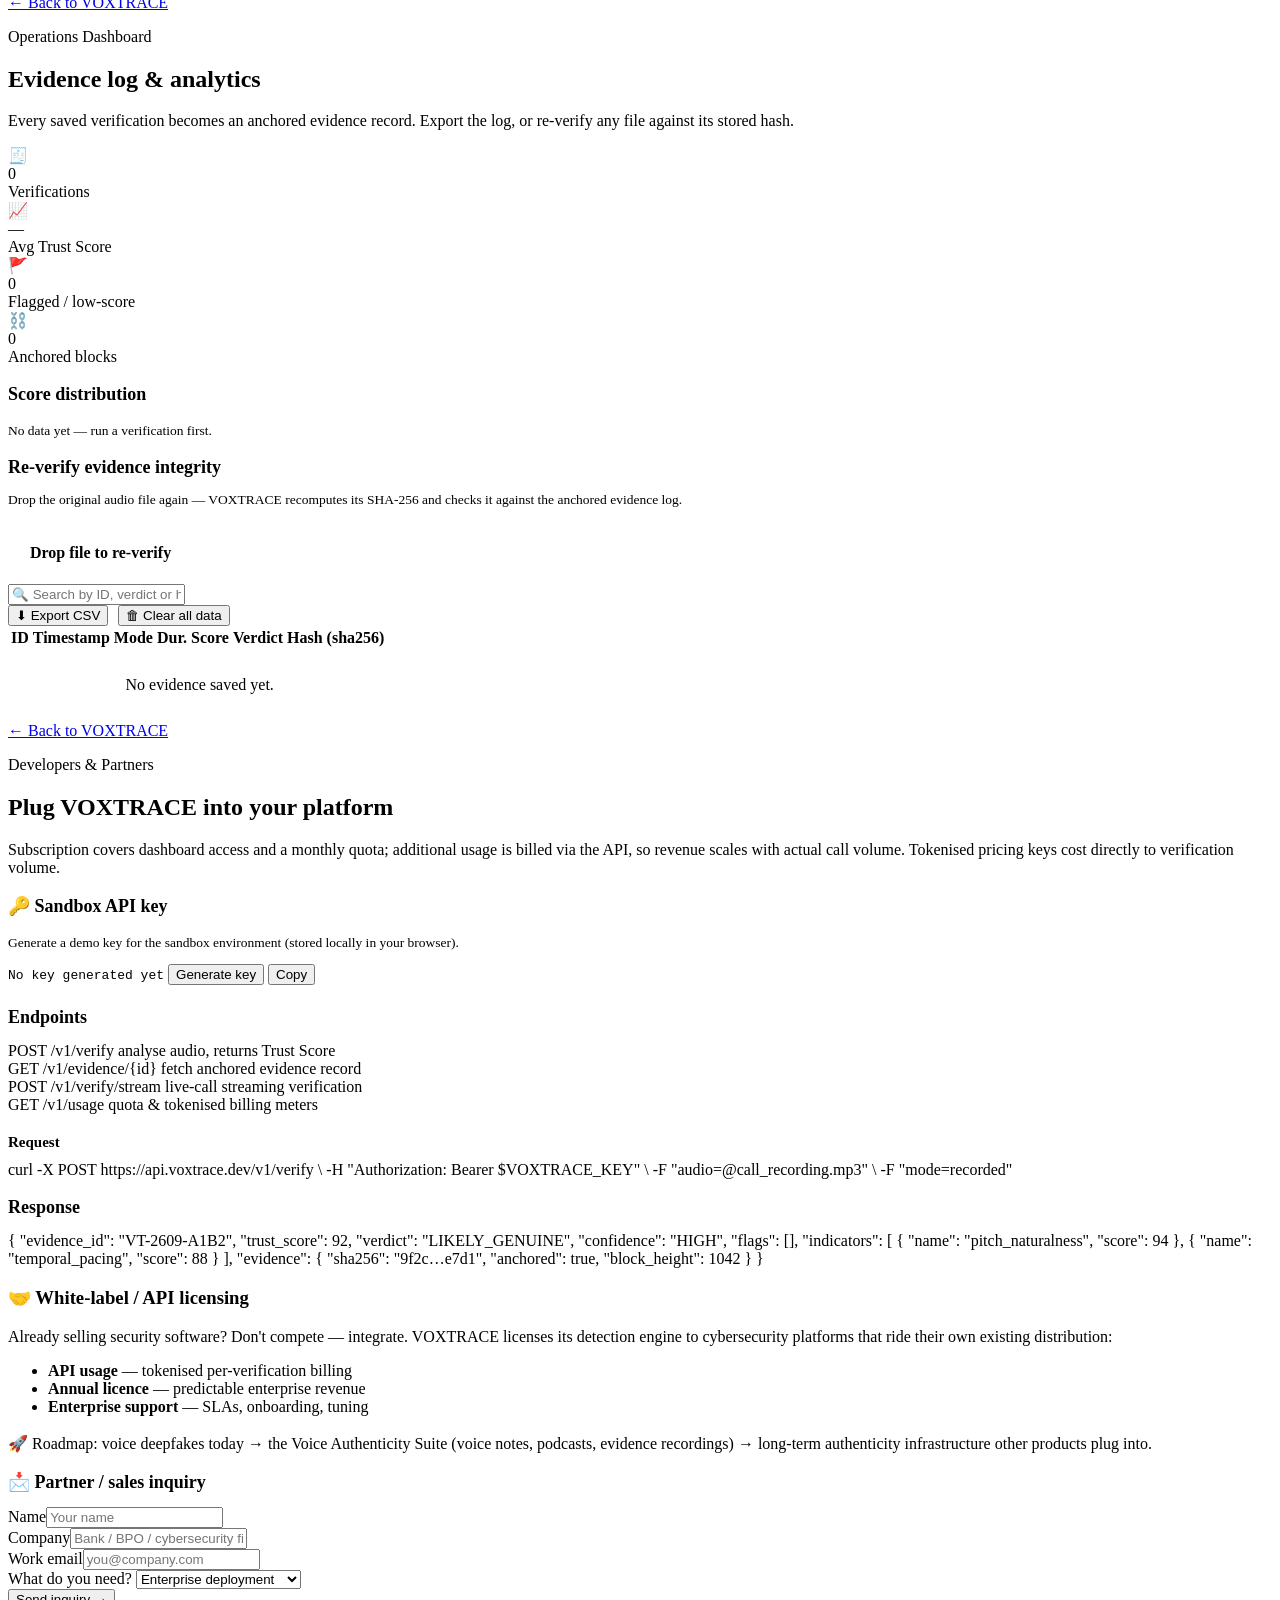
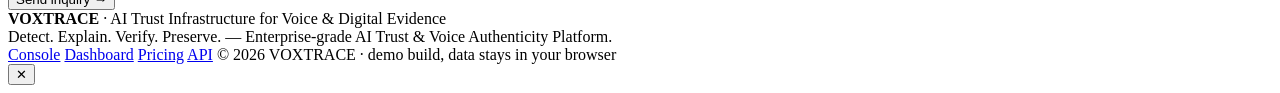
==== commit 53fac55c: "Add VOXTRACE System Architecture & Detection Engine PDF manual" ====
--- a/src/index.html
+++ b/src/index.html
@@ -50,6 +50,7 @@
       <li><a href="#/pricing" data-nav="pricing">Pricing</a></li>
       <li><a href="#/api" data-nav="api">API &amp; Partners</a></li>
       <li><a href="#/dashboard" data-nav="dashboard">Dashboard</a></li>
+      <li><a href="docs/VOXTRACE_System_Documentation.pdf" target="_blank" download style="color:var(--blue);font-weight:700">📄 System Manual (PDF)</a></li>
       <li><a href="#/verify" class="btn-verify" data-nav="verify">Verify a voice →</a></li>
       <li><span id="userPlanBadge" class="plan-pill-badge" style="display:none"></span></li>
     </ul>
